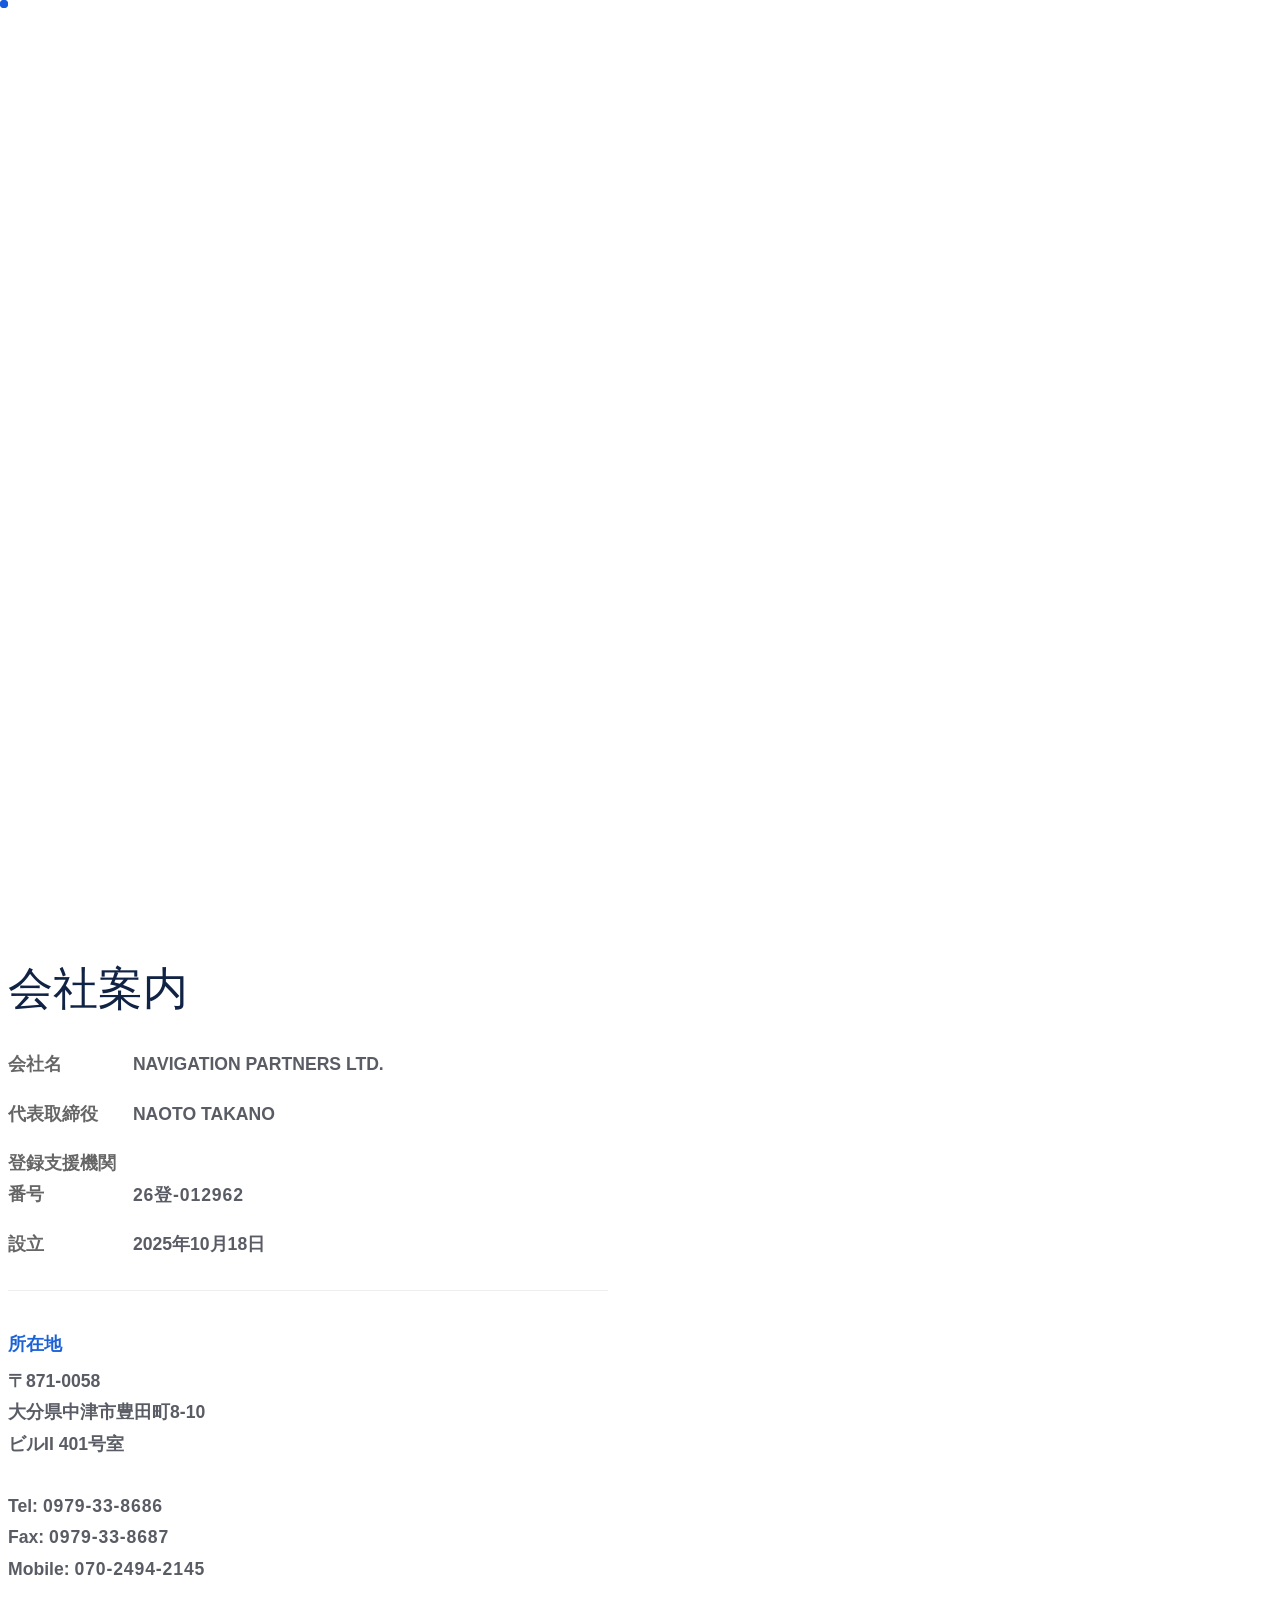
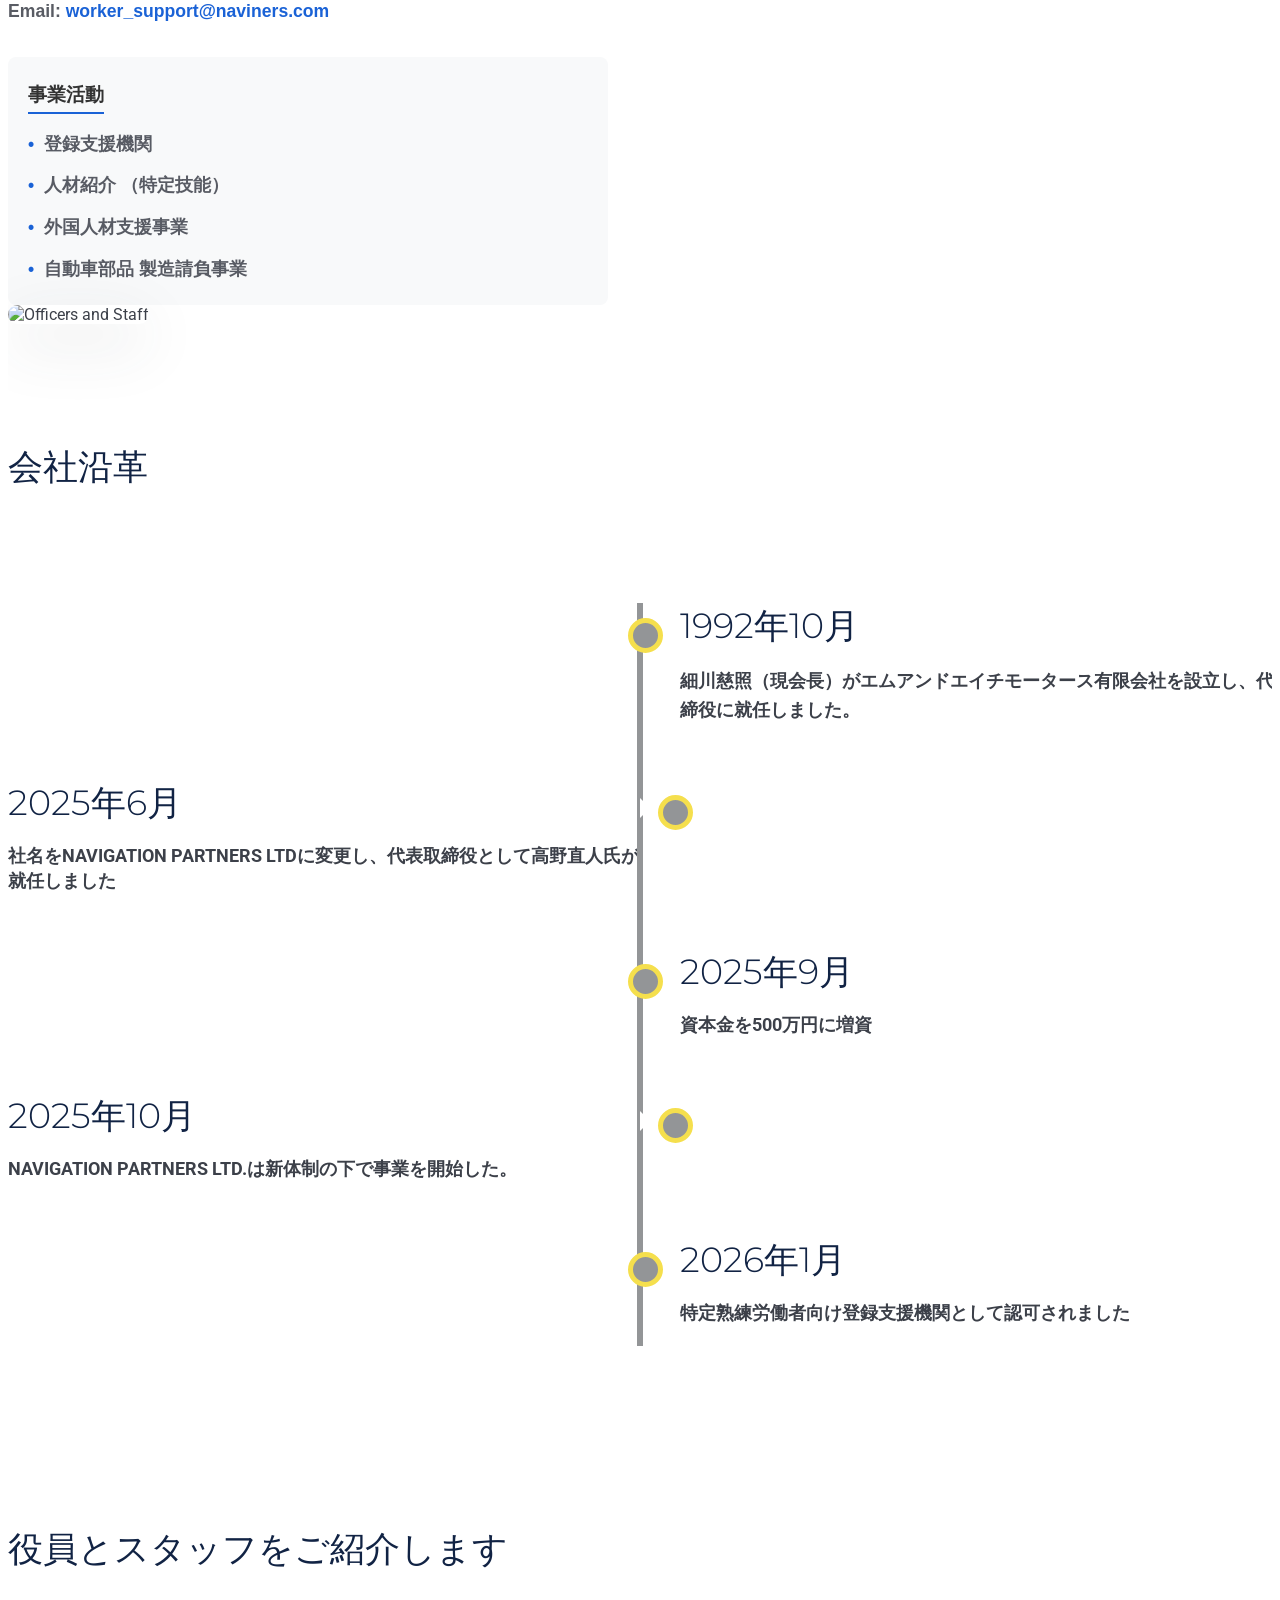
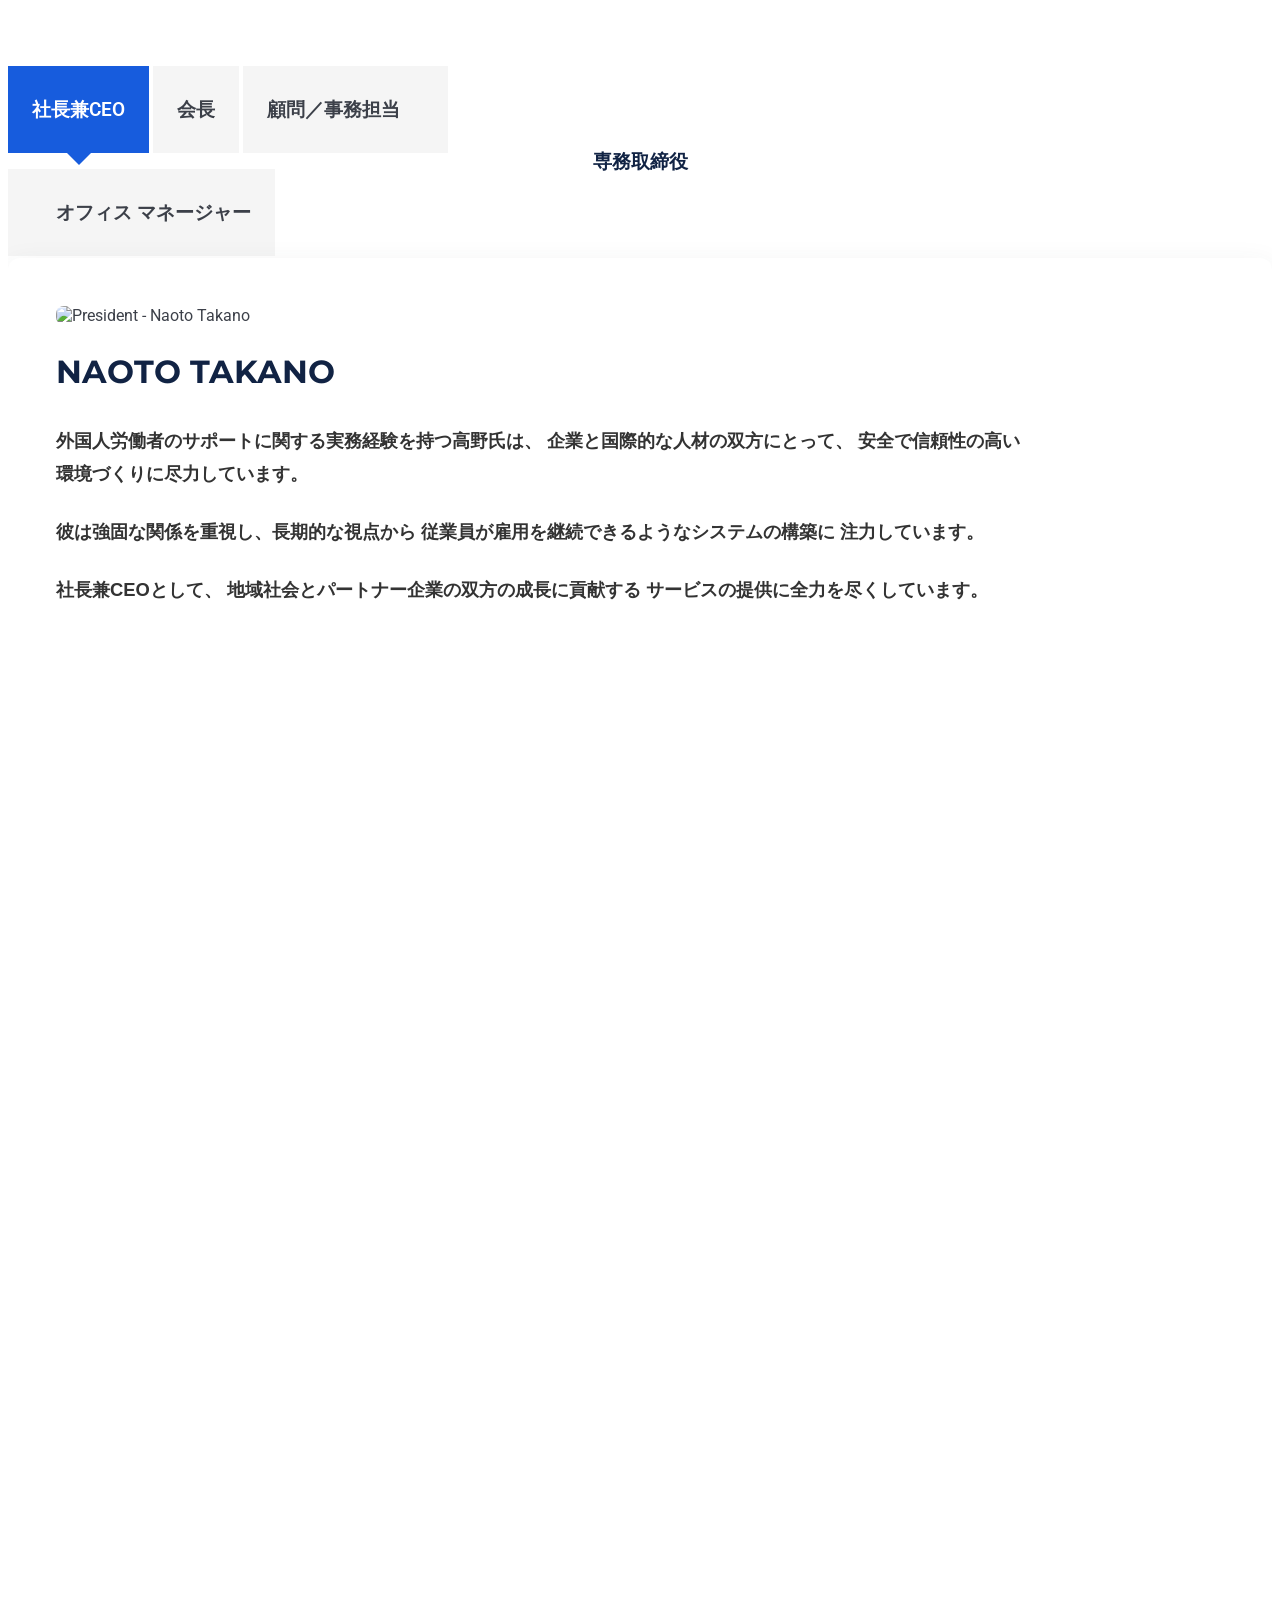
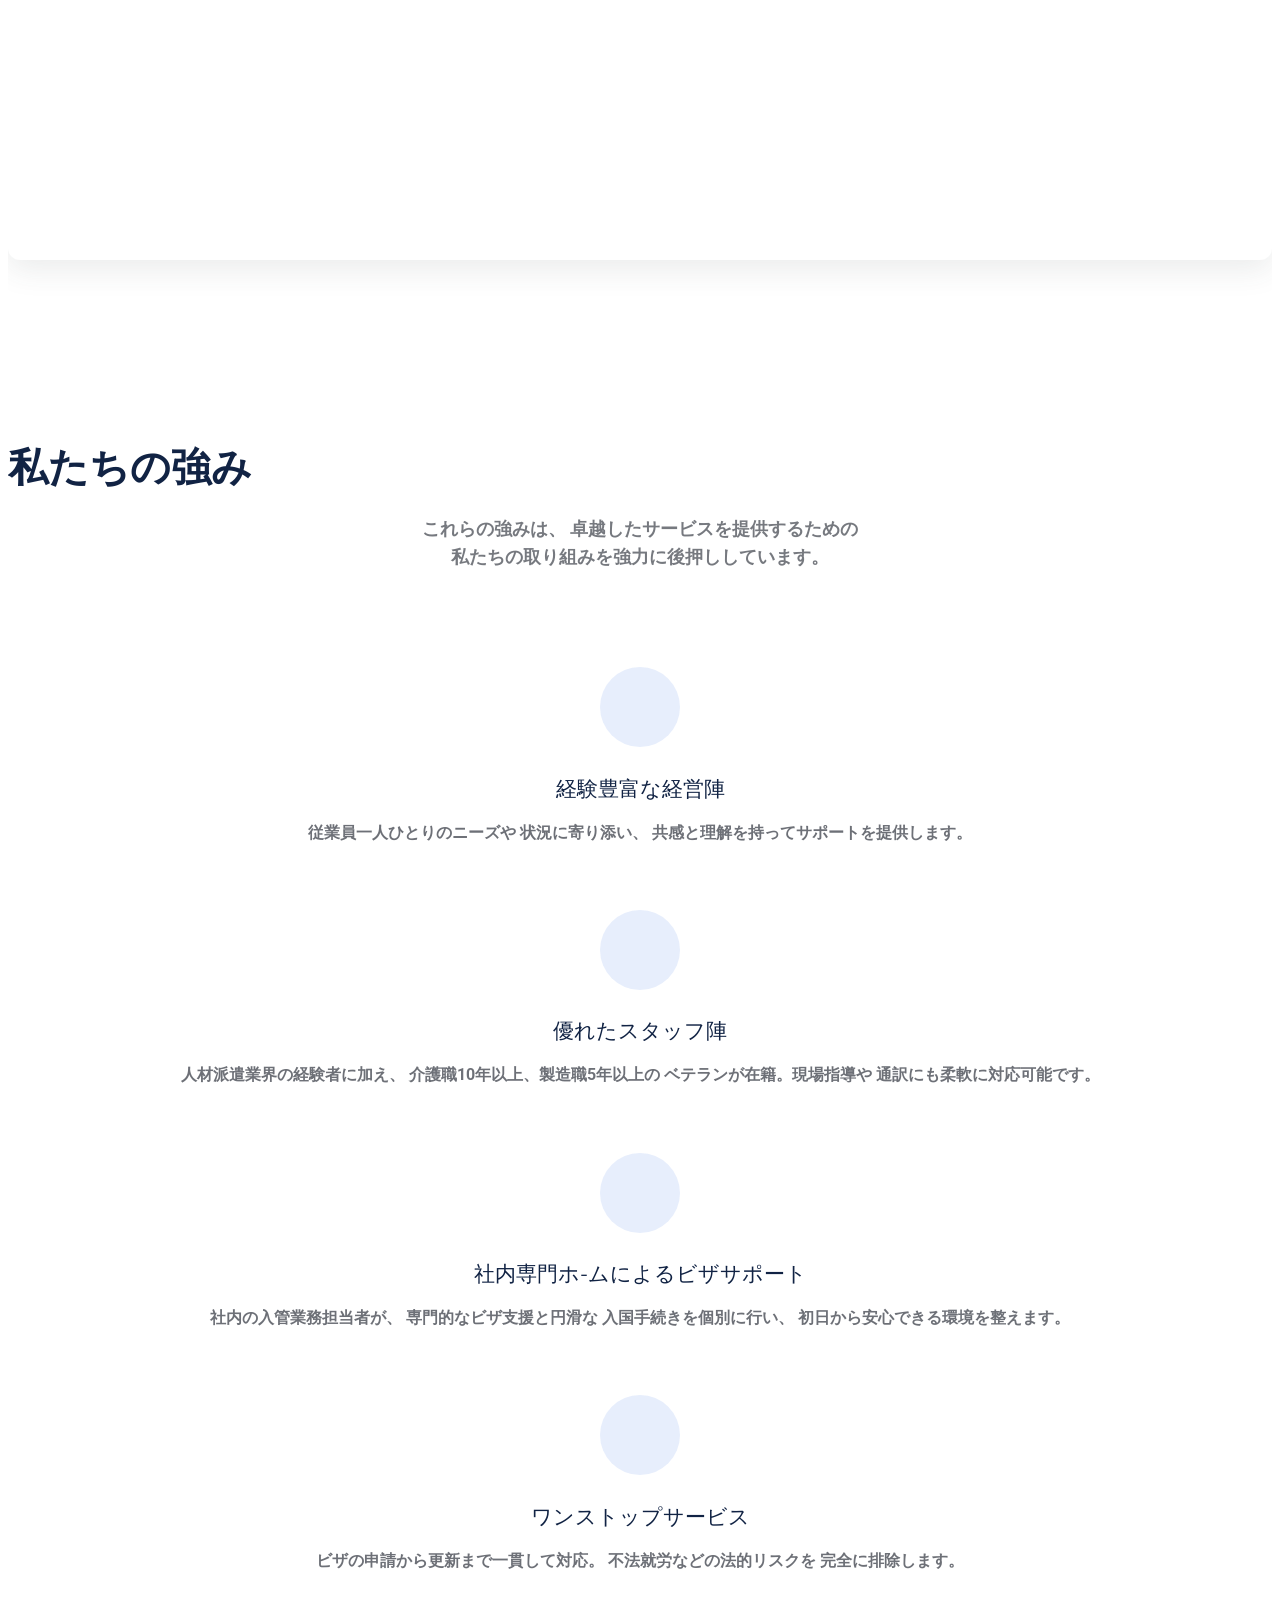
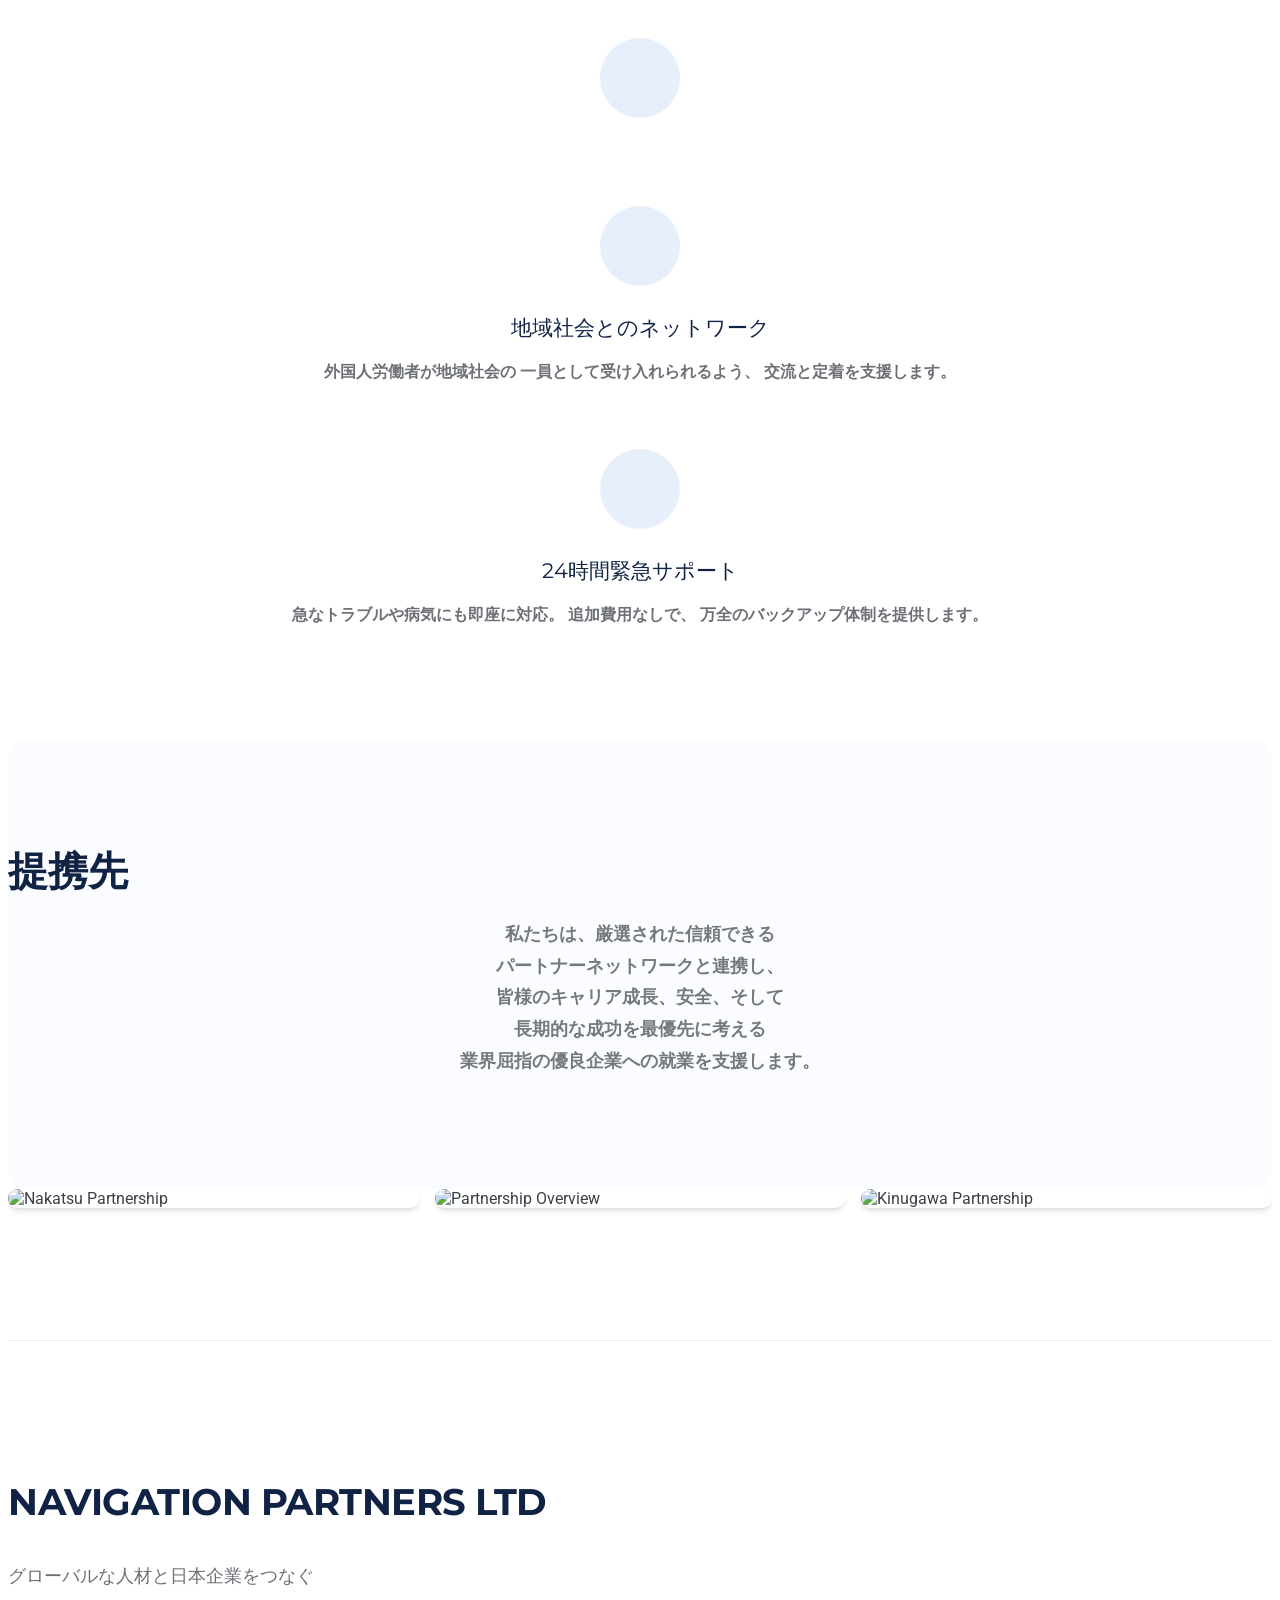
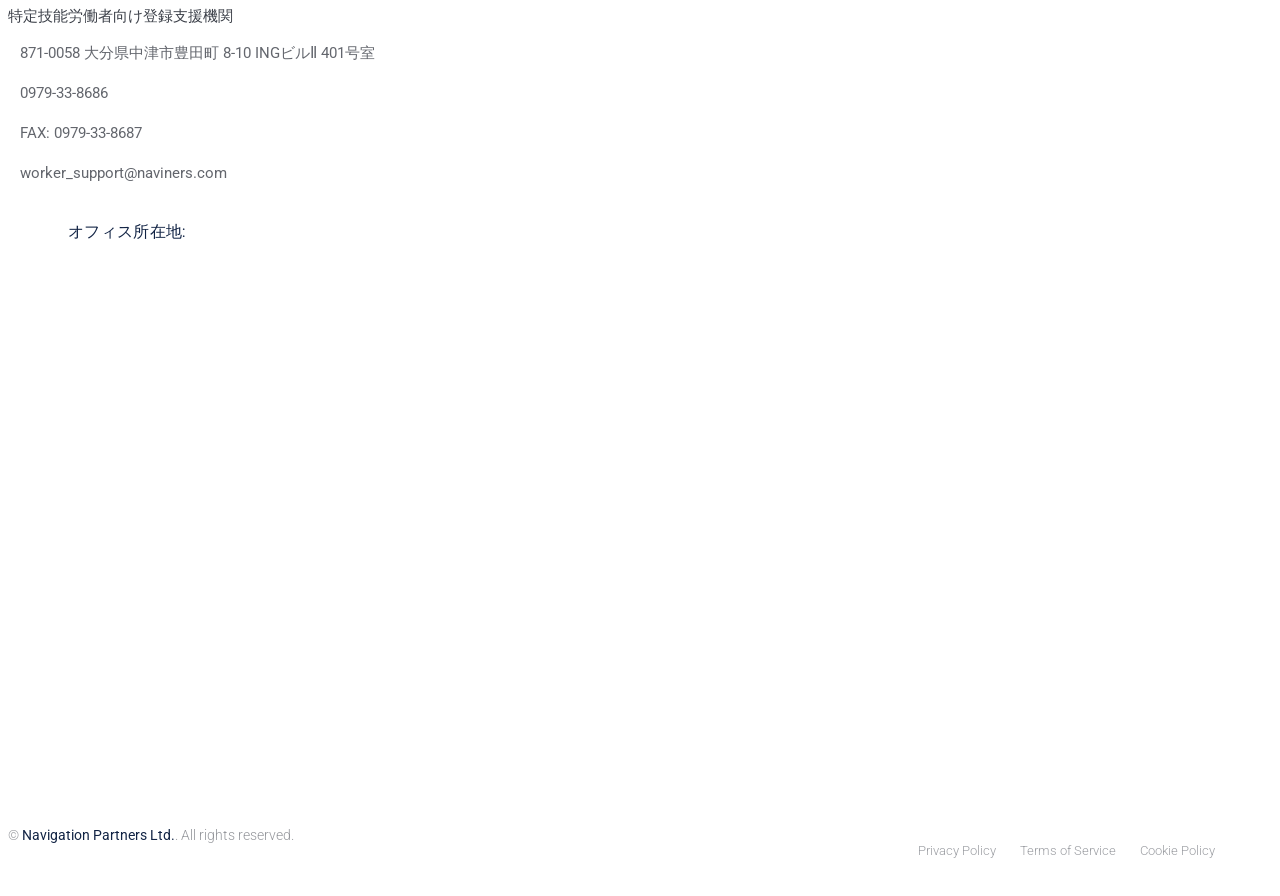
==== about.html @ 69f2903b "fix jisho name" ====
<!DOCTYPE html>
<html lang="ja">

<head>
  <meta charset="utf-8">
  <meta content="width=device-width, initial-scale=1.0" name="viewport">
  <title translate="no">About-Navigation Partners Ltd</title>
  <meta name="description" content="">
  <meta name="keywords" content="">

  <!-- Favicons -->
  <link href="assets/img/navpart-logo-2.jpg" rel="icon">
  <link href="assets/img/navpart-logo-2.jpg" rel="apple-touch-icon">

  <!-- Fonts -->
  <link href="https://fonts.googleapis.com" rel="preconnect">
  <link href="https://fonts.gstatic.com" rel="preconnect" crossorigin>
  <link
    href="https://fonts.googleapis.com/css2?family=Roboto:ital,wght@0,100;0,300;0,400;0,500;0,700;0,900;1,100;1,300;1,400;1,500;1,700;1,900&family=Montserrat:ital,wght@0,100;0,200;0,300;0,400;0,500;0,600;0,700;0,800;0,900;1,100;1,200;1,300;1,400;1,500;1,600;1,700;1,800;1,900&family=Lato:ital,wght@0,100;0,300;0,400;0,700;0,900;1,100;1,300;1,400;1,700;1,900&display=swap"
    rel="stylesheet">

  <!-- Vendor CSS Files -->
  <link href="assets/vendor/bootstrap/css/bootstrap.min.css" rel="stylesheet">
  <link href="assets/vendor/bootstrap-icons/bootstrap-icons.css" rel="stylesheet">
  <link href="assets/vendor/aos/aos.css" rel="stylesheet">
  <link href="assets/vendor/glightbox/css/glightbox.min.css" rel="stylesheet">
  <link href="assets/vendor/fontawesome-free/css/all.min.css" rel="stylesheet">
  <link href="assets/vendor/swiper/swiper-bundle.min.css" rel="stylesheet">

  <!-- Main CSS File -->
  <link href="assets/css/main.css" rel="stylesheet">

  
</head>

<body class="about-page">

  <header id="header" class="header fixed-top">

    <div class="topbar d-flex align-items-center dark-background">
      <div class="container d-flex justify-content-center justify-content-md-between">
        <div class="contact-info d-flex align-items-center">
          <i class="bi bi-envelope d-flex align-items-center"><a
              href="mailto:worker_support@naviners.com">worker_support@naviners.com</a></i>
          <i class="bi bi-phone d-flex align-items-center ms-4"><span>+81-70-2494-4186</span></i>
          <i class="bi bi-telephone d-flex align-items-center ms-4"><span>Tel: +81-979-33-8686</span></i>
          <i class="bi bi-calendar-check d-flex align-items-center ms-4"><span>Fax: +81-979-33-8687</span></i>
        </div>
        <div class="social-links d-none d-md-flex align-items-center">
          <a href="#!" class="twitter"><i class="bi bi-twitter-x"></i></a>
           <a href="https://www.facebook.com/naviner.japan" class="facebook"><i class="bi bi-facebook"></i></a>
          <a href="#!" class="instagram"><i class="bi bi-instagram"></i></a>
          <a href="#!" class="linkedin"><i class="bi bi-linkedin"></i></a>
        </div>
      </div>
    </div><!-- End Top Bar -->

    <div class="branding d-flex align-items-cente">

      <div class="container position-relative d-flex align-items-center justify-content-between">
        <a href="index.html" class="logo d-flex align-items-center">
          <img src="assets/img/navpart-logo-2.jpg" alt="Navigation Partners Logo">

          <div class="d-flex flex-column ms-2">
            <h4 class="sitename mb-0" translate="no" style="line-height: 1.2;">NAVIGATION PARTNERS LTD</h4>
            <small class="text-muted" style="font-size: 0.85rem;">ナビゲーション パートナーズ有限会社</small>
            <small class="text-muted" style="font-size: 0.75rem;">登録支援機関登録番号：26登-012962</small>
          </div>
        </a>

        <nav id="navmenu" class="navmenu">
          <ul>
            <!-- Home -->
            <li><a href="index.html" >ホーム</a></li>
              <!-- About Us -->
              <li><a href="about.html" class="active">会社案内</a></li>
              <!-- Job application -->
              <li><a href="departments.html">
                    <span style="display:none;">Employment Registration</span>求人応募
                  </a></li>
              <!-- Services -->
              <li><a href="services.html">サービス</a></li>
                  <!-- More Pages -->
              <li class="dropdown"><a href="#"><span>その他のページ</span> <i class="bi bi-chevron-down toggle-dropdown"></i></a>
            <ul>
              <li><a href="appointment.html">
                    <span style="display:none;">Schedule a Consultation</span>予約
                  </a></li>
      
              <li><a href="faq.html">よくあるご質問</a></li>
      
              <li><a href="gallery.html">ギャラリー</a></li>
      
              <li><a href="terms.html">
                    <span style="display:none;">Terms and Conditions</span>利用規約
                  </a></li>
      
              <li><a href="privacy.html">
                    <span style="display:none;">Data Privacy Policy</span>プライバシー
                  </a></li>
              </ul>
              </li>
              <!--Contact Us-->
              <li><a href="contact.html">お問い合わせ</a></li>
          <!-- </ul>
             <li> -->
              <!--Language Translator-->
         <div class="gtranslate_wrapper"></div>
<script>
  window.gtranslateSettings = {
    "default_language": "ja",
    "native_language_names": true,
    "detect_browser_language": false, 
    "languages": ["ja", "en", "my", "vi", "id"],
    "wrapper_selector": ".gtranslate_wrapper",
    "select_language_label": "Select Language"
  }
</script>
<script src="https://cdn.gtranslate.net/widgets/latest/dropdown.js" defer></script>


<script>
(function() {
    const STORAGE_KEY = 'userLanguage';

    function applySavedLanguage() {
        const savedLang = localStorage.getItem(STORAGE_KEY);
        // Ensure we don't loop if already in English
        if (!savedLang || savedLang === 'ja') return;

        const select = document.querySelector('.gt_selector');
        
        if (select && typeof doGTranslate === 'function') {
            if (select.value !== savedLang) {
                // Professional approach: change the value and trigger the global function
                select.value = savedLang;
                doGTranslate('ja|' + savedLang);
                console.log("Context updated to: " + savedLang);
            }
        }
    }

    // Capture user selection
    document.addEventListener('change', function(e) {
        if (e.target && e.target.classList.contains('gt_selector')) {
            const selectedLang = e.target.value.split('|')[1] || e.target.value;
            localStorage.setItem(STORAGE_KEY, selectedLang);
        }
    });

    // Check for initialization with a cleaner exit
    let attempts = 0;
    const checkWidget = setInterval(() => {
        const select = document.querySelector('.gt_selector');
        if (select && typeof doGTranslate === 'function') {
            applySavedLanguage();
            clearInterval(checkWidget); // Stop once found and applied
        }
        if (attempts++ > 30) clearInterval(checkWidget);
    }, 200);
})();
</script>

            </li>
          </ul>
          <i class="mobile-nav-toggle d-xl-none bi bi-list"></i>
        </nav>

      </div>

    </div>

  </header>

  <main class="main">

    <!-- Page Title -->
    <div class="page-title">
      <div class="heading">
        <div class="container">
          <div class="row d-flex justify-content-center text-center">
            <div class="col-lg-11">
              <h1 class="heading-title">会社案内</h1>
                <!-- <p class="mb-0" style="font-weight: bold; font-size: 1.1rem;">
                    NAVIGATION PARTNERS LTD. is a registered support organization dedicated to connecting foreign talent with Japanese companies.
                </p> 

                <p style="font-weight: bold; font-size: 1.1rem;">
                    We provide professional, reliable, and compassionate support to ensure that both employers and foreign workers can build long-term, successful partnerships.
                </p>

                <p style="font-weight: bold; font-size: 1.1rem;">
                    Licensed as a Registered Support Organization in January 2026, we are committed to delivering trustworthy and high-quality support services.
              </p> -->
              <!-- <div class="company-intro" style="font-family: 'Helvetica Neue', Arial, 'Hiragino Sans', 'Hiragino Kaku Gothic ProN', 'BIZ UDPGothic', 'Meiryo', sans-serif; line-height: 1.8; color: #333;">

                <p class="mb-0" style="font-weight: bold; font-size: 1.1rem; word-break: keep-all; margin-bottom: 20px;">
                  <span style="display:inline-block;">ナビゲーション パートナーズ有限会社は、</span>
                  <span style="display:inline-block;">外国籍の人材と</span><span style="display:inline-block;">日本企業を繋ぐ</span>
                  <span style="display:inline-block;">登録支援機関です。</span>
                </p>

                <p style="font-weight: bold; font-size: 1.1rem; word-break: keep-all; margin-bottom: 20px;">
                  <span style="display:inline-block;">私たちは、</span><span style="display:inline-block;">専門的で信頼性が高く、</span>
                  <span style="display:inline-block;">誠実なサポートを</span><span style="display:inline-block;">提供することで、</span>
                  <span style="display:inline-block;">雇用主と外国籍の皆様が</span><span style="display:inline-block;">長期的に成功できる</span>
                  <span style="display:inline-block;">パートナーシップの構築を</span><span style="display:inline-block;">支援いたします。</span>
                </p>

                <p style="font-weight: bold; font-size: 1.1rem; word-break: keep-all;">
                  <span style="display:inline-block;">2026年1月に</span><span style="display:inline-block;">登録支援機関として</span>
                  <span style="display:inline-block;">認可を受けて以来、</span><span style="display:inline-block;">私たちは信頼のおける</span>
                  <span style="display:inline-block;">高品質な支援サービスの</span><span style="display:inline-block;">提供に努めております。</span>
                </p>
                
              </div> -->

              <div class="company-intro" style="font-family: 'Helvetica Neue', Arial, 'Hiragino Sans', 'Hiragino Kaku Gothic ProN', 'BIZ UDPGothic', 'Meiryo', sans-serif; line-height: 1.8; color: #333; text-align: center;">

  <p class="mb-0" style="font-weight: bold; font-size: 1.1rem; margin-bottom: 20px;">
    ナビゲーション パートナーズ有限会社は、外国籍の人材と日本企業を繋ぐ登録支援機関です。
  </p>

  <p style="font-weight: bold; font-size: 1.1rem; margin-bottom: 20px;">
    私たちは、専門的で信頼性が高く、誠実なサポートを提供することで、雇用主と外国籍の皆様が長期的に成功できるパートナーシップの構築を支援いたします。
  </p>

  <p style="font-weight: bold; font-size: 1.1rem;">
    2026年1月に登録支援機関として認可を受けて以来、私たちは信頼のおける高品質な支援サービスの提供に努めております。
  </p>
                
</div>
              
            </div>
          </div>
        </div>
      </div>
      <nav class="breadcrumbs">
        <div class="container">
          <ol>
            <li><a href="index.html">ホーム</a></li>
            <li class="current">会社案内</li>
          </ol>
        </div>
      </nav>
    </div><!-- End Page Title -->

    <!-- About Section -->
    <section id="about" class="about section">

      <div class="container" data-aos="fade-up" data-aos-delay="100">

        <div class="row align-items-center">
          <div class="col-lg-6" data-aos="fade-right" data-aos-delay="100">
            <div class="about-content" style="font-weight: bold; line-height:1.9;">
              <h2>会社案内</h2>
               <!-- <p class="mb-0" translate="no">
                Company Name: <b> NAVIGATION PARTNERS LTD </b></p><br>
              <p>  Representative Director: <b>Naoto Takano</b><br>
                   Registered Support Organization No.: <b> 26登-012962 </b><br>
                   Established: <b>October 18, 2025</b></p>
              <p>Address: <br>
              
                  ING Building II, Room 401 8-10 Toyodamachi, Nakatsu City<br>
                  Oita 871-0058, Japan
              </p>

              <p>Tel: +81-979-33-8686<br>
              Fax: +81-979-33-8687<br>
              Mobile: +81-70-2494-2145</p>


                <div style="font-weight: bold; font-size: 2rem; line-height: 1.2;">
  
              <p style="margin: 0 0 5px 0;">Business Activities</p>
              
              <p style="margin: 0;">
                <span style="display:none;">Visa Support Agency for Foreign Workers</span>
                • Registered Support Organization (SSW)
              </p>
              
              <p style="margin: 0;">
                <span style="display:none;">Industrial Outsourcing and Production Contracts</span>
                • Manufacturing Contracting
              </p>
              
              <p style="margin: 0;">
                <span style="display:none;">Fee-Charging Employment Placement</span>
              • Fee-Charging Employment Placement
              </p>
              
              <p style="margin: 0;">
                <span style="display:none;">Comprehensive Lifestyle and Working Support</span>
                • Life Support Services
              </p>

              <p style="margin: 15px 0 0 0;">Email:</p>
              <p style="margin: 0;">worker_support@naviners.com</p> -->

              <div class="company-profile" style="font-family: 'Helvetica Neue', Arial, 'Hiragino Sans', 'Hiragino Kaku Gothic ProN', 'BIZ UDPGothic', 'Meiryo', sans-serif; line-height: 1.8; color: #333; max-width: 600px;">

  <div style="margin-bottom: 30px;">
    <p style="margin-bottom: 8px;">
      <span style="display:inline-block; width: 120px; color: #666;">会社名</span>
      <b style="font-size: 1.1rem;" translate="no">NAVIGATION PARTNERS LTD.</b>
    </p>
    <p style="margin-bottom: 8px;">
      <span style="display:inline-block; width: 120px; color: #666;">代表取締役</span>
      <b translate="no">NAOTO TAKANO</b>
    </p>
    <p style="margin-bottom: 8px;">
      <span style="display:inline-block; width: 120px; color: #666;">登録支援機関番号</span>
      <b style="letter-spacing: 0.05em;">26登-012962</b>
    </p>
    <p style="margin-bottom: 8px;">
      <span style="display:inline-block; width: 120px; color: #666;">設立</span>
      <b>2025年10月18日</b>
    </p>
  </div>

  <div style="margin-bottom: 30px; border-top: 1px solid #eee; padding-top: 20px;">
    <p style="font-weight: bold; margin-bottom: 5px; color: #1a62d6;">所在地</p>
    <p style="margin: 0; word-break: keep-all;">
      <span style="display:inline-block;">〒871-0058</span><br>
      <span style="display:inline-block;">大分県中津市豊田町8-10</span><br>
      <span style="display:inline-block;">ビルII 401号室</span>
    </p>
  </div>

  <div style="margin-bottom: 30px;">
    <p style="margin: 0;">Tel: <span style="letter-spacing: 0.05em;">0979-33-8686</span></p>
    <p style="margin: 0;">Fax: <span style="letter-spacing: 0.05em;">0979-33-8687</span></p>
    <p style="margin: 0;">Mobile: <span style="letter-spacing: 0.05em;">070-2494-2145</span></p>
    <p style="margin: 10px 0 0 0;">Email: <a href="mailto:worker_support@naviners.com" style="color: #1a62d6; text-decoration: none;">worker_support@naviners.com</a></p>
  </div>

  <div style="background-color: #f8f9fa; padding: 20px; border-radius: 8px;">
    <h3 style="font-size: 1.2rem; margin: 0 0 15px 0; color: #333; border-bottom: 2px solid #1a62d6; display: inline-block;">事業活動</h3>
    
    <div style="display: flex; flex-direction: column; gap: 10px;">
      <p style="margin: 0; display: flex; align-items: flex-start; word-break: keep-all;">
        <span style="color: #1a62d6; margin-right: 10px;">•</span>
        <span><b>登録支援機関</b></span>
      </p>
      
      <p style="margin: 0; display: flex; align-items: flex-start; word-break: keep-all;">
        <span style="color: #1a62d6; margin-right: 10px;">•</span>
        <span><b>人材紹介</b> （特定技能）</span>
      </p>
      
      <p style="margin: 0; display: flex; align-items: flex-start; word-break: keep-all;">
        <span style="color: #1a62d6; margin-right: 10px;">•</span>
        <span><b>外国人材支援事業</b></span>
      </p>
      
      <p style="margin: 0; display: flex; align-items: flex-start; word-break: keep-all;">
        <span style="color: #1a62d6; margin-right: 10px;">•</span>
        <span><b>自動車部品 製造請負事業</b></span>
      </p>
    </div>
  </div>


  
</div>

            </div>


            </div>
            
            <!-- End About Content -->
             <div class="col-lg-6" data-aos="fade-left" data-aos-delay="200">
            <div class="image-wrapper">
              <img src="assets/img/navpart-banner-2.jpg" class="img-fluid main-image" alt="Officers and Staff">
            </div><!-- End Image Wrapper -->
          </div>
          </div>

          
        </div>

        <!--Company History-->
        <div class="values-section" data-aos="fade-up" data-aos-delay="300">
          <div class="row">
            <div class="col-lg-12 text-center">
              <h3>会社沿革</h3>
            </div>
          </div>

  <section >
  <div class="container py-5">
    <div class="main-timeline">
       
      <!-- <div class="timeline left">
        <div class="card">
          <div class="card-body p-4">
            <h3>October 1992</h3>
            <p class="mb-0">Lorem ipsum dolor sit amet, quo ei simul congue exerci, ad nec admodum perfecto
              mnesarchum, vim ea mazim fierent detracto. Ea quis iuvaret expetendis his, te elit voluptua
              dignissim per, habeo iusto primis ea eam.</p>
          </div>
        </div>
      </div> -->
      <!-- <div class="timeline right">
        <div class="card">
          <div class="card-body p-4">
            <h3>1992年10月</h3>
             <p style="font-weight: bold; font-size: 1.15rem; line-height: 1.6; margin: 0; font-family: 'Helvetica Neue', Arial, 'Hiragino Sans', 'Hiragino Kaku Gothic ProN', 'BIZ UDPGothic', 'Meiryo', sans-serif;">
              <span style="display:inline-block;">細川 慈照（現会長）が</span>
              <span style="display:inline-block;">エムアンドエイチモータース有限会社</span><span style="display:inline-block;">設立し、</span>
              
              <span style="display:inline-block;"> 代表取締役に</span><span style="display:inline-block;">就任しました。</span>
            </p>
          </div>
        </div>
      </div> -->
      <div class="timeline right">
  <div class="card">
    <div class="card-body p-4">
      <h3>1992年10月</h3>
      <p style="font-weight: bold; font-size: 1.15rem; line-height: 1.6; margin: 0; font-family: 'Helvetica Neue', Arial, 'Hiragino Sans', 'Hiragino Kaku Gothic ProN', 'BIZ UDPGothic', 'Meiryo', sans-serif;">
        細川慈照（現会長）がエムアンドエイチモータース有限会社を設立し、代表取締役に就任しました。
      </p>
    </div>
  </div>
</div>
      <div class="timeline left">
        <div class="card">
          <div class="card-body p-4">
            <h3>2025年6月</h3>
            <p style="font-weight: bold; font-size: 1.15rem; line-height: 1.4; margin: 0;">社名をNAVIGATION PARTNERS LTDに変更し、代表取締役として高野直人氏が就任しました
            </p>
          </div>
        </div>
      </div>
      <div class="timeline right">
        <div class="card">
          <div class="card-body p-4">
            <h3>2025年9月</h3>
            <p style="font-weight: bold; font-size: 1.15rem; line-height: 1.4; margin: 0;">資本金を500万円に増資</p>
          </div>
        </div>
      </div>
      <div class="timeline left">
        <div class="card">
          <div class="card-body p-4">
            <h3>2025年10月</h3>
            <p style="font-weight: bold; font-size: 1.15rem; line-height: 1.4; margin: 0;">NAVIGATION PARTNERS LTD.は新体制の下で事業を開始した。</p>
          </div>
        </div>
      </div>
      <div class="timeline right">
        <div class="card">
          <div class="card-body p-4">
            <h3>2026年1月</h3>
           <p style="font-weight: bold; font-size: 1.15rem; line-height: 1.4; margin: 0;">特定熟練労働者向け登録支援機関として認可されました</p>
          </div>
        </div>
      </div>
    </div>
  </div>
</section>
<!-- Section: Timeline -->


          <!--About the Staff-->

          <div class="values-section" data-aos="fade-up" data-aos-delay="300">
          <div class="row">
            <div class="col-lg-12 text-center">
              <h3>役員とスタッフをご紹介します</h3>
            </div>
          </div>
          <section id="departments-tabs" class="departments-tabs section">

      <div class="container" data-aos="fade-up" data-aos-delay="100">

        <div class="medical-specialties">
          <div class="row">
            <div class="col-12">
              <div class="specialty-navigation">
                <div class="nav nav-pills d-flex" id="specialty-tabs" role="tablist" data-aos="fade-up"
                  data-aos-delay="400">
                  <a class="nav-link department-tab active" id="neurology-tab" data-bs-toggle="pill"
                    href="#departments-tabs-neurology" role="tab" aria-controls="departments-tabs-neurology"
                    aria-selected="true" data-aos="fade-up" data-aos-delay="100">社長兼CEO</a>
                  <a class="nav-link department-tab" id="surgery-tab" data-bs-toggle="pill"
                    href="#departments-tabs-surgery" role="tab" aria-controls="departments-tabs-surgery"
                    aria-selected="false" data-aos="fade-up" data-aos-delay="150">会長</a>
                  <a class="nav-link department-tab" id="dental-tab" data-bs-toggle="pill"
                    href="#departments-tabs-dental" role="tab" aria-controls="departments-tabs-dental"
                    aria-selected="false" data-aos="fade-up" data-aos-delay="200">顧問／事務担当</a>
                  <a class="nav-link department-tab" id="ophthalmology-tab" data-bs-toggle="pill"
                    href="#departments-tabs-ophthalmology" role="tab" aria-controls="departments-tabs-ophthalmology"
                    aria-selected="false" data-aos="fade-up" data-aos-delay="250"><h4>専務取締役</h4></a>
                  <!-- <a class="nav-link department-tab" id="cardiology-tab" data-bs-toggle="pill"
                    href="#departments-tabs-cardiology" role="tab" aria-controls="departments-tabs-cardiology"
                    aria-selected="false" data-aos="fade-up" data-aos-delay="300"><h4>管理部ベトナム代表</h4></a> -->
                  <a class="nav-link department-tab" id="cardiology-tab" data-bs-toggle="pill"
                    href="#departments-tabs-office-manager" role="tab" aria-controls="departments-tabs-office-manager"
                    aria-selected="false" data-aos="fade-up" data-aos-delay="300">オフィス マネージャー</a>
                </div>
              </div>
            </div>

            <div class="col-12">
              <div class="tab-content department-content" id="specialty-content" data-aos="fade-up"
                data-aos-delay="500">

                <div class="tab-pane fade show active" id="departments-tabs-neurology" role="tabpanel"
                  aria-labelledby="neurology-tab">
                  <div class="row department-layout">
                    <div class="col-lg-4 order-lg-2">
                      <div class="department-image">
                        <img src="assets/img/person/ceo-with badge.png" alt="President - Naoto Takano" class="img-fluid">
                      </div>
                    </div>
                    <!-- <div class="col-lg-8 order-lg-1">
                      <div class="department-info">
                        <h2 class="department-title" translate="no">NAOTO TAKANO</h2>
                        <p class="department-description">With hands-on experience in supporting foreign workers, Mr. Takano is dedicated to creating a safe and reliable environment for both companies and international talent. <br>
                              He values strong relationships and focuses on building systems that allow workers to continue their employment with confidence over the long term. <br>
                              As President and CEO, he strives to provide services that contribute to the growth of both the local community and partner businesses.
                        </p> -->

           <div class="col-lg-8 order-lg-1">
  <div class="department-info">
    <h2 class="department-title" translate="no" style="font-size: 2rem; margin-bottom: 15px;">NAOTO TAKANO</h2>
    
    <!-- <p class="department-description" style="font-weight: bold; font-size: 1.2rem; line-height: 1.6; word-break: keep-all; overflow-wrap: break-word;">
      With practical experience in supporting foreign workers, Mr. Takano is dedicated to 
      <span style="display: inline-block;">creating a safe and reliable</span> environment for both companies and international talent.
      <br><br>
      He values strong relationships and focuses on building systems that allow employees to continue 
      their employment from a <span style="display: inline-block;">long-term perspective.</span>
      <br><br>
      As President and CEO, he strives to provide services that contribute to the growth of both the local community and partner businesses.
    </p> -->
      <div class="ceo-description" style="font-family: 'Helvetica Neue', Arial, 'Hiragino Sans', 'Hiragino Kaku Gothic ProN', 'BIZ UDPGothic', 'Meiryo', sans-serif; font-weight: bold; font-size: 1.15rem; line-height: 1.8; color: #333;">

  <p style="margin-bottom: 25px; word-break: keep-all; overflow-wrap: anywhere;">
    <span style="display:inline-block;">外国人労働者のサポートに関する</span><span style="display:inline-block;">実務経験を持つ高野氏は、</span>
    <span style="display:inline-block;">企業と国際的な人材の</span><span style="display:inline-block;">双方にとって、</span>
    <span style="display:inline-block;">安全で信頼性の高い</span><span style="display:inline-block;">環境づくりに尽力しています。</span>
  </p>

  <p style="margin-bottom: 25px; word-break: keep-all; overflow-wrap: anywhere;">
    <span style="display:inline-block;">彼は強固な関係を重視し、</span><span style="display:inline-block;">長期的な視点から</span>
    <span style="display:inline-block;">従業員が雇用を継続できるような</span><span style="display:inline-block;">システムの構築に</span>
    <span style="display:inline-block;">注力しています。</span>
  </p>

  <p style="margin: 0; word-break: keep-all; overflow-wrap: anywhere;">
    <span style="display:inline-block;">社長兼CEOとして、</span>
    <span style="display:inline-block;">地域社会とパートナー企業の</span><span style="display:inline-block;">双方の成長に貢献する</span>
    <span style="display:inline-block;">サービスの提供に</span><span style="display:inline-block;">全力を尽くしています。</span>
  </p>

</div>

                        <!-- <h3>Key Responsibilites</h3>
                        <div class="row mt-4">
                          <div class="col-md-6">
                            <div class="service-item">
                              <div class="service-icon">
                                <i class="fas fa-brain"></i>
                              </div>
                              <div class="service-content">
                                <h4>Production Operation</h4>
                                <p>Operating, monitoring, and adjusting industrial machinery and conveyor lines.</p>
                              </div>
                            </div>
                          </div>
                          <div class="col-md-6">
                            <div class="service-item">
                              <div class="service-icon">
                                <i class="fas fa-wave-square"></i>
                              </div>
                              <div class="service-content">
                                <h4>Assembly & Fabrication</h4>
                                <p>Assembling components, parts, or products on a production line according to specifications.</p>
                              </div>
                            </div>
                          </div>
                          <div class="col-md-6">
                            <div class="service-item">
                              <div class="service-icon">
                                <i class="fas fa-stethoscope"></i>
                              </div>
                              <div class="service-content">
                                <h4>Quality Control</h4>
                                <p> Inspecting raw materials and finished goods for defects and compliance with standards.</p>
                              </div>
                            </div>
                          </div>
                          <div class="col-md-6">
                            <div class="service-item">
                              <div class="service-icon">
                                <i class="bi bi-people"></i>
                              </div>
                              <div class="service-content">
                                <h4>Team Collaboration</h4>
                                <p> Working with team members and supervisors to meet daily production quotas and solve issues.</p>
                              </div>
                            </div>
                          </div>
                        </div> -->
                      </div>
                    </div>
                  </div>
                </div><!-- End Neurology Tab -->

                <div class="tab-pane fade" id="departments-tabs-surgery" role="tabpanel" aria-labelledby="surgery-tab">
                  <div class="row department-layout">
                    <div class="col-lg-4 order-lg-2">
                      <div class="department-image">
                        <img src="assets/img/person/chairman-with badge.png" alt="Chairman - Jiso Hosokawa" class="img-fluid">
                      </div>
                    </div>
                    <!-- <div class="col-lg-8 order-lg-1">
                      <div class="department-info">
                        <h2 class="department-title" translate="no">HOSHOKAWA JISHO</h2>
                        <p class="department-description">Hosokawa Jisho has been actively involved in community and business activities for many years, supporting various projects through his extensive experience and wide network. <br>

                          He values human connections and upholds a philosophy of building honest and trustworthy organizations. <br>
                          As Chairman, he is committed to supporting the next generation and foreign talent, and to promoting business initiatives that contribute to the development of the local community.
                        </p> -->
                        <div class="col-lg-8 order-lg-1">
  <div class="department-info">
    <h2 class="department-title" translate="no" style="font-weight: bold;">HOSOKAWA JISHO</h2>
    
    <!-- <p class="department-description" lang="ja" style="font-weight: bold; word-break: keep-all; line-height: 1.6;">
      Hosokawa Jisho has been actively involved in community and business activities for many years, supporting various projects through his extensive experience and wide network. <br>
      He values human connections and upholds a philosophy of building honest and trustworthy organizations. <br>
      As Chairman, he is committed to supporting the next generation and foreign talent, and to promoting business initiatives that contribute to the development of the local community.
    </p> -->
   <div class="profile-section" style="line-height: 1.8; color: #333; font-family: 'Helvetica Neue', 'Arial', 'Hiragino Kaku Gothic ProN', 'Hiragino Sans', sans-serif; font-size: 1.1rem; font-weight: bold;">
  
  <p style="margin-bottom: 1.5rem;">
    <span style="display: inline-block;">細川慈照氏は長年にわたり、</span>
    <span style="display: inline-block;">豊富な経験と幅広いネットワークを活かし、</span><br>
    <span style="display: inline-block;">地域社会やビジネス活動に積極的に携わり、</span>
    <span style="display: inline-block;">様々なプロジェクトを支援してきました。</span>
  </p>

  <p style="margin-bottom: 1.5rem;">
    <span style="display: inline-block;">人の繋がりを大切にし、</span>
    <span style="display: inline-block;">誠実で信頼できる組織づくりを信条としています。</span>
  </p>

  <p>
    <span style="display: inline-block;">会長として、次世代や外国人人材の育成、</span>
    <span style="display: inline-block;">地域社会の発展に貢献する事業の推進に尽力しています。</span>
  </p>

</div>
                        <!-- <h2 class="department-title">Key Responsibilities</h2>
                        <div class="row mt-4">
                          <div class="col-md-6">
                            <div class="service-item">
                              <div class="service-icon">
                                <i class="fas fa-cut"></i>
                              </div>
                              <div class="service-content">
                                <h4>Patient Assessment & Care</h4>
                                <p>Perform physical exams, take vital signs (pulses, temperatures, blood pressure), and monitor conditions to evaluate needs.</p>
                              </div>
                            </div>
                          </div>
                          <div class="col-md-6">
                            <div class="service-item">
                              <div class="service-icon">
                                <i class="fas fa-tools"></i>
                              </div>
                              <div class="service-content">
                                <h4>Treatment Administration</h4>
                                <p>Administer medications, change wound dressings, and operate medical equipment.</p>
                              </div>
                            </div>
                          </div>
                          <div class="col-md-6">
                            <div class="service-item">
                              <div class="service-icon">
                                <i class="fas fa-shield-alt"></i>
                              </div>
                              <div class="service-content">
                                <h4>Care Planning</h4>
                                <p>Develop, implement, and update individualized patient care plans.</p>
                              </div>
                            </div>
                          </div>
                          <div class="col-md-6">
                            <div class="service-item">
                              <div class="service-icon">
                                <i class="fas fa-clock"></i>
                              </div>
                              <div class="service-content">
                                <h4>Collaboration & Communication</h4>
                                <p> Work with doctors and multidisciplinary teams, report changes in patient conditions, 
                                  and educate patients and families on disease prevention and treatment.</p>
                              </div>
                            </div>
                          </div>
                        </div> -->
                      </div>
                    </div>
                  </div>
                </div><!-- End Surgery Tab -->

                <div class="tab-pane fade" id="departments-tabs-dental" role="tabpanel" aria-labelledby="dental-tab">
                  <div class="row department-layout">
                    <div class="col-lg-4 order-lg-2">
                      <div class="department-image">
                        <img src="assets/img/person/advisor-with badge.png" alt="Advisor" class="img-fluid">
                      </div>
                    </div>
                    <!-- <div class="col-lg-8 order-lg-1">
                      <div class="department-info">
                        <h2 class="department-title" translate="no">TOMOHITO YANO</h2>
                        <p class="department-description">Tomohito Yano works as an administrative scrivener, handling corporate legal matters and various administrative procedures. <br>
                          With a commitment to accuracy and prompt service, he supports the creation of a safe and reliable environment for both companies and foreign workers. <br>
                          As an advisor, he contributes to the company’s stable operations and growth through legal support.
                        </p> -->
                        <div class="col-lg-8 order-lg-1">
  <div class="department-info">
    <h2 class="department-title" translate="no" style="font-weight: bold;">TOMOHITO YANO</h2>
    
    <!-- <p class="department-description" lang="ja" style="font-weight: bold; word-break: keep-all; line-height: 1.6;">
      Tomohito Yano works as an administrative scrivener, handling corporate legal matters and various administrative procedures. <br>
      With a commitment to accuracy and prompt service, he supports the creation of a safe and reliable environment for both companies and foreign workers. <br>
      As an advisor, he contributes to the company’s stable operations and growth through legal support.
    </p> -->
    <div class="profile-section" style="line-height: 1.8; color: #333; font-family: 'Helvetica Neue', 'Arial', 'Hiragino Kaku Gothic ProN', 'Hiragino Sans', sans-serif; font-size: 1.1rem; font-weight: bold;">
  
  <p style="margin-bottom: 1.5rem;">
    <span style="display: inline-block;">矢野朝仁は行政書士として、</span>
    <span style="display: inline-block;">企業の法務や様々な行政手続きを担当しています。</span>
  </p>

  <p style="margin-bottom: 1.5rem;">
    <span style="display: inline-block;">正確かつ迅速な対応を信条とし、</span>
    <span style="display: inline-block;">企業と外国人労働者の双方にとって、</span>
    <span style="display: inline-block;">安全で信頼性の高い環境づくりをサポートしています。</span>
  </p>

  <p>
    <span style="display: inline-block;">アドバイザーとして、</span>
    <span style="display: inline-block;">法務面からのサポートを通じて、</span>
    <span style="display: inline-block;">企業の安定した運営と成長に貢献しています。</span>
  </p>

</div>
                          <!-- <h2 class="department-title">Key Responsibilities</h2>
                        <div class="row mt-4">
                          <div class="col-md-6">
                            <div class="service-item">
                              <div class="service-icon">
                                <i class="far fa-smile"></i>
                              </div>
                              <div class="service-content">
                                <h4>Cultivation Management</h4>
                                <p>Planting seeds/seedlings, watering, fertilizing, and managing crop growth.</p>
                              </div>
                            </div>
                          </div>
                          <div class="col-md-6">
                            <div class="service-item">
                              <div class="service-icon">
                                <i class="fas fa-star"></i>
                              </div>
                              <div class="service-content">
                                <h4>Harvesting and Post-Harvest</h4>
                                <p>Harvesting, sorting, cleaning, packaging, and shipping products (e.g., lettuce, cabbage, tomatoes).</p>
                              </div>
                            </div>
                          </div>
                          <div class="col-md-6">
                            <div class="service-item">
                              <div class="service-icon">
                                <i class="fas fa-star"></i>
                              </div>
                              <div class="service-content">
                                <h4>Equipment Operation</h4>
                                <p>Using and maintaining farm machinery like tractors, sprayers, and greenhouses systems.</p>
                              </div>
                            </div>
                          </div>
                          <div class="col-md-6">
                            <div class="service-item">
                              <div class="service-icon">
                                <i class="fas fa-cog"></i>
                              </div>
                              <div class="service-content">
                                <h4>Livestock Management</h4>
                                <p>Feeding, breeding, and managing health for pigs, cattle, or chickens (if in livestock farming).</p>
                              </div>
                            </div>
                          </div>
                        </div> -->
                      </div>
                    </div>
                  </div>
                </div><!-- End Dental Tab -->

                <div class="tab-pane fade" id="departments-tabs-ophthalmology" role="tabpanel"
                  aria-labelledby="ophthalmology-tab">
                  <div class="row department-layout">
                    <div class="col-lg-4 order-lg-2">
                      <div class="department-image">
                        <img src="assets/img/person/arsylle - with badge.png" alt="Executive Director" class="img-fluid">
                      </div>
                    </div>
                    <!-- <div class="col-lg-8 order-lg-1">
                      <div class="department-info">
                        <h2 class="department-title" translate="no">ARSYLLE</h2>
                        <p class="department-description"> With an international perspective and hands-on experience, Arsylle plays a key role in connecting foreign talent with Japanese companies. <br>
                              She values personalized and attentive support for each individual, working to create a safe and comfortable environment where everyone can thrive. <br>
                              As Executive Director, she is committed to strengthening company operations, improving services, and contributing to the growth of both the local community and partner businesses.
                        </p> -->
                        <div class="col-lg-8 order-lg-1">
  <div class="department-info">
    <h2 class="department-title" translate="no" style="font-weight: bold;">ARSYLLE</h2>
    
    <!-- <p class="department-description" lang="ja" style="font-weight: bold; word-break: keep-all; line-height: 1.6;">
      With an international perspective and hands-on experience, Arsylle plays a key role in connecting foreign talent with Japanese companies. <br>
      She values personalized and attentive support for each individual, working to create a safe and comfortable environment where everyone can thrive. <br>
      As Executive Director, she is committed to strengthening company operations, improving services, and contributing to the growth of both the local community and partner businesses.
    </p> -->
    <div class="profile-section" style="line-height: 1.8; color: #333; font-family: 'Helvetica Neue', 'Arial', 'Hiragino Kaku Gothic ProN', 'Hiragino Sans', sans-serif; font-size: 1.1rem; font-weight: bold;">
  
  <p style="margin-bottom: 1.5rem;">
    <span style="display: inline-block;">国際的な視点と実務経験を持つ</span>
    <span style="display: inline-block;">Arsylleは、</span>
    <span style="display: inline-block;">外国人材と日本企業を繋ぐ</span>
    <span style="display: inline-block;">重要な役割を担っています。</span>
  </p>

  <p style="margin-bottom: 1.5rem;">
    <span style="display: inline-block;">一人ひとりに寄り添った</span>
    <span style="display: inline-block;">丁寧なサポートを大切にし、</span>
    <span style="display: inline-block;">誰もが安心して活躍できる</span>
    <span style="display: inline-block;">環境づくりに努めています。</span>
  </p>

  <p>
    <!-- <span style="display: inline-block;">常務取締役として、</span> -->
    <span style="display: inline-block;">運営体制の強化やサービスの向上に尽力し、</span>
    <span style="display: inline-block;">地域社会とパートナー企業の</span>
    <span style="display: inline-block;">双方の成長に貢献しています。</span>
  </p>

</div>
                          <!-- <h2 class="department-title">Key Responsibilities</h2>
                        <div class="row mt-4">
                          <div class="col-md-6">
                            <div class="service-item">
                              <div class="service-icon">
                                <i class="fas fa-shield"></i>
                              </div>
                              <div class="service-content">
                                <h4>Welder/Fabricator</h4>
                                <p>Specializes in structural welding, joining steel plates, and assembling ship components.</p>
                              </div>
                            </div>
                          </div>
                          <div class="col-md-6">
                            <div class="service-item">
                              <div class="service-icon">
                                <i class="fas fa-cog"></i>
                              </div>
                              <div class="service-content">
                                <h4>Steel Processing/Shipfitter</h4>
                                <p>Reads blueprints and sketches to cut, bend, and align steel parts for hull structures.</p>
                              </div>
                            </div>
                          </div>
                          <div class="col-md-6">
                            <div class="service-item">
                              <div class="service-icon">
                                <i class="fas fa-bolt"></i>
                              </div>
                              <div class="service-content">
                                <h4>Machinery & Electrical Installation</h4>
                                <p> Installs piping, engines, and electrical/electronic equipment.</p>
                              </div>
                            </div>
                          </div>
                          <div class="col-md-6">
                            <div class="service-item">
                              <div class="service-icon">
                                <i class="fas fa-prescription-bottle"></i>
                              </div>
                              <div class="service-content">
                                <h4>Inspection & Supervision</h4>
                                <p> Oversees ship assembly, conducts sea trials, and ensures quality standards. </p>
                              </div>
                            </div>
                          </div>
                        </div> -->
                      </div>
                    </div>
                  </div>
                </div><!-- End Ophthalmology Tab -->

               
<!-- 
                <div class="tab-pane fade" id="departments-tabs-cardiology" role="tabpanel"
                  aria-labelledby="cardiology-tab">
                  <div class="row department-layout">
                    <div class="col-lg-4 order-lg-2">
                      <div class="department-image">
                        <img src="assets/img/person/vietnam-representative-with badge.png" alt="Vietnam Representative" class="img-fluid">
                      </div>
                    </div> -->
                    <!-- <div class="col-lg-8 order-lg-1">
                      <div class="department-info">
                        <h2 class="department-title" translate="no">LYLY</h2>
                        <p class="department-description">She is in charge of administrative support for Vietnamese workers and companies. <br>
                          With a friendly and attentive approach, she provides smooth communication and daily support to ensure a comfortable working environment. <br>
                          She plays an important role in connecting Vietnamese staff with the company and supporting stable operations.
                        </p> -->
                        <!-- <div class="col-lg-8 order-lg-1">
  <div class="department-info">
    <h2 class="department-title" translate="no" style="font-weight: bold;">LYLY</h2>
     -->
    <!-- <p class="department-description" lang="ja" style="font-weight: bold; word-break: keep-all; line-height: 1.6;">
      She is in charge of administrative support for Vietnamese workers and companies. <br>
      With a friendly and attentive approach, she provides smooth communication and daily support to ensure a comfortable working environment. <br>
      She plays an important role in connecting Vietnamese staff with the company and supporting stable operations.
    </p> -->
    <!-- <div class="profile-section" style="line-height: 1.8; color: #333; font-family: 'Helvetica Neue', 'Arial', 'Hiragino Kaku Gothic ProN', 'Hiragino Sans', sans-serif; font-size: 1.1rem; font-weight: bold;">
  
  <p style="margin-bottom: 1.5rem;">
    <span style="display: inline-block;">ベトナム籍労働者と</span>
    <span style="display: inline-block;">企業への管理・事務サポートを</span>
    <span style="display: inline-block;">担当しています。</span>
  </p>

  <p style="margin-bottom: 1.5rem;">
    <span style="display: inline-block;">親しみやすく丁寧な対応を心がけ、</span>
    <span style="display: inline-block;">円滑なコミュニケーションと</span>
    <span style="display: inline-block;">日々のサポートを通じて、</span>
    <span style="display: inline-block;">安心して働ける環境づくりを</span>
    <span style="display: inline-block;">提供しています。</span>
  </p>

  <p>
    <span style="display: inline-block;">ベトナム人スタッフと企業を繋ぐ</span>
    <span style="display: inline-block;">重要な役割を担い、</span>
    <span style="display: inline-block;">安定した事業運営を支えています。</span>
  </p>

</div> -->
                          <!-- <h2 class="department-title">Key Responsibilities</h2>
                        <div class="row mt-4">
                          <div class="col-md-6">
                            <div class="service-item">
                              <div class="service-icon">
                                <i class="fas fa-heartbeat"></i>
                              </div>
                              <div class="service-content">
                                <h4>Key Roles</h4>
                                <p>Typical roles include general laborers, carpenters, steel fixers, scaffolders, and heavy machine operators.</p>
                              </div>
                            </div>
                          </div>
                          <div class="col-md-6">
                            <div class="service-item">
                              <div class="service-icon">
                                <i class="fas fa-chart-line"></i>
                              </div>
                              <div class="service-content">
                                <h4>Skills Needed</h4>
                                <p>Reading blueprints, assembling structures, pouring concrete, installing pipes/electrical systems, and maintaining tools.</p>
                              </div>
                            </div>
                          </div>
                          <div class="col-md-6">
                            <div class="service-item">
                              <div class="service-icon">
                                <i class="fas fa-tint"></i>
                              </div>
                              <div class="service-content">
                                <h4>Work Environment & Culture</h4>
                                <p>Strict adherence to safety (wearing PPE is mandatory), starting the day with radio taiso (warm-up exercises), and respecting strict hierarchical, team-based, and senior-junior relationships.</p>
                              </div>
                            </div>
                          </div>
                          <div class="col-md-6">
                            <div class="service-item">
                              <div class="service-icon">
                                <i class="fas fa-shield-heart"></i>
                              </div>
                              <div class="service-content">
                                <h4>Requirements</h4>
                                <p>Physical fitness and strength, ability to work outdoors in varying weather, and basic Japanese communication skills are generally required.</p>
                              </div>
                            </div>
                          </div>
                        </div> -->
                      <!-- </div>
                    </div>
                  </div>
                </div> -->
                <!-- End Cardiology Tab -->

                <!-- <div class="tab-pane fade" id="departments-tabs-myanmar" role="tabpanel"
                  aria-labelledby="cardiology-tab">
                  <div class="row department-layout">
                    <div class="col-lg-4 order-lg-2">
                      <div class="department-image">
                        <img src="assets/img/person/Myanmar Representativ - with badge.png" alt="Myanmar Representative" class="img-fluid">
                      </div>
                    </div>
                    <div class="col-lg-8 order-lg-1">
                      <div class="department-info">
                        <h2 class="department-title" translate="no">ＭＯＨＭＯＨ　WIN</h2>
                        <p class="department-description">Originally from Myanmar, She support Myanmar staff in their daily life and administrative procedures in Japan. <br>
                            She strive to create a comfortable working environment and act as a bridge between companies and foreign employees through careful and sincere support.
                        </p> -->
                          <!-- <h2 class="department-title">Key Responsibilities</h2>
                        <div class="row mt-4">
                          <div class="col-md-6">
                            <div class="service-item">
                              <div class="service-icon">
                                <i class="fas fa-heartbeat"></i>
                              </div>
                              <div class="service-content">
                                <h4>Key Roles</h4>
                                <p>Typical roles include general laborers, carpenters, steel fixers, scaffolders, and heavy machine operators.</p>
                              </div>
                            </div>
                          </div>
                          <div class="col-md-6">
                            <div class="service-item">
                              <div class="service-icon">
                                <i class="fas fa-chart-line"></i>
                              </div>
                              <div class="service-content">
                                <h4>Skills Needed</h4>
                                <p>Reading blueprints, assembling structures, pouring concrete, installing pipes/electrical systems, and maintaining tools.</p>
                              </div>
                            </div>
                          </div>
                          <div class="col-md-6">
                            <div class="service-item">
                              <div class="service-icon">
                                <i class="fas fa-tint"></i>
                              </div>
                              <div class="service-content">
                                <h4>Work Environment & Culture</h4>
                                <p>Strict adherence to safety (wearing PPE is mandatory), starting the day with radio taiso (warm-up exercises), and respecting strict hierarchical, team-based, and senior-junior relationships.</p>
                              </div>
                            </div>
                          </div>
                          <div class="col-md-6">
                            <div class="service-item">
                              <div class="service-icon">
                                <i class="fas fa-shield-heart"></i>
                              </div>
                              <div class="service-content">
                                <h4>Requirements</h4>
                                <p>Physical fitness and strength, ability to work outdoors in varying weather, and basic Japanese communication skills are generally required.</p>
                              </div>
                            </div>
                          </div>
                        </div> -->
                      <!-- </div>
                    </div>
                  </div>
                </div> -->
                <!-- End Cardiology Tab -->

                <div class="tab-pane fade" id="departments-tabs-office-manager" role="tabpanel"
                  aria-labelledby="cardiology-tab">
                  <div class="row department-layout">
                    <div class="col-lg-4 order-lg-2">
                      <div class="department-image">
                        <img src="assets/img/person/office-manager - with badge.png" alt="Office Manager" class="img-fluid">
                      </div>
                    </div>
                    <!-- <div class="col-lg-8 order-lg-1">
                      <div class="department-info">
                        <h2 class="department-title" translate="no">ARIYOSHI HATSUMI</h2>
                        <p class="department-description">As the Office Manager of NAVIGATION PARTNERS Ltd doversee general administrative operations and support services for foreign workers. <br>
                              I am committed to creating a safe and comfortable working environment for both companies and international staff, with a focus on careful, prompt, and reliable service. <br>
                              By making use of my experience, I strive to build smooth communication and strong relationships with everyone we work with.
                        </p> -->
                        <div class="col-lg-8 order-lg-1">
  <div class="department-info">
    <h2 class="department-title" translate="no" style="font-weight: bold;">ARIYOSHI HATSUMI</h2>
    
    <!-- <p class="department-description" lang="ja" style="font-weight: bold; word-break: keep-all; line-height: 1.6;">
      As the Office Manager of NAVIGATION PARTNERS Ltd, I oversee general administrative operations and support services for foreign workers. <br>
      I am committed to creating a safe and comfortable working environment for both companies and international staff, with a focus on careful, prompt, and reliable service. <br>
      By making use of my experience, I strive to build smooth communication and strong relationships with everyone we work with.
    </p> -->

    <div class="profile-section" style="line-height: 1.8; color: #333; font-family: 'Helvetica Neue', 'Arial', 'Hiragino Kaku Gothic ProN', 'Hiragino Sans', sans-serif; font-size: 1.1rem; font-weight: bold;">
  
  <p style="margin-bottom: 1.5rem;">
    <!-- <span style="display: inline-block;">株式会社 NAVIGATION PARTNERS の</span> -->
    <span style="display: inline-block;">オフィスマネージャーとして、</span>
    <span style="display: inline-block;">事務全般の管理および</span>
    <span style="display: inline-block;">外国人労働者へのサポート業務を</span>
    <span style="display: inline-block;">統括しています。</span>
  </p>

  <p style="margin-bottom: 1.5rem;">
    <span style="display: inline-block;">丁寧・迅速・誠実な対応をモットーに、</span>
    <span style="display: inline-block;">企業と外国人スタッフの双方が</span>
    <span style="display: inline-block;">安心して働ける環境づくりに</span>
    <span style="display: inline-block;">尽力しています。</span>
  </p>

  <p>
    <span style="display: inline-block;">これまでの経験を活かし、</span>
    <span style="display: inline-block;">関わるすべての方々との</span>
    <span style="display: inline-block;">円滑なコミュニケーションと</span>
    <span style="display: inline-block;">強固な信頼関係の構築に</span>
    <span style="display: inline-block;">努めてまいります。</span>
  </p>

</div>
                          <!-- <h2 class="department-title">Key Responsibilities</h2>
                        <div class="row mt-4">
                          <div class="col-md-6">
                            <div class="service-item">
                              <div class="service-icon">
                                <i class="fas fa-heartbeat"></i>
                              </div>
                              <div class="service-content">
                                <h4>Key Roles</h4>
                                <p>Typical roles include general laborers, carpenters, steel fixers, scaffolders, and heavy machine operators.</p>
                              </div>
                            </div>
                          </div>
                          <div class="col-md-6">
                            <div class="service-item">
                              <div class="service-icon">
                                <i class="fas fa-chart-line"></i>
                              </div>
                              <div class="service-content">
                                <h4>Skills Needed</h4>
                                <p>Reading blueprints, assembling structures, pouring concrete, installing pipes/electrical systems, and maintaining tools.</p>
                              </div>
                            </div>
                          </div>
                          <div class="col-md-6">
                            <div class="service-item">
                              <div class="service-icon">
                                <i class="fas fa-tint"></i>
                              </div>
                              <div class="service-content">
                                <h4>Work Environment & Culture</h4>
                                <p>Strict adherence to safety (wearing PPE is mandatory), starting the day with radio taiso (warm-up exercises), and respecting strict hierarchical, team-based, and senior-junior relationships.</p>
                              </div>
                            </div>
                          </div>
                          <div class="col-md-6">
                            <div class="service-item">
                              <div class="service-icon">
                                <i class="fas fa-shield-heart"></i>
                              </div>
                              <div class="service-content">
                                <h4>Requirements</h4>
                                <p>Physical fitness and strength, ability to work outdoors in varying weather, and basic Japanese communication skills are generally required.</p>
                              </div>
                            </div>
                          </div>
                        </div> -->
                      </div>
                    </div>
                  </div>
                </div><!-- End Cardiology Tab -->

              </div>
            </div>
          </div>
        </div>

      </div>

    </section>
          <!--End of About the Staff-->

       <div class="values-section" data-aos="fade-up" data-aos-delay="300">
  <div class="row">
    <div class="col-lg-12 text-center">
      <h3 style="font-weight: bold; font-size: 2.5rem; margin-bottom: 20px;">私たちの強み</h3>
      
      <!-- <p class="section-description" lang="ja" style="font-weight: bold; font-size: 1.25rem; word-break: keep-all; line-height: 1.6;">
       これらの強みは、卓越したサービスを提供するための私たちの取り組みを強力に後押ししています。
      </p> -->
      <p class="section-description" lang="ja" style="font-weight: bold; font-size: 1.1rem; line-height: 1.6; text-align: center;">
        <span style="display: inline-block;">これらの強みは、</span>
        <span style="display: inline-block;">卓越したサービスを提供するための</span>
        <span style="display: inline-block;">私たちの取り組みを強力に後押ししています。</span>
      </p>
    </div>
  </div>
</div>

         <div class="row">
  <div class="col-lg-3 col-md-6" data-aos="fade-up" data-aos-delay="100">
    <div class="value-item" style="font-weight: bold;">
      <div class="value-icon">
        <i class="bi bi-heart-pulse"></i>
      </div>
      <h4><span style="display: inline-block;">経験豊富な経営陣</span></h4>
      <p>
        <span style="display: inline-block;">従業員一人ひとりのニーズや</span>
        <span style="display: inline-block;">状況に寄り添い、</span>
        <span style="display: inline-block;">共感と理解を持ってサポートを提供します。</span>
      </p>
    </div>
  </div>

  <div class="col-lg-3 col-md-6" data-aos="fade-up" data-aos-delay="200">
    <div class="value-item" style="font-weight: bold;">
      <div class="value-icon">
        <i class="bi bi-people"></i>
      </div>
      <h4><span style="display: inline-block;">優れたスタッフ陣</span></h4>
      <p>
        <span style="display: inline-block;">人材派遣業界の経験者に加え、</span>
        <span style="display: inline-block;">介護職10年以上、製造職5年以上の</span>
        <span style="display: inline-block;">ベテランが在籍。現場指導や</span>
        <span style="display: inline-block;">通訳にも柔軟に対応可能です。</span>
      </p>
    </div>
  </div>

  <div class="col-lg-3 col-md-6" data-aos="fade-up" data-aos-delay="300">
    <div class="value-item" style="font-weight: bold;">
      <div class="value-icon">
        <i class="bi bi-shield-check"></i>
      </div>
      <h4><span style="display: inline-block;">社内専門家による</span><span style="display: inline-block;">ビザサポート</span></h4>
      <p>
        <span style="display: inline-block;">社内の入管業務担当者が、</span>
        <span style="display: inline-block;">専門的なビザ支援と円滑な</span>
        <span style="display: inline-block;">入国手続きを個別に行い、</span>
        <span style="display: inline-block;">初日から安心できる環境を整えます。</span>
      </p>
    </div>
  </div>

  <div class="col-lg-3 col-md-6" data-aos="fade-up" data-aos-delay="400">
    <div class="value-item" style="font-weight: bold;">
      <div class="value-icon">
        <i class="bi bi-star"></i>
      </div>
      <h4><span style="display: inline-block;">ワンストップサービス</span></h4>
      <p>
        <span style="display: inline-block;">ビザの申請から更新まで一貫して対応。</span>
        <span style="display: inline-block;">不法就労などの法的リスクを</span>
        <span style="display: inline-block;">完全に排除します。</span>
      </p>
    </div>
  </div>

  <div class="col-lg-3 col-md-6" data-aos="fade-up" data-aos-delay="500">
    <div class="value-item" style="font-weight: bold;">
      <div class="value-icon">
        <!-- <i class="bi bi-activity"></i> -->
      </div>
      <!-- <h4><span style="display: inline-block;">地域社会とのネットワーク</span></h4>
      <p>
        <span style="display: inline-block;">外国人労働者が地域社会の</span>
        <span style="display: inline-block;">一員として受け入れられるよう、</span>
        <span style="display: inline-block;">交流と定着を支援します。</span>
      </p> -->
    </div>
  </div>

  <div class="col-lg-3 col-md-6" data-aos="fade-up" data-aos-delay="500">
    <div class="value-item" style="font-weight: bold;">
      <div class="value-icon">
        <i class="bi bi-activity"></i>
      </div>
      <h4><span style="display: inline-block;">地域社会とのネットワーク</span></h4>
      <p>
        <span style="display: inline-block;">外国人労働者が地域社会の</span>
        <span style="display: inline-block;">一員として受け入れられるよう、</span>
        <span style="display: inline-block;">交流と定着を支援します。</span>
      </p>
    </div>
  </div>

  <div class="col-lg-3 col-md-6" data-aos="fade-up" data-aos-delay="600">
    <div class="value-item" style="font-weight: bold;">
      <div class="value-icon">
        <i class="bi bi-bandaid"></i>
      </div>
      <h4><span style="display: inline-block;">24時間緊急サポート</span></h4>
      <p>
        <span style="display: inline-block;">急なトラブルや病気にも即座に対応。</span>
        <span style="display: inline-block;">追加費用なしで、</span>
        <span style="display: inline-block;">万全のバックアップ体制を提供します。</span>
      </p>
    </div>
  </div>
</div><!-- End Values Row -->
        </div><!-- End Values Section -->


        <!-- <div class="certifications-section" data-aos="fade-up" data-aos-delay="400">
          <div class="row">
            <div class="col-lg-12 text-center">
              <h3>Partnership With</h3>
              <p class="section-description">We collaborate with a premier network of Trusted Partners to ensure you are placed with industry-leading employers who prioritize your professional growth, safety, and long-term success.</p>
            </div> -->

            <div class="certifications-section" data-aos="fade-up" data-aos-delay="400">
  <div class="row">
    <div class="col-lg-12 text-center">
      <h3 style="font-weight: bold; font-size: 2.5rem; margin-bottom: 20px;">提携先</h3>
      
      <!-- <p class="section-description" lang="ja" style="font-weight: bold; font-size: 1.25rem; word-break: keep-all; line-height: 1.6;">
        We collaborate with a premier network of Trusted Partners to ensure you are placed with industry-leading employers who prioritize your professional growth, safety, and long-term success.
      </p> -->
      <p class="section-description" lang="ja" style="font-weight: bold; font-size: 1.1rem; line-height: 1.8; text-align: center;">
        <span style="display: inline-block;">私たちは、厳選された信頼できる</span>
        <span style="display: inline-block;">パートナーネットワークと連携し、</span>
        <span style="display: inline-block;">皆様のキャリア成長、安全、そして</span>
        <span style="display: inline-block;">長期的な成功を最優先に考える</span>
        <span style="display: inline-block;">業界屈指の優良企業への就業を支援します。</span>
      </p>
    </div>
  </div>
</div>

            <!-- </div>
                <img src="assets/img/NAKATSU.png" width="600" 
                    style="border: 2px solid white; border-radius: 8px;">
                <img src="assets/img/partnership-01.png" width="600" 
                    style="border: 2px solid white; border-radius: 8px;">
                <img src="assets/img/KINUGAWA.jpg" width="600" 
                    style="border: 2px solid white; border-radius: 8px; display: block; margin: 0 auto;">
            </div> -->

            <div class="row" style="display: flex; flex-wrap: wrap; gap: 1rem; justify-content: center; align-items: center; margin-bottom: 2rem;">
  
  <div class="col-sm-6 col-md-4" style="flex: 1 0 21rem;">
    <img src="assets/img/NAKATSU.png" alt="Nakatsu Partnership" 
         style="width: 100%; height: auto; display: block; 
                border-radius: 1rem; border: none; 
                box-shadow: 0 4px 6px -1px rgba(0,0,0,0.1), 0 2px 4px -2px rgba(0,0,0,0.1); 
                transition: transform 0.3s ease-in-out;"
         onmouseover="this.style.transform='translateY(-5px)';" onmouseout="this.style.transform='translateY(0px)';">
  </div>

  <div class="col-sm-6 col-md-4" style="flex: 1 0 21rem;">
    <img src="assets/img/partnership-01.png" alt="Partnership Overview" 
         style="width: 100%; height: auto; display: block; 
                border-radius: 1rem; border: none; 
                box-shadow: 0 4px 6px -1px rgba(0,0,0,0.1), 0 2px 4px -2px rgba(0,0,0,0.1); 
                transition: transform 0.3s ease-in-out;"
         onmouseover="this.style.transform='translateY(-5px)';" onmouseout="this.style.transform='translateY(0px)';">
  </div>

  <div class="col-sm-6 col-md-4" style="flex: 1 0 21rem;">
    <img src="assets/img/KINUGAWA.jpg" alt="Kinugawa Partnership" 
         style="width: 100%; height: auto; display: block; 
                border-radius: 1rem; border: none; 
                box-shadow: 0 4px 6px -1px rgba(0,0,0,0.1), 0 2px 4px -2px rgba(0,0,0,0.1); 
                transition: transform 0.3s ease-in-out;"
         onmouseover="this.style.transform='translateY(-5px)';" onmouseout="this.style.transform='translateY(0px)';">
  </div>

</div>
            
          </div>

        
        </div>  
<!--Certification Section-->
        <!-- <div class="certifications-section" data-aos="fade-up" data-aos-delay="400">
          <div class="row">
            <div class="col-lg-12 text-center">
              <h3>Accreditations &amp; Certifications</h3>
              <p class="section-description">Recognized by leading organizations for our commitment to
                quality service.</p>
            </div>
          </div>
          <div style="display: flex; justify-content: center;">
                <img src="assets/img/License RSO.jpg" width="600" style="border: 2px solid white; border-radius: 8px;">
          </div> -->

          <!-- <div class="row justify-content-center">
            <div class="col-lg-2 col-md-3 col-sm-4 col-6" data-aos="zoom-in" data-aos-delay="100">
              <div class="certification-item">
                <img src="assets/img/clients/clients-1.webp" class="img-fluid" alt="Healthcare certification">
              </div>
            </div>
            <div class="col-lg-2 col-md-3 col-sm-4 col-6" data-aos="zoom-in" data-aos-delay="200">
              <div class="certification-item">
                <img src="assets/img/clients/clients-2.webp" class="img-fluid" alt="Medical accreditation">
              </div>
            </div>
            <div class="col-lg-2 col-md-3 col-sm-4 col-6" data-aos="zoom-in" data-aos-delay="300">
              <div class="certification-item">
                <img src="assets/img/clients/clients-3.webp" class="img-fluid" alt="Healthcare certification">
              </div>
            </div>
            <div class="col-lg-2 col-md-3 col-sm-4 col-6" data-aos="zoom-in" data-aos-delay="400">
              <div class="certification-item">
                <img src="assets/img/clients/clients-4.webp" class="img-fluid" alt="Medical certification">
              </div>
            </div>
            <div class="col-lg-2 col-md-3 col-sm-4 col-6" data-aos="zoom-in" data-aos-delay="500">
              <div class="certification-item">
                <img src="assets/img/clients/clients-5.webp" class="img-fluid" alt="Healthcare accreditation">
              </div>
            </div>
          </div> -->
          <!-- End Certifications Row -->
        </div><!-- End Certifications Section -->

      </div>

    </section><!-- /About Section -->

  </main>

  <footer id="footer" class="footer-16 footer position-relative">

    <div class="container">

      <div class="footer-main" data-aos="fade-up" data-aos-delay="100">
        <div class="row align-items-start">

          <div class="col-lg-5">
            <div class="brand-section">
              <a href="index.html" class="logo d-flex align-items-center mb-4">
                  <span class="sitename" translate="no"><h3>NAVIGATION PARTNERS LTD</h3></span>
              </a>
              <p class="brand-description">グローバルな人材と日本企業をつなぐ</p>
              <p>特定技能労働者向け登録支援機関</p>


              <div class="contact-info mt-5">
                <div class="contact-item">
                  <i class="bi bi-geo-alt"></i>
                    <span translate="no">871-0058 大分県中津市豊田町 8-10 INGビルⅡ   401号室</span>
                </div>
                <div class="contact-item">
                  <i class="bi bi-telephone"></i>
                  <span translate="no">0979-33-8686</span>
                </div>
                <div class="contact-item">
                  <i class="bi bi-phone"></i>
                  <span translate="no">FAX: 0979-33-8687</span>
                </div>
                <div class="contact-item">
                  <i class="bi bi-envelope"></i>
                  <span translate="no">worker_support@naviners.com</span>
                </div>
              </div>
            </div>
          </div>

          <div class="col-lg-7">
            <div class="footer-nav-wrapper">
              <div class="row">

                <div class="col-6 col-lg-3">
                  <div class="nav-column">
                    <h6>オフィス所在地:</h6>
                    <nav class="footer-nav">
                    <iframe src="https://www.google.com/maps/embed?pb=!1m18!1m12!1m3!1d3323.268463812861!2d131.18675371127625!3d33.59833817322004!2m3!1f0!2f0!3f0!3m2!1i1024!2i768!4f13.1!3m3!1m2!1s0x3543fa0861bb1df1%3A0xeb32a2fe505efa97!2s8-10%20Toyodamachi%2C%20Nakatsu%2C%20Oita%20871-0058%2C%20Japan!5e0!3m2!1sen!2sph!4v1773978835990!5m2!1sen!2sph" width="600" height="450" style="border:0;" allowfullscreen="" loading="lazy" referrerpolicy="no-referrer-when-downgrade"></iframe>
                   </nav>
                  </div>
                </div>


              </div>
            </div>
          </div>

        </div>
      </div>

    </div>

    <div class="footer-bottom">
      <div class="container">
        <div class="bottom-content" data-aos="fade-up" data-aos-delay="300">
          <div class="row align-items-center">

            <div class="col-lg-6">
              <div class="copyright">
                <p>© <span class="sitename">Navigation Partners Ltd.</span>. All rights reserved.</p>
              </div>
            </div>

            <div class="col-lg-6">
              <div class="legal-links">
                <a href="privacy.html">Privacy Policy</a>
                <a href="terms.html">Terms of Service</a>
                <a href="#!">Cookie Policy</a>
                <div class="credits">
                     </div>
              </div>
            </div>

          </div>
        </div>
      </div>
    </div>

  </footer>

  <!-- Scroll Top -->
  <a href="#!" id="scroll-top" class="scroll-top d-flex align-items-center justify-content-center"><i
      class="bi bi-arrow-up-short"></i></a>

  <!-- Preloader -->
  <div id="preloader"></div>

  <!-- Vendor JS Files -->
  <script src="assets/vendor/bootstrap/js/bootstrap.bundle.min.js"></script>
  <script src="assets/vendor/php-email-form/validate.js"></script>
  <script src="assets/vendor/aos/aos.js"></script>
  <script src="assets/vendor/glightbox/js/glightbox.min.js"></script>
  <script src="assets/vendor/purecounter/purecounter_vanilla.js"></script>
  <script src="assets/vendor/swiper/swiper-bundle.min.js"></script>

  <!-- Main JS File -->
  <script src="assets/js/main.js"></script>


<!--For fixing translation-->
 <script>
 const translationMap = {
  // 'NAVIGATION PARTNERS LTD.': 'ナビゲーション パートナーズ有限会社',
  // 'NAVIGATION PARTNERS CO. LTD.': 'ナビゲーション パートナーズ有限会社',
  'ナビゲーションパートナーズ株式会社': 'ナビゲーション パートナーズ有限会社', //Navigation Partners LTD
  '株式会社ナビゲーションパートナーズ': 'ナビゲーション パートナーズ有限会社', //Navigation Partners LTD
  'M&Hモーターズ株式会社': 'M&Hモーターズ有限会社', //M&H M&Hモーターズ有限会社
  '工業メーカー': '製造業', //Industrial Manufacturer
  // '介護': '介護事業', // Nursing Care
  '看護ケア': '介護', //Nursing Care
  '農業ホーム' : '農業', // Agriculture 
  // '農学者': '農業家', // Agriculturist
  '食品サービス' : '飲食業', // Food Service
  '外食産業' : '飲食業', //Food Service
  //'細川治照': '細川慈照さん', //hosokawa jisho
  '細川治照' : '細川慈照', // correct translation for jisho
  '細川地章' : '細川慈照', // Hoshokawa Jisho
  '執行役員' : '専務取締役', // position ni Arsylle
  '細川慈照（現会長）が設立 M&H Motors LTD そして、代表取締役として任命された。' : '細川慈祥（現会長）がM&H Motors LTDを設立し、代表取締役に就任いたしました。', // for company history Hoshokawa Jisho
  '家':'ホ-ム', // home
  '会社概要' : '会社案内', // About Us
  '私たちについて' : '会社案内', // about us
  'M&Hモータース株式会社を' : 'エムアンドエイチモータース有限', // M&H motors ltd
  '特定技能労働者向け登録支援組織' : '特定技能労働者向け登録支援機関', //Registered Support Organization for Specified Skilled Workers
  'top talent from around the world' : 'Global Talent', // banner text fix translation
  'inquiry' : 'Contact Us', // fix translation for contact us
  'service' : 'Services', // fix translation for Services
  'Company Profile' : 'About Us', // fix translation for About Us
  'reservation' : 'Set Appointment', // fix translation for Set Appointment
  'terms of Service' : 'Terms of Services', //fix translation for Terms of Services
  'privacy' : 'Privacy', //fix translation for Privacy
   'Navigation Partners Co., Ltd.' : 'Navigation Partners Ltd.',
   'Hosokawa Jishou' : 'Hosokawa Jisho',
   'Yoshiteru Hosokawa' : 'Hosokawa Jisho',
   'M&H Motors Co., Ltd.' : 'M&H Motors Ltd.',
   'chairman' : 'Chairman',
};

const observer = new MutationObserver((mutations) => {
  // Disconnect to prevent the loop while we make changes
  observer.disconnect();

  const walker = document.createTreeWalker(document.body, NodeFilter.SHOW_TEXT, null, false);
  let node;

  while(node = walker.nextNode()) {
    let text = node.nodeValue;
    let changed = false;

    for (const [wrong, right] of Object.entries(translationMap)) {
      // Logic: Only replace if the text contains 'wrong' AND does NOT already contain 'right'
      if (text.includes(wrong) && !text.includes(right)) {
        text = text.replace(new RegExp(wrong, 'g'), right);
        changed = true;
      }
    }

    if (changed) {
      node.nodeValue = text;
    }
  }

  // Reconnect after finishing the updates
  startObserving();
});

function startObserving() {
  observer.observe(document.body, {
    childList: true,
    subtree: true,
    characterData: true
  });
}

startObserving();
</script>

</body>

</html>
---- assets/css/main.css ----
/**
* Template Name: Clinic
* Template URL: https://bootstrapmade.com/clinic-bootstrap-template/
* Updated: Jul 23 2025 with Bootstrap v5.3.7
* Author: BootstrapMade.com
* License: https://bootstrapmade.com/license/
*/

@charset "UTF-8";

/*--------------------------------------------------------------
# Font & Color Variables
# Help: https://bootstrapmade.com/color-system/
--------------------------------------------------------------*/
/* Fonts */
:root {
  --default-font: "Roboto",  system-ui, -apple-system, "Segoe UI", Roboto, "Helvetica Neue", Arial, "Noto Sans", "Liberation Sans", sans-serif, "Apple Color Emoji", "Segoe UI Emoji", "Segoe UI Symbol", "Noto Color Emoji";
  --heading-font: "Montserrat",  sans-serif;
  --nav-font: "Lato",  sans-serif;
}

/* Global Colors - The following color variables are used throughout the website. Updating them here will change the color scheme of the entire website */
:root { 
  --background-color: #ffffff; /* Background color for the entire website, including individual sections */
  --default-color: #3c4049; /* Default color used for the majority of the text content across the entire website */
  --heading-color: #112344; /* Color for headings, subheadings and title throughout the website */
  --accent-color: #175cdd; /* Accent color that represents your brand on the website. It's used for buttons, links, and other elements that need to stand out */
  --surface-color: #ffffff; /* The surface color is used as a background of boxed elements within sections, such as cards, icon boxes, or other elements that require a visual separation from the global background. */
  --contrast-color: #ffffff; /* Contrast color for text, ensuring readability against backgrounds of accent, heading, or default colors. */
}

/* Nav Menu Colors - The following color variables are used specifically for the navigation menu. They are separate from the global colors to allow for more customization options */
:root {
  --nav-color: #3c4049;  /* The default color of the main navmenu links */
  --nav-hover-color: #175cdd; /* Applied to main navmenu links when they are hovered over or active */
  --nav-mobile-background-color: #ffffff; /* Used as the background color for mobile navigation menu */
  --nav-dropdown-background-color: #ffffff; /* Used as the background color for dropdown items that appear when hovering over primary navigation items */
  --nav-dropdown-color: #3c4049; /* Used for navigation links of the dropdown items in the navigation menu. */
  --nav-dropdown-hover-color: #175cdd; /* Similar to --nav-hover-color, this color is applied to dropdown navigation links when they are hovered over. */
}

/* Color Presets - These classes override global colors when applied to any section or element, providing reuse of the sam color scheme. */

.light-background {
  --background-color: #f4f8ff;
  --surface-color: #ffffff;
}

.dark-background {
  --background-color: #021418;
  --default-color: #ffffff;
  --heading-color: #ffffff;
  --surface-color: #11262a;
  --contrast-color: #ffffff;
}

/* Smooth scroll */
:root {
  scroll-behavior: smooth;
}

/*--------------------------------------------------------------
# General Styling & Shared Classes
--------------------------------------------------------------*/
body {
  color: var(--default-color);
  background-color: var(--background-color);
  font-family: var(--default-font);
}

a {
  color: var(--accent-color);
  text-decoration: none;
  transition: 0.3s;
}

a:hover {
  color: color-mix(in srgb, var(--accent-color), transparent 25%);
  text-decoration: none;
}

h1,
h2,
h3,
h4,
h5,
h6 {
  color: var(--heading-color);
  font-family: var(--heading-font);
}

/* PHP Email Form Messages
------------------------------*/
.php-email-form .error-message {
  display: none;
  background: #df1529;
  color: #ffffff;
  text-align: left;
  padding: 15px;
  margin-bottom: 24px;
  font-weight: 600;
}

.php-email-form .sent-message {
  display: none;
  color: #ffffff;
  background: #059652;
  text-align: center;
  padding: 15px;
  margin-bottom: 24px;
  font-weight: 600;
}

.php-email-form .loading {
  display: none;
  background: var(--surface-color);
  text-align: center;
  padding: 15px;
  margin-bottom: 24px;
}

.php-email-form .loading:before {
  content: "";
  display: inline-block;
  border-radius: 50%;
  width: 24px;
  height: 24px;
  margin: 0 10px -6px 0;
  border: 3px solid var(--accent-color);
  border-top-color: var(--surface-color);
  animation: php-email-form-loading 1s linear infinite;
}

@keyframes php-email-form-loading {
  0% {
    transform: rotate(0deg);
  }

  100% {
    transform: rotate(360deg);
  }
}

/*--------------------------------------------------------------
# Global Header
--------------------------------------------------------------*/
.header {
  --background-color: rgba(255, 255, 255, 0);
  color: var(--default-color);
  transition: all 0.5s;
  z-index: 997;
  background-color: var(--background-color);
  box-shadow: 0px 0 18px rgba(0, 0, 0, 0.1);
}

.header .topbar {
  background-color: var(--accent-color);
  height: 40px;
  padding: 0;
  font-size: 14px;
  transition: all 0.5s;
}

.header .topbar .contact-info i {
  font-style: normal;
  color: var(--contrast-color);
}

.header .topbar .contact-info i a,
.header .topbar .contact-info i span {
  padding-left: 5px;
  color: var(--contrast-color);
}

@media (max-width: 575px) {

  .header .topbar .contact-info i a,
  .header .topbar .contact-info i span {
    font-size: 13px;
  }
}

.header .topbar .contact-info i a {
  line-height: 0;
  transition: 0.3s;
}

.header .topbar .contact-info i a:hover {
  color: var(--contrast-color);
  text-decoration: underline;
}

.header .topbar .social-links a {
  color: color-mix(in srgb, var(--contrast-color), transparent 40%);
  line-height: 0;
  transition: 0.3s;
  margin-left: 20px;
}

.header .topbar .social-links a:hover {
  color: var(--contrast-color);
}

.header .branding {
  min-height: 60px;
  padding: 10px 0;
}

.header .logo {
  line-height: 1;
}

.header .logo img {
  max-height: 36px;
  margin-right: 8px;
}

.header .logo h1 {
  font-size: 30px;
  margin: 0;
  font-weight: 600;
  color: var(--heading-color);
}

.scrolled .header .topbar {
  height: 0;
  visibility: hidden;
  overflow: hidden;
}

/* Global Header on Scroll
------------------------------*/
.scrolled .header {
  --background-color: #ffffff;
}

/*--------------------------------------------------------------
# Navigation Menu
--------------------------------------------------------------*/
/* Desktop Navigation */
@media (min-width: 1200px) {
  .navmenu {
    padding: 0;
  }

  .navmenu ul {
    margin: 0;
    padding: 0;
    display: flex;
    list-style: none;
    align-items: center;
  }

  .navmenu li {
    position: relative;
  }

  .navmenu>ul>li {
    white-space: nowrap;
    padding: 15px 14px;
  }

  .navmenu>ul>li:last-child {
    padding-right: 0;
  }

  .navmenu a,
  .navmenu a:focus {
    color: var(--nav-color);
    font-size: 15px;
    padding: 0 2px;
    font-family: var(--nav-font);
    font-weight: 500;
    display: flex;
    align-items: center;
    justify-content: space-between;
    white-space: nowrap;
    transition: 0.3s;
    position: relative;
  }

  .navmenu a i,
  .navmenu a:focus i {
    font-size: 12px;
    line-height: 0;
    margin-left: 5px;
    transition: 0.3s;
  }

  .navmenu>ul>li>a:before {
    content: "";
    position: absolute;
    width: 100%;
    height: 2px;
    bottom: -6px;
    left: 0;
    background-color: var(--accent-color);
    visibility: hidden;
    width: 0px;
    transition: all 0.3s ease-in-out 0s;
  }

  .navmenu a:hover:before,
  .navmenu li:hover>a:before,
  .navmenu .active:before {
    visibility: visible;
    width: 100%;
  }

  .navmenu li:hover>a,
  .navmenu .active,
  .navmenu .active:focus {
    color: var(--nav-hover-color);
  }

  .navmenu .dropdown ul {
    margin: 0;
    padding: 10px 0;
    background: var(--nav-dropdown-background-color);
    display: block;
    position: absolute;
    visibility: hidden;
    left: 14px;
    top: 130%;
    opacity: 0;
    transition: 0.3s;
    border-radius: 4px;
    z-index: 99;
    box-shadow: 0px 0px 30px rgba(0, 0, 0, 0.1);
  }

  .navmenu .dropdown ul li {
    min-width: 200px;
  }

  .navmenu .dropdown ul a {
    padding: 10px 20px;
    font-size: 15px;
    text-transform: none;
    color: var(--nav-dropdown-color);
  }

  .navmenu .dropdown ul a i {
    font-size: 12px;
  }

  .navmenu .dropdown ul a:hover,
  .navmenu .dropdown ul .active:hover,
  .navmenu .dropdown ul li:hover>a {
    color: var(--nav-dropdown-hover-color);
  }

  .navmenu .dropdown:hover>ul {
    opacity: 1;
    top: 100%;
    visibility: visible;
  }

  .navmenu .dropdown .dropdown ul {
    top: 0;
    left: -90%;
    visibility: hidden;
  }

  .navmenu .dropdown .dropdown:hover>ul {
    opacity: 1;
    top: 0;
    left: -100%;
    visibility: visible;
  }
}

/* Mobile Navigation */
@media (max-width: 1199px) {
  .mobile-nav-toggle {
    color: var(--nav-color);
    font-size: 28px;
    line-height: 0;
    margin-right: 10px;
    cursor: pointer;
    transition: color 0.3s;
  }

  .navmenu {
    padding: 0;
    z-index: 9997;
  }

  .navmenu ul {
    display: none;
    list-style: none;
    position: absolute;
    inset: 60px 20px 20px 20px;
    padding: 10px 0;
    margin: 0;
    border-radius: 6px;
    background-color: var(--nav-mobile-background-color);
    border: 1px solid color-mix(in srgb, var(--default-color), transparent 90%);
    box-shadow: none;
    overflow-y: auto;
    transition: 0.3s;
    z-index: 9998;
  }

  .navmenu a,
  .navmenu a:focus {
    color: var(--nav-dropdown-color);
    padding: 10px 20px;
    font-family: var(--nav-font);
    font-size: 17px;
    font-weight: 500;
    display: flex;
    align-items: center;
    justify-content: space-between;
    white-space: nowrap;
    transition: 0.3s;
  }

  .navmenu a i,
  .navmenu a:focus i {
    font-size: 12px;
    line-height: 0;
    margin-left: 5px;
    width: 30px;
    height: 30px;
    display: flex;
    align-items: center;
    justify-content: center;
    border-radius: 50%;
    transition: 0.3s;
    background-color: color-mix(in srgb, var(--accent-color), transparent 90%);
  }

  .navmenu a i:hover,
  .navmenu a:focus i:hover {
    background-color: var(--accent-color);
    color: var(--contrast-color);
  }

  .navmenu a:hover,
  .navmenu .active,
  .navmenu .active:focus {
    color: var(--nav-dropdown-hover-color);
  }

  .navmenu .active i,
  .navmenu .active:focus i {
    background-color: var(--accent-color);
    color: var(--contrast-color);
    transform: rotate(180deg);
  }

  .navmenu .dropdown ul {
    position: static;
    display: none;
    z-index: 99;
    padding: 10px 0;
    margin: 10px 20px;
    background-color: var(--nav-dropdown-background-color);
    transition: all 0.5s ease-in-out;
  }

  .navmenu .dropdown ul ul {
    background-color: rgba(33, 37, 41, 0.1);
  }

  .navmenu .dropdown>.dropdown-active {
    display: block;
    background-color: rgba(33, 37, 41, 0.03);
  }

  .mobile-nav-active {
    overflow: hidden;
  }

  .mobile-nav-active .mobile-nav-toggle {
    color: #fff;
    position: absolute;
    font-size: 32px;
    top: 15px;
    right: 15px;
    margin-right: 0;
    z-index: 9999;
  }

  .mobile-nav-active .navmenu {
    position: fixed;
    overflow: hidden;
    inset: 0;
    background: rgba(33, 37, 41, 0.8);
    transition: 0.3s;
  }

  .mobile-nav-active .navmenu>ul {
    display: block;
  }
}

/*--------------------------------------------------------------
# Global Footer
--------------------------------------------------------------*/
.footer-16 {
  background: var(--background-color);
  color: var(--default-color);
  font-size: 15px;
  padding: 100px 0 0;
  border-top: 1px solid color-mix(in srgb, var(--default-color), transparent 92%);
}

.footer-16 .footer-main {
  margin-bottom: 80px;
}

.footer-16 .brand-section .logo {
  text-decoration: none;
}

.footer-16 .brand-section .logo .sitename {
  font-family: var(--heading-font);
  font-size: 32px;
  font-weight: 300;
  color: var(--heading-color);
  letter-spacing: -0.5px;
}

.footer-16 .brand-section .brand-description {
  font-size: 18px;
  line-height: 1.7;
  color: color-mix(in srgb, var(--default-color), transparent 25%);
  font-weight: 300;
  max-width: 380px;
  margin: 0;
}

.footer-16 .brand-section .contact-info .contact-item {
  display: flex;
  align-items: flex-start;
  margin-bottom: 16px;
  font-size: 15px;
  color: color-mix(in srgb, var(--default-color), transparent 20%);
}

.footer-16 .brand-section .contact-info .contact-item i {
  font-size: 16px;
  color: var(--accent-color);
  margin-right: 12px;
  margin-top: 3px;
  flex-shrink: 0;
}

.footer-16 .brand-section .contact-info .contact-item span {
  line-height: 1.6;
}

.footer-16 .footer-nav-wrapper {
  padding-left: 60px;
}

@media (max-width: 991px) {
  .footer-16 .footer-nav-wrapper {
    padding-left: 0;
    margin-top: 50px;
  }
}

.footer-16 .nav-column {
  margin-bottom: 40px;
}

.footer-16 .nav-column h6 {
  font-family: var(--heading-font);
  font-size: 16px;
  font-weight: 400;
  color: var(--heading-color);
  margin-bottom: 24px;
  letter-spacing: 0.3px;
}

.footer-16 .nav-column .footer-nav {
  display: flex;
  flex-direction: column;
  gap: 12px;
}

.footer-16 .nav-column .footer-nav a {
  color: color-mix(in srgb, var(--default-color), transparent 30%);
  text-decoration: none;
  font-size: 15px;
  font-weight: 300;
  transition: all 0.3s ease;
  line-height: 1.4;
}

.footer-16 .nav-column .footer-nav a:hover {
  color: var(--accent-color);
  transform: translateX(4px);
}

.footer-16 .footer-social {
  padding: 50px 0;
  border-top: 1px solid color-mix(in srgb, var(--default-color), transparent 94%);
  border-bottom: 1px solid color-mix(in srgb, var(--default-color), transparent 94%);
}

.footer-16 .footer-social .newsletter-section h5 {
  font-family: var(--heading-font);
  font-size: 20px;
  font-weight: 300;
  color: var(--heading-color);
  margin-bottom: 12px;
  letter-spacing: -0.2px;
}

.footer-16 .footer-social .newsletter-section p {
  font-size: 16px;
  color: color-mix(in srgb, var(--default-color), transparent 35%);
  margin: 0;
  line-height: 1.6;
  max-width: 340px;
}

.footer-16 .footer-social .social-section {
  display: flex;
  justify-content: flex-end;
}

@media (max-width: 991px) {
  .footer-16 .footer-social .social-section {
    justify-content: flex-start;
    margin-top: 30px;
  }
}

.footer-16 .footer-social .social-links {
  display: flex;
  gap: 32px;
  align-items: center;
}

@media (max-width: 576px) {
  .footer-16 .footer-social .social-links {
    gap: 20px;
    flex-wrap: wrap;
  }
}

.footer-16 .footer-social .social-links .social-link {
  display: flex;
  align-items: center;
  gap: 8px;
  text-decoration: none;
  color: color-mix(in srgb, var(--default-color), transparent 40%);
  font-size: 14px;
  font-weight: 400;
  transition: all 0.3s ease;
}

.footer-16 .footer-social .social-links .social-link i {
  font-size: 18px;
  transition: all 0.3s ease;
}

.footer-16 .footer-social .social-links .social-link span {
  transition: all 0.3s ease;
}

.footer-16 .footer-social .social-links .social-link:hover {
  color: var(--accent-color);
  transform: translateY(-2px);
}

.footer-16 .footer-social .social-links .social-link:hover i {
  transform: scale(1.1);
}

.footer-16 .footer-bottom {
  padding: 30px 0;
}

.footer-16 .footer-bottom .copyright p {
  margin: 0;
  font-size: 14px;
  color: color-mix(in srgb, var(--default-color), transparent 45%);
  font-weight: 300;
}

.footer-16 .footer-bottom .copyright p .sitename {
  color: var(--heading-color);
  font-weight: 400;
}

.footer-16 .footer-bottom .legal-links {
  display: flex;
  align-items: center;
  justify-content: flex-end;
  gap: 24px;
}

@media (max-width: 991px) {
  .footer-16 .footer-bottom .legal-links {
    justify-content: flex-start;
    margin-top: 20px;
    flex-wrap: wrap;
  }
}

.footer-16 .footer-bottom .legal-links a {
  font-size: 13px;
  color: color-mix(in srgb, var(--default-color), transparent 50%);
  text-decoration: none;
  font-weight: 300;
  transition: color 0.3s ease;
}

.footer-16 .footer-bottom .legal-links a:hover {
  color: var(--accent-color);
}

.footer-16 .footer-bottom .legal-links .credits {
  font-size: 12px;
  color: color-mix(in srgb, var(--default-color), transparent 60%);
  margin-left: 8px;
  padding-left: 24px;
  border-left: 1px solid color-mix(in srgb, var(--default-color), transparent 90%);
}

@media (max-width: 576px) {
  .footer-16 .footer-bottom .legal-links .credits {
    margin-left: 0;
    padding-left: 0;
    border-left: none;
    width: 100%;
    margin-top: 12px;
  }
}

.footer-16 .footer-bottom .legal-links .credits a {
  color: var(--accent-color);
  font-size: 12px;
}

.footer-16 .footer-bottom .legal-links .credits a:hover {
  text-decoration: underline;
}

@media (max-width: 768px) {
  .footer-16 {
    padding: 70px 0 0;
  }

  .footer-16 .brand-section {
    text-align: center;
    margin-bottom: 50px;
  }

  .footer-16 .brand-section .brand-description {
    max-width: none;
  }

  .footer-16 .brand-section .contact-info {
    text-align: left;
    display: inline-block;
  }

  .footer-16 .footer-nav-wrapper .nav-column {
    text-align: left;
  }

  .footer-16 .footer-nav-wrapper .nav-column h6 {
    margin-bottom: 16px;
  }

  .footer-16 .footer-nav-wrapper .nav-column .footer-nav {
    gap: 10px;
  }

  .footer-16 .footer-social {
    text-align: center;
  }

  .footer-16 .footer-social .newsletter-section p {
    max-width: none;
  }

  .footer-16 .footer-social .social-links {
    justify-content: center;
  }

  .footer-16 .footer-bottom {
    text-align: center;
  }

  .footer-16 .footer-bottom .legal-links {
    justify-content: center;
  }
}

/*--------------------------------------------------------------
# Preloader
--------------------------------------------------------------*/
#preloader {
  position: fixed;
  inset: 0;
  z-index: 9999;
  overflow: hidden;
  background-color: var(--background-color);
  transition: all 0.6s ease-out;
  width: 100%;
  height: 100vh;
}

#preloader:before,
#preloader:after {
  content: "";
  position: absolute;
  border: 4px solid var(--accent-color);
  border-radius: 50%;
  animation: animate-preloader 2s cubic-bezier(0, 0.2, 0.8, 1) infinite;
}

#preloader:after {
  animation-delay: -0.5s;
}

@keyframes animate-preloader {
  0% {
    width: 10px;
    height: 10px;
    top: calc(50% - 5px);
    left: calc(50% - 5px);
    opacity: 1;
  }

  100% {
    width: 72px;
    height: 72px;
    top: calc(50% - 36px);
    left: calc(50% - 36px);
    opacity: 0;
  }
}

/*--------------------------------------------------------------
# Scroll Top Button
--------------------------------------------------------------*/
.scroll-top {
  position: fixed;
  visibility: hidden;
  opacity: 0;
  right: 15px;
  bottom: -15px;
  z-index: 99999;
  background-color: var(--accent-color);
  width: 44px;
  height: 44px;
  border-radius: 50px;
  transition: all 0.4s;
}

.scroll-top i {
  font-size: 24px;
  color: var(--contrast-color);
  line-height: 0;
}

.scroll-top:hover {
  background-color: color-mix(in srgb, var(--accent-color), transparent 20%);
  color: var(--contrast-color);
}

.scroll-top.active {
  visibility: visible;
  opacity: 1;
  bottom: 15px;
}

/*--------------------------------------------------------------
# Disable aos animation delay on mobile devices
--------------------------------------------------------------*/
@media screen and (max-width: 768px) {
  [data-aos-delay] {
    transition-delay: 0 !important;
  }
}

/*--------------------------------------------------------------
# Global Page Titles & Breadcrumbs
--------------------------------------------------------------*/
.page-title {
  color: var(--default-color);
  background-color: var(--background-color);
  position: relative;
  padding-top: 100px;
}

.page-title .heading {
  padding: 80px 0;
}

.page-title .heading h1 {
  font-size: 38px;
  font-weight: 500;
}

.page-title nav {
  background-color: color-mix(in srgb, var(--default-color), transparent 96%);
  padding: 20px 0;
}

.page-title nav ol {
  display: flex;
  flex-wrap: wrap;
  list-style: none;
  padding: 0;
  margin: 0;
  font-size: 16px;
  font-weight: 400;
}

.page-title nav ol li+li {
  padding-left: 10px;
}

.page-title nav ol li+li::before {
  content: "/";
  display: inline-block;
  padding-right: 10px;
  color: color-mix(in srgb, var(--default-color), transparent 70%);
}

/*--------------------------------------------------------------
# Global Sections
--------------------------------------------------------------*/
section,
.section {
  color: var(--default-color);
  background-color: var(--background-color);
  padding: 60px 0;
  scroll-margin-top: 90px;
  overflow: clip;
}

@media (max-width: 1199px) {

  section,
  .section {
    scroll-margin-top: 66px;
  }
}

/*--------------------------------------------------------------
# Global Section Titles
--------------------------------------------------------------*/
.section-title {
  text-align: center;
  padding-bottom: 60px;
  position: relative;
}

.section-title h2 {
  font-size: 32px;
  font-weight: 500;
  margin-bottom: 20px;
  padding-bottom: 20px;
  position: relative;
}

.section-title h2:before {
  content: "";
  position: absolute;
  display: block;
  width: 160px;
  height: 1px;
  background: color-mix(in srgb, var(--default-color), transparent 60%);
  left: 0;
  right: 0;
  bottom: 1px;
  margin: auto;
}

.section-title h2::after {
  content: "";
  position: absolute;
  display: block;
  width: 60px;
  height: 3px;
  background: var(--accent-color);
  left: 0;
  right: 0;
  bottom: 0;
  margin: auto;
}

.section-title p {
  margin-bottom: 0;
}

/*--------------------------------------------------------------
# Hero Section
--------------------------------------------------------------*/
.hero {
  position: relative;
  min-height: 100vh;
  display: flex;
  align-items: center;
  background: linear-gradient(135deg, var(--surface-color) 0%, color-mix(in srgb, var(--accent-color), transparent 95%) 100%);
  overflow: hidden;
}

.hero::before {
  content: "";
  position: absolute;
  top: 0;
  left: 0;
  right: 0;
  bottom: 0;
  background: url("../img/bg/abstract-bg-3.webp") center/cover;
  opacity: 0.08;
  z-index: 0;
}

.hero .container {
  position: relative;
  z-index: 1;
}

.hero .hero-content {
  padding: 2rem 0;
}

.hero .hero-content .trust-badges {
  display: flex;
  gap: 1.5rem;
  flex-wrap: wrap;
}

.hero .hero-content .trust-badges .badge-item {
  display: flex;
  align-items: center;
  gap: 0.5rem;
  padding: 0.5rem 1rem;
  background: color-mix(in srgb, var(--accent-color), transparent 90%);
  border-radius: 50px;
  color: var(--accent-color);
  font-size: 0.875rem;
  font-weight: 500;
}

.hero .hero-content .trust-badges .badge-item i {
  font-size: 1rem;
}

@media (max-width: 576px) {
  .hero .hero-content .trust-badges {
    gap: 0.75rem;
  }

  .hero .hero-content .trust-badges .badge-item {
    font-size: 0.75rem;
    padding: 0.4rem 0.8rem;
  }
}

.hero .hero-content h1 {
  font-size: 3.5rem;
  font-weight: 700;
  line-height: 1.2;
  margin: 1.5rem 0;
  color: var(--heading-color);
}

.hero .hero-content h1 .highlight {
  color: var(--accent-color);
  position: relative;
}

.hero .hero-content h1 .highlight::after {
  content: "";
  position: absolute;
  bottom: 0;
  left: 0;
  right: 0;
  height: 3px;
  background: var(--accent-color);
  border-radius: 2px;
}

@media (max-width: 992px) {
  .hero .hero-content h1 {
    font-size: 2.5rem;
  }
}

@media (max-width: 576px) {
  .hero .hero-content h1 {
    font-size: 2rem;
  }
}

.hero .hero-content .hero-description {
  font-size: 1.125rem;
  line-height: 1.7;
  color: color-mix(in srgb, var(--default-color), transparent 20%);
  margin-bottom: 2rem;
  max-width: 500px;
}

.hero .hero-content .hero-stats {
  display: flex;
  gap: 2rem;
}

.hero .hero-content .hero-stats .stat-item {
  text-align: left;
}

.hero .hero-content .hero-stats .stat-item h3 {
  font-size: 2rem;
  font-weight: 700;
  color: var(--accent-color);
  margin: 0;
  line-height: 1;
}

.hero .hero-content .hero-stats .stat-item p {
  color: color-mix(in srgb, var(--default-color), transparent 30%);
  margin: 0.25rem 0 0 0;
  font-size: 0.875rem;
  font-weight: 500;
}

@media (max-width: 576px) {
  .hero .hero-content .hero-stats {
    gap: 1rem;
  }

  .hero .hero-content .hero-stats .stat-item h3 {
    font-size: 1.5rem;
  }
}

.hero .hero-content .hero-actions {
  display: flex;
  gap: 1rem;
  align-items: center;
  margin-bottom: 2rem;
}

.hero .hero-content .hero-actions .btn {
  padding: 1rem 2rem;
  font-weight: 600;
  border-radius: 50px;
  text-decoration: none;
  display: inline-flex;
  align-items: center;
  transition: all 0.3s ease;
  border: 2px solid transparent;
}

.hero .hero-content .hero-actions .btn.btn-primary {
  background: var(--accent-color);
  color: var(--contrast-color);
}

.hero .hero-content .hero-actions .btn.btn-primary:hover {
  background: color-mix(in srgb, var(--accent-color), black 10%);
  transform: translateY(-2px);
}

.hero .hero-content .hero-actions .btn.btn-outline {
  color: var(--accent-color);
  border-color: var(--accent-color);
  background: transparent;
}

.hero .hero-content .hero-actions .btn.btn-outline:hover {
  background: var(--accent-color);
  color: var(--contrast-color);
}

@media (max-width: 576px) {
  .hero .hero-content .hero-actions {
    flex-direction: column;
    align-items: stretch;
  }

  .hero .hero-content .hero-actions .btn {
    text-align: center;
    justify-content: center;
  }
}

.hero .hero-content .emergency-contact {
  display: flex;
  align-items: center;
  gap: 1rem;
  padding: 1rem;
  background: color-mix(in srgb, var(--surface-color), transparent 50%);
  border: 1px solid color-mix(in srgb, var(--accent-color), transparent 80%);
  border-radius: 12px;
  backdrop-filter: blur(10px);
}

.hero .hero-content .emergency-contact .emergency-icon {
  width: 50px;
  height: 50px;
  background: var(--accent-color);
  color: var(--contrast-color);
  border-radius: 50%;
  display: flex;
  align-items: center;
  justify-content: center;
  font-size: 1.25rem;
}

.hero .hero-content .emergency-contact .emergency-info small {
  display: block;
  color: color-mix(in srgb, var(--default-color), transparent 40%);
  font-size: 0.75rem;
  margin-bottom: 0.25rem;
}

.hero .hero-content .emergency-contact .emergency-info strong {
  color: var(--heading-color);
  font-size: 1.125rem;
  font-weight: 600;
}

.hero .hero-visual {
  position: relative;
  height: 600px;
}

.hero .hero-visual .main-image {
  position: relative;
  height: 100%;
  border-radius: 20px;
  overflow: hidden;
  box-shadow: 0 20px 60px color-mix(in srgb, var(--default-color), transparent 85%);
}

.hero .hero-visual .main-image img {
  width: 100%;
  height: 100%;
  object-fit: cover;
}

.hero .hero-visual .main-image .floating-card {
  position: absolute;
  background: var(--surface-color);
  padding: 1.5rem;
  border-radius: 16px;
  box-shadow: 0 15px 40px color-mix(in srgb, var(--default-color), transparent 85%);
  backdrop-filter: blur(10px);
  border: 1px solid color-mix(in srgb, var(--default-color), transparent 90%);
}

.hero .hero-visual .main-image .floating-card.appointment-card {
  top: 20px;
  right: 20px;
  display: flex;
  align-items: center;
  gap: 1rem;
  min-width: 200px;
}

.hero .hero-visual .main-image .floating-card.appointment-card .card-icon {
  width: 50px;
  height: 50px;
  background: color-mix(in srgb, var(--accent-color), transparent 90%);
  color: var(--accent-color);
  border-radius: 12px;
  display: flex;
  align-items: center;
  justify-content: center;
  font-size: 1.25rem;
}

.hero .hero-visual .main-image .floating-card.appointment-card .card-content h6 {
  margin: 0 0 0.25rem 0;
  color: var(--heading-color);
  font-weight: 600;
  font-size: 0.875rem;
}

.hero .hero-visual .main-image .floating-card.appointment-card .card-content p {
  margin: 0 0 0.25rem 0;
  color: var(--default-color);
  font-weight: 600;
  font-size: 1rem;
}

.hero .hero-visual .main-image .floating-card.appointment-card .card-content small {
  color: color-mix(in srgb, var(--default-color), transparent 40%);
  font-size: 0.75rem;
}

.hero .hero-visual .main-image .floating-card.rating-card {
  bottom: 20px;
  left: 20px;
  text-align: center;
  min-width: 140px;
}

.hero .hero-visual .main-image .floating-card.rating-card .rating-stars {
  color: #ffc107;
  margin-bottom: 0.5rem;
}

.hero .hero-visual .main-image .floating-card.rating-card .rating-stars i {
  font-size: 1rem;
}

.hero .hero-visual .main-image .floating-card.rating-card h6 {
  margin: 0 0 0.25rem 0;
  color: var(--heading-color);
  font-weight: 700;
  font-size: 1.125rem;
}

.hero .hero-visual .main-image .floating-card.rating-card small {
  color: color-mix(in srgb, var(--default-color), transparent 40%);
  font-size: 0.75rem;
}

@media (max-width: 768px) {
  .hero .hero-visual .main-image .floating-card.appointment-card {
    right: 10px;
    top: 10px;
    padding: 1rem;
    min-width: 160px;
  }

  .hero .hero-visual .main-image .floating-card.rating-card {
    left: 10px;
    bottom: 10px;
    padding: 1rem;
    min-width: 120px;
  }
}

.hero .hero-visual .background-elements {
  position: absolute;
  top: 0;
  left: 0;
  right: 0;
  bottom: 0;
  z-index: -1;
}

.hero .hero-visual .background-elements .element {
  position: absolute;
  border-radius: 50%;
  background: var(--accent-color);
  opacity: 0.1;
}

.hero .hero-visual .background-elements .element.element-1 {
  width: 200px;
  height: 200px;
  top: -50px;
  left: -50px;
  animation: float1 6s ease-in-out infinite;
}

.hero .hero-visual .background-elements .element.element-2 {
  width: 150px;
  height: 150px;
  bottom: -30px;
  right: -30px;
  animation: float2 8s ease-in-out infinite;
}

.hero .hero-visual .background-elements .element.element-3 {
  width: 100px;
  height: 100px;
  top: 50%;
  left: -25px;
  transform: translateY(-50%);
  animation: float3 7s ease-in-out infinite;
}

@media (max-width: 992px) {
  .hero .hero-visual {
    height: 400px;
    margin-top: 2rem;
  }
}

@keyframes float1 {

  0%,
  100% {
    transform: translateY(0px) rotate(0deg);
  }

  50% {
    transform: translateY(-20px) rotate(180deg);
  }
}

@keyframes float2 {

  0%,
  100% {
    transform: translateY(0px) rotate(0deg);
  }

  50% {
    transform: translateY(-15px) rotate(-180deg);
  }
}

@keyframes float3 {

  0%,
  100% {
    transform: translateY(-50%) rotate(0deg);
  }

  50% {
    transform: translateY(-70%) rotate(180deg);
  }
}

/*--------------------------------------------------------------
# Home About Section
--------------------------------------------------------------*/
.home-about {
  padding: 100px 0;
  background-color: var(--surface-color);
}

.home-about .about-content .section-heading {
  font-size: 2.5rem;
  font-weight: 300;
  line-height: 1.3;
  margin-bottom: 1.5rem;
}

@media (max-width: 768px) {
  .home-about .about-content .section-heading {
    font-size: 2rem;
  }
}

.home-about .about-content .lead-text {
  font-size: 1.25rem;
  font-weight: 300;
  line-height: 1.7;
  color: color-mix(in srgb, var(--default-color), transparent 15%);
  margin-bottom: 1.5rem;
}

.home-about .about-content p {
  font-size: 1.1rem;
  line-height: 1.8;
  color: color-mix(in srgb, var(--default-color), transparent 20%);
  margin-bottom: 2.5rem;
}

.home-about .about-content .stats-grid {
  display: grid;
  grid-template-columns: repeat(3, 1fr);
  gap: 2rem;
  margin-bottom: 3rem;
}

@media (max-width: 576px) {
  .home-about .about-content .stats-grid {
    grid-template-columns: 1fr;
    gap: 1.5rem;
  }
}

.home-about .about-content .stats-grid .stat-item {
  text-align: center;
}

.home-about .about-content .stats-grid .stat-item .stat-number {
  font-size: 2.5rem;
  font-weight: 300;
  color: var(--accent-color);
  display: block;
  line-height: 1;
}

.home-about .about-content .stats-grid .stat-item .stat-number::after {
  content: "+";
  font-size: 1.5rem;
  margin-left: 2px;
}

.home-about .about-content .stats-grid .stat-item .stat-label {
  font-size: 0.95rem;
  color: color-mix(in srgb, var(--default-color), transparent 30%);
  margin-top: 0.5rem;
  font-weight: 400;
}

.home-about .about-content .cta-section {
  display: flex;
  align-items: center;
  gap: 2rem;
  flex-wrap: wrap;
}

.home-about .about-content .cta-section .btn-primary {
  background-color: var(--accent-color);
  color: var(--contrast-color);
  padding: 12px 30px;
  font-size: 1rem;
  font-weight: 400;
  text-decoration: none;
  border-radius: 6px;
  transition: all 0.3s ease;
}

.home-about .about-content .cta-section .btn-primary:hover {
  background-color: color-mix(in srgb, var(--accent-color), black 10%);
  transform: translateY(-2px);
  color: var(--contrast-color);
}

.home-about .about-content .cta-section .btn-secondary {
  color: var(--heading-color);
  text-decoration: none;
  font-weight: 500;
  display: flex;
  align-items: center;
  gap: 0.5rem;
  transition: all 0.3s ease;
}

.home-about .about-content .cta-section .btn-secondary i {
  font-size: 1.5rem;
  color: var(--accent-color);
}

.home-about .about-content .cta-section .btn-secondary:hover {
  color: var(--accent-color);
  transform: translateX(5px);
}

.home-about .about-visual {
  position: relative;
}

.home-about .about-visual .main-image {
  border-radius: 8px;
  overflow: hidden;
  box-shadow: 0 20px 60px color-mix(in srgb, var(--default-color), transparent 85%);
}

.home-about .about-visual .main-image img {
  width: 100%;
  height: auto;
  transition: transform 0.3s ease;
}

.home-about .about-visual .main-image:hover img {
  transform: scale(1.05);
}

.home-about .about-visual .floating-card {
  position: absolute;
  bottom: -30px;
  left: -30px;
  background-color: var(--surface-color);
  padding: 1.5rem;
  border-radius: 8px;
  box-shadow: 0 15px 40px color-mix(in srgb, var(--default-color), transparent 90%);
  border: 1px solid color-mix(in srgb, var(--default-color), transparent 92%);
}

@media (max-width: 768px) {
  .home-about .about-visual .floating-card {
    position: static;
    margin-top: 2rem;
    left: auto;
    bottom: auto;
  }
}

.home-about .about-visual .floating-card .card-content {
  display: flex;
  align-items: center;
  gap: 1rem;
}

.home-about .about-visual .floating-card .card-content .icon {
  background-color: color-mix(in srgb, var(--accent-color), transparent 90%);
  width: 50px;
  height: 50px;
  border-radius: 50%;
  display: flex;
  align-items: center;
  justify-content: center;
  flex-shrink: 0;
}

.home-about .about-visual .floating-card .card-content .icon i {
  color: var(--accent-color);
  font-size: 1.5rem;
}

.home-about .about-visual .floating-card .card-content .card-text h4 {
  font-size: 1rem;
  font-weight: 600;
  margin-bottom: 0.25rem;
  line-height: 1.2;
}

.home-about .about-visual .floating-card .card-content .card-text p {
  font-size: 0.875rem;
  color: color-mix(in srgb, var(--default-color), transparent 40%);
  margin: 0;
  line-height: 1.4;
}

.home-about .about-visual .experience-badge {
  position: absolute;
  top: 20px;
  right: -20px;
  background-color: var(--accent-color);
  color: var(--contrast-color);
  padding: 1.25rem;
  border-radius: 8px;
  text-align: center;
  box-shadow: 0 15px 40px color-mix(in srgb, var(--accent-color), transparent 70%);
}

@media (max-width: 768px) {
  .home-about .about-visual .experience-badge {
    position: static;
    margin-bottom: 2rem;
    right: auto;
    top: auto;
    display: inline-block;
  }
}

.home-about .about-visual .experience-badge .badge-content .years {
  display: block;
  font-size: 1.5rem;
  font-weight: 600;
  line-height: 1;
}

.home-about .about-visual .experience-badge .badge-content .text {
  display: block;
  font-size: 0.75rem;
  font-weight: 400;
  margin-top: 0.25rem;
  opacity: 0.9;
}

@media (max-width: 992px) {
  .home-about {
    padding: 80px 0;
  }

  .home-about .row {
    text-align: center;
  }

  .home-about .about-content .stats-grid {
    margin: 2rem 0;
  }
}

/*--------------------------------------------------------------
# Featured Departments Section
--------------------------------------------------------------*/
.featured-departments .specialty-card {
  background: var(--surface-color);
  border-radius: 20px;
  overflow: hidden;
  box-shadow: 0 8px 40px color-mix(in srgb, var(--default-color), transparent 92%);
  transition: all 0.4s ease;
  height: 100%;
  display: flex;
  flex-direction: column;
}

.featured-departments .specialty-card:hover {
  transform: translateY(-8px);
  box-shadow: 0 20px 60px color-mix(in srgb, var(--default-color), transparent 85%);
}

.featured-departments .specialty-content {
  padding: 40px;
  flex: 1;
  display: flex;
  flex-direction: column;
}

.featured-departments .specialty-meta {
  margin-bottom: 15px;
}

.featured-departments .specialty-meta .specialty-label {
  display: inline-block;
  background: color-mix(in srgb, var(--accent-color), transparent 90%);
  color: var(--accent-color);
  font-size: 12px;
  font-weight: 600;
  text-transform: uppercase;
  letter-spacing: 0.5px;
  padding: 8px 16px;
  border-radius: 20px;
}

.featured-departments h3 {
  font-size: 28px;
  font-weight: 300;
  color: var(--heading-color);
  margin-bottom: 20px;
  line-height: 1.3;
}

.featured-departments .specialty-card p {
  color: color-mix(in srgb, var(--default-color), transparent 25%);
  font-size: 16px;
  line-height: 1.7;
  margin-bottom: 25px;
  flex: 1;
}

.featured-departments .specialty-features {
  display: flex;
  flex-direction: column;
  gap: 12px;
  margin-bottom: 30px;
}

.featured-departments .specialty-features span {
  display: flex;
  align-items: center;
  gap: 10px;
  font-size: 14px;
  color: color-mix(in srgb, var(--default-color), transparent 15%);
}

.featured-departments .specialty-features span i {
  color: var(--accent-color);
  font-size: 16px;
}

.featured-departments .specialty-link {
  display: inline-flex;
  align-items: center;
  gap: 10px;
  color: var(--accent-color);
  font-weight: 400;
  font-size: 16px;
  text-decoration: none;
  transition: all 0.3s ease;
}

.featured-departments .specialty-link:hover {
  color: color-mix(in srgb, var(--accent-color), transparent 20%);
  transform: translateX(5px);
}

.featured-departments .specialty-link i {
  transition: transform 0.3s ease;
}

.featured-departments .specialty-link:hover i {
  transform: translateX(3px);
}

.featured-departments .specialty-visual {
  height: 250px;
  position: relative;
  overflow: hidden;
}

.featured-departments .specialty-visual img {
  width: 100%;
  height: 100%;
  object-fit: cover;
  transition: transform 0.4s ease;
}

.featured-departments .specialty-visual .visual-overlay {
  position: absolute;
  top: 20px;
  right: 20px;
  width: 50px;
  height: 50px;
  background: color-mix(in srgb, var(--contrast-color), transparent 10%);
  border-radius: 50%;
  display: flex;
  align-items: center;
  justify-content: center;
  backdrop-filter: blur(10px);
}

.featured-departments .specialty-visual .visual-overlay i {
  color: var(--accent-color);
  font-size: 24px;
}

.featured-departments .specialty-card:hover .specialty-visual img {
  transform: scale(1.08);
}

.featured-departments .department-highlight {
  background: var(--surface-color);
  border-radius: 16px;
  padding: 40px 30px;
  height: 100%;
  text-align: center;
  border: 1px solid color-mix(in srgb, var(--default-color), transparent 92%);
  transition: all 0.3s ease;
}

.featured-departments .department-highlight:hover {
  border-color: color-mix(in srgb, var(--accent-color), transparent 70%);
  transform: translateY(-3px);
}

.featured-departments .highlight-icon {
  width: 80px;
  height: 80px;
  background: linear-gradient(135deg, var(--accent-color), color-mix(in srgb, var(--accent-color), #667eea 30%));
  border-radius: 50%;
  display: flex;
  align-items: center;
  justify-content: center;
  margin: 0 auto 25px;
}

.featured-departments .highlight-icon i {
  color: var(--contrast-color);
  font-size: 32px;
}

.featured-departments h4 {
  font-size: 22px;
  font-weight: 400;
  color: var(--heading-color);
  margin-bottom: 15px;
}

.featured-departments .department-highlight p {
  color: color-mix(in srgb, var(--default-color), transparent 25%);
  font-size: 15px;
  line-height: 1.6;
  margin-bottom: 25px;
}

.featured-departments .highlight-list {
  list-style: none;
  padding: 0;
  margin: 0 0 30px 0;
}

.featured-departments .highlight-list li {
  padding: 8px 0;
  color: color-mix(in srgb, var(--default-color), transparent 20%);
  font-size: 14px;
  position: relative;
}

.featured-departments .highlight-list li:before {
  content: "→";
  color: var(--accent-color);
  font-weight: bold;
  margin-right: 10px;
}

.featured-departments .highlight-cta {
  color: var(--accent-color);
  text-decoration: none;
  font-weight: 500;
  font-size: 14px;
  transition: all 0.3s ease;
  text-transform: uppercase;
  letter-spacing: 0.5px;
}

.featured-departments .highlight-cta:hover {
  color: color-mix(in srgb, var(--accent-color), transparent 20%);
}

.featured-departments .emergency-banner {
  background: linear-gradient(135deg, var(--accent-color), color-mix(in srgb, var(--accent-color), #667eea 30%));
  border-radius: 20px;
  padding: 40px;
  margin-top: 60px;
  color: var(--contrast-color);
}

.featured-departments .emergency-banner h3 {
  color: var(--contrast-color);
  font-size: 28px;
  font-weight: 400;
  margin-bottom: 10px;
}

.featured-departments .emergency-banner p {
  color: color-mix(in srgb, var(--contrast-color), transparent 15%);
  font-size: 16px;
  line-height: 1.6;
  margin-bottom: 0;
}

.featured-departments .emergency-btn {
  display: inline-flex;
  align-items: center;
  gap: 12px;
  background: var(--contrast-color);
  color: var(--accent-color);
  padding: 16px 30px;
  border-radius: 50px;
  text-decoration: none;
  font-weight: 600;
  font-size: 16px;
  transition: all 0.3s ease;
}

.featured-departments .emergency-btn:hover {
  background: color-mix(in srgb, var(--contrast-color), transparent 10%);
  transform: translateY(-2px);
  color: var(--accent-color);
}

.featured-departments .emergency-btn i {
  font-size: 18px;
}

@media (max-width: 992px) {
  .featured-departments .specialty-card {
    flex-direction: column;
  }

  .featured-departments .specialty-visual {
    height: 200px;
    order: -1;
  }
}

@media (max-width: 768px) {
  .featured-departments .specialty-content {
    padding: 30px 25px;
  }

  .featured-departments h3 {
    font-size: 24px;
  }

  .featured-departments .department-highlight {
    padding: 30px 20px;
    text-align: center;
  }

  .featured-departments .highlight-icon {
    width: 60px;
    height: 60px;
    margin-bottom: 20px;
  }

  .featured-departments .highlight-icon i {
    font-size: 24px;
  }

  .featured-departments h4 {
    font-size: 20px;
  }

  .featured-departments .emergency-banner {
    padding: 30px 25px;
    text-align: center;
  }

  .featured-departments .emergency-banner h3 {
    font-size: 24px;
    margin-bottom: 15px;
  }

  .featured-departments .emergency-banner .emergency-btn {
    margin-top: 20px;
    padding: 14px 25px;
    font-size: 15px;
  }
}

/*--------------------------------------------------------------
# Featured Services Section
--------------------------------------------------------------*/
.featured-services {
  padding: 100px 0;
}

.featured-services .featured-service-main {
  height: 100%;
  display: flex;
  flex-direction: column;
}

.featured-services .service-image-wrapper {
  position: relative;
  height: 400px;
  overflow: hidden;
  border-radius: 8px;
}

.featured-services .service-image-wrapper img {
  width: 100%;
  height: 100%;
  object-fit: cover;
  transition: transform 0.5s ease;
}

.featured-services .service-image-wrapper:hover img {
  transform: scale(1.02);
}

.featured-services .service-overlay {
  position: absolute;
  top: 0;
  left: 0;
  right: 0;
  bottom: 0;
  background: linear-gradient(135deg, color-mix(in srgb, var(--accent-color), transparent 20%) 0%, transparent 70%);
  display: flex;
  align-items: flex-start;
  justify-content: flex-start;
  padding: 40px;
}

.featured-services .service-badge {
  background: var(--surface-color);
  padding: 16px 24px;
  border-radius: 50px;
  display: flex;
  align-items: center;
  gap: 12px;
  box-shadow: 0 8px 25px color-mix(in srgb, var(--default-color), transparent 90%);
}

.featured-services .service-badge i {
  font-size: 20px;
  color: var(--accent-color);
}

.featured-services .service-badge span {
  font-weight: 500;
  color: var(--heading-color);
  font-size: 14px;
}

.featured-services .service-details {
  padding: 40px 0 0 0;
}

.featured-services .service-details h2 {
  font-size: 32px;
  font-weight: 300;
  line-height: 1.3;
  margin-bottom: 24px;
  color: var(--heading-color);
}

.featured-services .service-details p {
  font-size: 16px;
  line-height: 1.7;
  color: color-mix(in srgb, var(--default-color), transparent 15%);
  margin-bottom: 32px;
}

.featured-services .main-cta {
  display: inline-flex;
  align-items: center;
  padding: 0;
  color: var(--accent-color);
  text-decoration: none;
  font-weight: 400;
  font-size: 16px;
  position: relative;
  transition: all 0.3s ease;
}

.featured-services .main-cta::after {
  content: "";
  position: absolute;
  bottom: -2px;
  left: 0;
  width: 100%;
  height: 1px;
  background: var(--accent-color);
  transition: transform 0.3s ease;
}

.featured-services .main-cta:hover {
  color: var(--heading-color);
}

.featured-services .main-cta:hover::after {
  transform: scaleX(1.1);
}

.featured-services .services-sidebar {
  height: 100%;
  display: flex;
  flex-direction: column;
  gap: 0;
  padding-left: 60px;
}

.featured-services .service-item {
  padding: 32px 0;
  border-bottom: 1px solid color-mix(in srgb, var(--default-color), transparent 92%);
  display: flex;
  gap: 20px;
  transition: all 0.3s ease;
}

.featured-services .service-item:last-child {
  border-bottom: none;
}

.featured-services .service-item:hover {
  transform: translateX(8px);
}

.featured-services .service-icon-wrapper {
  width: 50px;
  height: 50px;
  border-radius: 50%;
  background: color-mix(in srgb, var(--accent-color), transparent 92%);
  display: flex;
  align-items: center;
  justify-content: center;
  flex-shrink: 0;
  transition: all 0.3s ease;
}

.featured-services .service-icon-wrapper i {
  font-size: 20px;
  color: var(--accent-color);
  transition: all 0.3s ease;
}

.service-item:hover .featured-services .service-icon-wrapper {
  background: var(--accent-color);
  transform: scale(1.1);
}

.service-item:hover .featured-services .service-icon-wrapper i {
  color: var(--contrast-color);
}

.featured-services .service-info {
  flex: 1;
}

.featured-services .service-info h4 {
  font-size: 18px;
  font-weight: 400;
  margin-bottom: 8px;
  color: var(--heading-color);
  line-height: 1.4;
}

.featured-services .service-info p {
  font-size: 14px;
  line-height: 1.6;
  color: color-mix(in srgb, var(--default-color), transparent 30%);
  margin-bottom: 12px;
}

.featured-services .service-link {
  font-size: 13px;
  color: var(--accent-color);
  text-decoration: none;
  font-weight: 500;
  transition: all 0.3s ease;
}

.featured-services .service-link:hover {
  color: var(--heading-color);
}

.featured-services .specialties-grid {
  margin-top: 80px;
}

.featured-services .specialty-card {
  text-align: center;
  transition: transform 0.3s ease;
}

.featured-services .specialty-card:hover {
  transform: translateY(-5px);
}

.featured-services .specialty-card:hover .specialty-image img {
  transform: scale(1.05);
}

.featured-services .specialty-image {
  width: 120px;
  height: 120px;
  border-radius: 50%;
  overflow: hidden;
  margin: 0 auto 20px;
  position: relative;
}

.featured-services .specialty-image img {
  width: 100%;
  height: 100%;
  object-fit: cover;
  transition: transform 0.3s ease;
}

.featured-services .specialty-content h5 {
  font-size: 16px;
  font-weight: 400;
  color: var(--heading-color);
  margin-bottom: 8px;
}

.featured-services .specialty-content span {
  font-size: 13px;
  color: color-mix(in srgb, var(--default-color), transparent 40%);
  line-height: 1.5;
}

@media (max-width: 992px) {
  .featured-services .services-sidebar {
    padding-left: 0;
    margin-top: 40px;
  }

  .featured-services .service-details h2 {
    font-size: 28px;
  }
}

@media (max-width: 768px) {
  .featured-services {
    padding: 60px 0;
  }

  .featured-services .service-image-wrapper {
    height: 280px;
  }

  .featured-services .service-overlay {
    padding: 24px;
  }

  .featured-services .service-details {
    padding-top: 24px;
  }

  .featured-services .service-details h2 {
    font-size: 24px;
  }

  .featured-services .service-details p {
    font-size: 15px;
  }

  .featured-services .service-item {
    padding: 24px 0;
  }

  .featured-services .specialties-grid {
    margin-top: 50px;
  }

  .featured-services .specialty-image {
    width: 80px;
    height: 80px;
    margin-bottom: 16px;
  }

  .featured-services .specialty-content h5 {
    font-size: 14px;
  }

  .featured-services .specialty-content span {
    font-size: 12px;
  }
}

/*--------------------------------------------------------------
# Find A Doctor Section
--------------------------------------------------------------*/
.find-a-doctor .search-section {
  max-width: 100%;
  margin: 0 auto;
}

.find-a-doctor .search-section .search-title {
  font-size: 2.5rem;
  font-weight: 300;
  color: var(--heading-color);
  margin-bottom: 1rem;
  letter-spacing: -0.02em;
  line-height: 1.2;
}

.find-a-doctor .search-section .search-subtitle {
  font-size: 1.125rem;
  color: color-mix(in srgb, var(--default-color), transparent 20%);
  margin-bottom: 3rem;
  line-height: 1.6;
  font-weight: 300;
}

.find-a-doctor .search-section .search-form .search-input-group {
  display: flex;
  align-items: stretch;
  background: var(--surface-color);
  border-radius: 60px;
  padding: 8px;
  box-shadow: 0 20px 60px color-mix(in srgb, var(--default-color), transparent 94%);
  transition: all 0.4s ease;
}

.find-a-doctor .search-section .search-form .search-input-group:focus-within {
  box-shadow: 0 25px 80px color-mix(in srgb, var(--accent-color), transparent 90%);
}

.find-a-doctor .search-section .search-form .input-wrapper,
.find-a-doctor .search-section .search-form .select-wrapper {
  position: relative;
  flex: 1;
  display: flex;
  align-items: center;
}

.find-a-doctor .search-section .search-form .input-wrapper i,
.find-a-doctor .search-section .search-form .select-wrapper i {
  position: absolute;
  left: 20px;
  color: color-mix(in srgb, var(--default-color), transparent 40%);
  font-size: 1.1rem;
  z-index: 2;
}

.find-a-doctor .search-section .search-form .form-control,
.find-a-doctor .search-section .search-form .form-select {
  border: none;
  background: transparent;
  padding: 20px 20px 20px 50px;
  font-size: 1rem;
  color: var(--default-color);
  border-radius: 0;
}

.find-a-doctor .search-section .search-form .form-control:focus,
.find-a-doctor .search-section .search-form .form-select:focus {
  box-shadow: none;
  background: transparent;
}

.find-a-doctor .search-section .search-form .form-control::placeholder,
.find-a-doctor .search-section .search-form .form-select::placeholder {
  color: color-mix(in srgb, var(--default-color), transparent 50%);
  font-weight: 300;
}

.find-a-doctor .search-section .search-form .search-btn {
  background: var(--accent-color);
  color: var(--contrast-color);
  border: none;
  border-radius: 50px;
  padding: 18px 32px;
  font-weight: 500;
  font-size: 1rem;
  display: flex;
  align-items: center;
  gap: 8px;
  transition: all 0.3s ease;
  white-space: nowrap;
}

.find-a-doctor .search-section .search-form .search-btn:hover {
  background: color-mix(in srgb, var(--accent-color), black 10%);
  transform: translateY(-2px);
  box-shadow: 0 10px 25px color-mix(in srgb, var(--accent-color), transparent 70%);
}

.find-a-doctor .search-section .search-form .search-btn i {
  font-size: 1.1rem;
}

.find-a-doctor .doctors-grid {
  display: grid;
  grid-template-columns: repeat(auto-fit, minmax(350px, 1fr));
  gap: 2.5rem;
  margin-top: 4rem;
}

.find-a-doctor .doctor-profile {
  background: var(--surface-color);
  border-radius: 24px;
  padding: 2rem;
  transition: all 0.4s cubic-bezier(0.4, 0, 0.2, 1);
  border: 1px solid color-mix(in srgb, var(--default-color), transparent 95%);
}

.find-a-doctor .doctor-profile:hover {
  transform: translateY(-8px);
  box-shadow: 0 25px 60px color-mix(in srgb, var(--default-color), transparent 88%);
  border-color: color-mix(in srgb, var(--accent-color), transparent 80%);
}

.find-a-doctor .doctor-profile .profile-header {
  display: flex;
  align-items: flex-start;
  gap: 1.5rem;
  margin-bottom: 1.5rem;
}

.find-a-doctor .doctor-profile .profile-header .doctor-avatar {
  position: relative;
  flex-shrink: 0;
}

.find-a-doctor .doctor-profile .profile-header .doctor-avatar img {
  width: 80px;
  height: 80px;
  border-radius: 20px;
  object-fit: cover;
}

.find-a-doctor .doctor-profile .profile-header .doctor-avatar .status-indicator {
  position: absolute;
  bottom: -2px;
  right: -2px;
  width: 20px;
  height: 20px;
  border-radius: 50%;
  border: 3px solid var(--surface-color);
}

.find-a-doctor .doctor-profile .profile-header .doctor-avatar .status-indicator.available {
  background: #10b981;
}

.find-a-doctor .doctor-profile .profile-header .doctor-avatar .status-indicator.busy {
  background: #f59e0b;
}

.find-a-doctor .doctor-profile .profile-header .doctor-avatar .status-indicator.offline {
  background: color-mix(in srgb, var(--default-color), transparent 40%);
}

.find-a-doctor .doctor-profile .profile-header .doctor-details {
  flex: 1;
}

.find-a-doctor .doctor-profile .profile-header .doctor-details h4 {
  font-size: 1.375rem;
  font-weight: 500;
  color: var(--heading-color);
  margin-bottom: 0.5rem;
  line-height: 1.3;
}

.find-a-doctor .doctor-profile .profile-header .doctor-details .specialty-tag {
  display: inline-block;
  background: color-mix(in srgb, var(--accent-color), transparent 90%);
  color: var(--accent-color);
  font-size: 0.875rem;
  font-weight: 500;
  padding: 4px 12px;
  border-radius: 12px;
  margin-bottom: 0.75rem;
}

.find-a-doctor .doctor-profile .profile-header .doctor-details .experience-info {
  display: flex;
  align-items: center;
  gap: 0.5rem;
  color: color-mix(in srgb, var(--default-color), transparent 30%);
  font-size: 0.9rem;
}

.find-a-doctor .doctor-profile .profile-header .doctor-details .experience-info i {
  color: color-mix(in srgb, var(--accent-color), transparent 20%);
  font-size: 1rem;
}

.find-a-doctor .doctor-profile .rating-section {
  display: flex;
  align-items: center;
  gap: 1rem;
  margin-bottom: 1.5rem;
}

.find-a-doctor .doctor-profile .rating-section .stars {
  display: flex;
  gap: 2px;
}

.find-a-doctor .doctor-profile .rating-section .stars i {
  color: #fbbf24;
  font-size: 1rem;
}

.find-a-doctor .doctor-profile .rating-section .rating-score {
  font-weight: 600;
  font-size: 1.125rem;
  color: var(--heading-color);
}

.find-a-doctor .doctor-profile .rating-section .review-count {
  color: color-mix(in srgb, var(--default-color), transparent 40%);
  font-size: 0.875rem;
}

.find-a-doctor .doctor-profile .action-buttons {
  display: grid;
  grid-template-columns: 1fr 1fr;
  gap: 0.75rem;
}

.find-a-doctor .doctor-profile .action-buttons .btn-secondary,
.find-a-doctor .doctor-profile .action-buttons .btn-primary {
  padding: 12px 20px;
  border-radius: 12px;
  font-weight: 500;
  font-size: 0.9rem;
  text-align: center;
  text-decoration: none;
  transition: all 0.3s ease;
  border: 1px solid;
}

.find-a-doctor .doctor-profile .action-buttons .btn-secondary:hover,
.find-a-doctor .doctor-profile .action-buttons .btn-primary:hover {
  transform: translateY(-1px);
  text-decoration: none;
}

.find-a-doctor .doctor-profile .action-buttons .btn-secondary {
  background: transparent;
  color: var(--default-color);
  border-color: color-mix(in srgb, var(--default-color), transparent 80%);
}

.find-a-doctor .doctor-profile .action-buttons .btn-secondary:hover {
  background: color-mix(in srgb, var(--default-color), transparent 95%);
  color: var(--default-color);
  border-color: color-mix(in srgb, var(--default-color), transparent 70%);
}

.find-a-doctor .doctor-profile .action-buttons .btn-primary {
  background: var(--accent-color);
  color: var(--contrast-color);
  border-color: var(--accent-color);
}

.find-a-doctor .doctor-profile .action-buttons .btn-primary:hover {
  background: color-mix(in srgb, var(--accent-color), black 10%);
  border-color: color-mix(in srgb, var(--accent-color), black 10%);
  color: var(--contrast-color);
}

.find-a-doctor .btn-view-all {
  display: inline-flex;
  align-items: center;
  gap: 0.75rem;
  padding: 16px 32px;
  background: transparent;
  color: var(--accent-color);
  border: 2px solid var(--accent-color);
  border-radius: 50px;
  font-weight: 500;
  font-size: 1.1rem;
  text-decoration: none;
  transition: all 0.3s ease;
}

.find-a-doctor .btn-view-all:hover {
  background: var(--accent-color);
  color: var(--contrast-color);
  transform: translateY(-2px);
  text-decoration: none;
  box-shadow: 0 8px 25px color-mix(in srgb, var(--accent-color), transparent 70%);
}

.find-a-doctor .btn-view-all i {
  transition: transform 0.3s ease;
}

.find-a-doctor .btn-view-all:hover i {
  transform: translateX(4px);
}

@media (max-width: 768px) {
  .find-a-doctor .search-section .search-title {
    font-size: 2rem;
  }

  .find-a-doctor .search-section .search-subtitle {
    font-size: 1rem;
    margin-bottom: 2rem;
  }

  .find-a-doctor .search-section .search-input-group {
    flex-direction: column;
    gap: 1rem;
    padding: 1.5rem;
    border-radius: 24px;
  }

  .find-a-doctor .search-section .search-input-group .search-btn {
    border-radius: 16px;
    justify-content: center;
  }

  .find-a-doctor .search-section .search-input-group .form-control,
  .find-a-doctor .search-section .search-input-group .form-select {
    padding: 16px 20px;
  }

  .find-a-doctor .search-section .search-input-group .input-wrapper i,
  .find-a-doctor .search-section .search-input-group .select-wrapper i {
    display: none;
  }

  .find-a-doctor .doctors-grid {
    grid-template-columns: 1fr;
    gap: 1.5rem;
    margin-top: 2.5rem;
  }

  .find-a-doctor .doctor-profile {
    padding: 1.5rem;
  }

  .find-a-doctor .doctor-profile .profile-header {
    gap: 1rem;
  }

  .find-a-doctor .doctor-profile .profile-header .doctor-avatar img {
    width: 60px;
    height: 60px;
  }

  .find-a-doctor .doctor-profile .profile-header .doctor-details h4 {
    font-size: 1.25rem;
  }

  .find-a-doctor .doctor-profile .action-buttons {
    grid-template-columns: 1fr;
    gap: 0.5rem;
  }
}

@media (max-width: 576px) {
  .find-a-doctor .search-section .search-title {
    font-size: 1.75rem;
  }

  .find-a-doctor .doctor-profile {
    border-radius: 16px;
    padding: 1.25rem;
  }
}

/*--------------------------------------------------------------
# Call To Action Section
--------------------------------------------------------------*/
.call-to-action {
  padding: 120px 0 100px;
}

.call-to-action .hero-content {
  margin-bottom: 120px;
}

.call-to-action .hero-content .content-wrapper {
  padding-right: 40px;
}

@media (max-width: 992px) {
  .call-to-action .hero-content .content-wrapper {
    padding-right: 0;
    margin-bottom: 60px;
    text-align: center;
  }
}

.call-to-action .hero-content h1 {
  font-size: 3.5rem;
  font-weight: 300;
  line-height: 1.2;
  margin-bottom: 30px;
  color: var(--heading-color);
}

@media (max-width: 768px) {
  .call-to-action .hero-content h1 {
    font-size: 2.5rem;
  }
}

@media (max-width: 576px) {
  .call-to-action .hero-content h1 {
    font-size: 2rem;
  }
}

.call-to-action .hero-content p {
  font-size: 18px;
  line-height: 1.8;
  color: color-mix(in srgb, var(--default-color), transparent 25%);
  margin-bottom: 50px;
}

.call-to-action .hero-content .cta-wrapper {
  display: flex;
  flex-direction: column;
  gap: 20px;
}

@media (max-width: 992px) {
  .call-to-action .hero-content .cta-wrapper {
    align-items: center;
  }
}

.call-to-action .hero-content .cta-wrapper .primary-cta,
.call-to-action .hero-content .cta-wrapper .secondary-cta {
  display: inline-flex;
  align-items: center;
  text-decoration: none;
  font-weight: 400;
  font-size: 16px;
  transition: all 0.3s ease;
  width: fit-content;
}

.call-to-action .hero-content .cta-wrapper .primary-cta span,
.call-to-action .hero-content .cta-wrapper .secondary-cta span {
  margin-right: 8px;
}

.call-to-action .hero-content .cta-wrapper .primary-cta i,
.call-to-action .hero-content .cta-wrapper .secondary-cta i {
  font-size: 14px;
  transition: transform 0.3s ease;
}

.call-to-action .hero-content .cta-wrapper .primary-cta:hover i,
.call-to-action .hero-content .cta-wrapper .secondary-cta:hover i {
  transform: translateX(4px);
}

.call-to-action .hero-content .cta-wrapper .primary-cta {
  color: var(--accent-color);
  border-bottom: 1px solid var(--accent-color);
  padding-bottom: 2px;
}

.call-to-action .hero-content .cta-wrapper .primary-cta:hover {
  color: color-mix(in srgb, var(--accent-color), black 20%);
  border-color: color-mix(in srgb, var(--accent-color), black 20%);
}

.call-to-action .hero-content .cta-wrapper .secondary-cta {
  color: color-mix(in srgb, var(--default-color), transparent 40%);
}

.call-to-action .hero-content .cta-wrapper .secondary-cta:hover {
  color: var(--default-color);
}

.call-to-action .hero-content .image-container {
  position: relative;
}

.call-to-action .hero-content .image-container img {
  width: 100%;
  height: 500px;
  object-fit: cover;
  border-radius: 4px;
}

@media (max-width: 768px) {
  .call-to-action .hero-content .image-container img {
    height: 300px;
  }
}

.call-to-action .features-section {
  margin-bottom: 120px;
}

.call-to-action .features-section .feature-block {
  padding: 60px 40px;
  text-align: left;
  border-right: 1px solid color-mix(in srgb, var(--default-color), transparent 90%);
  height: 100%;
}

@media (max-width: 992px) {
  .call-to-action .features-section .feature-block {
    border-right: none;
    border-bottom: 1px solid color-mix(in srgb, var(--default-color), transparent 90%);
    text-align: center;
  }
}

.call-to-action .features-section .feature-block:last-child {
  border-right: none;
}

@media (max-width: 992px) {
  .call-to-action .features-section .feature-block:last-child {
    border-bottom: none;
  }
}

.call-to-action .features-section .feature-block .feature-icon {
  margin-bottom: 30px;
}

.call-to-action .features-section .feature-block .feature-icon i {
  font-size: 2.5rem;
  color: var(--accent-color);
}

.call-to-action .features-section .feature-block h3 {
  font-size: 1.4rem;
  font-weight: 400;
  margin-bottom: 20px;
  color: var(--heading-color);
}

.call-to-action .features-section .feature-block p {
  font-size: 15px;
  line-height: 1.7;
  color: color-mix(in srgb, var(--default-color), transparent 30%);
  margin-bottom: 0;
}

.call-to-action .contact-block {
  background-color: color-mix(in srgb, var(--accent-color), transparent 95%);
  padding: 60px 40px;
  border-radius: 4px;
}

.call-to-action .contact-block .contact-content h2 {
  font-size: 2rem;
  font-weight: 300;
  margin-bottom: 20px;
  color: var(--heading-color);
}

@media (max-width: 768px) {
  .call-to-action .contact-block .contact-content h2 {
    font-size: 1.6rem;
  }
}

.call-to-action .contact-block .contact-content p {
  font-size: 16px;
  line-height: 1.7;
  color: color-mix(in srgb, var(--default-color), transparent 25%);
  margin-bottom: 0;
}

@media (max-width: 992px) {
  .call-to-action .contact-block .contact-content p {
    margin-bottom: 30px;
  }
}

.call-to-action .contact-block .contact-actions {
  display: flex;
  flex-direction: column;
  align-items: flex-end;
  gap: 15px;
}

@media (max-width: 992px) {
  .call-to-action .contact-block .contact-actions {
    align-items: center;
  }
}

.call-to-action .contact-block .contact-actions .emergency-call {
  display: inline-flex;
  align-items: center;
  background-color: var(--accent-color);
  color: var(--contrast-color);
  padding: 15px 25px;
  border-radius: 4px;
  text-decoration: none;
  font-weight: 500;
  font-size: 16px;
  transition: all 0.3s ease;
}

.call-to-action .contact-block .contact-actions .emergency-call i {
  margin-right: 10px;
  font-size: 16px;
}

.call-to-action .contact-block .contact-actions .emergency-call:hover {
  background-color: color-mix(in srgb, var(--accent-color), black 15%);
  transform: translateY(-2px);
}

.call-to-action .contact-block .contact-actions .contact-link {
  color: color-mix(in srgb, var(--default-color), transparent 40%);
  text-decoration: none;
  font-size: 14px;
  transition: color 0.3s ease;
}

.call-to-action .contact-block .contact-actions .contact-link:hover {
  color: var(--default-color);
}

@media (max-width: 992px) {
  .call-to-action .contact-block {
    text-align: center;
  }
}

/*--------------------------------------------------------------
# About Section
--------------------------------------------------------------*/
.about {
  padding: 100px 0;
}

.about .about-content h2 {
  font-size: 2.8rem;
  font-weight: 300;
  margin-bottom: 2rem;
  line-height: 1.3;
}

.about .about-content p.lead {
  font-size: 1.25rem;
  font-weight: 300;
  color: color-mix(in srgb, var(--default-color), transparent 20%);
  margin-bottom: 2rem;
  line-height: 1.7;
}

.about .about-content p {
  font-size: 1.1rem;
  line-height: 1.8;
  margin-bottom: 3rem;
  color: color-mix(in srgb, var(--default-color), transparent 15%);
}

.about .stats-grid {
  display: grid;
  grid-template-columns: repeat(3, 1fr);
  gap: 2rem;
  margin-top: 2rem;
}

@media (max-width: 576px) {
  .about .stats-grid {
    grid-template-columns: 1fr;
    gap: 1.5rem;
  }
}

.about .stats-grid .stat-item {
  text-align: center;
  padding: 1.5rem;
  border-radius: 8px;
  background: color-mix(in srgb, var(--accent-color), transparent 95%);
  transition: transform 0.3s ease;
}

.about .stats-grid .stat-item:hover {
  transform: translateY(-5px);
}

.about .stats-grid .stat-item .stat-number {
  display: block;
  font-size: 2.5rem;
  font-weight: 300;
  color: var(--accent-color);
  margin-bottom: 0.5rem;
}

.about .stats-grid .stat-item .stat-label {
  font-size: 0.9rem;
  color: color-mix(in srgb, var(--default-color), transparent 30%);
  font-weight: 500;
}

.about .image-wrapper {
  position: relative;
}

.about .image-wrapper .main-image {
  border-radius: 12px;
  box-shadow: 0 20px 60px color-mix(in srgb, var(--default-color), transparent 85%);
}

.about .image-wrapper .floating-image {
  position: absolute;
  bottom: -30px;
  right: -30px;
  width: 200px;
  height: 200px;
  border-radius: 50%;
  overflow: hidden;
  border: 8px solid var(--surface-color);
  box-shadow: 0 15px 40px color-mix(in srgb, var(--default-color), transparent 80%);
}

@media (max-width: 768px) {
  .about .image-wrapper .floating-image {
    width: 150px;
    height: 150px;
    bottom: -20px;
    right: -20px;
    border-width: 6px;
  }
}

.about .image-wrapper .floating-image img {
  width: 100%;
  height: 100%;
  object-fit: cover;
}

.about .values-section {
  margin-top: 120px;
}

.about .values-section h3 {
  font-size: 2.2rem;
  font-weight: 300;
  margin-bottom: 1rem;
}

.about .values-section .section-description {
  font-size: 1.1rem;
  color: color-mix(in srgb, var(--default-color), transparent 30%);
  margin-bottom: 4rem;
  max-width: 600px;
  margin-left: auto;
  margin-right: auto;
  line-height: 1.7;
}

.about .values-section .value-item {
  text-align: center;
  padding: 2rem 1rem;
  transition: transform 0.3s ease;
}

.about .values-section .value-item:hover {
  transform: translateY(-5px);
}

.about .values-section .value-item .value-icon {
  width: 80px;
  height: 80px;
  border-radius: 50%;
  background: color-mix(in srgb, var(--accent-color), transparent 90%);
  display: flex;
  align-items: center;
  justify-content: center;
  margin: 0 auto 1.5rem;
  transition: all 0.3s ease;
}

.about .values-section .value-item .value-icon i {
  font-size: 2rem;
  color: var(--accent-color);
}

.about .values-section .value-item h4 {
  font-size: 1.3rem;
  font-weight: 400;
  margin-bottom: 1rem;
}

.about .values-section .value-item p {
  font-size: 1rem;
  line-height: 1.7;
  color: color-mix(in srgb, var(--default-color), transparent 25%);
  margin: 0;
}

.about .values-section .value-item:hover .value-icon {
  background: var(--accent-color);
  transform: scale(1.1);
}

.about .values-section .value-item:hover .value-icon i {
  color: var(--contrast-color);
}

.about .certifications-section {
  margin-top: 80px;
  padding: 4rem 0;
  background: color-mix(in srgb, var(--accent-color), transparent 98%);
  border-radius: 16px;
}

.about .certifications-section h3 {
  font-size: 2rem;
  font-weight: 300;
  margin-bottom: 1rem;
}

.about .certifications-section .section-description {
  font-size: 1.1rem;
  color: color-mix(in srgb, var(--default-color), transparent 30%);
  margin-bottom: 3rem;
  max-width: 500px;
  margin-left: auto;
  margin-right: auto;
  line-height: 1.7;
}

.about .certifications-section .certification-item {
  padding: 1.5rem;
  background: var(--surface-color);
  border-radius: 12px;
  text-align: center;
  transition: all 0.3s ease;
  height: 120px;
  display: flex;
  align-items: center;
  justify-content: center;
  margin-bottom: 2rem;
}

.about .certifications-section .certification-item:hover {
  transform: translateY(-5px);
  box-shadow: 0 10px 30px color-mix(in srgb, var(--default-color), transparent 85%);
}

.about .certifications-section .certification-item img {
  max-height: 60px;
  max-width: 100%;
  opacity: 0.7;
  transition: opacity 0.3s ease;
  filter: grayscale(100%);
}

.about .certifications-section .certification-item:hover img {
  opacity: 1;
  filter: grayscale(0%);
}

@media (max-width: 992px) {
  .about {
    padding: 80px 0;
  }

  .about .about-content {
    margin-bottom: 3rem;
  }

  .about .about-content h2 {
    font-size: 2.4rem;
  }

  .about .values-section {
    margin-top: 80px;
  }

  .about .image-wrapper .floating-image {
    position: relative;
    bottom: auto;
    right: auto;
    margin: 2rem auto 0;
    display: block;
  }
}

@media (max-width: 768px) {
  .about .about-content h2 {
    font-size: 2rem;
  }

  .about .stats-grid .stat-item .stat-number {
    font-size: 2rem;
  }

  .about .values-section .value-item {
    margin-bottom: 2rem;
  }

  .about .certifications-section {
    margin-top: 60px;
    padding: 3rem 1rem;
  }
}

/*--------------------------------------------------------------
# Departments Tabs Section
--------------------------------------------------------------*/
.departments-tabs .section-label {
  color: var(--accent-color);
  font-size: 14px;
  font-weight: 600;
  letter-spacing: 3px;
  text-transform: uppercase;
  margin-bottom: 0;
  display: block;
}

.departments-tabs .medical-specialties {
  margin-top: 3rem;
}

.departments-tabs .specialty-navigation {
  margin-bottom: 2rem;
}

.departments-tabs .specialty-navigation .nav-pills {
  flex-wrap: wrap;
  gap: 0;
  justify-content: center;
}

@media (max-width: 768px) {
  .departments-tabs .specialty-navigation .nav-pills {
    flex-direction: column;
    gap: 0.5rem;
  }
}

.departments-tabs .specialty-navigation .department-tab {
  background-color: color-mix(in srgb, var(--default-color), transparent 95%);
  border: none;
  border-radius: 0;
  color: var(--default-color);
  font-size: 1.2rem;
  font-weight: 600;
  padding: 2rem 1.5rem;
  position: relative;
  transition: all 0.3s ease;
  flex: 1;
  text-align: center;
}

@media (max-width: 992px) {
  .departments-tabs .specialty-navigation .department-tab {
    font-size: 1rem;
    padding: 1.5rem 1rem;
  }
}

@media (max-width: 768px) {
  .departments-tabs .specialty-navigation .department-tab {
    width: 100%;
    margin-bottom: 0;
  }
}

.departments-tabs .specialty-navigation .department-tab:hover {
  background-color: color-mix(in srgb, var(--accent-color), transparent 10%);
  color: var(--contrast-color);
  transform: translateY(-2px);
}

.departments-tabs .specialty-navigation .department-tab.active {
  background-color: var(--accent-color);
  color: var(--contrast-color);
}

.departments-tabs .specialty-navigation .department-tab.active::after {
  content: "";
  position: absolute;
  bottom: -12px;
  left: 50%;
  transform: translateX(-50%);
  width: 0;
  height: 0;
  border-left: 12px solid transparent;
  border-right: 12px solid transparent;
  border-top: 12px solid var(--accent-color);
}

@media (max-width: 768px) {
  .departments-tabs .specialty-navigation .department-tab.active::after {
    display: none;
  }
}

.departments-tabs .department-content {
  background-color: var(--surface-color);
  border-radius: 12px;
  box-shadow: 0 10px 30px color-mix(in srgb, var(--default-color), transparent 90%);
  padding: 3rem;
  margin-top: 1.5rem;
}

@media (max-width: 768px) {
  .departments-tabs .department-content {
    padding: 2rem 1.5rem;
  }
}

.departments-tabs .department-layout {
  align-items: stretch;
}

.departments-tabs .department-image {
  height: 100%;
  border-radius: 8px;
  overflow: hidden;
}

.departments-tabs .department-image img {
  height: 100%;
  object-fit: cover;
  transition: transform 0.3s ease;
}

.departments-tabs .department-image img:hover {
  transform: scale(1.05);
}

@media (max-width: 992px) {
  .departments-tabs .department-image {
    height: 300px;
    margin-bottom: 2rem;
  }
}

.departments-tabs .department-info {
  height: 100%;
  display: flex;
  flex-direction: column;
  justify-content: center;
}

@media (max-width: 992px) {
  .departments-tabs .department-info {
    height: auto;
  }
}

.departments-tabs .department-title {
  color: var(--heading-color);
  font-size: 2.2rem;
  font-weight: 700;
  margin-bottom: 1.5rem;
}

@media (max-width: 768px) {
  .departments-tabs .department-title {
    font-size: 1.8rem;
  }
}

.departments-tabs .department-description {
  color: color-mix(in srgb, var(--default-color), transparent 20%);
  font-size: 1.1rem;
  line-height: 1.6;
  margin-bottom: 2rem;
}

.departments-tabs .service-item {
  display: flex;
  align-items: flex-start;
  margin-bottom: 2rem;
  padding: 1rem;
  border-radius: 8px;
  transition: all 0.3s ease;
}

.departments-tabs .service-item:hover {
  background-color: color-mix(in srgb, var(--accent-color), transparent 95%);
  transform: translateY(-2px);
}

.departments-tabs .service-icon {
  background-color: var(--accent-color);
  border-radius: 50%;
  width: 60px;
  height: 60px;
  display: flex;
  align-items: center;
  justify-content: center;
  margin-right: 1rem;
  flex-shrink: 0;
}

.departments-tabs .service-icon i {
  color: var(--contrast-color);
  font-size: 1.5rem;
}

.departments-tabs .service-content {
  flex: 1;
}

.departments-tabs .service-content h4 {
  color: var(--heading-color);
  font-size: 1.1rem;
  font-weight: 600;
  margin-bottom: 0.5rem;
  text-transform: uppercase;
}

.departments-tabs .service-content p {
  color: color-mix(in srgb, var(--default-color), transparent 30%);
  font-size: 0.95rem;
  line-height: 1.5;
  margin-bottom: 0;
}

.departments-tabs .tab-pane {
  opacity: 0;
  transform: translateY(20px);
  transition: all 0.3s ease;
}

.departments-tabs .tab-pane.show.active {
  opacity: 1;
  transform: translateY(0);
}

/*--------------------------------------------------------------
# Departments Section
--------------------------------------------------------------*/
.departments .department-card {
  position: relative;
  background-color: var(--surface-color);
  border-radius: 8px;
  overflow: hidden;
  transition: all 0.4s ease;
  height: 100%;
  display: flex;
  flex-direction: column;
}

.departments .department-card:hover {
  transform: translateY(-8px);
  box-shadow: 0 15px 40px rgba(0, 0, 0, 0.08);
}

.departments .department-card:hover .department-image img {
  transform: scale(1.05);
}

.departments .department-card:hover .department-icon {
  transform: scale(1.1);
  color: var(--contrast-color);
  background: linear-gradient(135deg, var(--accent-color), color-mix(in srgb, var(--accent-color), var(--heading-color) 20%));
}

.departments .department-card:hover .learn-more {
  color: var(--accent-color);
}

.departments .department-card:hover .learn-more i {
  transform: translateX(5px);
}

.departments .department-icon {
  position: absolute;
  top: 20px;
  right: 20px;
  width: 60px;
  height: 60px;
  background-color: color-mix(in srgb, var(--accent-color), transparent 85%);
  border-radius: 12px;
  display: flex;
  align-items: center;
  justify-content: center;
  color: var(--accent-color);
  font-size: 24px;
  transition: all 0.4s ease;
  z-index: 2;
}

.departments .department-image {
  position: relative;
  height: 240px;
  overflow: hidden;
}

.departments .department-image img {
  width: 100%;
  height: 100%;
  object-fit: cover;
  transition: transform 0.4s ease;
}

.departments .department-content {
  padding: 30px 25px 25px;
  flex: 1;
  display: flex;
  flex-direction: column;
}

.departments .department-content h3 {
  font-size: 22px;
  font-weight: 300;
  margin-bottom: 15px;
  color: var(--heading-color);
  font-family: var(--heading-font);
  line-height: 1.3;
}

.departments .department-content p {
  color: color-mix(in srgb, var(--default-color), transparent 20%);
  font-size: 15px;
  line-height: 1.7;
  margin-bottom: 20px;
  flex: 1;
}

.departments .department-content .learn-more {
  display: inline-flex;
  align-items: center;
  gap: 8px;
  color: var(--heading-color);
  text-decoration: none;
  font-size: 14px;
  font-weight: 500;
  transition: all 0.3s ease;
  margin-top: auto;
}

.departments .department-content .learn-more span {
  font-family: var(--heading-font);
}

.departments .department-content .learn-more i {
  font-size: 12px;
  transition: transform 0.3s ease;
}

@media (max-width: 768px) {
  .departments .department-card {
    margin-bottom: 20px;
  }

  .departments .department-image {
    height: 200px;
  }

  .departments .department-content {
    padding: 25px 20px 20px;
  }

  .departments .department-content h3 {
    font-size: 20px;
  }

  .departments .department-content p {
    font-size: 14px;
  }

  .departments .department-icon {
    width: 50px;
    height: 50px;
    top: 15px;
    right: 15px;
    font-size: 20px;
  }
}

/*--------------------------------------------------------------
# Department Details Section
--------------------------------------------------------------*/
.department-details .department-hero {
  padding: 2rem 0;
}

.department-details .department-hero .badge-wrap {
  margin-bottom: 1.5rem;
}

.department-details .department-hero .badge-wrap .specialty-badge {
  display: inline-block;
  padding: 0.5rem 1rem;
  background-color: color-mix(in srgb, var(--accent-color), transparent 90%);
  color: var(--accent-color);
  font-size: 0.875rem;
  font-weight: 500;
  border-radius: 20px;
  text-transform: uppercase;
  letter-spacing: 0.5px;
}

.department-details .department-hero .department-title {
  font-size: 3.5rem;
  font-weight: 300;
  line-height: 1.1;
  color: var(--heading-color);
  margin-bottom: 1.5rem;
  letter-spacing: -0.02em;
}

.department-details .department-hero .department-intro {
  font-size: 1.125rem;
  line-height: 1.7;
  color: color-mix(in srgb, var(--default-color), transparent 25%);
  margin-bottom: 3rem;
  max-width: 90%;
}

.department-details .department-hero .key-highlights {
  display: flex;
  gap: 2.5rem;
  margin-bottom: 3rem;
  flex-wrap: wrap;
}

.department-details .department-hero .key-highlights .highlight-item {
  display: flex;
  flex-direction: column;
  align-items: flex-start;
}

.department-details .department-hero .key-highlights .highlight-item .highlight-number {
  font-size: 2.25rem;
  font-weight: 300;
  color: var(--accent-color);
  line-height: 1;
  margin-bottom: 0.25rem;
}

.department-details .department-hero .key-highlights .highlight-item .highlight-text {
  font-size: 0.875rem;
  color: color-mix(in srgb, var(--default-color), transparent 40%);
  text-transform: uppercase;
  letter-spacing: 0.5px;
  font-weight: 500;
}

.department-details .department-hero .action-group {
  display: flex;
  gap: 2rem;
  align-items: center;
  flex-wrap: wrap;
}

.department-details .department-hero .action-group .btn-primary {
  background-color: var(--accent-color);
  color: var(--contrast-color);
  padding: 1rem 2.5rem;
  border-radius: 0;
  font-weight: 400;
  font-size: 1rem;
  text-decoration: none;
  transition: all 0.3s ease;
  border: 1px solid var(--accent-color);
}

.department-details .department-hero .action-group .btn-primary:hover {
  background-color: color-mix(in srgb, var(--accent-color), black 15%);
  transform: translateX(5px);
}

.department-details .department-hero .action-group .btn-secondary {
  display: flex;
  align-items: center;
  gap: 0.75rem;
  color: var(--default-color);
  text-decoration: none;
  font-weight: 400;
  font-size: 1rem;
  transition: all 0.3s ease;
}

.department-details .department-hero .action-group .btn-secondary i {
  transition: transform 0.3s ease;
}

.department-details .department-hero .action-group .btn-secondary:hover {
  color: var(--accent-color);
}

.department-details .department-hero .action-group .btn-secondary:hover i {
  transform: translateX(3px);
}

@media (max-width: 768px) {
  .department-details .department-hero .department-title {
    font-size: 2.5rem;
  }

  .department-details .department-hero .key-highlights {
    gap: 1.5rem;
  }

  .department-details .department-hero .action-group {
    flex-direction: column;
    align-items: flex-start;
    gap: 1.5rem;
  }
}

.department-details .department-visual .image-container {
  position: relative;
  height: 100%;
  min-height: 500px;
}

.department-details .department-visual .image-container .primary-image {
  width: 100%;
  height: 100%;
  object-fit: cover;
  border-radius: 0;
}

.department-details .department-visual .image-container .floating-card {
  position: absolute;
  bottom: 2rem;
  left: 2rem;
  background-color: var(--surface-color);
  padding: 1.5rem;
  border-radius: 12px;
  box-shadow: 0 20px 40px rgba(0, 0, 0, 0.1);
  max-width: 280px;
}

.department-details .department-visual .image-container .floating-card .card-icon {
  width: 50px;
  height: 50px;
  background-color: var(--accent-color);
  border-radius: 8px;
  display: flex;
  align-items: center;
  justify-content: center;
  margin-bottom: 1rem;
}

.department-details .department-visual .image-container .floating-card .card-icon i {
  font-size: 1.5rem;
  color: var(--contrast-color);
}

.department-details .department-visual .image-container .floating-card .card-content h4 {
  font-size: 1.125rem;
  font-weight: 600;
  color: var(--heading-color);
  margin-bottom: 0.5rem;
}

.department-details .department-visual .image-container .floating-card .card-content p {
  font-size: 0.875rem;
  color: color-mix(in srgb, var(--default-color), transparent 30%);
  margin-bottom: 0;
  line-height: 1.5;
}

@media (max-width: 991px) {
  .department-details .department-visual {
    margin-top: 3rem;
  }

  .department-details .department-visual .image-container {
    min-height: 400px;
  }

  .department-details .department-visual .image-container .floating-card {
    bottom: 1rem;
    left: 1rem;
    max-width: 250px;
  }
}

.department-details .services-overview {
  margin-top: 8rem;
  margin-bottom: 6rem;
}

.department-details .services-overview .overview-header {
  text-align: center;
  margin-bottom: 4rem;
}

.department-details .services-overview .overview-header h3 {
  font-size: 2.5rem;
  font-weight: 300;
  color: var(--heading-color);
  margin-bottom: 1.5rem;
  letter-spacing: -0.01em;
}

.department-details .services-overview .overview-header p {
  font-size: 1.125rem;
  line-height: 1.7;
  color: color-mix(in srgb, var(--default-color), transparent 25%);
  max-width: 600px;
  margin: 0 auto;
}

.department-details .services-overview .services-grid .service-item {
  text-align: left;
  padding: 2rem 0;
  border-bottom: 1px solid color-mix(in srgb, var(--default-color), transparent 90%);
  transition: all 0.3s ease;
}

.department-details .services-overview .services-grid .service-item:hover {
  padding-left: 1rem;
}

.department-details .services-overview .services-grid .service-item:hover .service-icon {
  background-color: var(--accent-color);
}

.department-details .services-overview .services-grid .service-item:hover .service-icon i {
  color: var(--contrast-color);
}

.department-details .services-overview .services-grid .service-item .service-icon {
  width: 60px;
  height: 60px;
  background-color: color-mix(in srgb, var(--accent-color), transparent 90%);
  border-radius: 8px;
  display: flex;
  align-items: center;
  justify-content: center;
  margin-bottom: 1.5rem;
  transition: all 0.3s ease;
}

.department-details .services-overview .services-grid .service-item .service-icon i {
  font-size: 1.5rem;
  color: var(--accent-color);
  transition: color 0.3s ease;
}

.department-details .services-overview .services-grid .service-item h4 {
  font-size: 1.25rem;
  font-weight: 500;
  color: var(--heading-color);
  margin-bottom: 1rem;
}

.department-details .services-overview .services-grid .service-item p {
  color: color-mix(in srgb, var(--default-color), transparent 30%);
  line-height: 1.6;
  margin-bottom: 0;
}

.department-details .expert-care-section {
  margin-top: 6rem;
}

.department-details .expert-care-section .expert-image img {
  width: 100%;
  height: auto;
  border-radius: 0;
}

.department-details .expert-care-section .expert-content {
  padding-left: 3rem;
}

.department-details .expert-care-section .expert-content h3 {
  font-size: 2.25rem;
  font-weight: 300;
  color: var(--heading-color);
  margin-bottom: 1.5rem;
  letter-spacing: -0.01em;
}

.department-details .expert-care-section .expert-content .lead {
  font-size: 1.125rem;
  line-height: 1.7;
  color: color-mix(in srgb, var(--default-color), transparent 20%);
  margin-bottom: 2.5rem;
}

.department-details .expert-care-section .expert-content .expertise-list {
  margin-bottom: 3rem;
}

.department-details .expert-care-section .expert-content .expertise-list .expertise-item {
  display: flex;
  align-items: center;
  gap: 1rem;
  margin-bottom: 1rem;
}

.department-details .expert-care-section .expert-content .expertise-list .expertise-item i {
  color: var(--accent-color);
  font-size: 1.125rem;
  flex-shrink: 0;
}

.department-details .expert-care-section .expert-content .expertise-list .expertise-item span {
  color: color-mix(in srgb, var(--default-color), transparent 15%);
  line-height: 1.6;
}

.department-details .expert-care-section .expert-content .contact-info .contact-item {
  display: flex;
  align-items: center;
  gap: 1rem;
  margin-bottom: 1.5rem;
}

.department-details .expert-care-section .expert-content .contact-info .contact-item i {
  width: 40px;
  height: 40px;
  background-color: color-mix(in srgb, var(--accent-color), transparent 90%);
  color: var(--accent-color);
  border-radius: 8px;
  display: flex;
  align-items: center;
  justify-content: center;
  flex-shrink: 0;
}

.department-details .expert-care-section .expert-content .contact-info .contact-item div {
  display: flex;
  flex-direction: column;
}

.department-details .expert-care-section .expert-content .contact-info .contact-item div .contact-label {
  font-size: 0.875rem;
  color: color-mix(in srgb, var(--default-color), transparent 40%);
  margin-bottom: 0.25rem;
}

.department-details .expert-care-section .expert-content .contact-info .contact-item div .contact-value {
  font-weight: 500;
  color: var(--default-color);
}

@media (max-width: 991px) {
  .department-details .expert-care-section .expert-content {
    padding-left: 0;
    margin-top: 3rem;
  }
}

@media (max-width: 768px) {
  .department-details .expert-care-section .expert-content h3 {
    font-size: 1.875rem;
  }
}

/*--------------------------------------------------------------
# Services Section
--------------------------------------------------------------*/
.services {
  padding: 80px 0;
}

.services .service-item {
  background: var(--surface-color);
  border-radius: 15px;
  overflow: hidden;
  box-shadow: 0 5px 30px rgba(0, 0, 0, 0.1);
  transition: all 0.3s ease;
  height: 100%;
  display: flex;
  flex-direction: column;
}

.services .service-item:hover {
  transform: translateY(-10px);
  box-shadow: 0 15px 40px rgba(0, 0, 0, 0.15);
}

.services .service-image {
  position: relative;
  height: 250px;
  overflow: hidden;
}

.services .service-image img {
  width: 100%;
  height: 100%;
  object-fit: cover;
  transition: transform 0.3s ease;
}

.services .service-image .service-overlay {
  position: absolute;
  top: 0;
  left: 0;
  right: 0;
  bottom: 0;
  background: linear-gradient(45deg, var(--accent-color), color-mix(in srgb, var(--accent-color), transparent 20%));
  opacity: 0;
  display: flex;
  align-items: center;
  justify-content: center;
  transition: opacity 0.3s ease;
}

.services .service-image .service-overlay i {
  font-size: 3rem;
  color: var(--contrast-color);
  transform: scale(0.7);
  transition: transform 0.3s ease;
}

.services .service-image:hover img {
  transform: scale(1.05);
}

.services .service-image:hover .service-overlay {
  opacity: 0.9;
}

.services .service-image:hover .service-overlay i {
  transform: scale(1);
}

.services .service-content {
  padding: 30px 25px;
  flex: 1;
  display: flex;
  flex-direction: column;
}

.services .service-content h3 {
  color: var(--heading-color);
  font-size: 1.5rem;
  font-weight: 600;
  margin-bottom: 15px;
  line-height: 1.3;
}

.services .service-content p {
  color: color-mix(in srgb, var(--default-color), transparent 20%);
  font-size: 0.95rem;
  line-height: 1.6;
  margin-bottom: 20px;
  flex: 1;
}

.services .service-content .service-features {
  display: flex;
  flex-wrap: wrap;
  gap: 15px;
  margin-bottom: 25px;
}

.services .service-content .service-features .feature-item {
  display: flex;
  align-items: center;
  font-size: 0.85rem;
  color: var(--default-color);
}

.services .service-content .service-features .feature-item i {
  color: var(--accent-color);
  font-size: 0.75rem;
  margin-right: 8px;
}

.services .service-content .service-btn {
  display: inline-flex;
  align-items: center;
  justify-content: space-between;
  width: 100%;
  padding: 15px 20px;
  background: color-mix(in srgb, var(--accent-color), transparent 5%);
  color: var(--contrast-color);
  text-decoration: none;
  border-radius: 8px;
  font-weight: 500;
  transition: all 0.3s ease;
  margin-top: auto;
}

.services .service-content .service-btn i {
  font-size: 0.9rem;
  transition: transform 0.3s ease;
}

.services .service-content .service-btn:hover {
  background: var(--accent-color);
  color: var(--contrast-color);
}

.services .service-content .service-btn:hover i {
  transform: translateX(5px);
}

@media (max-width: 768px) {
  .services {
    padding: 60px 0;
  }

  .services .service-image {
    height: 200px;
  }

  .services .service-content {
    padding: 25px 20px;
  }

  .services .service-content h3 {
    font-size: 1.3rem;
  }

  .services .service-content p {
    font-size: 0.9rem;
  }

  .services .service-content .service-features .feature-item {
    font-size: 0.8rem;
  }
}

@media (max-width: 576px) {
  .services .service-features {
    flex-direction: column;
    gap: 10px;
  }

  .services .service-features .feature-item {
    justify-content: flex-start;
  }
}

/*--------------------------------------------------------------
# Service Details 2 Section
--------------------------------------------------------------*/
.service-details-2 .service-header .service-category span {
  display: inline-block;
  background: linear-gradient(135deg, var(--accent-color), color-mix(in srgb, var(--accent-color), transparent 20%));
  color: var(--contrast-color);
  padding: 8px 20px;
  border-radius: 50px;
  font-size: 14px;
  font-weight: 600;
  text-transform: uppercase;
  letter-spacing: 0.5px;
  margin-bottom: 2rem;
}

.service-details-2 .service-header h2 {
  font-size: 3rem;
  margin-bottom: 1.5rem;
  font-weight: 700;
  line-height: 1.15;
}

@media (max-width: 768px) {
  .service-details-2 .service-header h2 {
    font-size: 2.2rem;
  }
}

.service-details-2 .service-header .lead {
  font-size: 1.25rem;
  color: color-mix(in srgb, var(--default-color), transparent 25%);
  font-weight: 400;
  line-height: 1.5;
}

.service-details-2 .service-details .detail-item {
  display: flex;
  align-items: flex-start;
  gap: 1.5rem;
  margin-bottom: 2.5rem;
}

.service-details-2 .service-details .detail-item .icon-wrapper {
  width: 60px;
  height: 60px;
  background: linear-gradient(135deg, var(--accent-color), color-mix(in srgb, var(--accent-color), black 15%));
  border-radius: 16px;
  display: flex;
  align-items: center;
  justify-content: center;
  flex-shrink: 0;
  box-shadow: 0 8px 25px color-mix(in srgb, var(--accent-color), transparent 70%);
}

.service-details-2 .service-details .detail-item .icon-wrapper i {
  font-size: 1.5rem;
  color: var(--contrast-color);
}

.service-details-2 .service-details .detail-item .content h4 {
  font-size: 1.3rem;
  margin-bottom: 0.8rem;
  font-weight: 600;
  color: var(--heading-color);
}

.service-details-2 .service-details .detail-item .content p {
  color: color-mix(in srgb, var(--default-color), transparent 20%);
  line-height: 1.6;
  margin: 0;
}

.service-details-2 .service-visual {
  position: relative;
  border-radius: 20px;
  overflow: hidden;
}

.service-details-2 .service-visual img {
  border-radius: 20px;
  box-shadow: 0 15px 40px rgba(0, 0, 0, 0.15);
}

.service-details-2 .service-visual .visual-overlay {
  position: absolute;
  bottom: 20px;
  left: 20px;
  right: 20px;
}

.service-details-2 .service-visual .stats-card {
  background: rgba(255, 255, 255, 0.95);
  backdrop-filter: blur(10px);
  border-radius: 16px;
  padding: 1.5rem;
  display: flex;
  justify-content: space-around;
  box-shadow: 0 10px 30px rgba(0, 0, 0, 0.1);
}

.service-details-2 .service-visual .stats-card .stat {
  text-align: center;
}

.service-details-2 .service-visual .stats-card .stat .number {
  display: block;
  font-size: 1.8rem;
  font-weight: 700;
  color: var(--accent-color);
  line-height: 1;
}

.service-details-2 .service-visual .stats-card .stat .label {
  display: block;
  font-size: 0.9rem;
  color: color-mix(in srgb, var(--default-color), transparent 30%);
  font-weight: 500;
  margin-top: 0.3rem;
}

.service-details-2 .service-overview {
  background: var(--surface-color);
  padding: 3rem;
  border-radius: 20px;
  box-shadow: 0 10px 40px rgba(0, 0, 0, 0.05);
}

.service-details-2 .service-overview h3 {
  font-size: 2rem;
  margin-bottom: 1.5rem;
  font-weight: 600;
}

@media (max-width: 768px) {
  .service-details-2 .service-overview h3 {
    font-size: 1.6rem;
  }
}

.service-details-2 .service-overview p {
  font-size: 1.1rem;
  line-height: 1.7;
  color: color-mix(in srgb, var(--default-color), transparent 15%);
  margin-bottom: 2rem;
}

.service-details-2 .service-overview .features-grid {
  display: grid;
  grid-template-columns: repeat(2, 1fr);
  gap: 1rem;
}

@media (max-width: 576px) {
  .service-details-2 .service-overview .features-grid {
    grid-template-columns: 1fr;
  }
}

.service-details-2 .service-overview .features-grid .feature {
  display: flex;
  align-items: center;
  gap: 0.8rem;
  padding: 0.8rem;
  background: color-mix(in srgb, var(--accent-color), transparent 95%);
  border-radius: 12px;
}

.service-details-2 .service-overview .features-grid .feature i {
  color: var(--accent-color);
  font-size: 1.2rem;
}

.service-details-2 .service-overview .features-grid .feature span {
  font-weight: 500;
  color: var(--heading-color);
}

.service-details-2 .service-overview .treatment-areas {
  background: color-mix(in srgb, var(--default-color), transparent 97%);
  padding: 2rem;
  border-radius: 16px;
}

.service-details-2 .service-overview .treatment-areas h4 {
  font-size: 1.3rem;
  margin-bottom: 1.5rem;
  color: var(--heading-color);
  font-weight: 600;
}

.service-details-2 .service-overview .treatment-areas .condition-tags {
  display: flex;
  flex-wrap: wrap;
  gap: 0.8rem;
}

.service-details-2 .service-overview .treatment-areas .condition-tags .tag {
  background: var(--surface-color);
  color: color-mix(in srgb, var(--default-color), transparent 10%);
  padding: 0.6rem 1.2rem;
  border-radius: 25px;
  font-size: 0.9rem;
  font-weight: 500;
  border: 1px solid color-mix(in srgb, var(--default-color), transparent 90%);
  transition: all 0.3s ease;
}

.service-details-2 .service-overview .treatment-areas .condition-tags .tag:hover {
  background: var(--accent-color);
  color: var(--contrast-color);
  border-color: var(--accent-color);
  transform: translateY(-2px);
}

@media (max-width: 992px) {
  .service-details-2 .service-overview {
    padding: 2rem;
  }

  .service-details-2 .service-overview .treatment-areas {
    margin-top: 2rem;
  }
}

.service-details-2 .action-card {
  background: var(--surface-color);
  padding: 2rem;
  border-radius: 20px;
  text-align: center;
  height: 100%;
  border: 2px solid transparent;
  transition: all 0.3s ease;
  box-shadow: 0 8px 30px rgba(0, 0, 0, 0.08);
}

.service-details-2 .action-card.primary {
  border-color: var(--accent-color);
  background: linear-gradient(135deg, var(--surface-color), color-mix(in srgb, var(--accent-color), transparent 97%));
}

.service-details-2 .action-card.primary .card-header i {
  color: var(--accent-color);
}

.service-details-2 .action-card.primary .btn-action {
  background: var(--accent-color);
  color: var(--contrast-color);
}

.service-details-2 .action-card.primary .btn-action:hover {
  background: color-mix(in srgb, var(--accent-color), black 10%);
  transform: translateY(-3px);
}

.service-details-2 .action-card.secondary {
  border-color: color-mix(in srgb, var(--heading-color), transparent 70%);
}

.service-details-2 .action-card.secondary .card-header i {
  color: var(--heading-color);
}

.service-details-2 .action-card.secondary .btn-action {
  background: transparent;
  color: var(--default-color);
  border: 2px solid color-mix(in srgb, var(--default-color), transparent 50%);
}

.service-details-2 .action-card.secondary .btn-action:hover {
  color: var(--accent-color);
  border-color: var(--accent-color);
  transform: translateY(-3px);
}

.service-details-2 .action-card.tertiary {
  border-color: color-mix(in srgb, var(--default-color), transparent 80%);
}

.service-details-2 .action-card.tertiary .card-header i {
  color: color-mix(in srgb, var(--default-color), transparent 20%);
}

.service-details-2 .action-card.tertiary .btn-action {
  background: transparent;
  color: var(--default-color);
  border: 2px solid color-mix(in srgb, var(--default-color), transparent 50%);
}

.service-details-2 .action-card.tertiary .btn-action:hover {
  color: var(--accent-color);
  border-color: var(--accent-color);
  transform: translateY(-3px);
}

.service-details-2 .action-card:hover {
  transform: translateY(-5px);
  box-shadow: 0 20px 50px rgba(0, 0, 0, 0.15);
}

.service-details-2 .action-card .card-header {
  margin-bottom: 1rem;
}

.service-details-2 .action-card .card-header i {
  font-size: 2.5rem;
  margin-bottom: 1rem;
  display: block;
}

.service-details-2 .action-card .card-header h4 {
  font-size: 1.3rem;
  font-weight: 600;
  margin: 0;
}

.service-details-2 .action-card p {
  color: color-mix(in srgb, var(--default-color), transparent 25%);
  margin-bottom: 2rem;
  line-height: 1.5;
}

.service-details-2 .action-card .card-footer .btn-action {
  display: inline-block;
  padding: 12px 28px;
  border-radius: 30px;
  text-decoration: none;
  font-weight: 600;
  transition: all 0.3s ease;
  margin-bottom: 1rem;
  width: 100%;
}

.service-details-2 .action-card .card-footer .availability {
  display: block;
  font-size: 0.85rem;
  color: color-mix(in srgb, var(--default-color), transparent 40%);
  font-weight: 500;
}

@media (max-width: 768px) {
  .service-details-2 .service-header {
    margin-bottom: 3rem;
  }

  .service-details-2 .service-header .service-category span {
    margin-bottom: 1rem;
  }

  .service-details-2 .service-details {
    margin-bottom: 3rem;
  }

  .service-details-2 .service-details .detail-item {
    margin-bottom: 2rem;
  }

  .service-details-2 .visual-overlay {
    position: static !important;
    margin-top: 1rem;
  }

  .service-details-2 .visual-overlay .stats-card {
    background: var(--surface-color);
    backdrop-filter: none;
  }
}

/*--------------------------------------------------------------
# Doctors Section
--------------------------------------------------------------*/
.doctors .doctor-card {
  background: var(--surface-color);
  border-radius: 15px;
  padding: 25px;
  text-align: center;
  height: 100%;
  transition: all 0.3s ease;
  box-shadow: 0 5px 20px color-mix(in srgb, var(--default-color), transparent 90%);
}

.doctors .doctor-card:hover {
  transform: translateY(-10px);
  box-shadow: 0 15px 40px color-mix(in srgb, var(--default-color), transparent 80%);
}

.doctors .doctor-card:hover .doctor-overlay {
  opacity: 1;
}

.doctors .doctor-image {
  position: relative;
  margin-bottom: 25px;
  overflow: hidden;
  border-radius: 50%;
  width: 150px;
  height: 150px;
  margin: 0 auto 25px;
}

.doctors .doctor-image img {
  width: 100%;
  height: 100%;
  object-fit: cover;
  border-radius: 50%;
}

.doctors .doctor-overlay {
  position: absolute;
  top: 0;
  left: 0;
  width: 100%;
  height: 100%;
  background: color-mix(in srgb, var(--accent-color), transparent 20%);
  border-radius: 50%;
  display: flex;
  align-items: center;
  justify-content: center;
  opacity: 0;
  transition: all 0.3s ease;
}

.doctors .doctor-overlay .social-links {
  display: flex;
  gap: 10px;
}

.doctors .doctor-overlay .social-links a {
  width: 35px;
  height: 35px;
  background: var(--contrast-color);
  color: var(--accent-color);
  border-radius: 50%;
  display: flex;
  align-items: center;
  justify-content: center;
  text-decoration: none;
  transition: all 0.3s ease;
}

.doctors .doctor-overlay .social-links a:hover {
  background: var(--accent-color);
  color: var(--contrast-color);
}

.doctors .doctor-overlay .social-links a i {
  font-size: 16px;
}

.doctors .doctor-content h4 {
  font-size: 22px;
  font-weight: 700;
  margin-bottom: 8px;
  color: var(--heading-color);
}

.doctors .doctor-content .specialty {
  color: var(--accent-color);
  font-weight: 600;
  font-size: 16px;
  margin-bottom: 15px;
  display: block;
}

.doctors .doctor-content p {
  font-size: 14px;
  line-height: 1.6;
  margin-bottom: 20px;
  color: color-mix(in srgb, var(--default-color), transparent 20%);
}

.doctors .doctor-meta {
  margin-bottom: 20px;
}

.doctors .doctor-meta .experience,
.doctors .doctor-meta .department {
  display: flex;
  align-items: center;
  justify-content: center;
  gap: 8px;
  font-size: 13px;
  color: color-mix(in srgb, var(--default-color), transparent 30%);
  margin-bottom: 8px;
}

.doctors .doctor-meta .experience i,
.doctors .doctor-meta .department i {
  color: var(--accent-color);
  font-size: 14px;
}

.doctors .doctor-meta .department {
  margin-bottom: 0;
}

.doctors .btn-appointment {
  background: var(--accent-color);
  color: var(--contrast-color);
  padding: 12px 30px;
  border-radius: 25px;
  text-decoration: none;
  font-weight: 600;
  font-size: 14px;
  transition: all 0.3s ease;
  display: inline-block;
}

.doctors .btn-appointment:hover {
  background: color-mix(in srgb, var(--accent-color) 90%, black 15%);
  color: var(--contrast-color);
  transform: translateY(-2px);
}

@media (max-width: 768px) {
  .doctors .doctor-card {
    padding: 20px;
  }

  .doctors .doctor-image {
    width: 120px;
    height: 120px;
  }

  .doctors .doctor-content h4 {
    font-size: 20px;
  }

  .doctors .doctor-content .specialty {
    font-size: 14px;
  }

  .doctors .doctor-content p {
    font-size: 13px;
  }

  .doctors .btn-appointment {
    padding: 10px 25px;
    font-size: 13px;
  }
}

/*--------------------------------------------------------------
# Appointmnet Section
--------------------------------------------------------------*/
.appointmnet .booking-wrapper {
  background-color: var(--surface-color);
  border-radius: 15px;
  padding: 60px 40px;
  box-shadow: 0 5px 25px color-mix(in srgb, var(--default-color), transparent 90%);
}

.appointmnet .booking-header {
  margin-bottom: 50px;
}

.appointmnet .booking-header h2 {
  font-size: 2.5rem;
  font-weight: 700;
  margin-bottom: 20px;
  color: var(--heading-color);
}

.appointmnet .booking-header p {
  font-size: 1.1rem;
  color: color-mix(in srgb, var(--default-color), transparent 20%);
  max-width: 600px;
  margin: 0 auto;
}

.appointmnet .booking-steps {
  display: flex;
  justify-content: center;
  gap: 30px;
  margin-bottom: 50px;
  padding: 30px 0;
}

.appointmnet .booking-steps .step {
  text-align: center;
  flex: 1;
  max-width: 200px;
  position: relative;
}

.appointmnet .booking-steps .step:not(:last-child)::after {
  content: "";
  position: absolute;
  top: 30px;
  right: -15px;
  width: 30px;
  height: 2px;
  background-color: var(--accent-color);
  z-index: 1;
}

.appointmnet .booking-steps .step .step-icon {
  width: 60px;
  height: 60px;
  background-color: var(--accent-color);
  border-radius: 50%;
  display: flex;
  align-items: center;
  justify-content: center;
  margin: 0 auto 15px;
  position: relative;
  z-index: 2;
}

.appointmnet .booking-steps .step .step-icon i {
  font-size: 24px;
  color: var(--contrast-color);
}

.appointmnet .booking-steps .step .step-content h4 {
  font-size: 1.1rem;
  font-weight: 600;
  margin-bottom: 8px;
  color: var(--heading-color);
}

.appointmnet .booking-steps .step .step-content p {
  font-size: 0.9rem;
  color: color-mix(in srgb, var(--default-color), transparent 30%);
  margin: 0;
}

@media (max-width: 768px) {
  .appointmnet .booking-steps {
    flex-direction: column;
    gap: 20px;
  }

  .appointmnet .booking-steps .step {
    max-width: none;
  }

  .appointmnet .booking-steps .step:not(:last-child)::after {
    display: none;
  }
}

.appointmnet .appointment-form .php-email-form input[type=text],
.appointmnet .appointment-form .php-email-form input[type=email],
.appointmnet .appointment-form .php-email-form input[type=tel],
.appointmnet .appointment-form .php-email-form input[type=date],
.appointmnet .appointment-form .php-email-form select,
.appointmnet .appointment-form .php-email-form textarea {
  color: var(--default-color);
  background-color: transparent;
  font-size: 14px;
  border: 2px solid color-mix(in srgb, var(--default-color), transparent 80%);
  border-radius: 8px;
  padding: 15px;
  transition: all 0.3s ease;
}

.appointmnet .appointment-form .php-email-form input[type=text]:focus,
.appointmnet .appointment-form .php-email-form input[type=email]:focus,
.appointmnet .appointment-form .php-email-form input[type=tel]:focus,
.appointmnet .appointment-form .php-email-form input[type=date]:focus,
.appointmnet .appointment-form .php-email-form select:focus,
.appointmnet .appointment-form .php-email-form textarea:focus {
  border-color: var(--accent-color);
  box-shadow: 0 0 0 0.2rem color-mix(in srgb, var(--accent-color), transparent 80%);
  outline: none;
}

.appointmnet .appointment-form .php-email-form input[type=text]::placeholder,
.appointmnet .appointment-form .php-email-form input[type=email]::placeholder,
.appointmnet .appointment-form .php-email-form input[type=tel]::placeholder,
.appointmnet .appointment-form .php-email-form input[type=date]::placeholder,
.appointmnet .appointment-form .php-email-form select::placeholder,
.appointmnet .appointment-form .php-email-form textarea::placeholder {
  color: color-mix(in srgb, var(--default-color), transparent 70%);
}

.appointmnet .appointment-form .php-email-form .form-select {
  background-image: url("data:image/svg+xml,%3csvg xmlns='http://www.w3.org/2000/svg' viewBox='0 0 16 16'%3e%3cpath fill='none' stroke='%23343a40' stroke-linecap='round' stroke-linejoin='round' stroke-width='2' d='M2 5l6 6 6-6'/%3e%3c/svg%3e");
}

.appointmnet .appointment-form .php-email-form .btn-book {
  background-color: var(--accent-color);
  color: var(--contrast-color);
  padding: 15px 40px;
  border: none;
  border-radius: 8px;
  font-size: 1.1rem;
  font-weight: 600;
  text-transform: uppercase;
  letter-spacing: 0.5px;
  transition: all 0.3s ease;
  width: 100%;
  cursor: pointer;
}

.appointmnet .appointment-form .php-email-form .btn-book:hover {
  background-color: color-mix(in srgb, var(--accent-color), black 10%);
  transform: translateY(-2px);
}

.appointmnet .appointment-form .php-email-form .btn-book:active {
  transform: translateY(0);
}

.appointmnet .emergency-info {
  margin-top: 30px;
  padding: 20px;
  background-color: color-mix(in srgb, var(--accent-color), transparent 90%);
  border-radius: 8px;
  text-align: center;
}

.appointmnet .emergency-info p {
  margin: 0;
  color: var(--heading-color);
  font-size: 0.9rem;
}

.appointmnet .emergency-info p i {
  color: #dc3545;
  margin-right: 8px;
}

.appointmnet .emergency-info p strong {
  color: #dc3545;
  font-weight: 700;
}

@media (max-width: 768px) {
  .appointmnet .booking-wrapper {
    padding: 40px 25px;
  }

  .appointmnet .booking-header h2 {
    font-size: 2rem;
  }
}

/*--------------------------------------------------------------
# Featured Testimonials Section
--------------------------------------------------------------*/
.featured-testimonials .testimonial-item {
  background-color: color-mix(in srgb, var(--default-color), transparent 96%);
  padding: 24px;
  border-radius: 8px;
  transition: all 0.3s;
}

.featured-testimonials .testimonial-item .stars {
  margin-bottom: 16px;
  color: #f7b50d;
}

.featured-testimonials .testimonial-item .stars i {
  font-size: 18px;
  margin: 0 2px;
}

.featured-testimonials .testimonial-item p {
  font-size: 15px;
  font-style: italic;
  margin: 0 0 20px 0;
}

.featured-testimonials .testimonial-item .profile {
  display: flex;
  align-items: center;
  gap: 16px;
}

.featured-testimonials .testimonial-item .profile .testimonial-img {
  width: 48px;
  height: 48px;
  border-radius: 50%;
  object-fit: cover;
}

.featured-testimonials .testimonial-item .profile .info h4 {
  font-size: 16px;
  font-weight: 600;
  margin: 0 0 4px 0;
}

.featured-testimonials .testimonial-item .profile .info h4 i {
  font-size: 14px;
  color: var(--accent-color);
  margin-left: 4px;
}

.featured-testimonials .testimonial-item .profile .info span {
  font-size: 14px;
  color: color-mix(in srgb, var(--default-color), transparent 30%);
}

.featured-testimonials .swiper-wrapper {
  height: auto !important;
}

.featured-testimonials .swiper-pagination {
  margin-top: 30px;
  position: relative;
}

.featured-testimonials .swiper-pagination .swiper-pagination-bullet {
  width: 8px;
  height: 8px;
  background-color: color-mix(in srgb, var(--default-color), transparent 70%);
  opacity: 1;
}

.featured-testimonials .swiper-pagination .swiper-pagination-bullet.swiper-pagination-bullet-active {
  background-color: var(--accent-color);
  width: 20px;
  border-radius: 4px;
}

@media (max-width: 1199.98px) {
  .featured-testimonials .testimonial-item {
    margin: 0;
  }
}

/*--------------------------------------------------------------
# Testimonials Section
--------------------------------------------------------------*/
.testimonials .testimonial-item {
  background-color: var(--surface-color);
  border-radius: 12px;
  padding: 30px;
  margin-bottom: 20px;
  box-shadow: 0 5px 20px rgba(0, 0, 0, 0.05);
  height: 100%;
  transition: transform 0.3s ease, box-shadow 0.3s ease;
}

.testimonials .testimonial-item:hover {
  transform: translateY(-5px);
  box-shadow: 0 8px 25px rgba(0, 0, 0, 0.08);
}

.testimonials .testimonial-item .stars {
  margin-bottom: 15px;
  color: #FFD700;
}

.testimonials .testimonial-item .stars i {
  margin-right: 2px;
}

.testimonials .testimonial-item p {
  font-size: 16px;
  line-height: 1.6;
  margin-bottom: 25px;
  color: var(--default-color);
}

.testimonials .testimonial-item .testimonial-footer {
  display: flex;
  justify-content: space-between;
  align-items: center;
}

.testimonials .testimonial-item .testimonial-footer .testimonial-author {
  display: flex;
  align-items: center;
}

.testimonials .testimonial-item .testimonial-footer .testimonial-author img {
  width: 50px;
  height: 50px;
  border-radius: 50%;
  object-fit: cover;
  margin-right: 15px;
  border: 3px solid color-mix(in srgb, var(--accent-color), transparent 80%);
}

.testimonials .testimonial-item .testimonial-footer .testimonial-author div h5 {
  margin: 0 0 5px;
  font-size: 18px;
  font-weight: 600;
  color: var(--heading-color);
}

.testimonials .testimonial-item .testimonial-footer .testimonial-author div span {
  font-size: 14px;
  color: color-mix(in srgb, var(--default-color), transparent 30%);
}

.testimonials .testimonial-item .testimonial-footer .quote-icon {
  font-size: 36px;
  color: color-mix(in srgb, var(--accent-color), transparent 70%);
  line-height: 1;
}

.testimonials .testimonial-item .testimonial-footer .quote-icon i {
  transform: scaleX(-1);
}

@media (max-width: 768px) {
  .testimonials .testimonial-item {
    padding: 25px 20px;
  }

  .testimonials .testimonial-item p {
    font-size: 15px;
    margin-bottom: 20px;
  }

  .testimonials .testimonial-item .testimonial-footer .testimonial-author img {
    width: 45px;
    height: 45px;
  }

  .testimonials .testimonial-item .testimonial-footer .testimonial-author div h5 {
    font-size: 16px;
  }

  .testimonials .testimonial-item .testimonial-footer .testimonial-author div span {
    font-size: 13px;
  }

  .testimonials .testimonial-item .testimonial-footer .quote-icon {
    font-size: 30px;
  }
}

@media (max-width: 576px) {
  .testimonials .testimonial-item {
    padding: 20px 15px;
  }

  .testimonials .testimonial-item .testimonial-footer .testimonial-author img {
    width: 40px;
    height: 40px;
    margin-right: 10px;
  }
}

/*--------------------------------------------------------------
# Gallery Section
--------------------------------------------------------------*/
.gallery .gallery-item {
  position: relative;
  overflow: hidden;
  border-radius: 10px;
}

.gallery .gallery-item img {
  transition: 0.3s;
}

.gallery .gallery-links {
  position: absolute;
  inset: 0;
  opacity: 0;
  transition: all ease-in-out 0.3s;
  background: rgba(0, 0, 0, 0.6);
  z-index: 3;
}

.gallery .gallery-links .preview-link,
.gallery .gallery-links .details-link {
  font-size: 20px;
  color: rgba(255, 255, 255, 0.5);
  transition: 0.3s;
  line-height: 1.2;
  margin: 30px 8px 0 8px;
}

.gallery .gallery-links .preview-link:hover,
.gallery .gallery-links .details-link:hover {
  color: #ffffff;
}

.gallery .gallery-links .details-link {
  font-size: 30px;
  line-height: 0;
}

.gallery .gallery-item:hover .gallery-links {
  opacity: 1;
}

.gallery .gallery-item:hover .preview-link,
.gallery .gallery-item:hover .details-link {
  margin-top: 0;
}

.gallery .gallery-item:hover img {
  transform: scale(1.1);
}

.glightbox-clean .gslide-description {
  background: #272727;
}

.glightbox-clean .gslide-title {
  color: rgba(255, 255, 255, 0.8);
  margin: 0;
}

/*--------------------------------------------------------------
# Faq Section
--------------------------------------------------------------*/
.faq .faq-item {
  margin-bottom: 0;
  border-bottom: 1px solid color-mix(in srgb, var(--default-color), transparent 90%);
  transition: all 0.4s cubic-bezier(0.25, 0.46, 0.45, 0.94);
}

.faq .faq-item:last-child {
  border-bottom: none;
}

.faq .faq-item.faq-active .faq-header .faq-number {
  color: var(--accent-color);
  font-weight: 500;
}

.faq .faq-item.faq-active .faq-header h4 {
  color: var(--accent-color);
}

.faq .faq-item.faq-active .faq-header .faq-toggle {
  color: var(--accent-color);
  transform: rotate(0deg);
}

.faq .faq-item.faq-active .faq-header .faq-toggle i.bi-plus {
  opacity: 0;
  transform: rotate(90deg);
}

.faq .faq-item.faq-active .faq-header .faq-toggle i.bi-dash {
  opacity: 1;
  transform: rotate(0deg);
}

.faq .faq-item.faq-active .faq-content {
  grid-template-rows: 1fr;
  visibility: visible;
  opacity: 1;
}

.faq .faq-item:not(.faq-active) .faq-header .faq-toggle i.bi-plus {
  opacity: 1;
  transform: rotate(0deg);
}

.faq .faq-item:not(.faq-active) .faq-header .faq-toggle i.bi-dash {
  opacity: 0;
  transform: rotate(-90deg);
}

.faq .faq-item .faq-header {
  display: flex;
  align-items: center;
  padding: 40px 0;
  cursor: pointer;
  gap: 0;
  transition: all 0.3s ease;
}

.faq .faq-item .faq-header:hover .faq-number {
  transform: scale(1.1);
}

.faq .faq-item .faq-header:hover .faq-toggle {
  transform: scale(1.1);
}

.faq .faq-item .faq-header .faq-number {
  flex-shrink: 0;
  width: 80px;
  font-family: var(--heading-font);
  font-size: 1.1rem;
  font-weight: 300;
  color: color-mix(in srgb, var(--default-color), transparent 50%);
  transition: all 0.3s ease;
  letter-spacing: -0.02em;
}

.faq .faq-item .faq-header h4 {
  flex: 1;
  margin: 0;
  font-family: var(--heading-font);
  font-size: 1.25rem;
  font-weight: 300;
  color: var(--heading-color);
  transition: all 0.3s ease;
  line-height: 1.5;
  letter-spacing: -0.01em;
  margin-right: 20px;
}

.faq .faq-item .faq-header .faq-toggle {
  flex-shrink: 0;
  width: 24px;
  height: 24px;
  display: flex;
  align-items: center;
  justify-content: center;
  color: color-mix(in srgb, var(--default-color), transparent 40%);
  font-size: 18px;
  transition: all 0.3s ease;
  position: relative;
}

.faq .faq-item .faq-header .faq-toggle i {
  position: absolute;
  transition: all 0.3s cubic-bezier(0.25, 0.46, 0.45, 0.94);
}

.faq .faq-item .faq-content {
  display: grid;
  grid-template-rows: 0fr;
  transition: 0.4s cubic-bezier(0.25, 0.46, 0.45, 0.94);
  visibility: hidden;
  opacity: 0;
}

.faq .faq-item .faq-content .content-inner {
  padding: 0 80px 40px 80px;
  overflow: hidden;
}

.faq .faq-item .faq-content .content-inner p {
  margin: 0;
  color: color-mix(in srgb, var(--default-color), transparent 25%);
  line-height: 1.8;
  font-size: 1rem;
  font-weight: 300;
}

@media (max-width: 768px) {
  .faq .faq-item .faq-header {
    padding: 30px 0;
  }

  .faq .faq-item .faq-header .faq-number {
    width: 60px;
    font-size: 1rem;
  }

  .faq .faq-item .faq-header h4 {
    font-size: 1.1rem;
    margin-right: 15px;
  }

  .faq .faq-item .faq-header .faq-toggle {
    width: 20px;
    height: 20px;
    font-size: 16px;
  }

  .faq .faq-item .faq-content .content-inner {
    padding: 0 60px 30px 60px;
  }

  .faq .faq-item .faq-content .content-inner p {
    font-size: 0.95rem;
  }
}

@media (max-width: 576px) {
  .faq .faq-item .faq-header {
    padding: 25px 0;
  }

  .faq .faq-item .faq-header .faq-number {
    width: 50px;
    font-size: 0.9rem;
  }

  .faq .faq-item .faq-header h4 {
    font-size: 1rem;
    margin-right: 10px;
  }

  .faq .faq-item .faq-content .content-inner {
    padding: 0 50px 25px 50px;
  }

  .faq .faq-item .faq-content .content-inner p {
    font-size: 0.9rem;
  }
}

/*--------------------------------------------------------------
# Contact Section
--------------------------------------------------------------*/
.contact .contact-info-wrapper {
  display: flex;
  flex-direction: column;
  gap: 30px;
}

.contact .contact-info-item {
  display: flex;
  gap: 20px;
  align-items: flex-start;
}

.contact .contact-info-item .info-icon {
  flex-shrink: 0;
  width: 60px;
  height: 60px;
  border-radius: 50%;
  background-color: color-mix(in srgb, var(--accent-color), transparent 90%);
  display: flex;
  align-items: center;
  justify-content: center;
}

.contact .contact-info-item .info-icon i {
  font-size: 24px;
  color: var(--accent-color);
}

.contact .contact-info-item .info-content h3 {
  font-size: 20px;
  font-weight: 600;
  margin-bottom: 10px;
}

.contact .contact-info-item .info-content p {
  margin-bottom: 5px;
  color: color-mix(in srgb, var(--default-color), transparent 20%);
  line-height: 1.7;
}

.contact .contact-info-item .info-content p:last-child {
  margin-bottom: 0;
}

.contact .contact-form-card {
  background-color: var(--surface-color);
  border-radius: 12px;
  padding: 40px;
  box-shadow: 0 5px 25px rgba(0, 0, 0, 0.03);
}

.contact .contact-form-card h2 {
  font-size: 28px;
  font-weight: 600;
  margin-bottom: 10px;
}

.contact .contact-form-card p {
  color: color-mix(in srgb, var(--default-color), transparent 20%);
  line-height: 1.7;
  margin-bottom: 30px;
}

.contact .contact-form-card .form-control {
  border-radius: 8px;
  border: 1px solid color-mix(in srgb, var(--default-color), transparent 80%);
  padding: 15px 20px;
  height: calc(3.5rem + 2px);
  background-color: var(--surface-color);
  color: var(--default-color);
  margin-bottom: 20px;
}

.contact .contact-form-card .form-control:focus {
  border-color: var(--accent-color);
  box-shadow: 0 0 0 0.25rem color-mix(in srgb, var(--accent-color), transparent 90%);
}

.contact .contact-form-card .form-control::placeholder {
  color: color-mix(in srgb, var(--default-color), transparent 40%);
}

.contact .contact-form-card textarea.form-control {
  min-height: 150px;
  margin-bottom: 25px;
}

.contact .btn-submit {
  background-color: var(--accent-color);
  color: var(--contrast-color);
  border: none;
  padding: 15px 30px;
  font-size: 16px;
  font-weight: 500;
  border-radius: 8px;
  transition: all 0.3s ease;
  width: 100%;
}

.contact .btn-submit:hover {
  background-color: color-mix(in srgb, var(--accent-color), transparent 15%);
  transform: translateY(-3px);
  box-shadow: 0 10px 20px rgba(0, 0, 0, 0.05);
}

.contact .map-container {
  position: relative;
  margin-top: 50px;
  padding: 0;
}

.contact .map-container .map-overlay {
  position: absolute;
  top: -30px;
  left: 0;
  right: 0;
  height: 60px;
  background: linear-gradient(to bottom, var(--background-color), transparent);
  z-index: 10;
}

.contact .map-container iframe {
  display: block;
  width: 100%;
  height: 500px;
  border: 0;
  border-radius: 12px;
  box-shadow: 0 5px 25px rgba(0, 0, 0, 0.05);
}

@media (max-width: 992px) {
  .contact .contact-form-card {
    padding: 30px;
  }

  .contact .map-container {
    margin-top: 40px;
  }

  .contact .map-container .map-overlay {
    top: -25px;
    height: 50px;
  }

  .contact .map-container iframe {
    height: 450px;
  }
}

@media (max-width: 768px) {
  .contact .contact-info-wrapper {
    gap: 25px;
  }

  .contact .contact-info-item {
    gap: 15px;
  }

  .contact .contact-info-item .info-icon {
    width: 50px;
    height: 50px;
  }

  .contact .contact-form-card {
    padding: 25px;
  }

  .contact .contact-form-card h2 {
    font-size: 24px;
  }

  .contact .map-container {
    margin-top: 30px;
  }

  .contact .map-container .map-overlay {
    top: -20px;
    height: 40px;
  }

  .contact .map-container iframe {
    height: 400px;
  }
}

@media (max-width: 576px) {
  .contact .contact-form-card {
    padding: 20px;
  }

  .contact .map-container {
    margin-top: 25px;
  }

  .contact .map-container .map-overlay {
    top: -15px;
    height: 30px;
  }

  .contact .map-container iframe {
    height: 350px;
    border-radius: 8px;
  }
}

/*--------------------------------------------------------------
# Terms Of Service Section
--------------------------------------------------------------*/
.terms-of-service .tos-header {
  margin-bottom: 60px;
}

.terms-of-service .tos-header .last-updated {
  display: inline-block;
  padding: 8px 20px;
  background-color: color-mix(in srgb, var(--accent-color), transparent 90%);
  border-radius: 30px;
  color: var(--accent-color);
  font-size: 0.95rem;
  margin-bottom: 20px;
}

.terms-of-service .tos-header h2 {
  font-size: 2.5rem;
  margin-bottom: 15px;
}

.terms-of-service .tos-header p {
  color: color-mix(in srgb, var(--default-color), transparent 30%);
  font-size: 1.1rem;
  max-width: 700px;
  margin: 0 auto;
}

.terms-of-service .tos-content .content-section {
  margin-bottom: 50px;
  scroll-margin-top: 100px;
}

.terms-of-service .tos-content .content-section:last-child {
  margin-bottom: 0;
}

.terms-of-service .tos-content .content-section h3 {
  font-size: 1.8rem;
  margin-bottom: 20px;
  color: var(--heading-color);
}

.terms-of-service .tos-content .content-section p {
  color: color-mix(in srgb, var(--default-color), transparent 20%);
  line-height: 1.7;
  margin-bottom: 20px;
}

.terms-of-service .tos-content .content-section p:last-child {
  margin-bottom: 0;
}

.terms-of-service .tos-content .content-section .info-box {
  display: flex;
  align-items: flex-start;
  gap: 15px;
  padding: 20px;
  background-color: color-mix(in srgb, var(--accent-color), transparent 95%);
  border-radius: 15px;
  margin-top: 20px;
}

.terms-of-service .tos-content .content-section .info-box i {
  font-size: 1.5rem;
  color: var(--accent-color);
  flex-shrink: 0;
}

.terms-of-service .tos-content .content-section .info-box p {
  margin: 0;
  font-size: 0.95rem;
}

.terms-of-service .tos-content .content-section .list-items {
  list-style: none;
  padding: 0;
  margin: 20px 0;
}

.terms-of-service .tos-content .content-section .list-items li {
  position: relative;
  padding-left: 25px;
  margin-bottom: 12px;
  color: color-mix(in srgb, var(--default-color), transparent 20%);
}

.terms-of-service .tos-content .content-section .list-items li:last-child {
  margin-bottom: 0;
}

.terms-of-service .tos-content .content-section .list-items li::before {
  content: "";
  position: absolute;
  left: 0;
  top: 10px;
  width: 6px;
  height: 6px;
  border-radius: 50%;
  background-color: var(--accent-color);
}

.terms-of-service .tos-content .content-section .alert-box {
  display: flex;
  gap: 20px;
  padding: 25px;
  background-color: var(--surface-color);
  border-radius: 15px;
  border-left: 4px solid var(--accent-color);
  margin-top: 20px;
}

.terms-of-service .tos-content .content-section .alert-box i {
  font-size: 2rem;
  color: var(--accent-color);
  flex-shrink: 0;
}

.terms-of-service .tos-content .content-section .alert-box .alert-content h5 {
  font-size: 1.1rem;
  margin-bottom: 8px;
}

.terms-of-service .tos-content .content-section .alert-box .alert-content p {
  margin: 0;
  font-size: 0.95rem;
}

.terms-of-service .tos-content .content-section .prohibited-list {
  display: grid;
  grid-template-columns: repeat(2, 1fr);
  gap: 20px;
  margin-top: 20px;
}

@media (max-width: 576px) {
  .terms-of-service .tos-content .content-section .prohibited-list {
    grid-template-columns: 1fr;
  }
}

.terms-of-service .tos-content .content-section .prohibited-list .prohibited-item {
  display: flex;
  align-items: center;
  gap: 12px;
  padding: 15px;
  background-color: var(--surface-color);
  border-radius: 12px;
}

.terms-of-service .tos-content .content-section .prohibited-list .prohibited-item i {
  color: #dc3545;
  font-size: 1.2rem;
}

.terms-of-service .tos-content .content-section .prohibited-list .prohibited-item span {
  font-size: 0.95rem;
  color: color-mix(in srgb, var(--default-color), transparent 20%);
}

.terms-of-service .tos-content .content-section .disclaimer-box {
  background-color: var(--surface-color);
  padding: 25px;
  border-radius: 15px;
  margin-top: 20px;
}

.terms-of-service .tos-content .content-section .disclaimer-box p {
  margin-bottom: 15px;
  font-weight: 500;
}

.terms-of-service .tos-content .content-section .disclaimer-box ul {
  list-style: none;
  padding: 0;
  margin: 0;
}

.terms-of-service .tos-content .content-section .disclaimer-box ul li {
  position: relative;
  padding-left: 25px;
  margin-bottom: 12px;
  color: color-mix(in srgb, var(--default-color), transparent 20%);
  font-size: 0.95rem;
}

.terms-of-service .tos-content .content-section .disclaimer-box ul li:last-child {
  margin-bottom: 0;
}

.terms-of-service .tos-content .content-section .disclaimer-box ul li::before {
  content: "•";
  position: absolute;
  left: 8px;
  color: var(--accent-color);
}

.terms-of-service .tos-content .content-section .notice-box {
  display: flex;
  align-items: center;
  gap: 15px;
  padding: 20px;
  background-color: color-mix(in srgb, var(--accent-color), transparent 95%);
  border-radius: 15px;
  margin-top: 20px;
}

.terms-of-service .tos-content .content-section .notice-box i {
  font-size: 1.5rem;
  color: var(--accent-color);
  flex-shrink: 0;
}

.terms-of-service .tos-content .content-section .notice-box p {
  margin: 0;
  font-size: 0.95rem;
}

.terms-of-service .tos-contact {
  margin-top: 60px;
}

.terms-of-service .tos-contact .contact-box {
  background: linear-gradient(135deg, color-mix(in srgb, var(--accent-color), transparent 95%) 0%, color-mix(in srgb, var(--accent-color), transparent 98%) 100%);
  border-radius: 20px;
  padding: 40px;
  display: flex;
  align-items: center;
  gap: 30px;
}

@media (max-width: 576px) {
  .terms-of-service .tos-contact .contact-box {
    flex-direction: column;
    text-align: center;
  }
}

.terms-of-service .tos-contact .contact-box .contact-icon {
  width: 60px;
  height: 60px;
  background-color: var(--accent-color);
  border-radius: 15px;
  display: flex;
  align-items: center;
  justify-content: center;
  flex-shrink: 0;
}

.terms-of-service .tos-contact .contact-box .contact-icon i {
  font-size: 1.8rem;
  color: var(--contrast-color);
}

.terms-of-service .tos-contact .contact-box .contact-content {
  flex: 1;
}

.terms-of-service .tos-contact .contact-box .contact-content h4 {
  font-size: 1.4rem;
  margin-bottom: 8px;
}

.terms-of-service .tos-contact .contact-box .contact-content p {
  color: color-mix(in srgb, var(--default-color), transparent 30%);
  margin-bottom: 15px;
}

.terms-of-service .tos-contact .contact-box .contact-content .contact-link {
  display: inline-flex;
  align-items: center;
  gap: 8px;
  padding: 12px 25px;
  background-color: var(--accent-color);
  color: var(--contrast-color);
  border-radius: 30px;
  text-decoration: none;
  font-weight: 500;
  transition: all 0.3s;
}

.terms-of-service .tos-contact .contact-box .contact-content .contact-link:hover {
  transform: translateY(-2px);
  box-shadow: 0 5px 15px rgba(0, 0, 0, 0.1);
}

@media print {
  .terms-of-service .tos-contact {
    display: none;
  }

  .terms-of-service .content-section {
    page-break-inside: avoid;
  }
}

/*--------------------------------------------------------------
# Privacy Section
--------------------------------------------------------------*/
.privacy {
  font-size: 1rem;
  line-height: 1.7;
}

.privacy .privacy-header {
  margin-bottom: 60px;
  text-align: center;
  border-bottom: 1px solid color-mix(in srgb, var(--default-color), transparent 90%);
  padding-bottom: 40px;
}

.privacy .privacy-header .header-content {
  max-width: 800px;
  margin: 0 auto;
}

.privacy .privacy-header .header-content .last-updated {
  font-size: 0.95rem;
  color: color-mix(in srgb, var(--default-color), transparent 40%);
  margin-bottom: 20px;
}

.privacy .privacy-header .header-content h1 {
  font-size: 2.8rem;
  color: var(--heading-color);
  margin-bottom: 20px;
  font-weight: 600;
}

.privacy .privacy-header .header-content .intro-text {
  font-size: 1.2rem;
  color: color-mix(in srgb, var(--default-color), transparent 20%);
  line-height: 1.6;
}

.privacy .privacy-content {
  max-width: 800px;
  margin: 0 auto 60px;
}

.privacy .privacy-content .content-section {
  margin-bottom: 50px;
}

.privacy .privacy-content .content-section:last-child {
  margin-bottom: 0;
}

.privacy .privacy-content .content-section h2 {
  font-size: 1.8rem;
  color: var(--heading-color);
  margin-bottom: 25px;
  font-weight: 600;
}

.privacy .privacy-content .content-section h3 {
  font-size: 1.4rem;
  color: var(--heading-color);
  margin: 30px 0 20px;
  font-weight: 500;
}

.privacy .privacy-content .content-section p {
  margin-bottom: 20px;
}

.privacy .privacy-content .content-section p:last-child {
  margin-bottom: 0;
}

.privacy .privacy-content .content-section ul {
  list-style: none;
  padding: 0;
  margin: 0 0 20px;
}

.privacy .privacy-content .content-section ul li {
  position: relative;
  padding-left: 25px;
  margin-bottom: 12px;
}

.privacy .privacy-content .content-section ul li:last-child {
  margin-bottom: 0;
}

.privacy .privacy-content .content-section ul li::before {
  content: "•";
  position: absolute;
  left: 8px;
  color: var(--accent-color);
}

.privacy .privacy-contact {
  max-width: 800px;
  margin: 0 auto;
  padding-top: 40px;
  border-top: 1px solid color-mix(in srgb, var(--default-color), transparent 90%);
}

.privacy .privacy-contact h2 {
  font-size: 1.8rem;
  color: var(--heading-color);
  margin-bottom: 20px;
  font-weight: 600;
}

.privacy .privacy-contact p {
  margin-bottom: 20px;
}

.privacy .privacy-contact .contact-details {
  background-color: var(--surface-color);
  padding: 25px;
  border-radius: 10px;
}

.privacy .privacy-contact .contact-details p {
  margin-bottom: 10px;
}

.privacy .privacy-contact .contact-details p:last-child {
  margin-bottom: 0;
}

.privacy .privacy-contact .contact-details p strong {
  color: var(--heading-color);
  font-weight: 600;
}

@media print {
  .privacy {
    font-size: 12pt;
    line-height: 1.5;
  }

  .privacy .privacy-header {
    text-align: left;
    border-bottom: 1pt solid #000;
    padding-bottom: 20pt;
    margin-bottom: 30pt;
  }

  .privacy h1 {
    font-size: 24pt;
  }

  .privacy h2 {
    font-size: 18pt;
    page-break-after: avoid;
  }

  .privacy h3 {
    font-size: 14pt;
    page-break-after: avoid;
  }

  .privacy p,
  .privacy ul {
    page-break-inside: avoid;
  }

  .privacy .contact-details {
    border: 1pt solid #000;
    padding: 15pt;
  }
}

@media (max-width: 767px) {
  .privacy .privacy-header {
    margin-bottom: 40px;
    padding-bottom: 30px;
  }

  .privacy .privacy-header .header-content h1 {
    font-size: 2.2rem;
  }

  .privacy .privacy-header .header-content .intro-text {
    font-size: 1.1rem;
  }

  .privacy .privacy-content .content-section {
    margin-bottom: 40px;
  }

  .privacy .privacy-content .content-section h2 {
    font-size: 1.6rem;
  }

  .privacy .privacy-content .content-section h3 {
    font-size: 1.3rem;
  }
}

/*--------------------------------------------------------------
# Error 404 Section
--------------------------------------------------------------*/
.error-404 {
  padding: 120px 0;
  min-height: 100vh;
  display: flex;
  align-items: center;
  background: linear-gradient(135deg, var(--surface-color) 0%, color-mix(in srgb, var(--accent-color), transparent 97%) 100%);
}

.error-404 .error-number {
  font-size: clamp(120px, 20vw, 280px);
  font-weight: 300;
  color: color-mix(in srgb, var(--heading-color), transparent 15%);
  line-height: 0.8;
  margin-bottom: 40px;
  font-family: var(--heading-font);
  letter-spacing: -0.02em;
}

.error-404 .error-title {
  font-size: clamp(32px, 5vw, 48px);
  font-weight: 300;
  color: var(--heading-color);
  margin-bottom: 32px;
  letter-spacing: -0.01em;
}

.error-404 .error-description {
  font-size: 18px;
  line-height: 1.7;
  color: color-mix(in srgb, var(--default-color), transparent 20%);
  margin-bottom: 48px;
  max-width: 600px;
  margin-left: auto;
  margin-right: auto;
}

.error-404 .error-actions {
  display: flex;
  flex-direction: column;
  gap: 16px;
  align-items: center;
  margin-bottom: 80px;
}

@media (min-width: 576px) {
  .error-404 .error-actions {
    flex-direction: row;
    justify-content: center;
    gap: 24px;
  }
}

.error-404 .error-actions .btn-primary {
  display: inline-flex;
  align-items: center;
  gap: 12px;
  padding: 16px 32px;
  background-color: var(--accent-color);
  color: var(--contrast-color);
  border-radius: 8px;
  text-decoration: none;
  font-weight: 400;
  font-size: 16px;
  transition: all 0.3s ease;
  border: 2px solid var(--accent-color);
}

.error-404 .error-actions .btn-primary:hover {
  background-color: transparent;
  color: var(--accent-color);
  transform: translateY(-2px);
}

.error-404 .error-actions .btn-primary i {
  font-size: 18px;
}

.error-404 .error-actions .btn-secondary {
  display: inline-flex;
  align-items: center;
  gap: 12px;
  padding: 16px 32px;
  background-color: transparent;
  color: var(--heading-color);
  border-radius: 8px;
  text-decoration: none;
  font-weight: 400;
  font-size: 16px;
  transition: all 0.3s ease;
  border: 2px solid color-mix(in srgb, var(--default-color), transparent 80%);
}

.error-404 .error-actions .btn-secondary:hover {
  border-color: var(--accent-color);
  color: var(--accent-color);
  transform: translateY(-2px);
}

.error-404 .error-actions .btn-secondary i {
  font-size: 18px;
}

.error-404 .helpful-links {
  text-align: center;
}

.error-404 .helpful-links h3 {
  font-size: 24px;
  font-weight: 300;
  color: var(--heading-color);
  margin-bottom: 40px;
}

.error-404 .helpful-links .links-grid {
  display: grid;
  grid-template-columns: repeat(auto-fit, minmax(200px, 1fr));
  gap: 20px;
  max-width: 800px;
  margin: 0 auto;
}

@media (min-width: 768px) {
  .error-404 .helpful-links .links-grid {
    grid-template-columns: repeat(3, 1fr);
  }
}

.error-404 .helpful-links .link-item {
  display: flex;
  flex-direction: column;
  align-items: center;
  gap: 12px;
  padding: 32px 20px;
  background-color: var(--surface-color);
  border-radius: 8px;
  text-decoration: none;
  color: var(--default-color);
  transition: all 0.3s ease;
  border: 1px solid color-mix(in srgb, var(--default-color), transparent 90%);
}

.error-404 .helpful-links .link-item:hover {
  transform: translateY(-4px);
  box-shadow: 0 8px 30px color-mix(in srgb, var(--default-color), transparent 90%);
  color: var(--accent-color);
  border-color: color-mix(in srgb, var(--accent-color), transparent 70%);
}

.error-404 .helpful-links .link-item i {
  font-size: 24px;
  color: var(--accent-color);
  transition: all 0.3s ease;
}

.error-404 .helpful-links .link-item span {
  font-size: 16px;
  font-weight: 400;
}

.error-404 .helpful-links .link-item:hover i {
  transform: scale(1.1);
}

@media (max-width: 768px) {
  .error-404 {
    padding: 80px 0;
  }

  .error-404 .error-actions {
    margin-bottom: 60px;
  }

  .error-404 .helpful-links .links-grid {
    grid-template-columns: repeat(2, 1fr);
  }
}

@media (max-width: 576px) {
  .error-404 .helpful-links .links-grid {
    grid-template-columns: 1fr;
  }
}

/*--------------------------------------------------------------
# Starter Section Section
--------------------------------------------------------------*/
.starter-section {
  padding-top: 60px;
  padding-bottom: 60px;
  /* Add your styles here */
}


/*-------------------------------------------------------------
# About Us - Timeline
---------------------------------------------------------------*/
/* The actual timeline (the vertical ruler) */
.main-timeline {
  position: relative;
}

/* The actual timeline (the vertical ruler) */
.main-timeline::after {
  content: "";
  position: absolute;
  width: 6px;
  background-color: #939597;
  top: 0;
  bottom: 0;
  left: 50%;
  margin-left: -3px;
}

/* Container around content */
.timeline {
  position: relative;
  background-color: inherit;
  width: 50%;
}

/* The circles on the timeline */
.timeline::after {
  content: "";
  position: absolute;
  width: 25px;
  height: 25px;
  right: -13px;
  background-color: #939597;
  border: 5px solid #f5df4d;
  top: 15px;
  border-radius: 50%;
  z-index: 1;
}

/* Place the container to the left */
.left {
  padding: 0px 40px 20px 0px;
  left: 0;
}

/* Place the container to the right */
.right {
  padding: 0px 0px 20px 40px;
  left: 50%;
}

/* Add arrows to the left container (pointing right) */
.left::before {
  content: " ";
  position: absolute;
  top: 18px;
  z-index: 1;
  right: 30px;
  border: medium solid white;
  border-width: 10px 0 10px 10px;
  border-color: transparent transparent transparent white;
}

/* Add arrows to the right container (pointing left) */
.right::before {
  content: " ";
  position: absolute;
  top: 18px;
  z-index: 1;
  left: 30px;
  border: medium solid white;
  border-width: 10px 10px 10px 0;
  border-color: transparent white transparent transparent;
}

/* Fix the circle for containers on the right side */
.right::after {
  left: -12px;
}

/* Media queries - Responsive timeline on screens less than 600px wide */
@media screen and (max-width: 600px) {
  /* Place the timelime to the left */
  .main-timeline::after {
    left: 31px;
  }

  /* Full-width containers */
  .timeline {
    width: 100%;
    padding-left: 70px;
    padding-right: 25px;
  }

  /* Make sure that all arrows are pointing leftwards */
  .timeline::before {
    left: 60px;
    border: medium solid white;
    border-width: 10px 10px 10px 0;
    border-color: transparent white transparent transparent;
  }

  /* Make sure all circles are at the same spot */
  .left::after,
  .right::after {
    left: 18px;
  }

  .left::before {
    right: auto;
  }

  /* Make all right containers behave like the left ones */
  .right {
    left: 0%;
  }
}

/*for translation content adjustment*/
.emergency-content h2 {
    height: auto;           /* Allows the box to grow if the text wraps */
    line-height: 1.4;       /* Gives breathing room for Myanmar/Japanese characters */
    word-wrap: break-word;  /* Prevents long Vietnamese words from breaking the layout */
    margin-bottom: 15px;    /* Adds space between the star-icons */
}


/*for Japanese font design*/

.japanese-subtitle {
  font-size: 1.1rem;
  color: #6c757d;
  font-weight: 500;
  margin-top: -10px;
  margin-bottom: 20px;
}

blockquote {
  font-style: italic;
  color: #444;
  background: #f8f9fa;
  padding: 15px;
}

/* Prevent CSS from forcing case changes on translated text */
.gtranslate_wrapper, 
body {
    text-transform: none !important;
}

/* Optional: If you have specific headers that MUST be uppercase, 
   target them specifically rather than globally. */

/* Force the first letter of each list item to be uppercase */
.service-info h5::first-letter {
    text-transform: uppercase;
}

/* Ensure no other weird capitalization is being forced by existing CSS */
.service-info h5 {
    text-transform: none;
}
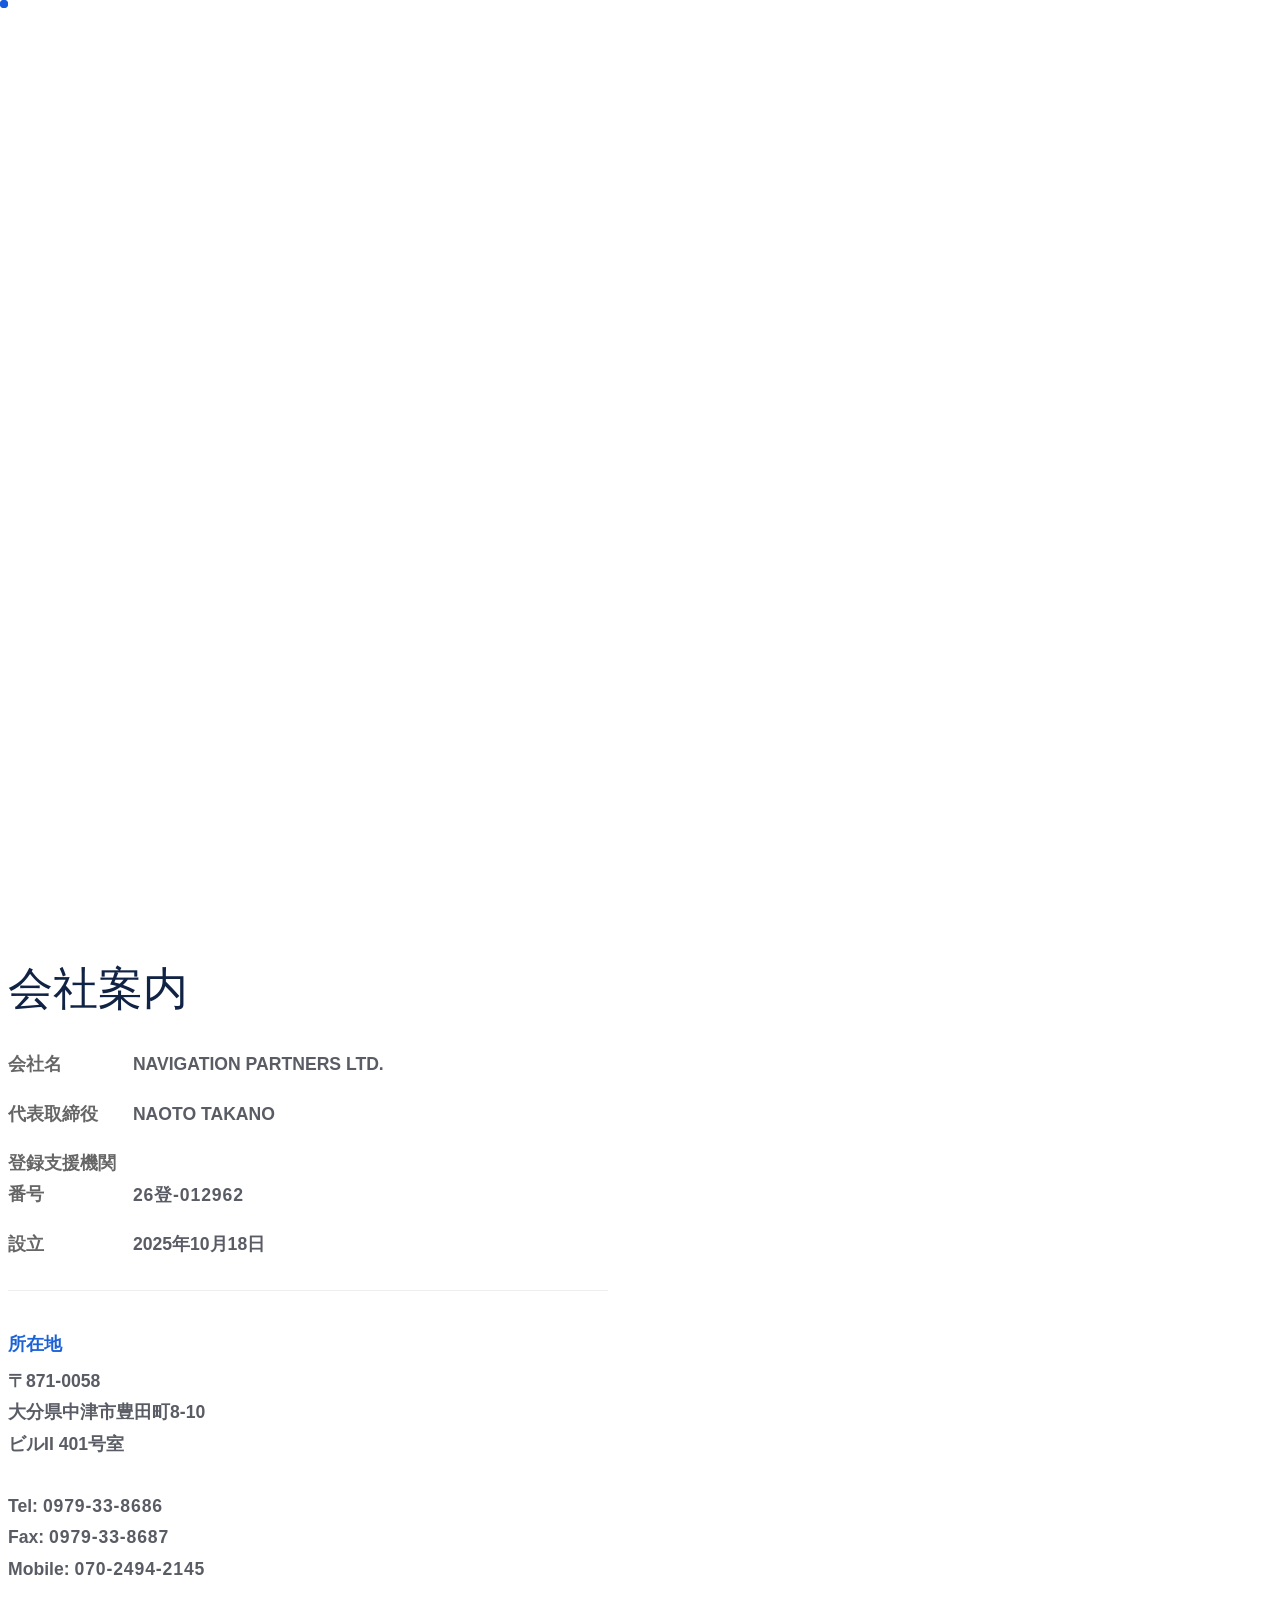
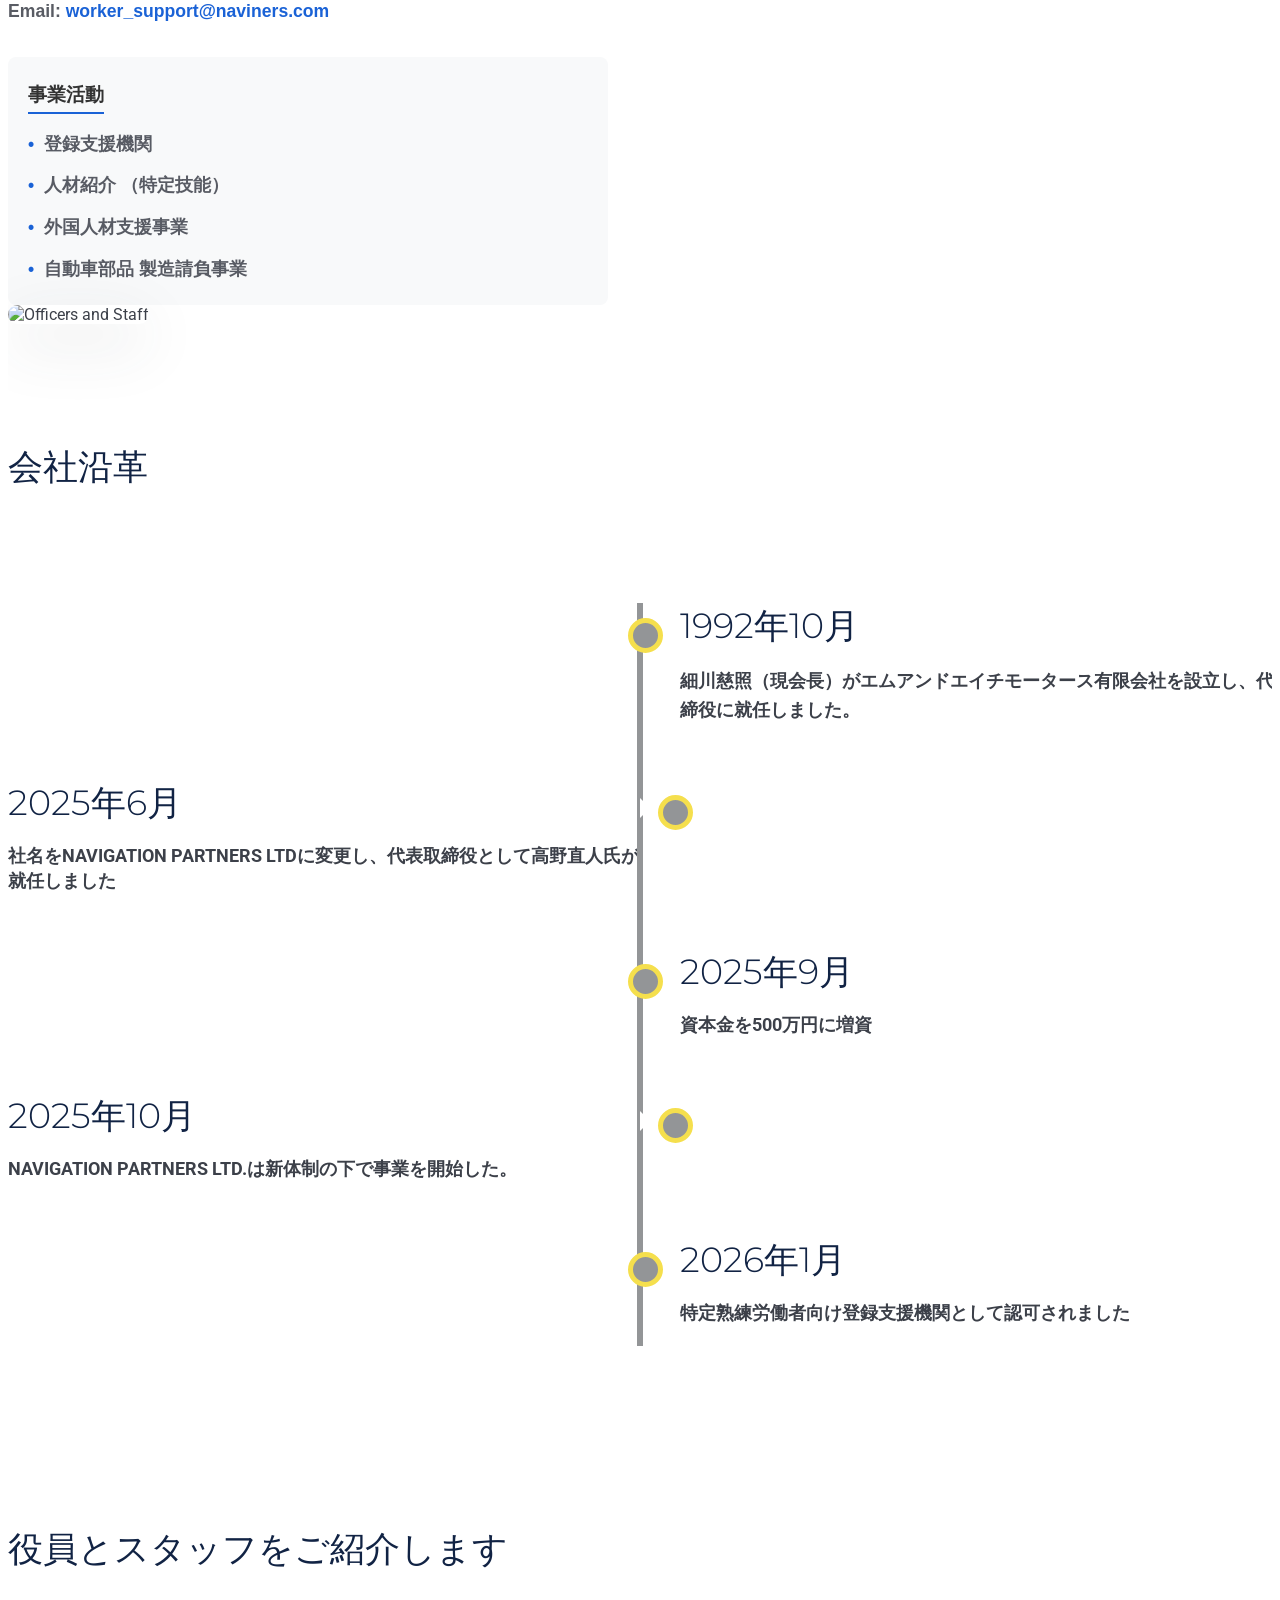
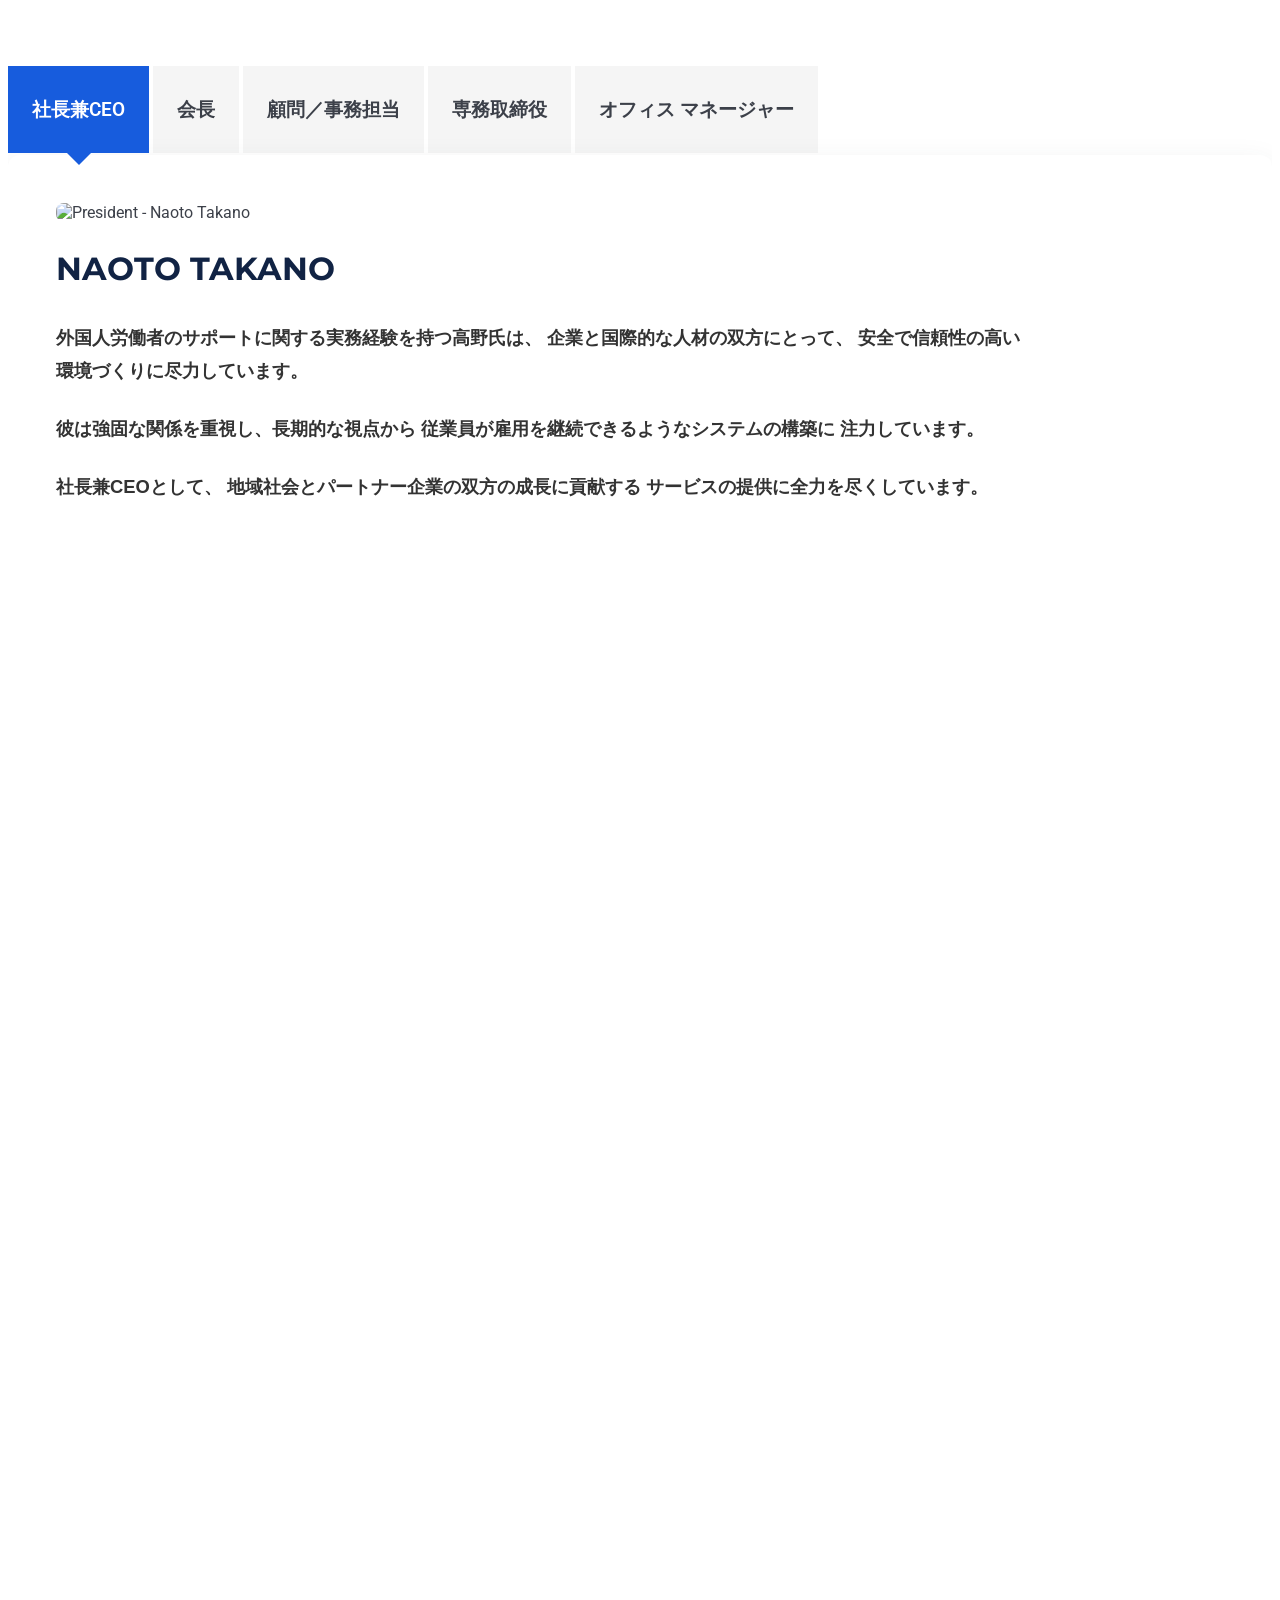
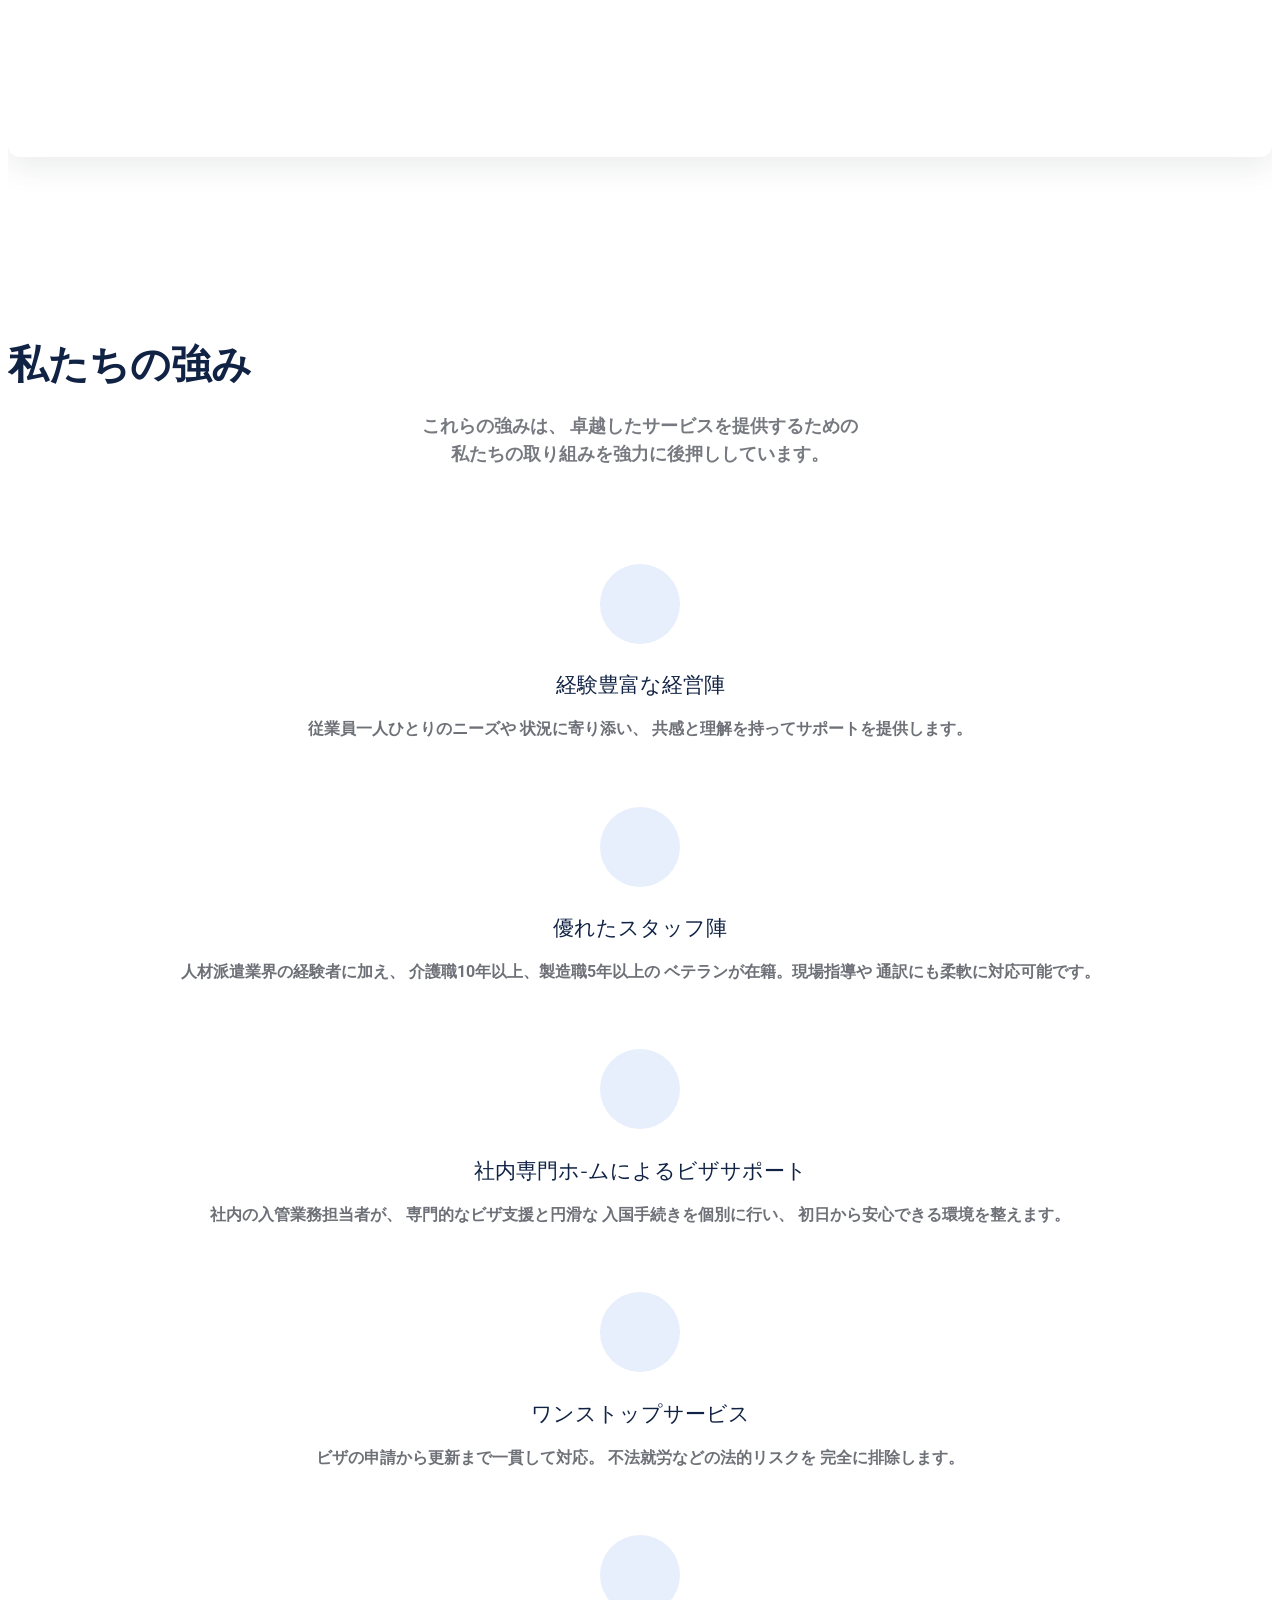
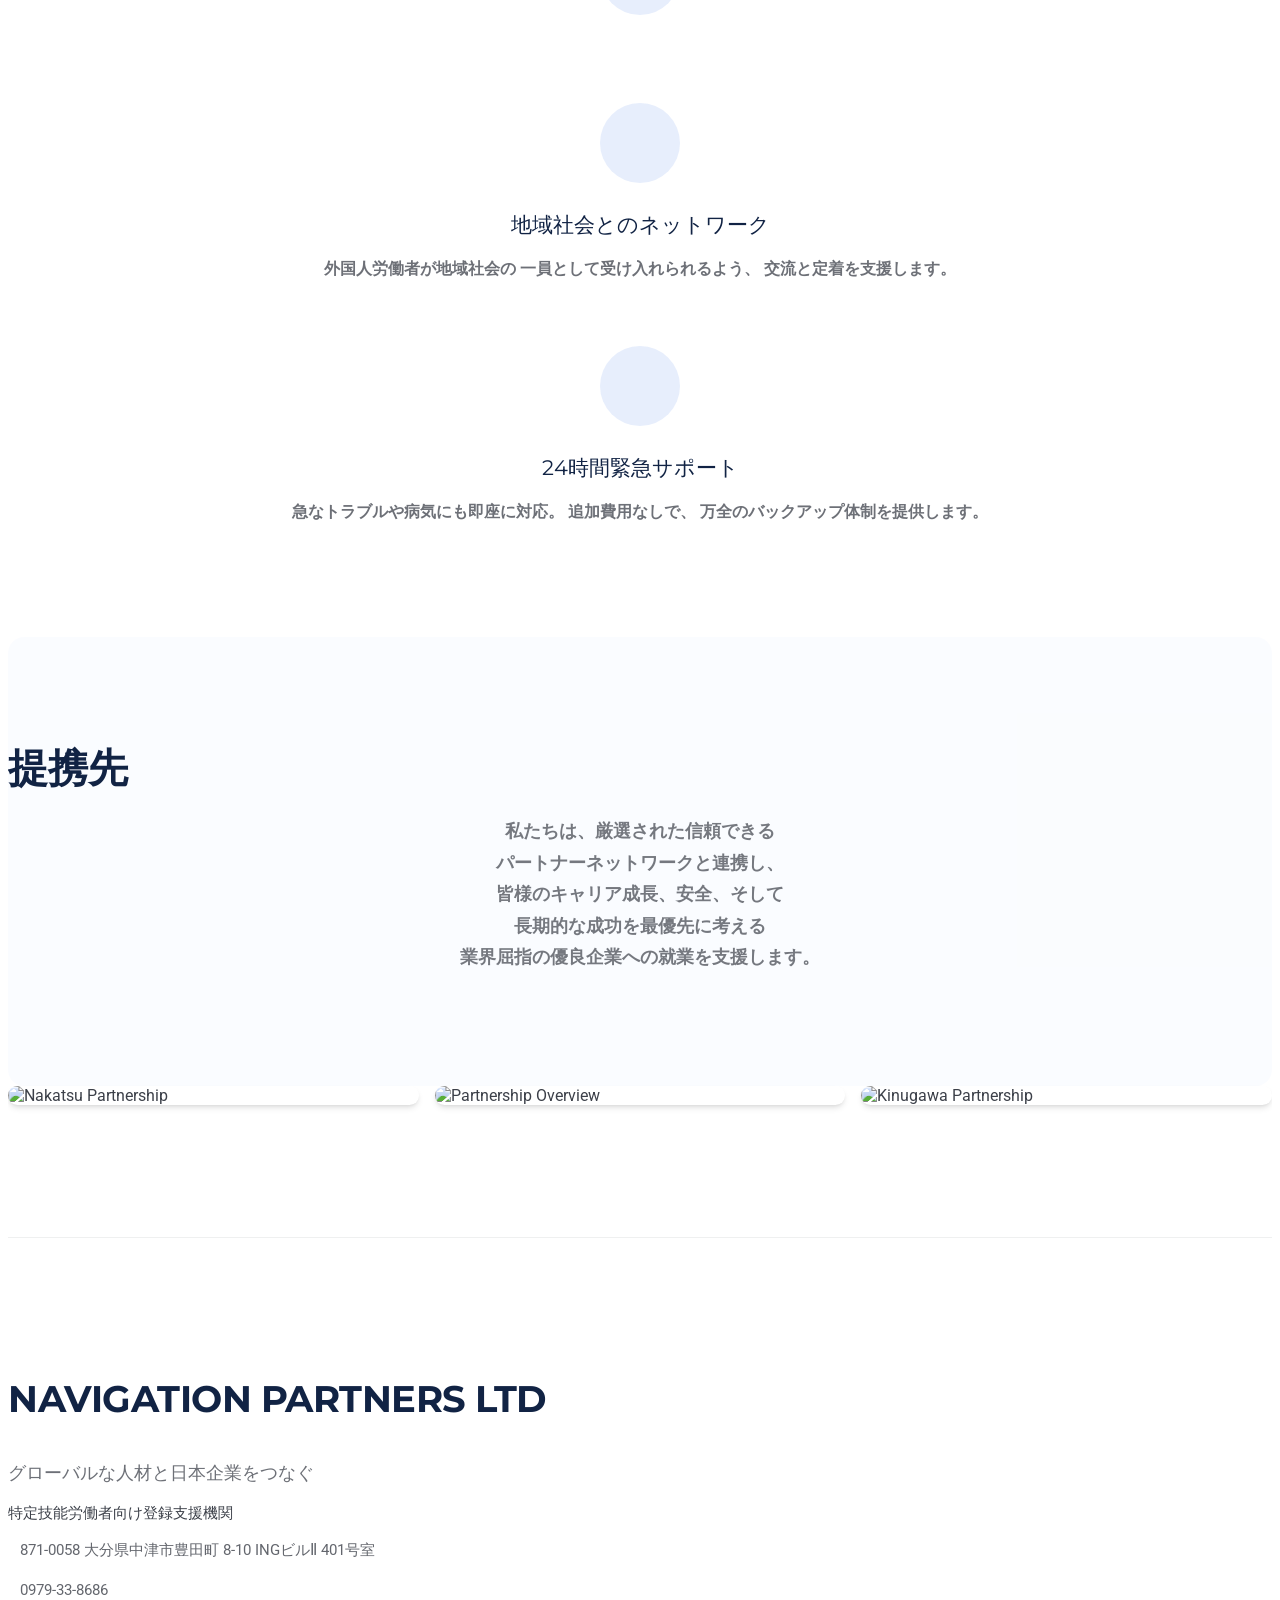
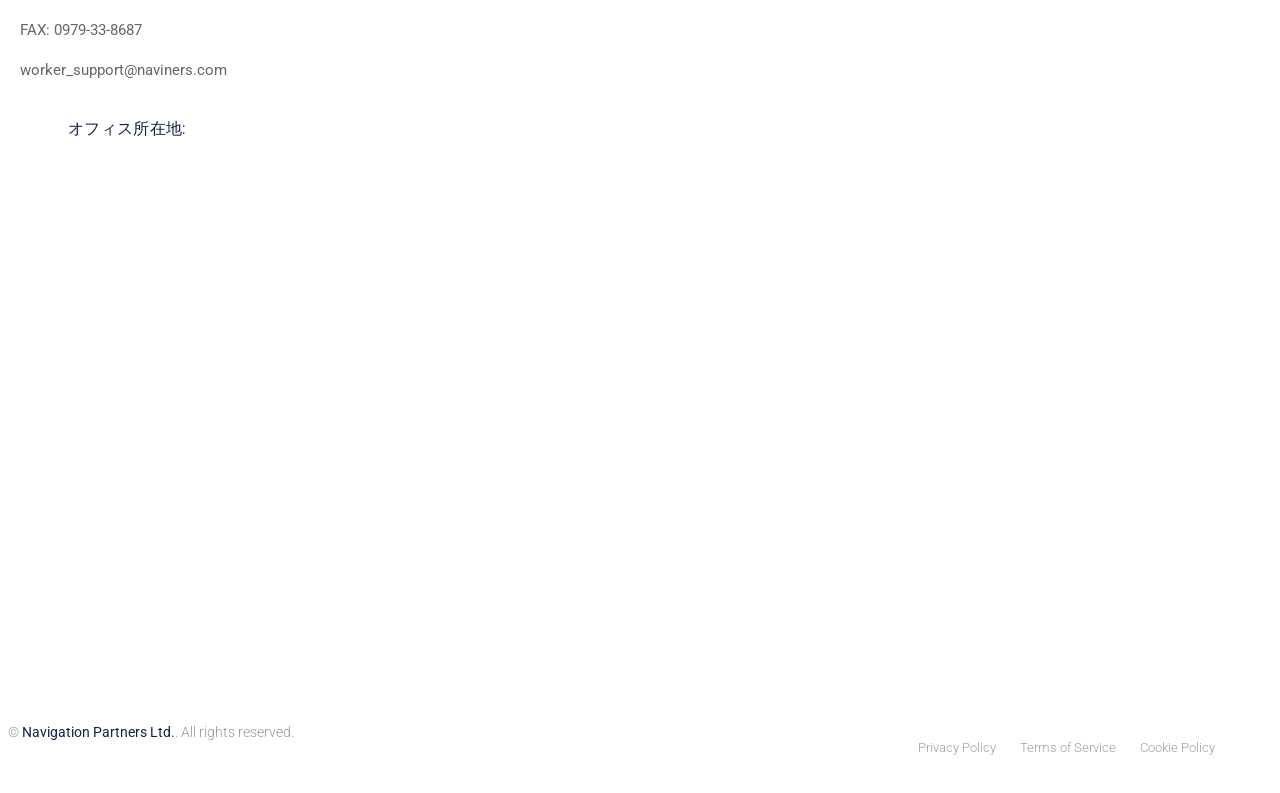
==== commit 8a4872d2: "fix arsylle header" ====
--- a/about.html
+++ b/about.html
@@ -493,7 +493,7 @@
                     aria-selected="false" data-aos="fade-up" data-aos-delay="200">顧問／事務担当</a>
                   <a class="nav-link department-tab" id="ophthalmology-tab" data-bs-toggle="pill"
                     href="#departments-tabs-ophthalmology" role="tab" aria-controls="departments-tabs-ophthalmology"
-                    aria-selected="false" data-aos="fade-up" data-aos-delay="250"><h4>専務取締役</h4></a>
+                    aria-selected="false" data-aos="fade-up" data-aos-delay="250">専務取締役</a>
                   <!-- <a class="nav-link department-tab" id="cardiology-tab" data-bs-toggle="pill"
                     href="#departments-tabs-cardiology" role="tab" aria-controls="departments-tabs-cardiology"
                     aria-selected="false" data-aos="fade-up" data-aos-delay="300"><h4>管理部ベトナム代表</h4></a> -->
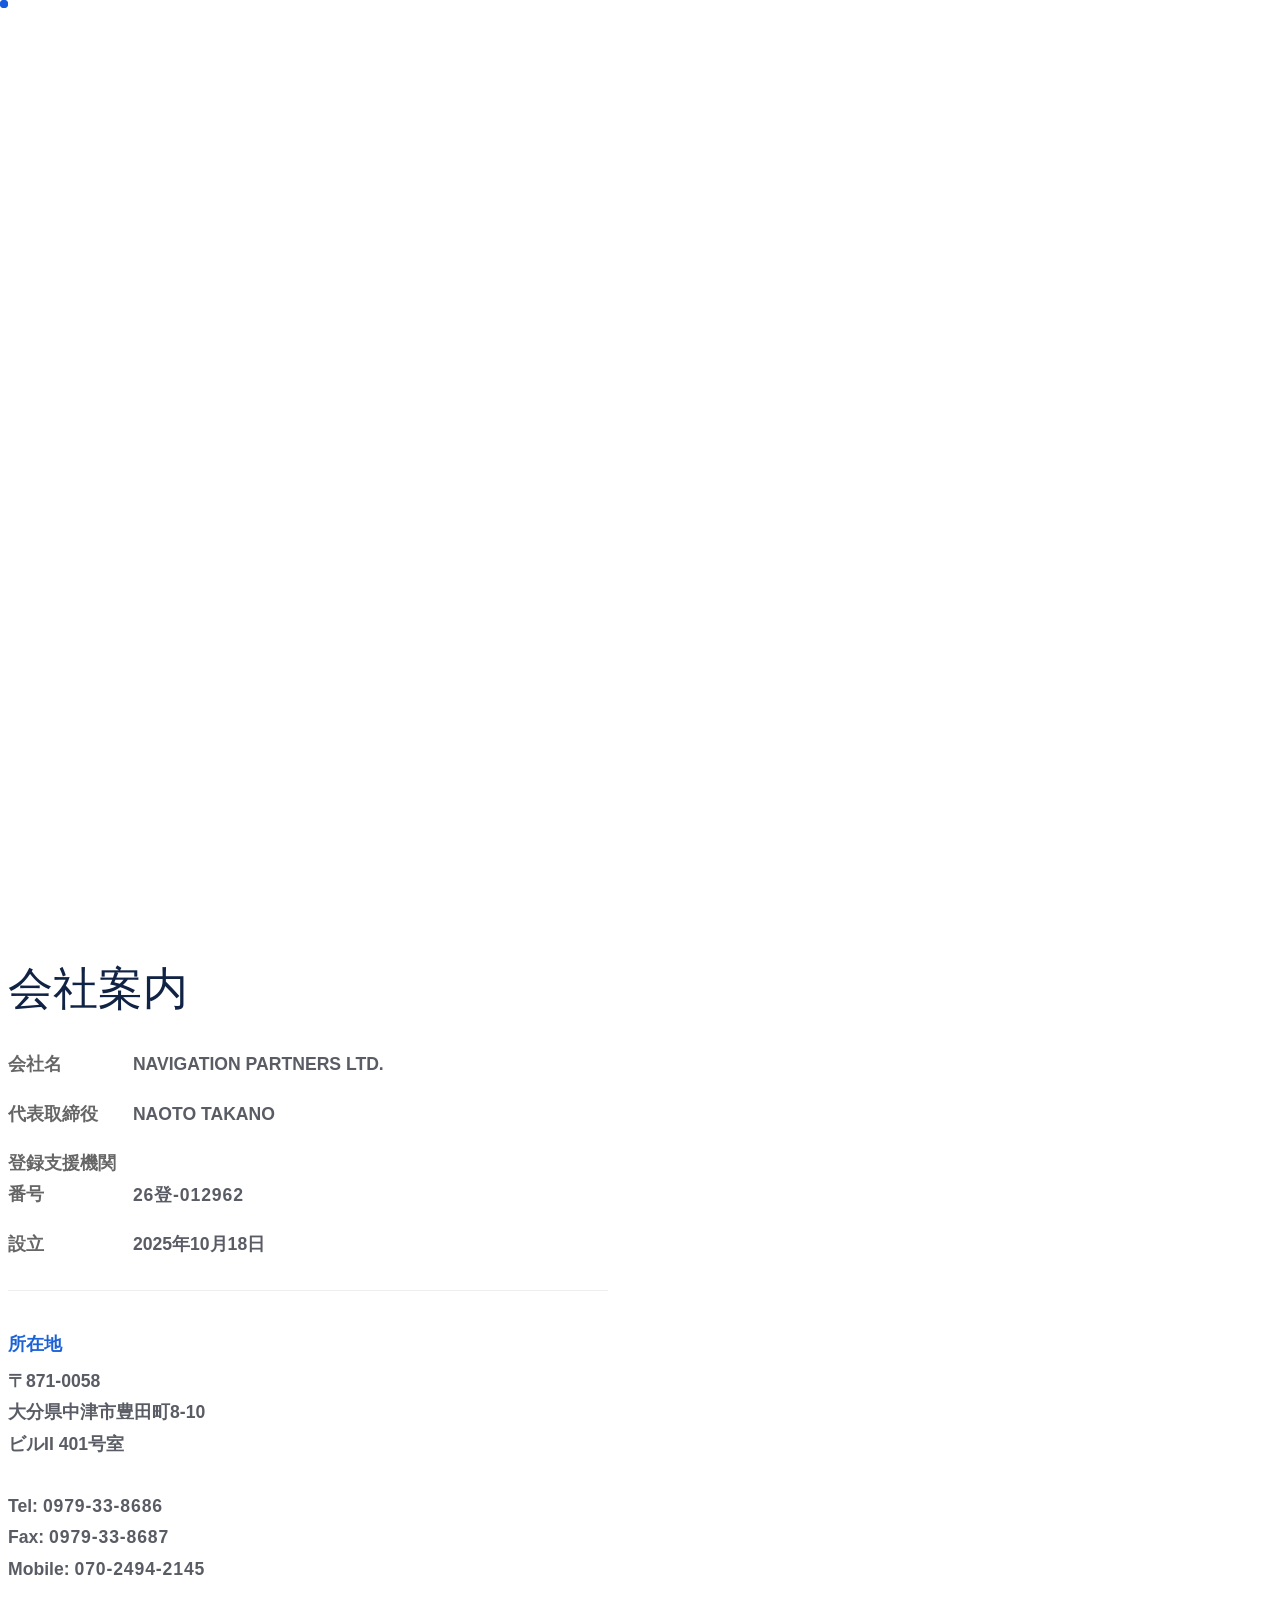
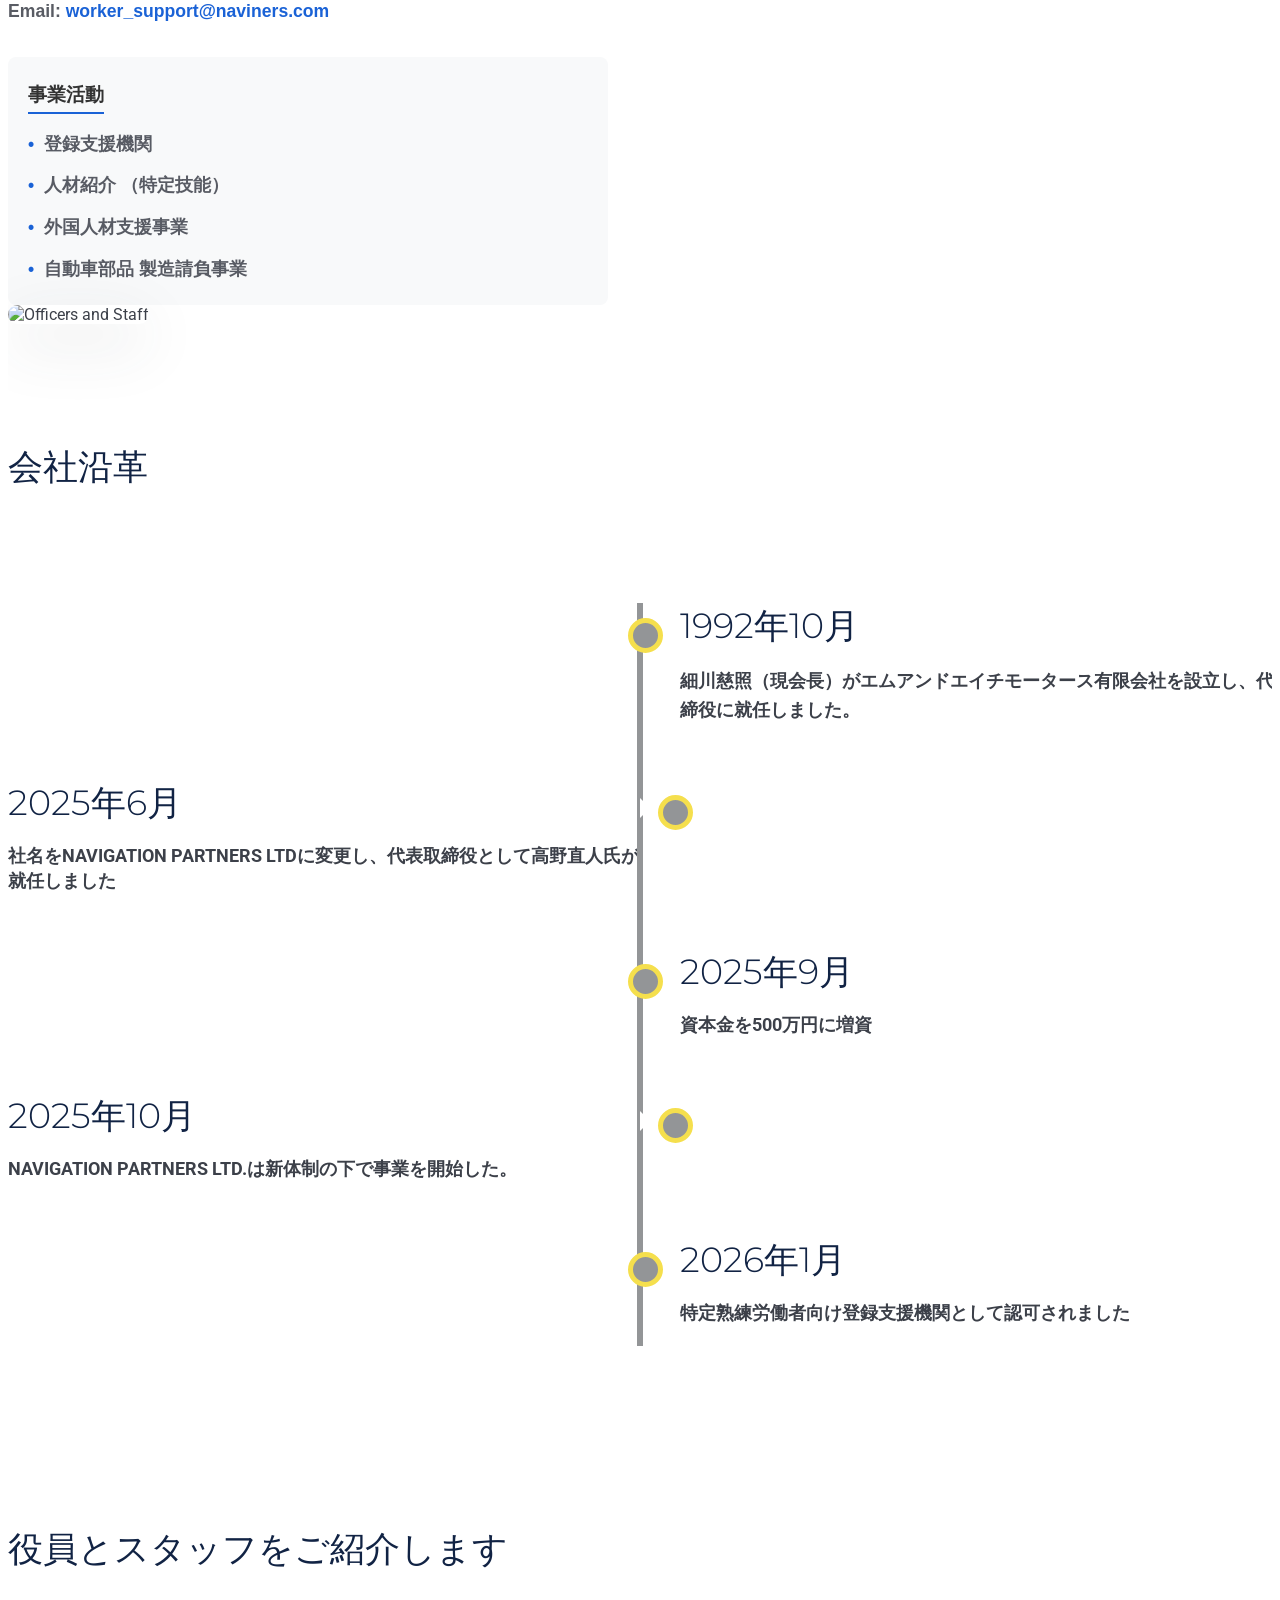
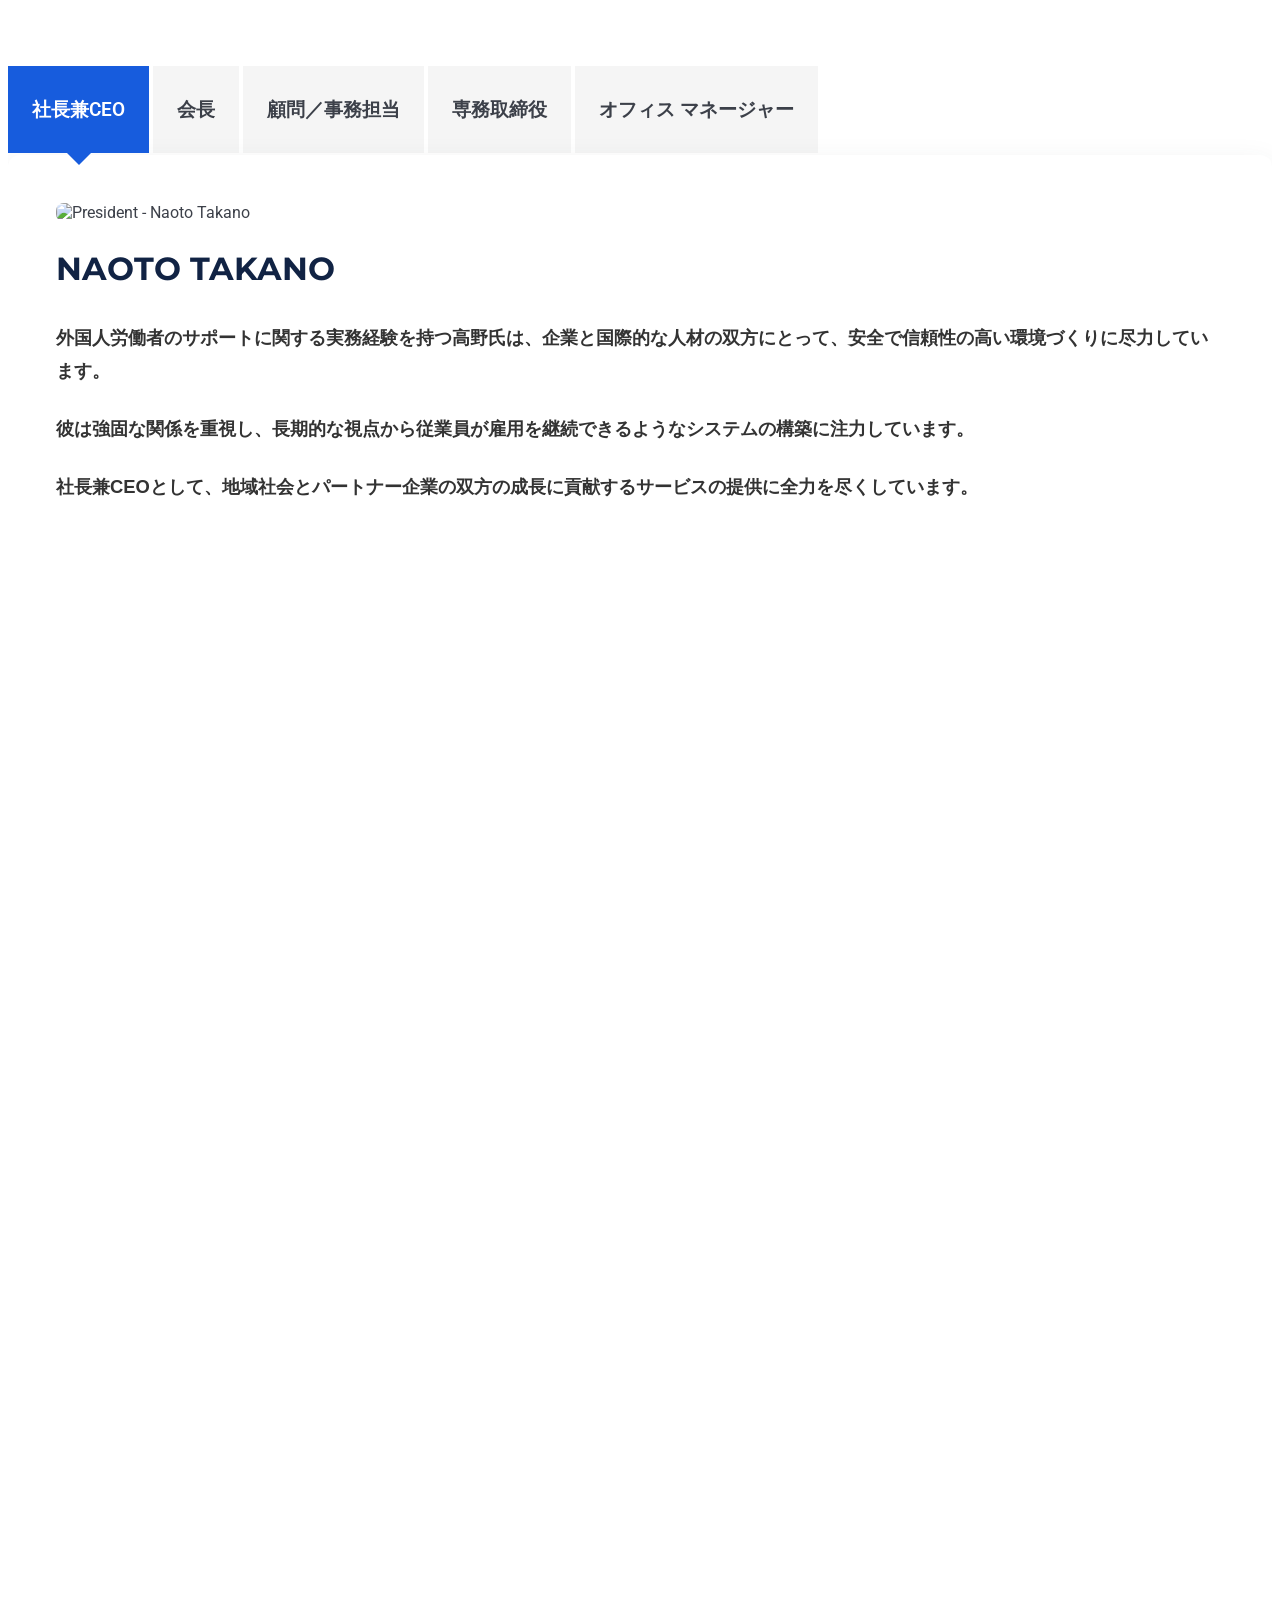
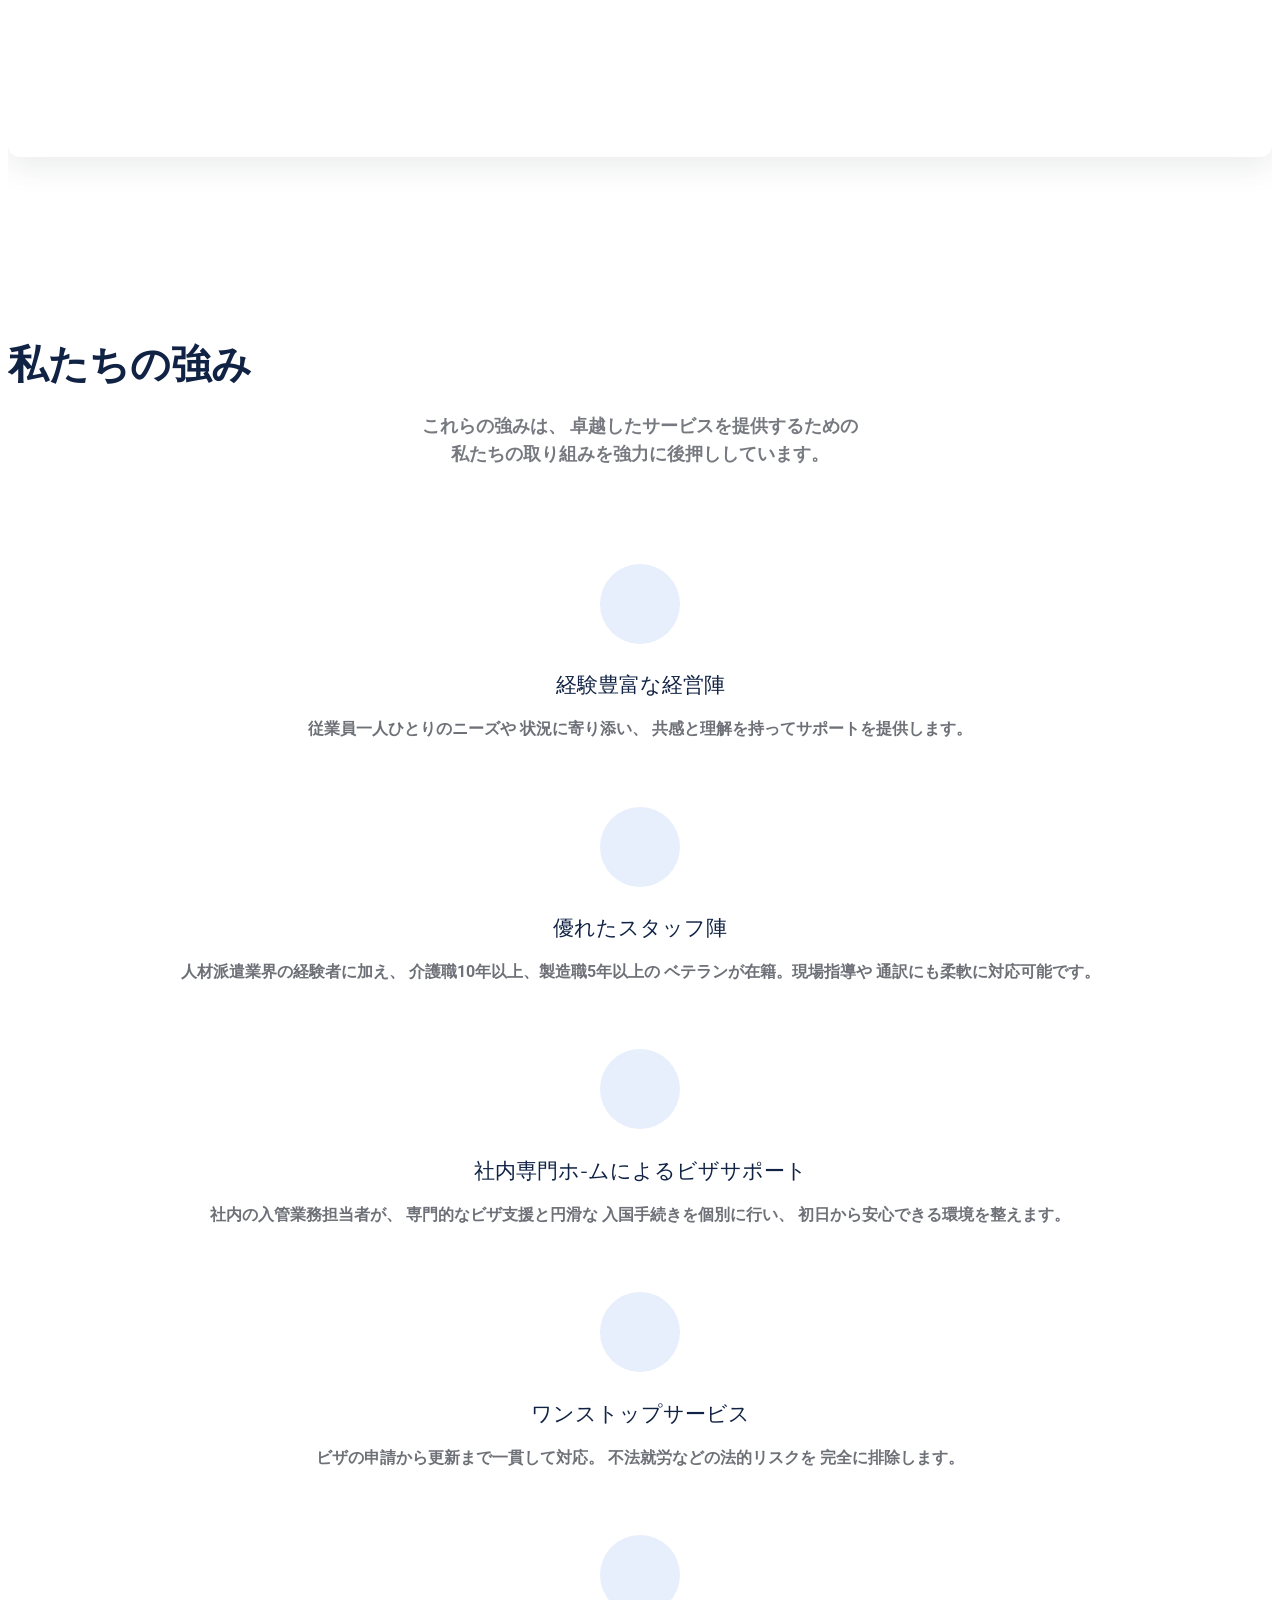
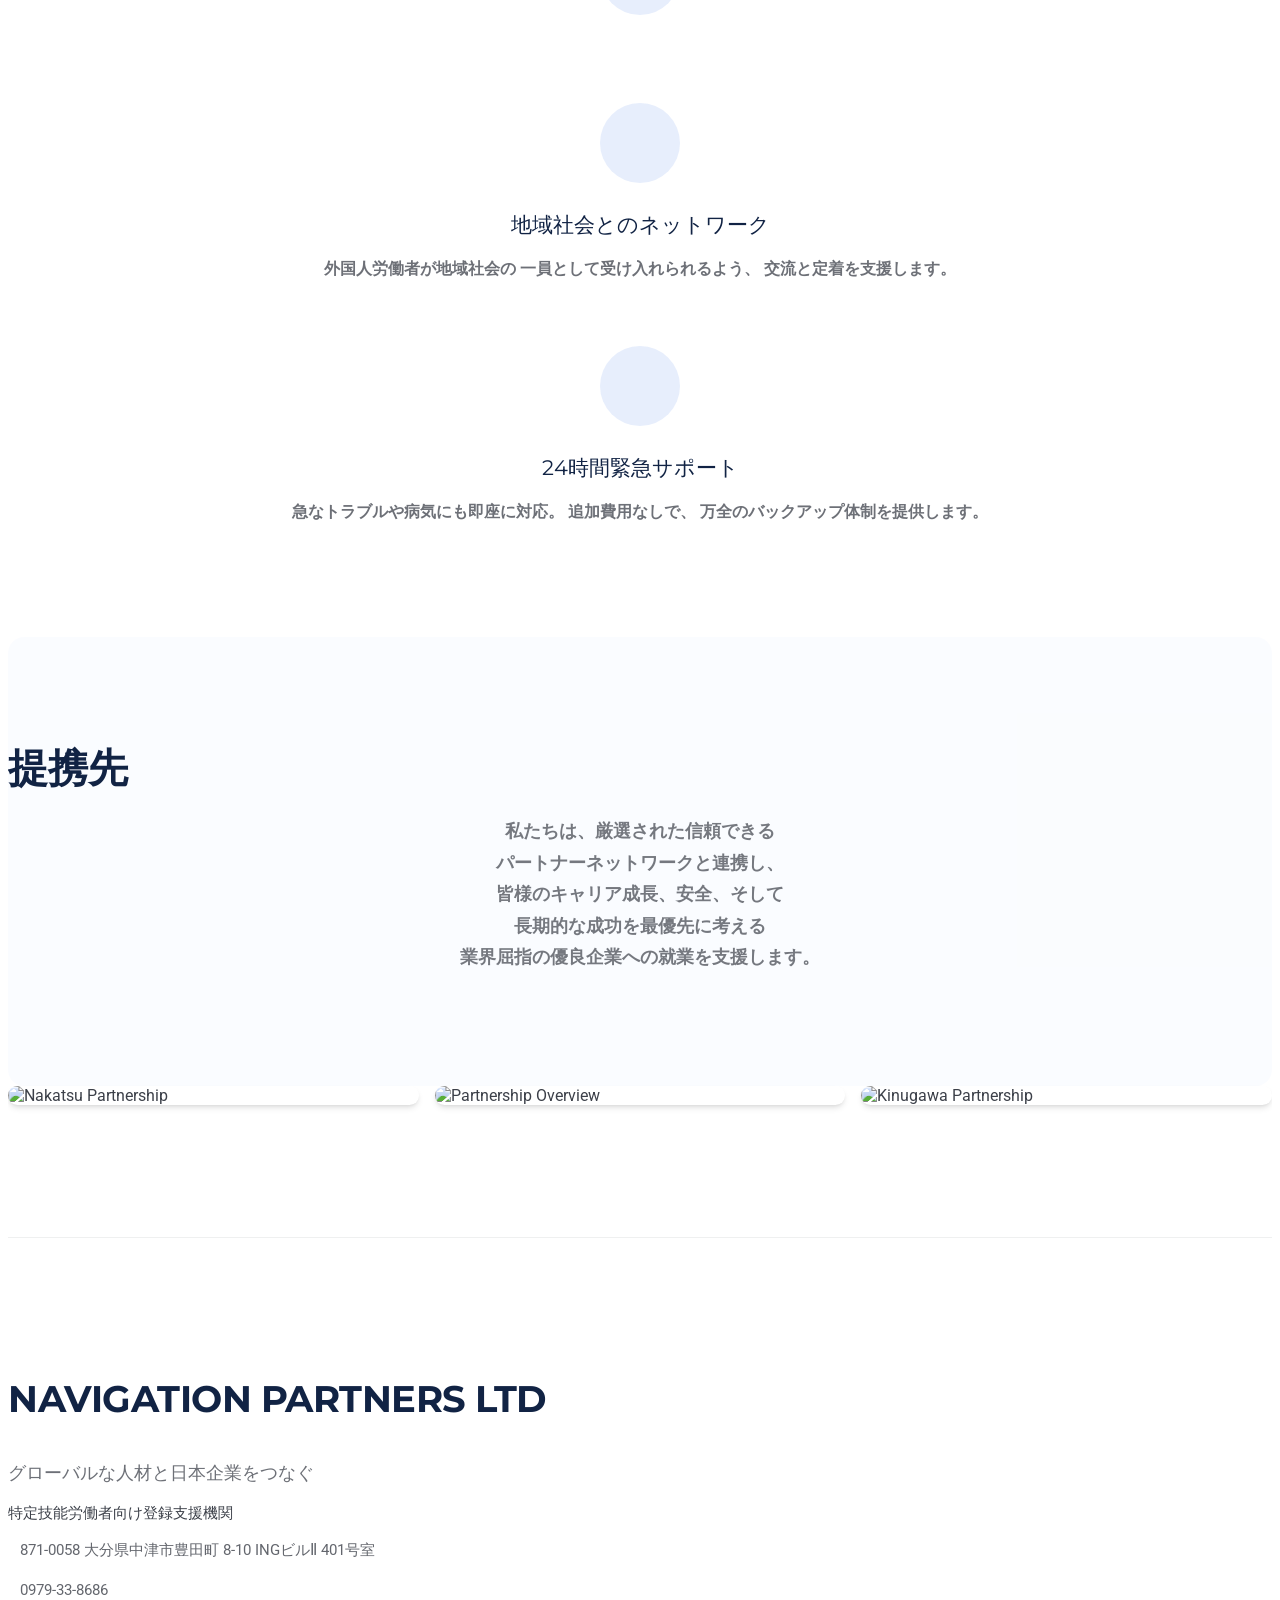
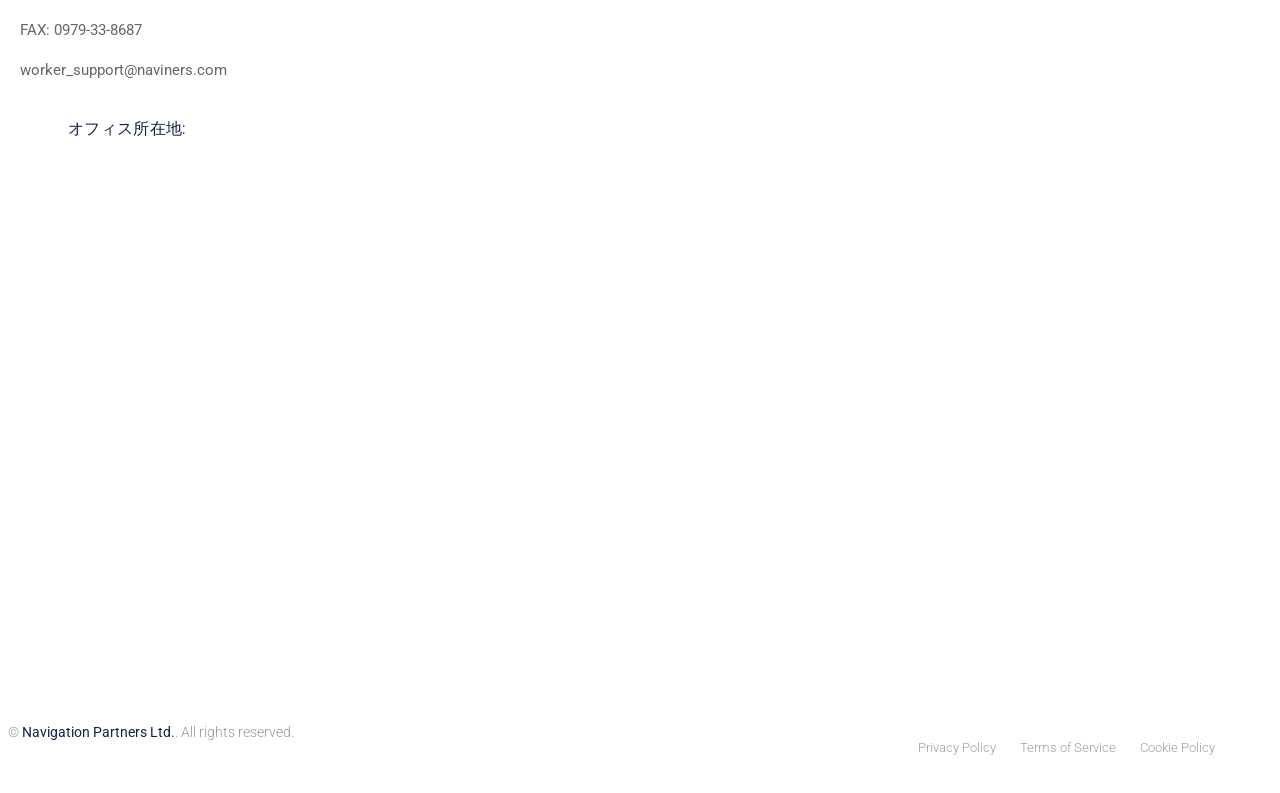
==== commit 1cf06856: "fix about us - Naoto Takano" ====
--- a/about.html
+++ b/about.html
@@ -537,7 +537,7 @@
       <br><br>
       As President and CEO, he strives to provide services that contribute to the growth of both the local community and partner businesses.
     </p> -->
-      <div class="ceo-description" style="font-family: 'Helvetica Neue', Arial, 'Hiragino Sans', 'Hiragino Kaku Gothic ProN', 'BIZ UDPGothic', 'Meiryo', sans-serif; font-weight: bold; font-size: 1.15rem; line-height: 1.8; color: #333;">
+      <!-- <div class="ceo-description" style="font-family: 'Helvetica Neue', Arial, 'Hiragino Sans', 'Hiragino Kaku Gothic ProN', 'BIZ UDPGothic', 'Meiryo', sans-serif; font-weight: bold; font-size: 1.15rem; line-height: 1.8; color: #333;">
 
   <p style="margin-bottom: 25px; word-break: keep-all; overflow-wrap: anywhere;">
     <span style="display:inline-block;">外国人労働者のサポートに関する</span><span style="display:inline-block;">実務経験を持つ高野氏は、</span>
@@ -555,6 +555,22 @@
     <span style="display:inline-block;">社長兼CEOとして、</span>
     <span style="display:inline-block;">地域社会とパートナー企業の</span><span style="display:inline-block;">双方の成長に貢献する</span>
     <span style="display:inline-block;">サービスの提供に</span><span style="display:inline-block;">全力を尽くしています。</span>
+  </p>
+
+</div> -->
+
+<div class="ceo-description" style="font-family: 'Helvetica Neue', Arial, 'Hiragino Sans', 'Hiragino Kaku Gothic ProN', 'BIZ UDPGothic', 'Meiryo', sans-serif; font-weight: bold; font-size: 1.15rem; line-height: 1.8; color: #333;">
+
+  <p style="margin-bottom: 25px;">
+    外国人労働者のサポートに関する実務経験を持つ高野氏は、企業と国際的な人材の双方にとって、安全で信頼性の高い環境づくりに尽力しています。
+  </p>
+
+  <p style="margin-bottom: 25px;">
+    彼は強固な関係を重視し、長期的な視点から従業員が雇用を継続できるようなシステムの構築に注力しています。
+  </p>
+
+  <p style="margin: 0;">
+    社長兼CEOとして、地域社会とパートナー企業の双方の成長に貢献するサービスの提供に全力を尽くしています。
   </p>
 
 </div>
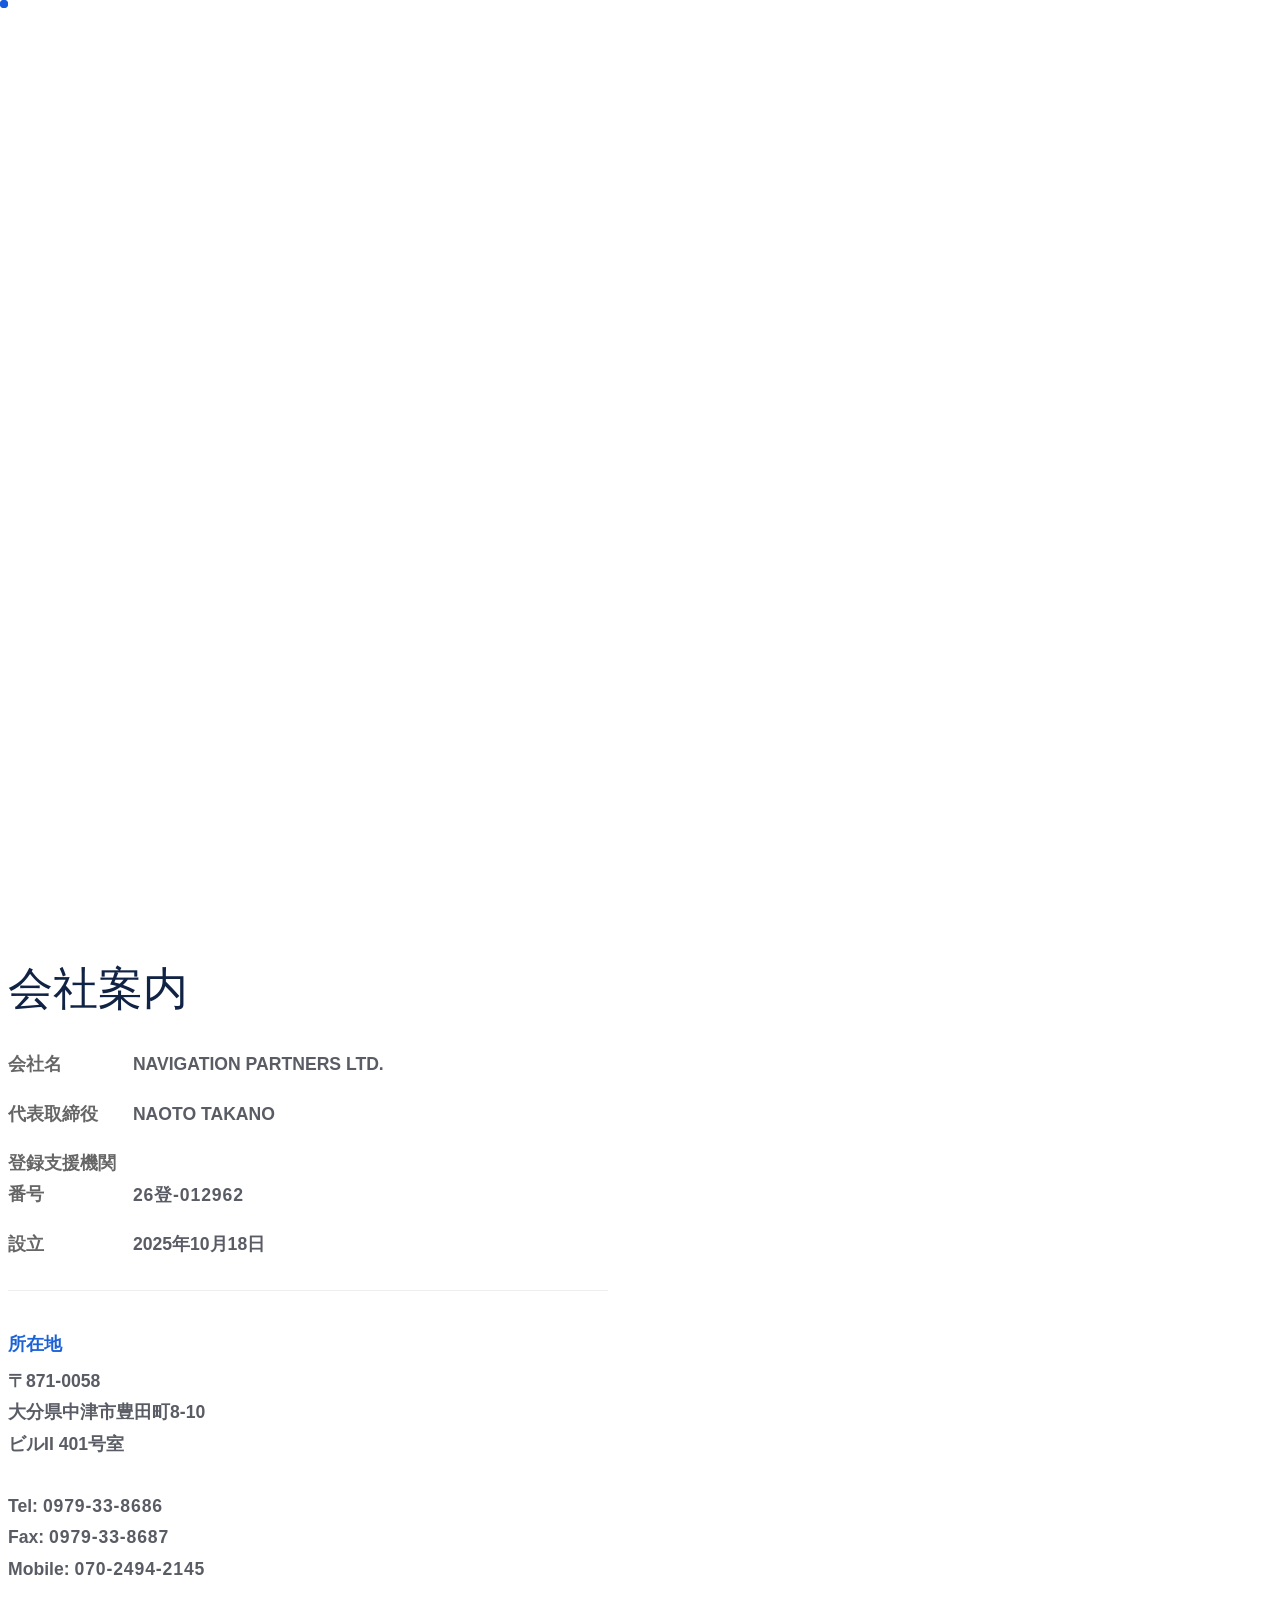
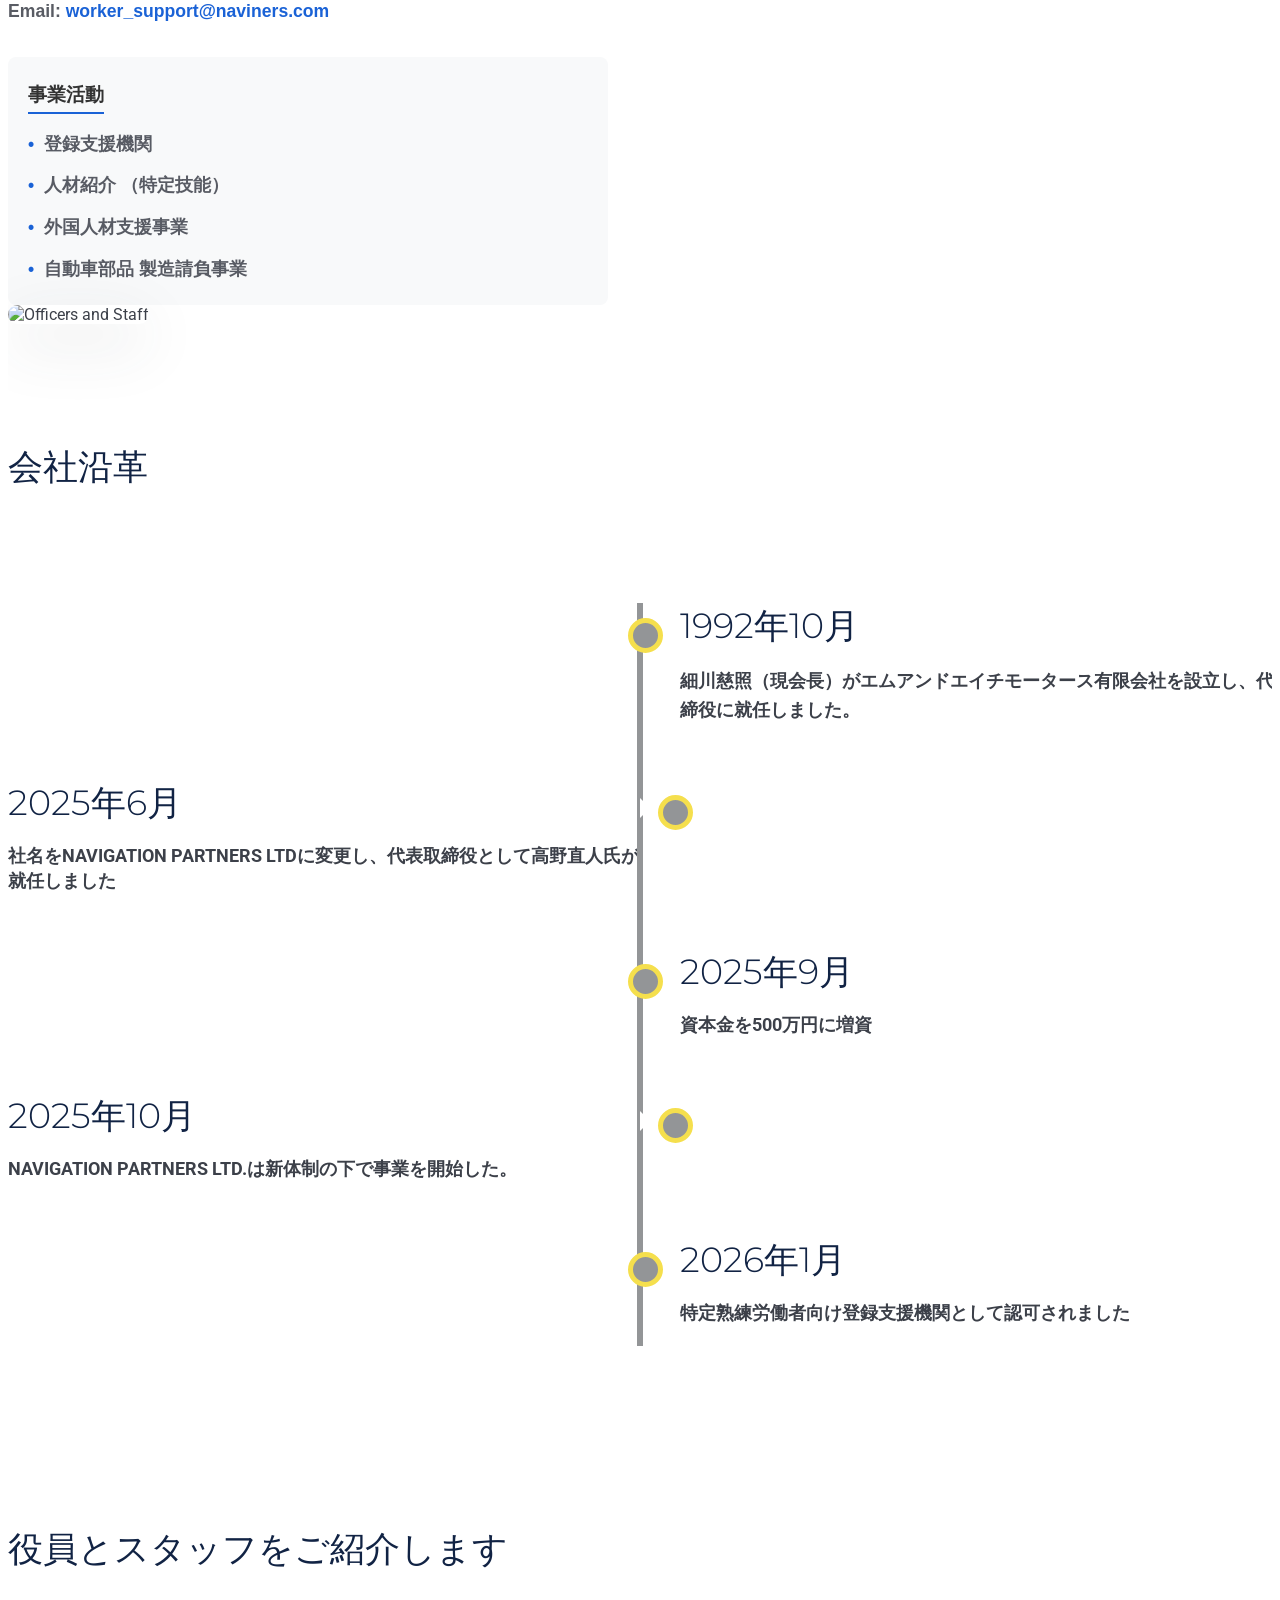
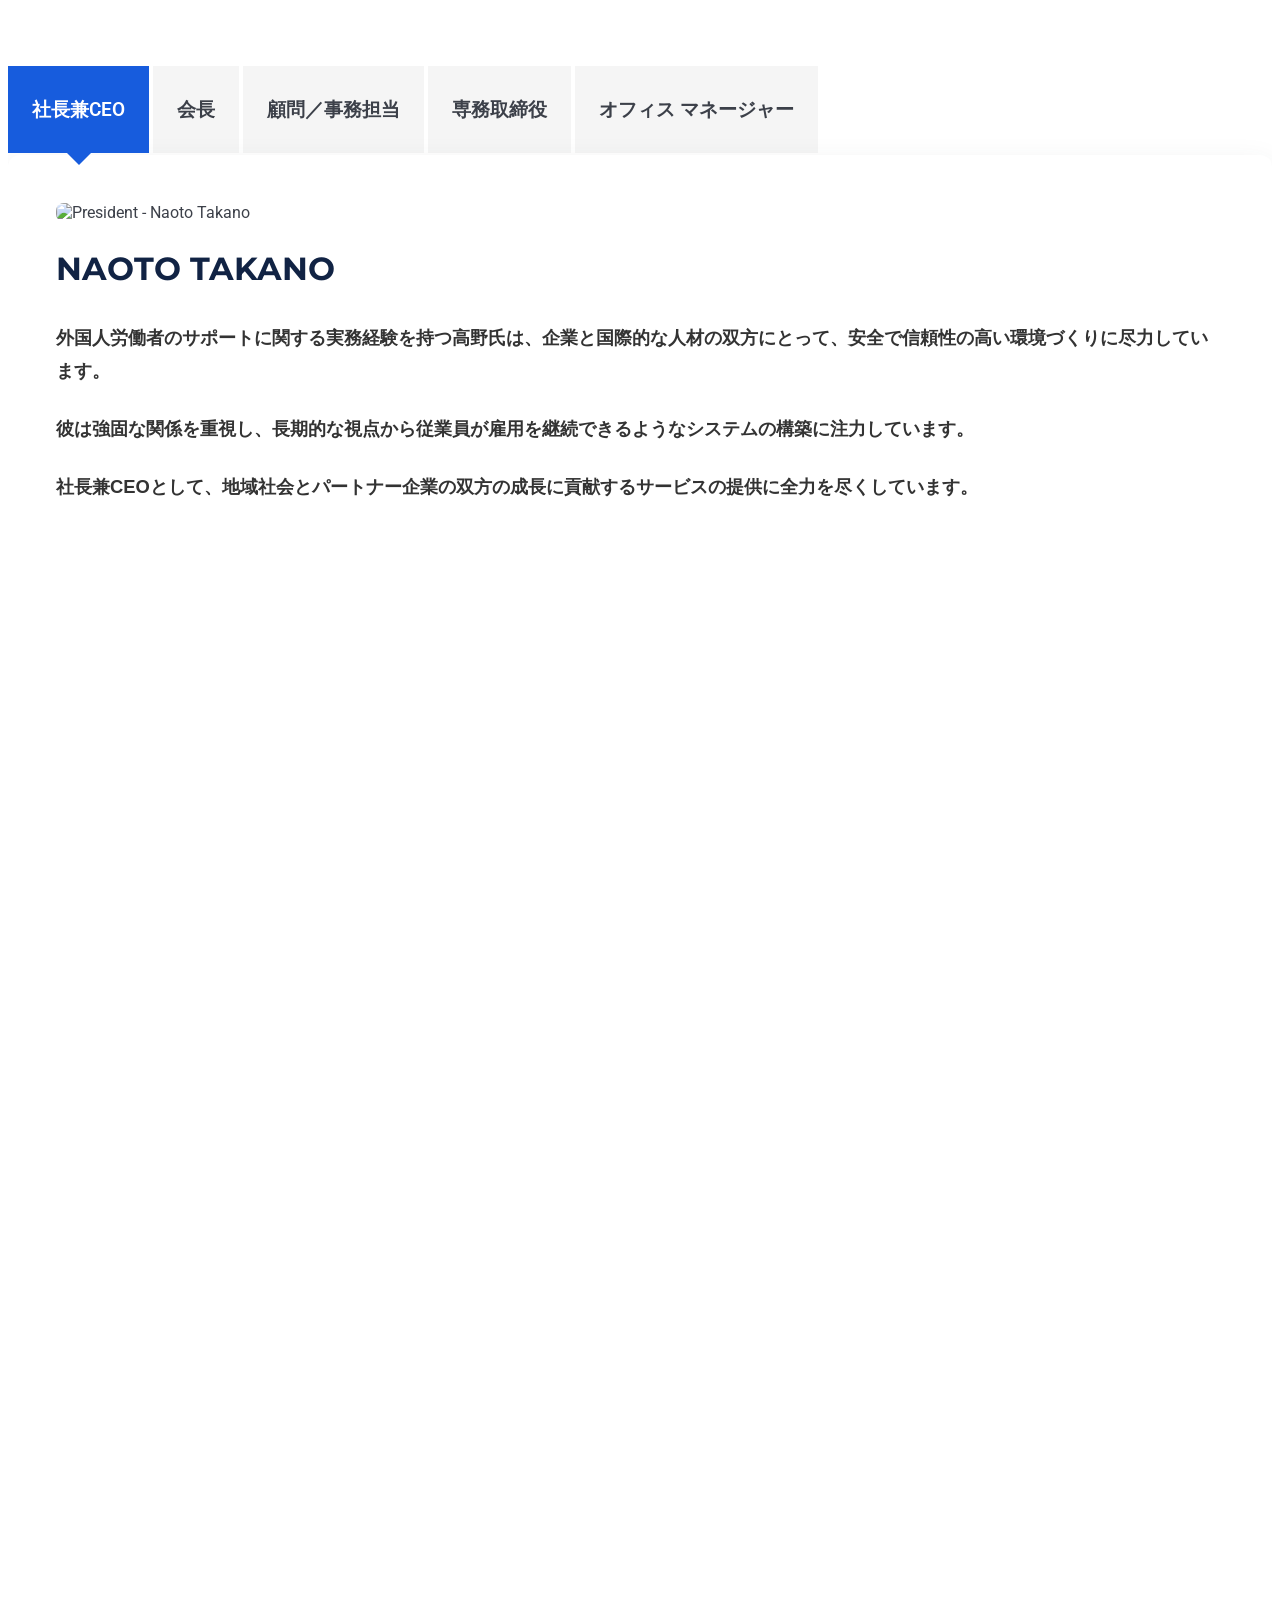
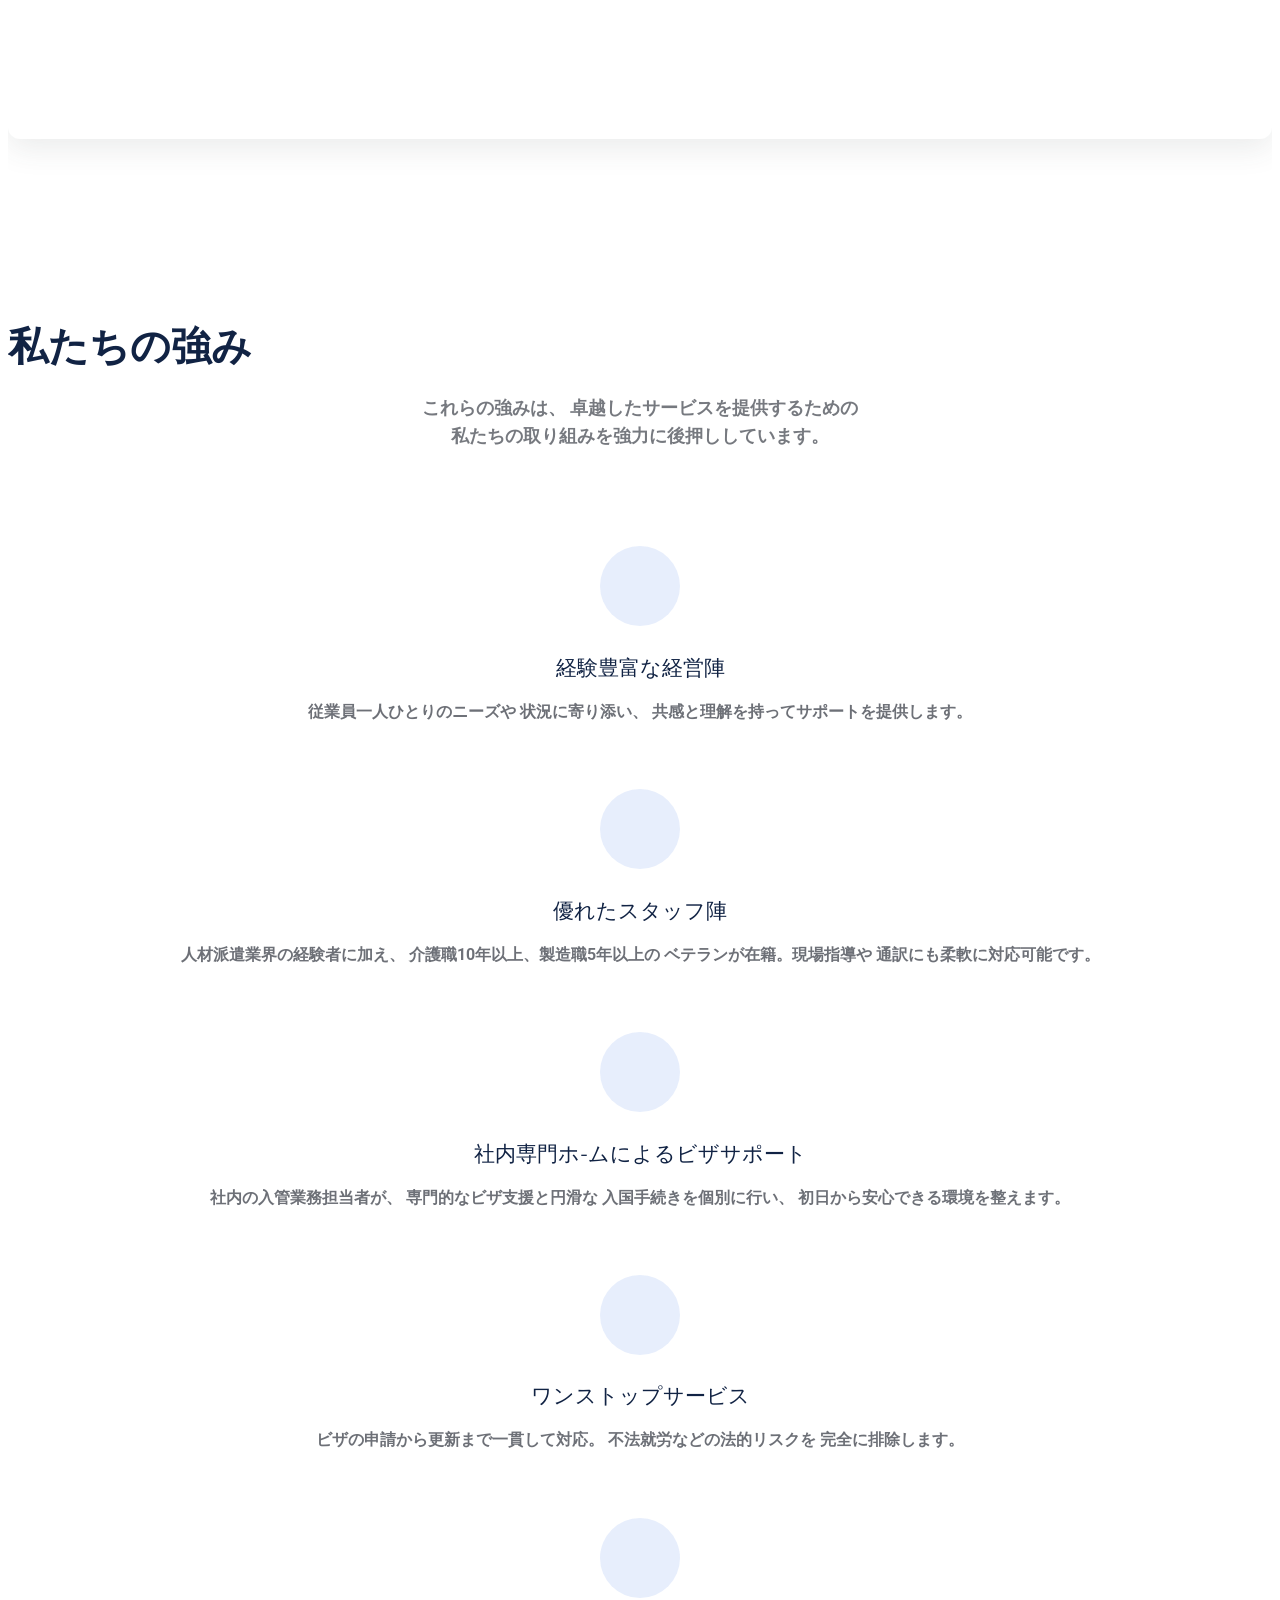
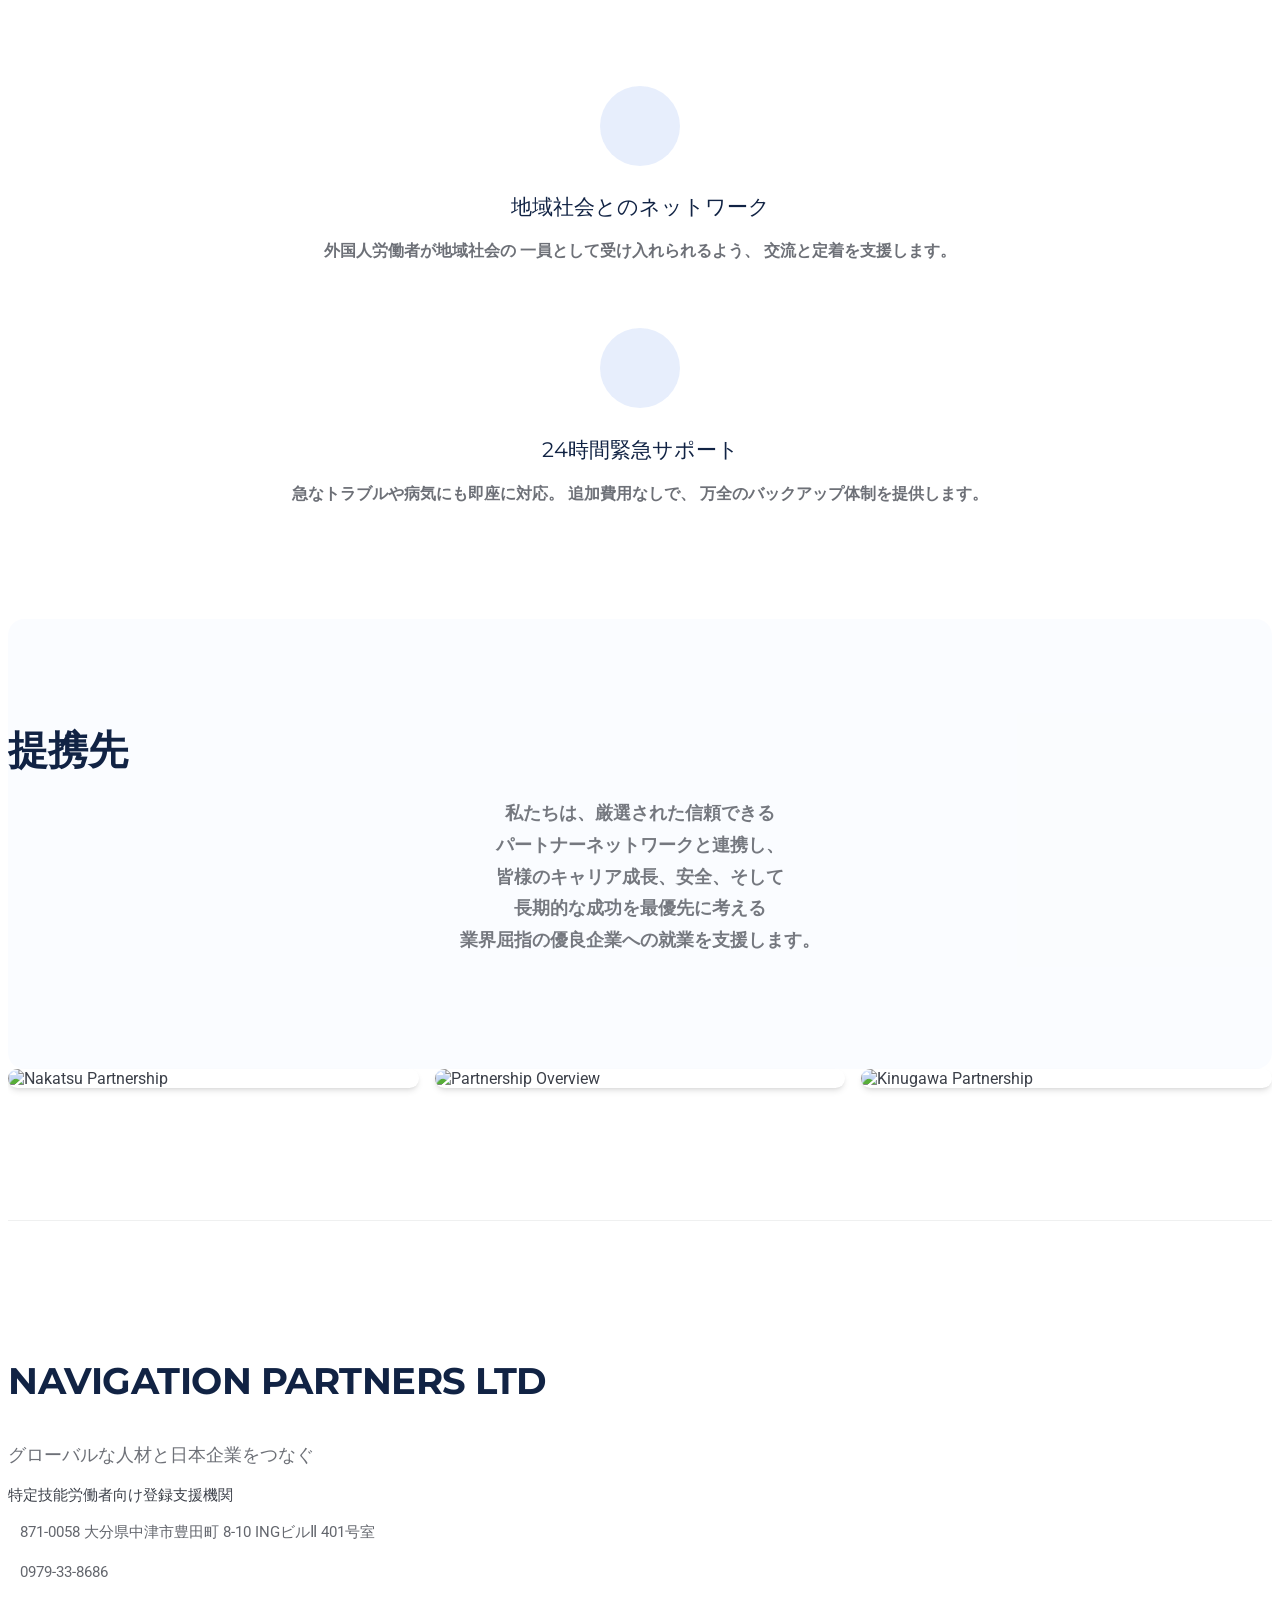
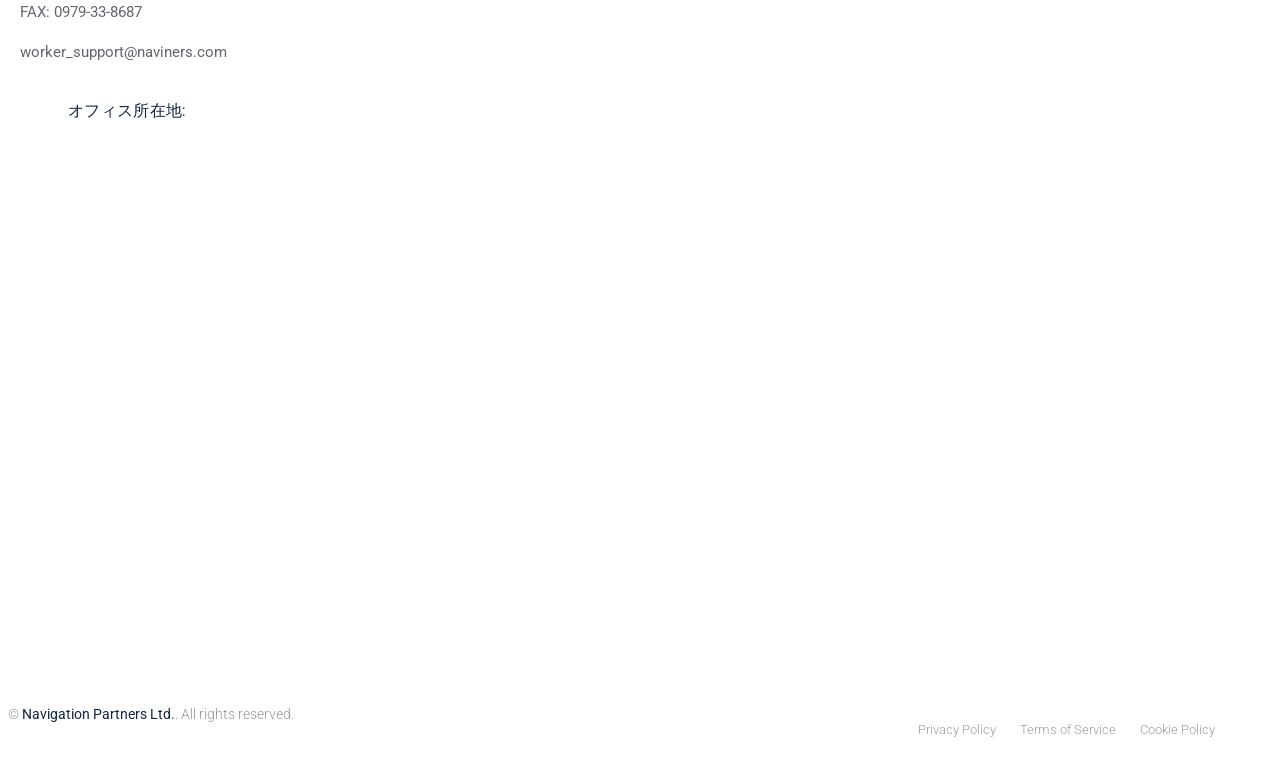
==== commit fcdfa576: "fix jisho description" ====
--- a/about.html
+++ b/about.html
@@ -651,7 +651,7 @@
       He values human connections and upholds a philosophy of building honest and trustworthy organizations. <br>
       As Chairman, he is committed to supporting the next generation and foreign talent, and to promoting business initiatives that contribute to the development of the local community.
     </p> -->
-   <div class="profile-section" style="line-height: 1.8; color: #333; font-family: 'Helvetica Neue', 'Arial', 'Hiragino Kaku Gothic ProN', 'Hiragino Sans', sans-serif; font-size: 1.1rem; font-weight: bold;">
+   <!-- <div class="profile-section" style="line-height: 1.8; color: #333; font-family: 'Helvetica Neue', 'Arial', 'Hiragino Kaku Gothic ProN', 'Hiragino Sans', sans-serif; font-size: 1.1rem; font-weight: bold;">
   
   <p style="margin-bottom: 1.5rem;">
     <span style="display: inline-block;">細川慈照氏は長年にわたり、</span>
@@ -668,6 +668,22 @@
   <p>
     <span style="display: inline-block;">会長として、次世代や外国人人材の育成、</span>
     <span style="display: inline-block;">地域社会の発展に貢献する事業の推進に尽力しています。</span>
+  </p>
+
+</div> -->
+
+<div class="profile-section" style="line-height: 1.8; color: #333; font-family: 'Helvetica Neue', 'Arial', 'Hiragino Kaku Gothic ProN', 'Hiragino Sans', sans-serif; font-size: 1.1rem; font-weight: bold;">
+  
+  <p style="margin-bottom: 1.5rem;">
+    細川慈照氏は長年にわたり、豊富な経験と幅広いネットワークを活かし、地域社会やビジネス活動に積極的に携わり、様々なプロジェクトを支援してきました。
+  </p>
+
+  <p style="margin-bottom: 1.5rem;">
+    人の繋がりを大切にし、誠実で信頼できる組織づくりを信条としています。
+  </p>
+
+  <p style="margin: 0;">
+    会長として、次世代や外国人人材の育成、地域社会の発展に貢献する事業の推進に尽力しています。
   </p>
 
 </div>
@@ -1585,6 +1601,9 @@
    'Yoshiteru Hosokawa' : 'Hosokawa Jisho',
    'M&H Motors Co., Ltd.' : 'M&H Motors Ltd.',
    'chairman' : 'Chairman',
+   'Ms. Takano' : 'Mr. Takano',
+   'Servicess' : 'Services',
+   'I am fully' : 'He is fully',
 };
 
 const observer = new MutationObserver((mutations) => {
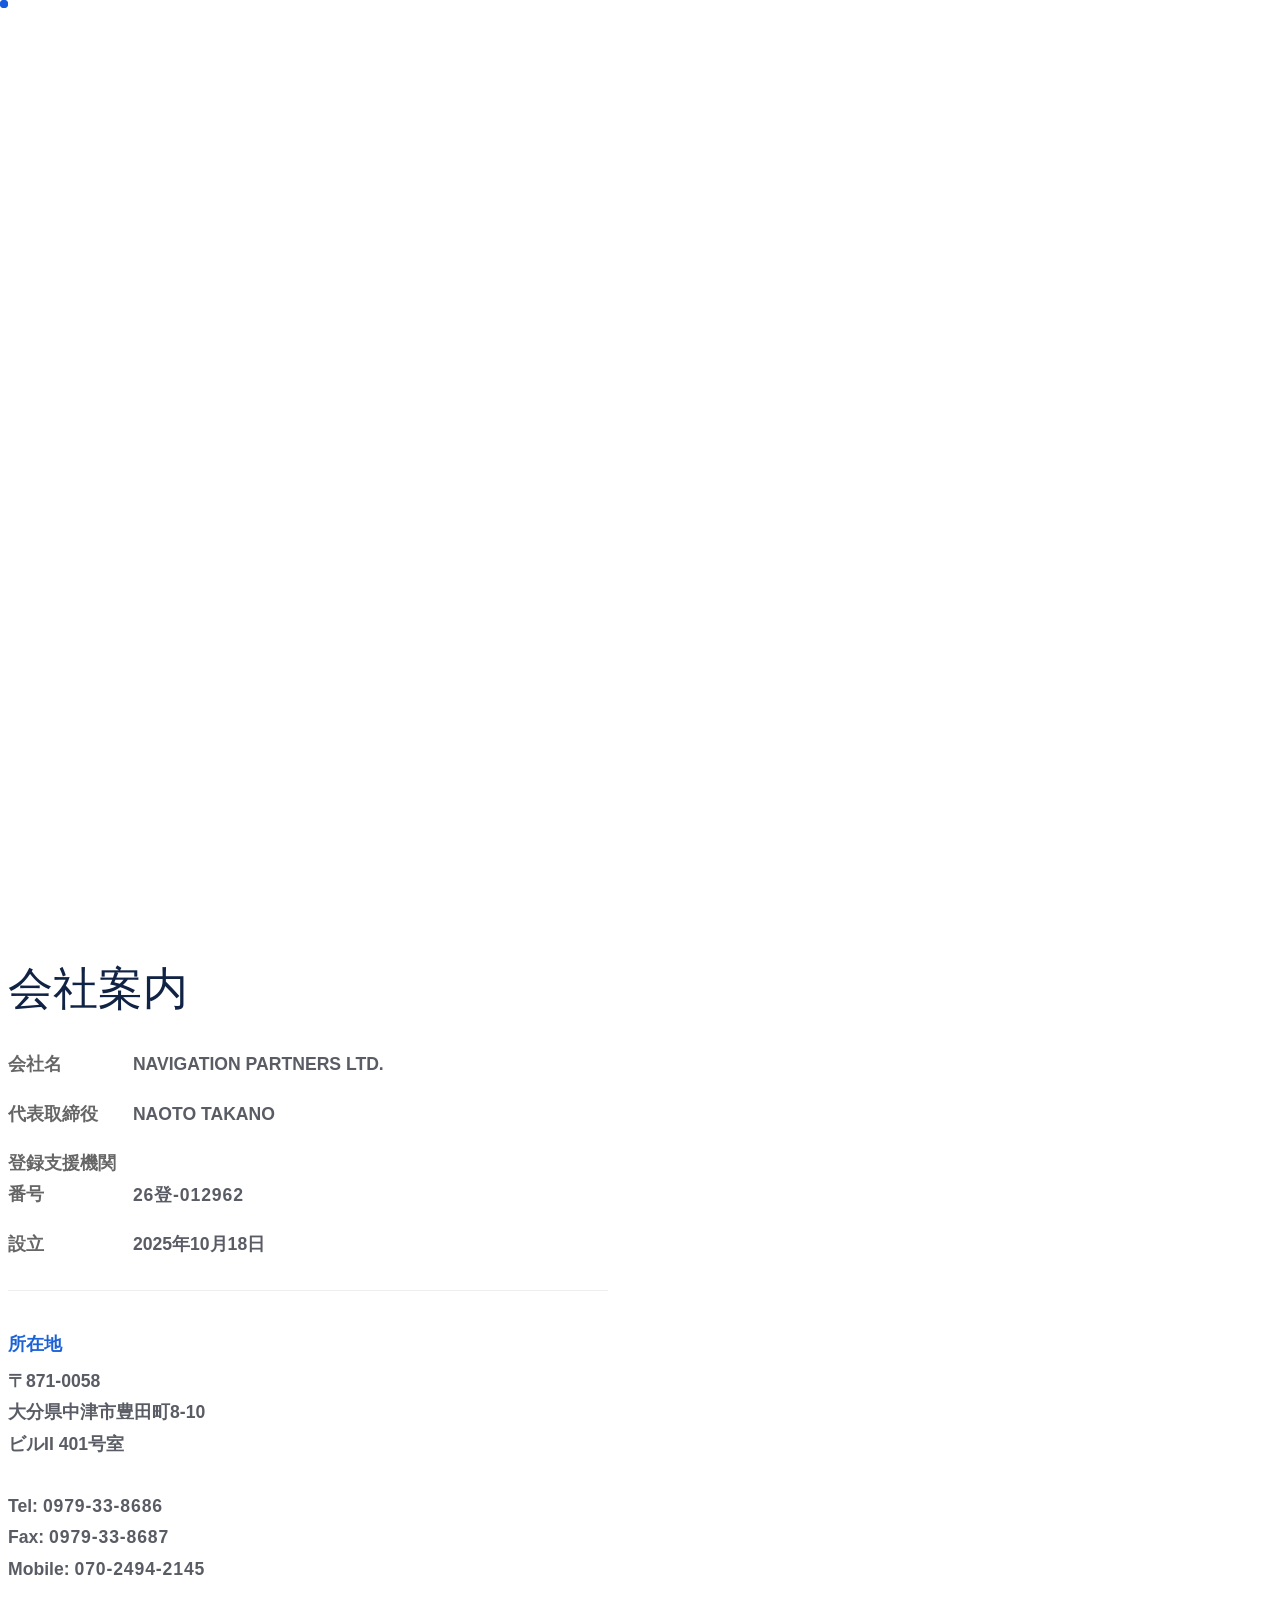
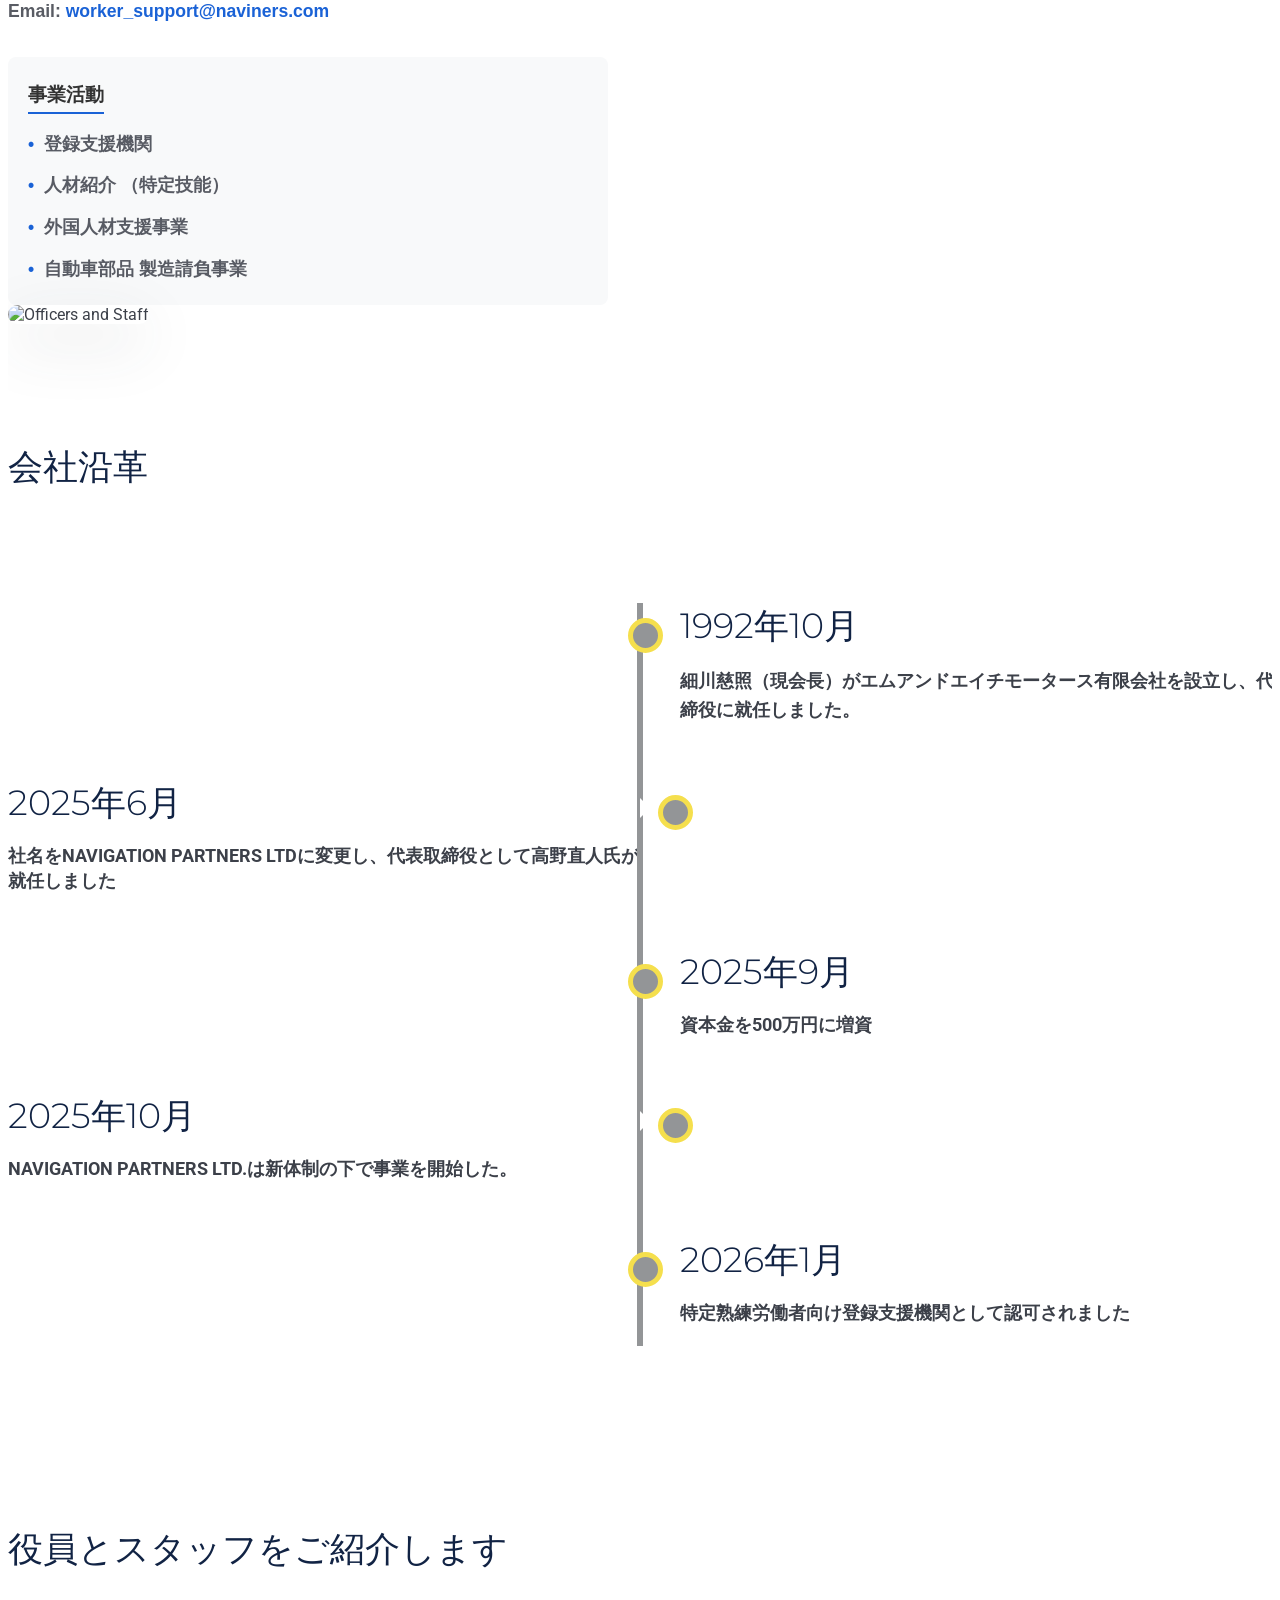
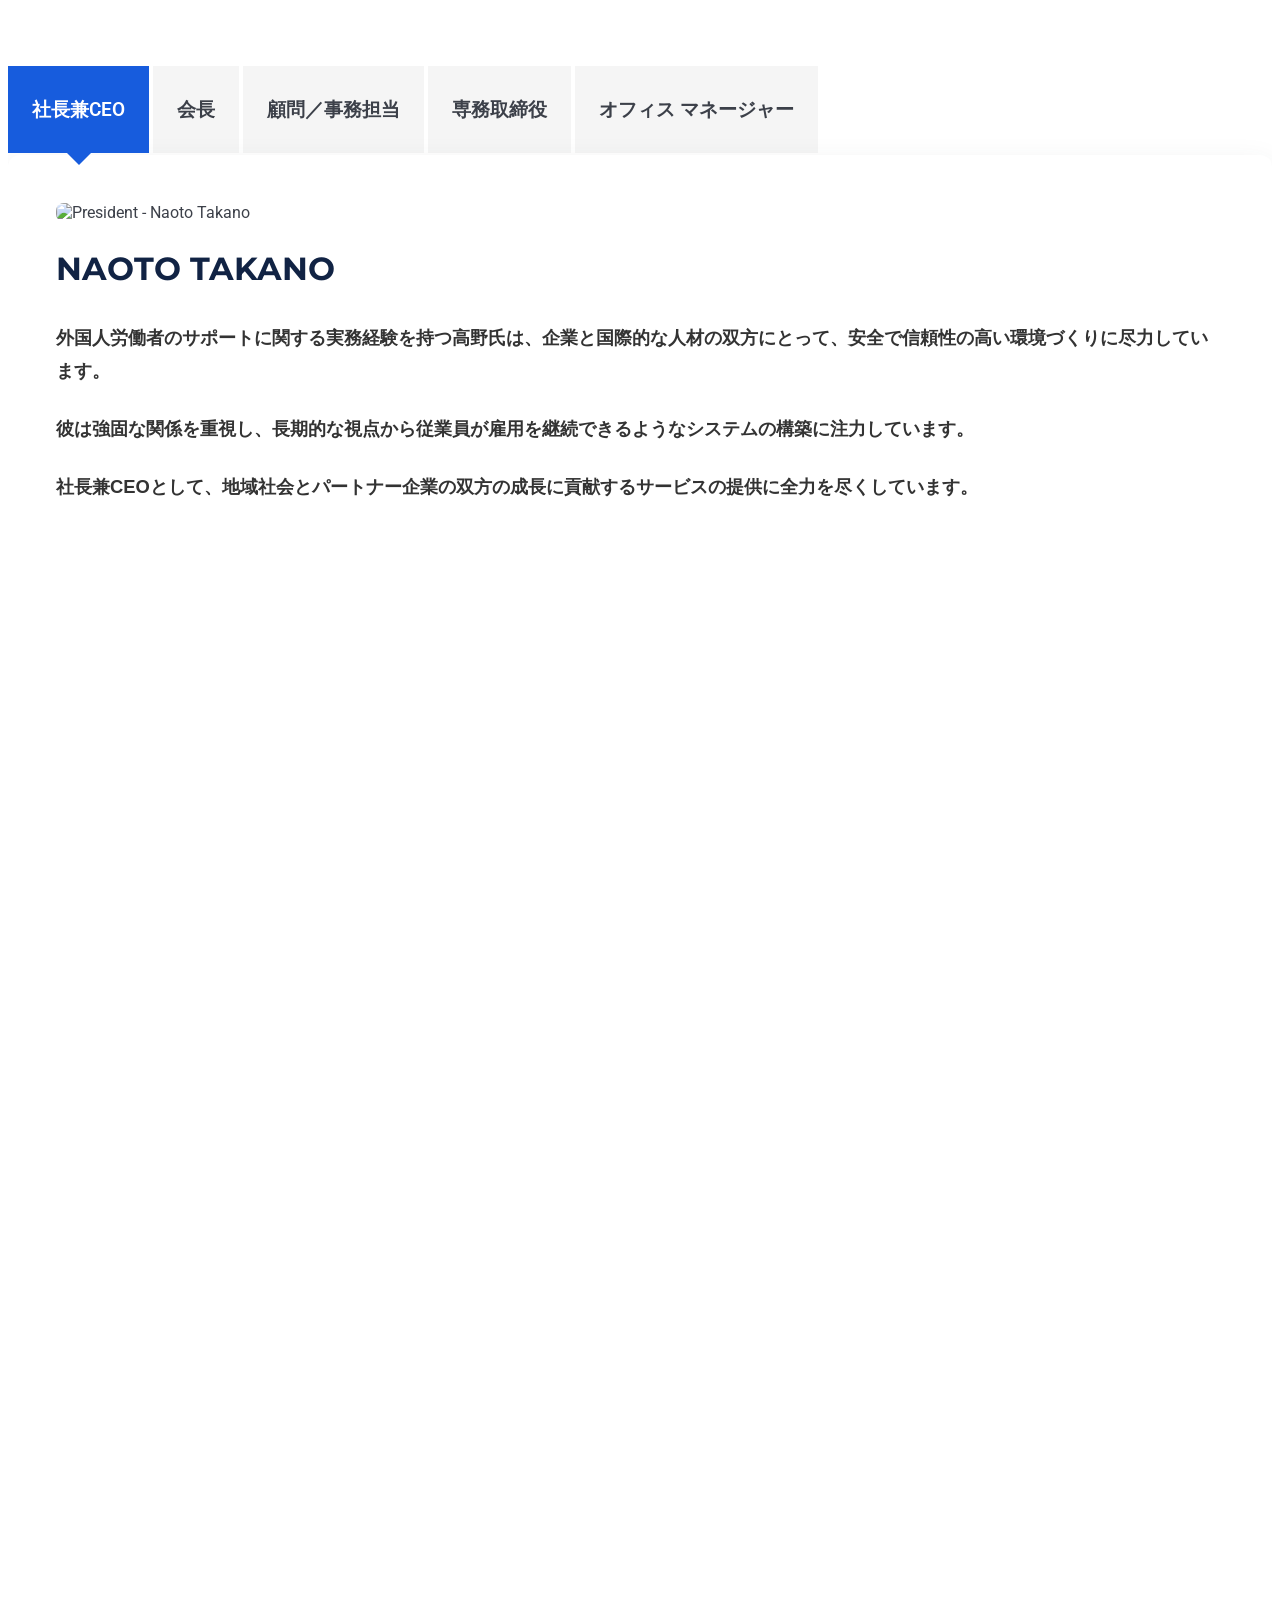
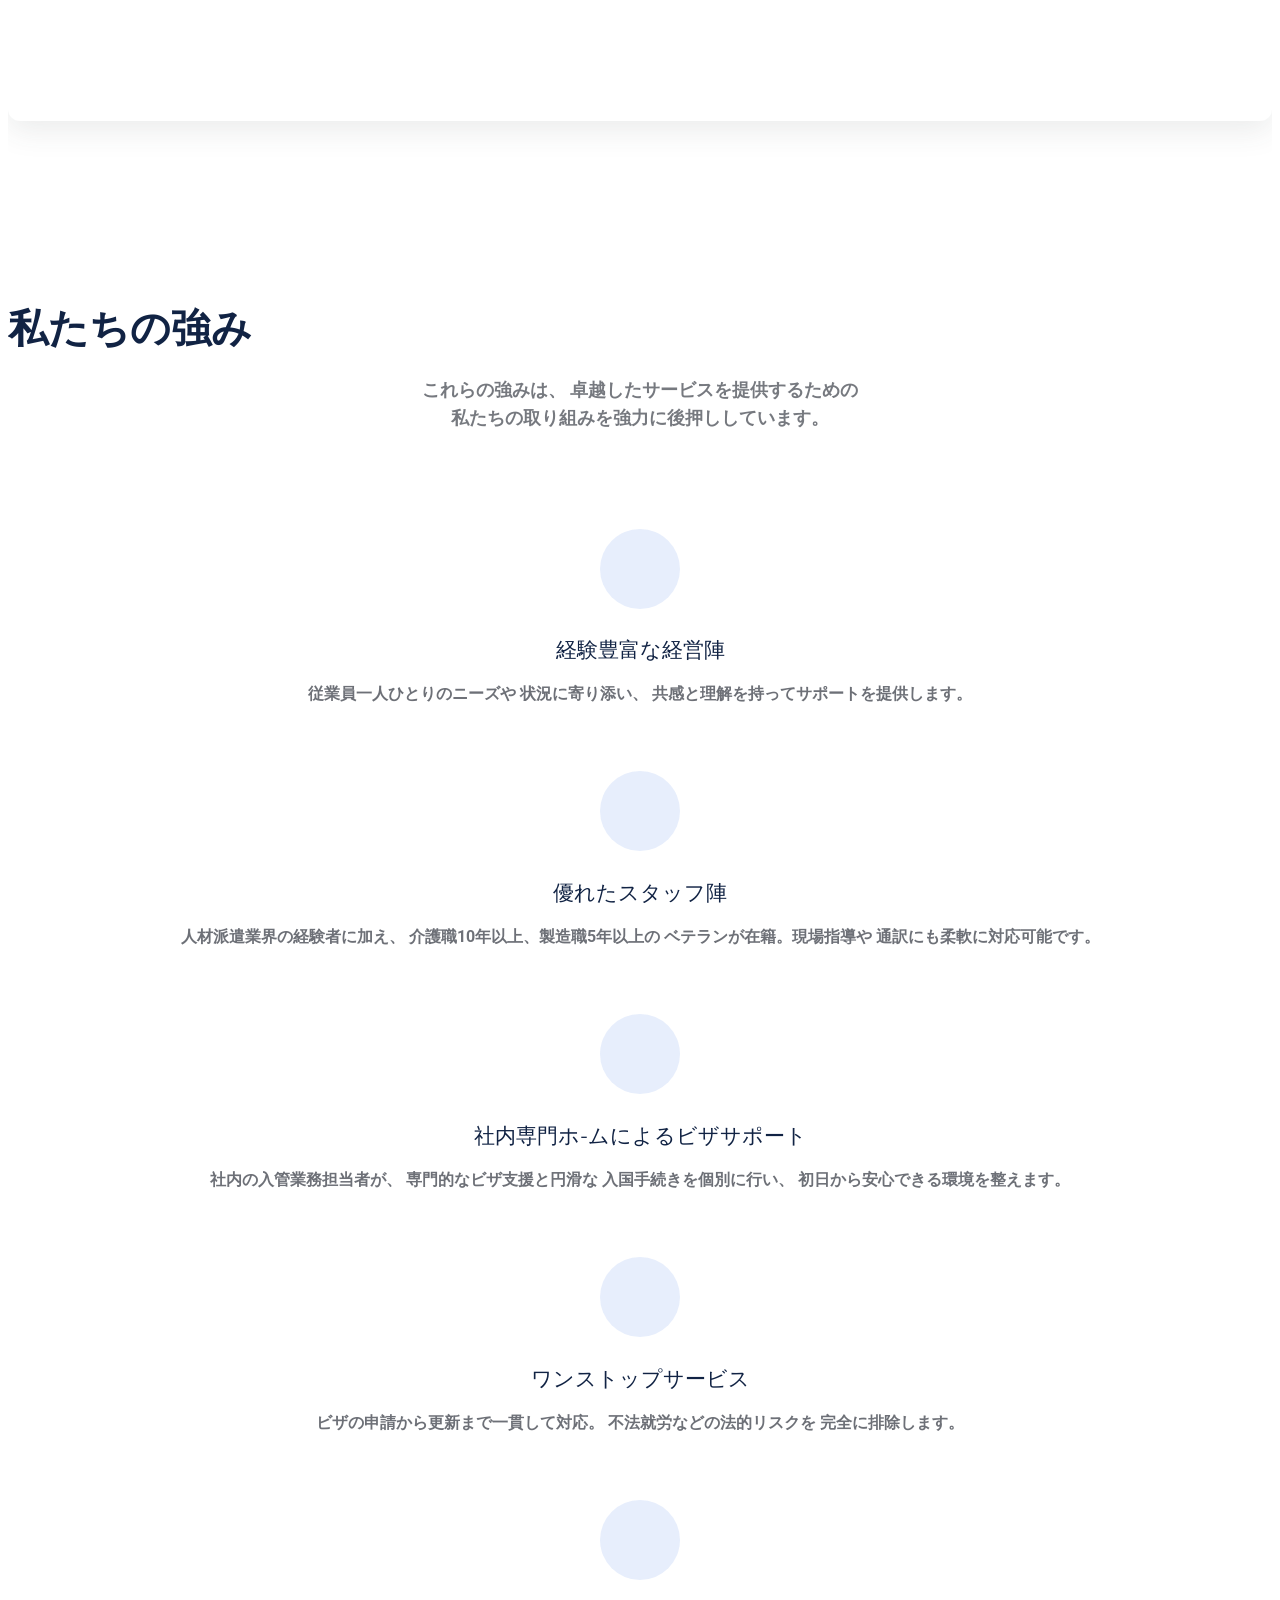
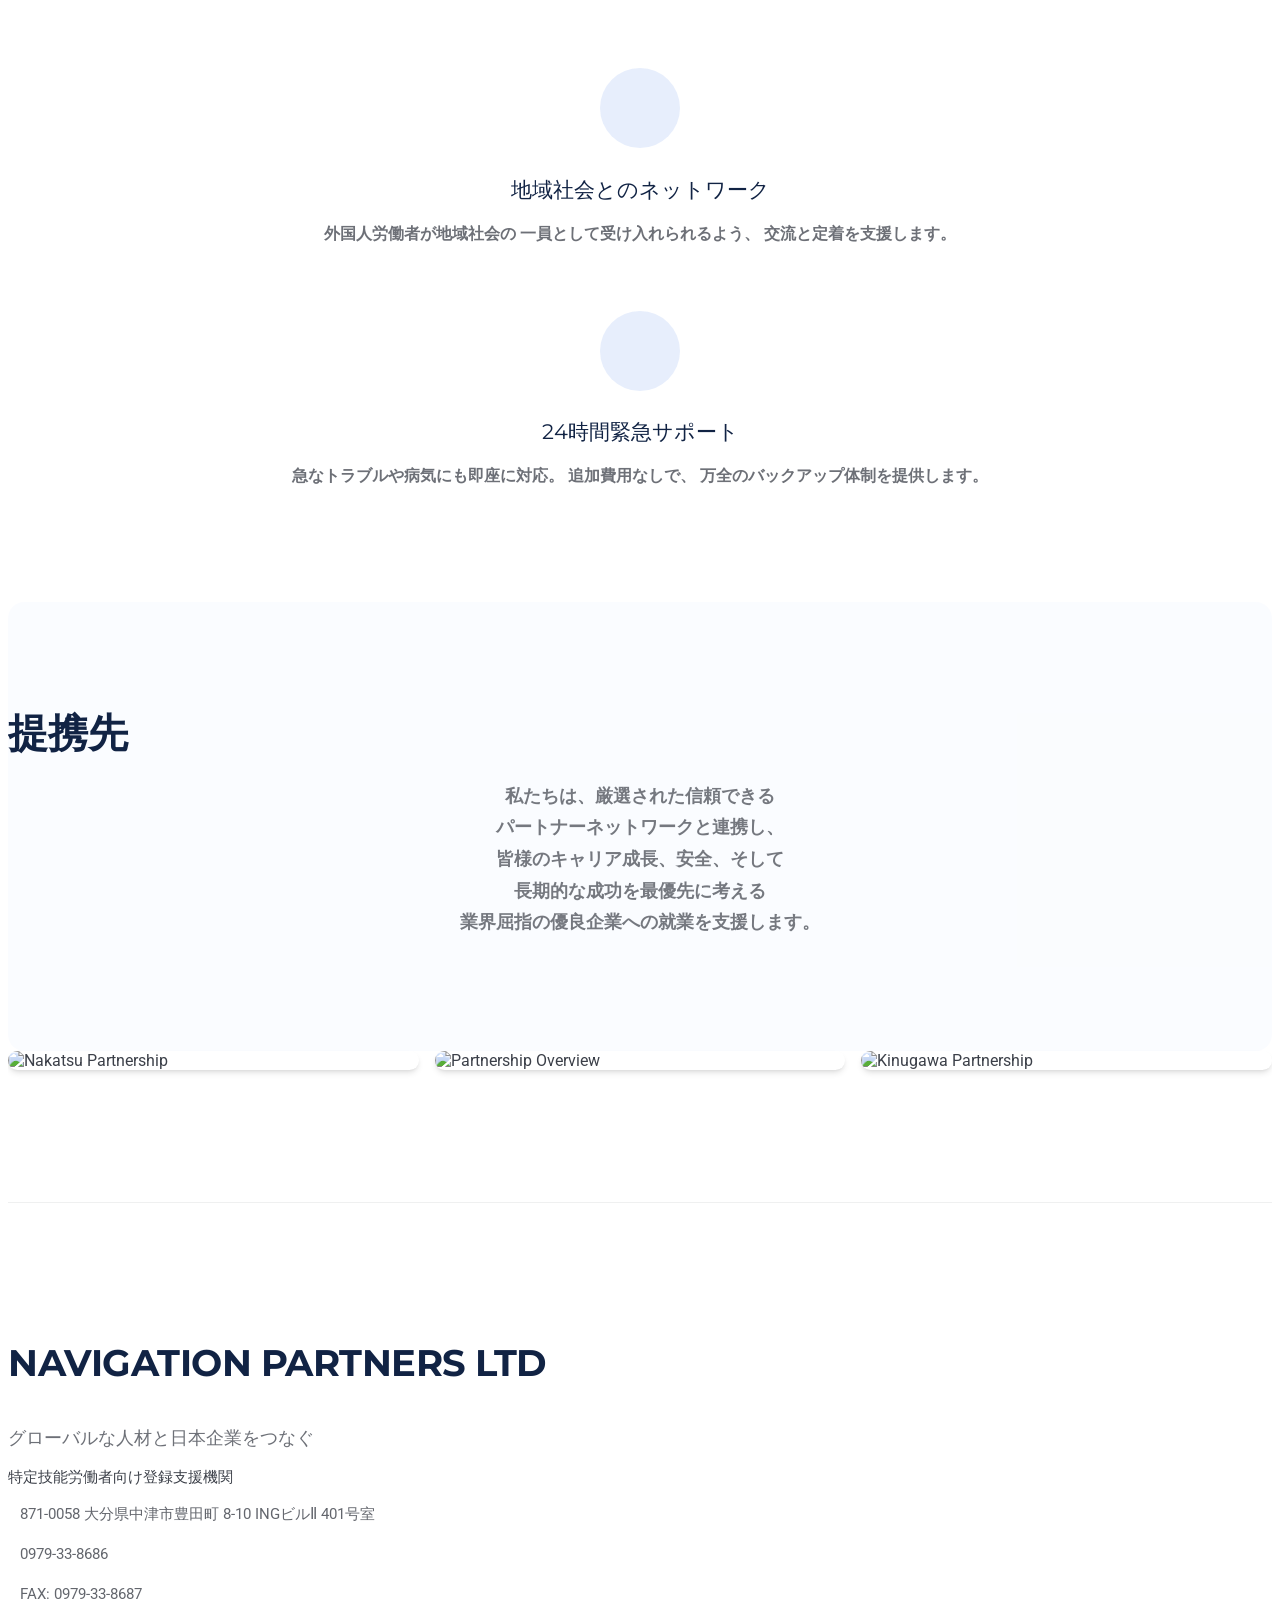
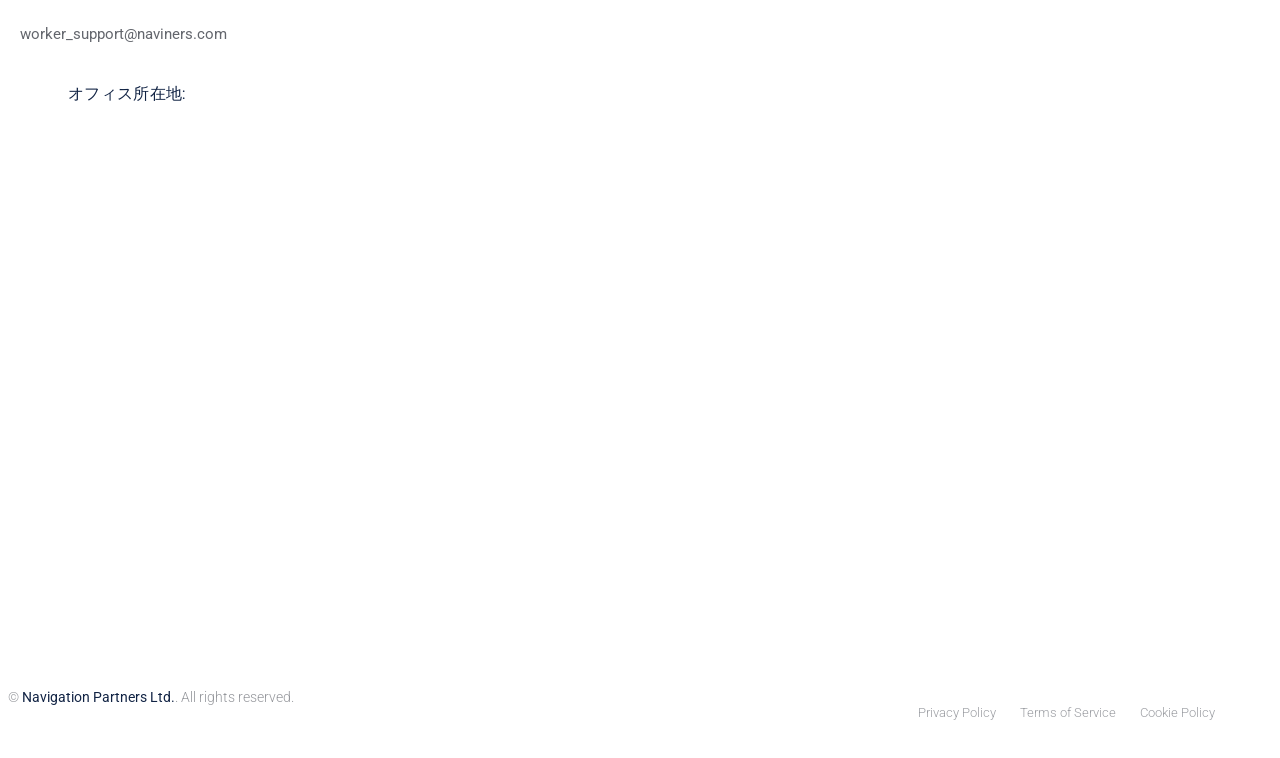
==== commit 013586b4: "fix yano description" ====
--- a/about.html
+++ b/about.html
@@ -763,7 +763,7 @@
       With a commitment to accuracy and prompt service, he supports the creation of a safe and reliable environment for both companies and foreign workers. <br>
       As an advisor, he contributes to the company’s stable operations and growth through legal support.
     </p> -->
-    <div class="profile-section" style="line-height: 1.8; color: #333; font-family: 'Helvetica Neue', 'Arial', 'Hiragino Kaku Gothic ProN', 'Hiragino Sans', sans-serif; font-size: 1.1rem; font-weight: bold;">
+    <!-- <div class="profile-section" style="line-height: 1.8; color: #333; font-family: 'Helvetica Neue', 'Arial', 'Hiragino Kaku Gothic ProN', 'Hiragino Sans', sans-serif; font-size: 1.1rem; font-weight: bold;">
   
   <p style="margin-bottom: 1.5rem;">
     <span style="display: inline-block;">矢野朝仁は行政書士として、</span>
@@ -780,6 +780,21 @@
     <span style="display: inline-block;">アドバイザーとして、</span>
     <span style="display: inline-block;">法務面からのサポートを通じて、</span>
     <span style="display: inline-block;">企業の安定した運営と成長に貢献しています。</span>
+  </p>
+
+</div> -->
+<div class="profile-section" style="line-height: 1.8; color: #333; font-family: 'Helvetica Neue', 'Arial', 'Hiragino Kaku Gothic ProN', 'Hiragino Sans', sans-serif; font-size: 1.1rem; font-weight: bold;">
+  
+  <p style="margin-bottom: 1.5rem;">
+    矢野朝仁は行政書士として、企業の法務や様々な行政手続きを担当しています。
+  </p>
+
+  <p style="margin-bottom: 1.5rem;">
+    正確かつ迅速な対応を信条とし、企業と外国人労働者の双方にとって、安全で信頼性の高い環境づくりをサポートしています。
+  </p>
+
+  <p style="margin: 0;">
+    アドバイザーとして、法務面からのサポートを通じて、企業の安定した運営と成長に貢献しています。
   </p>
 
 </div>
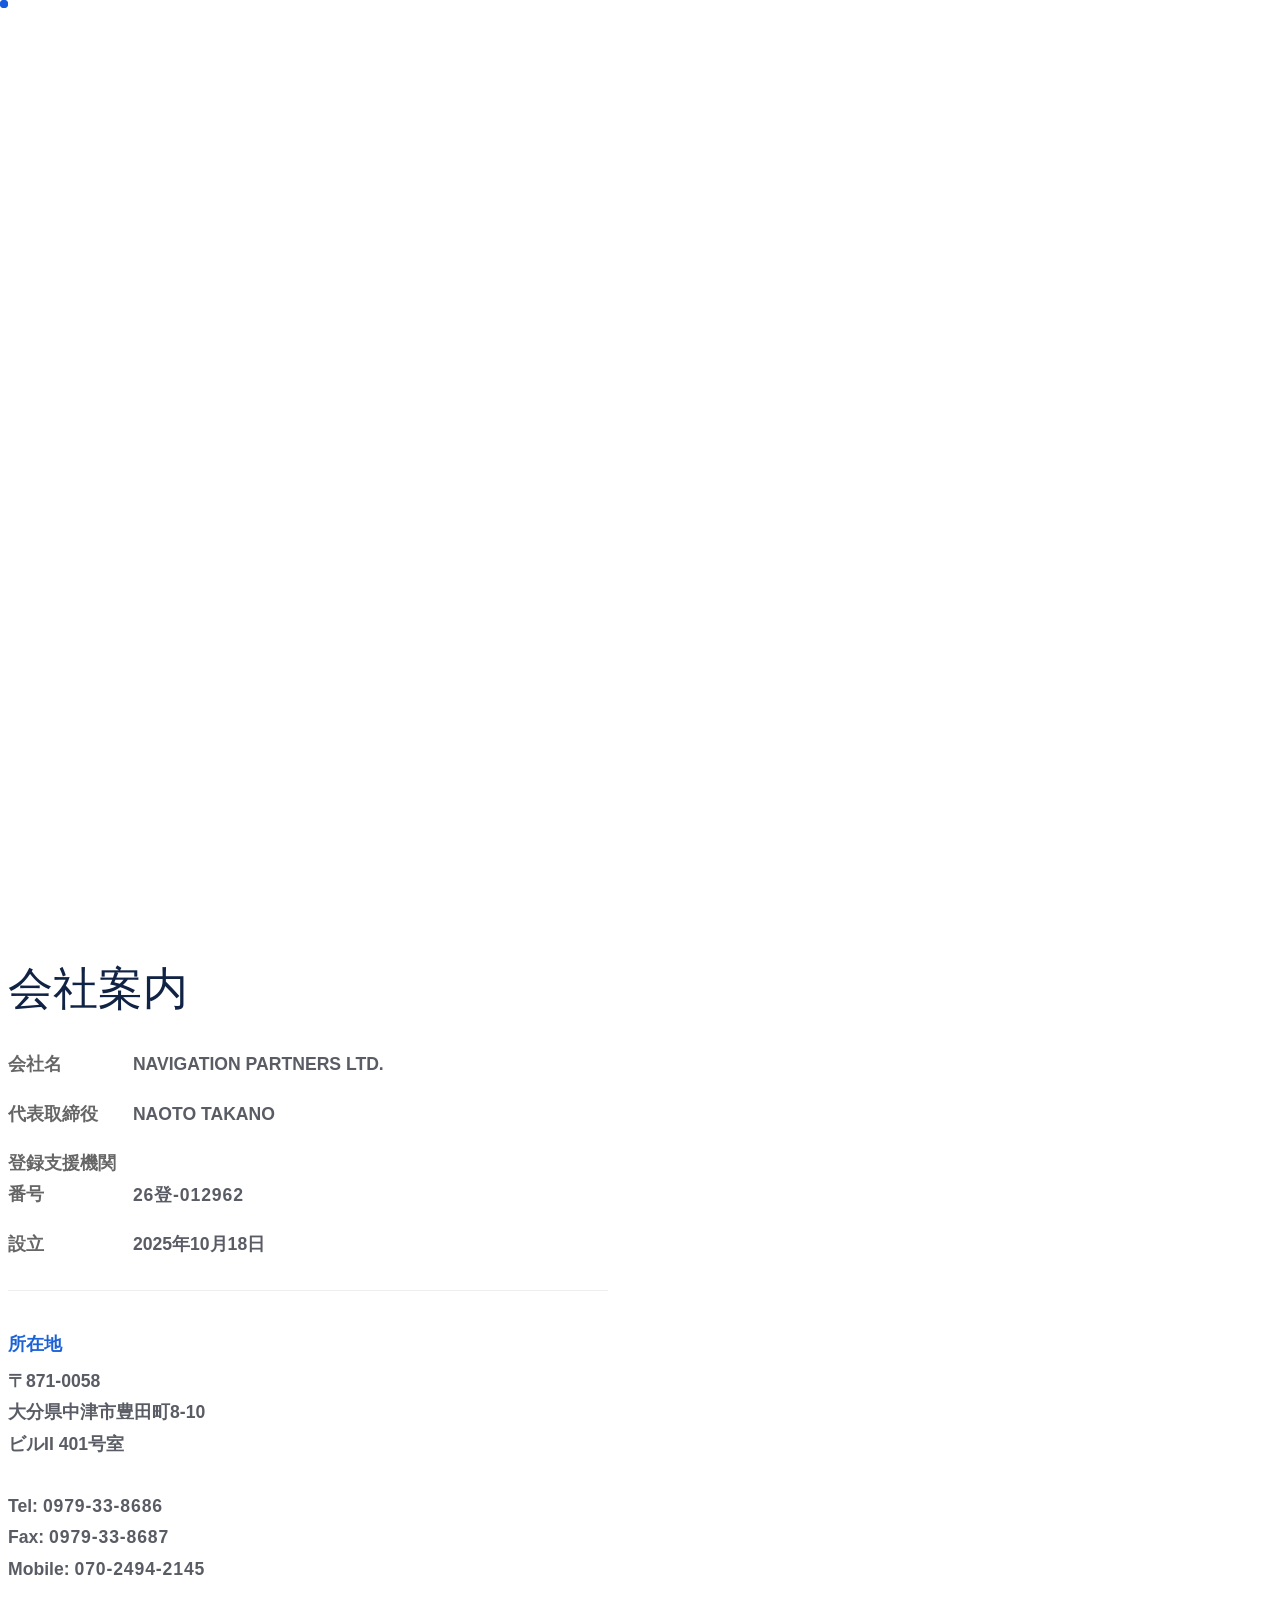
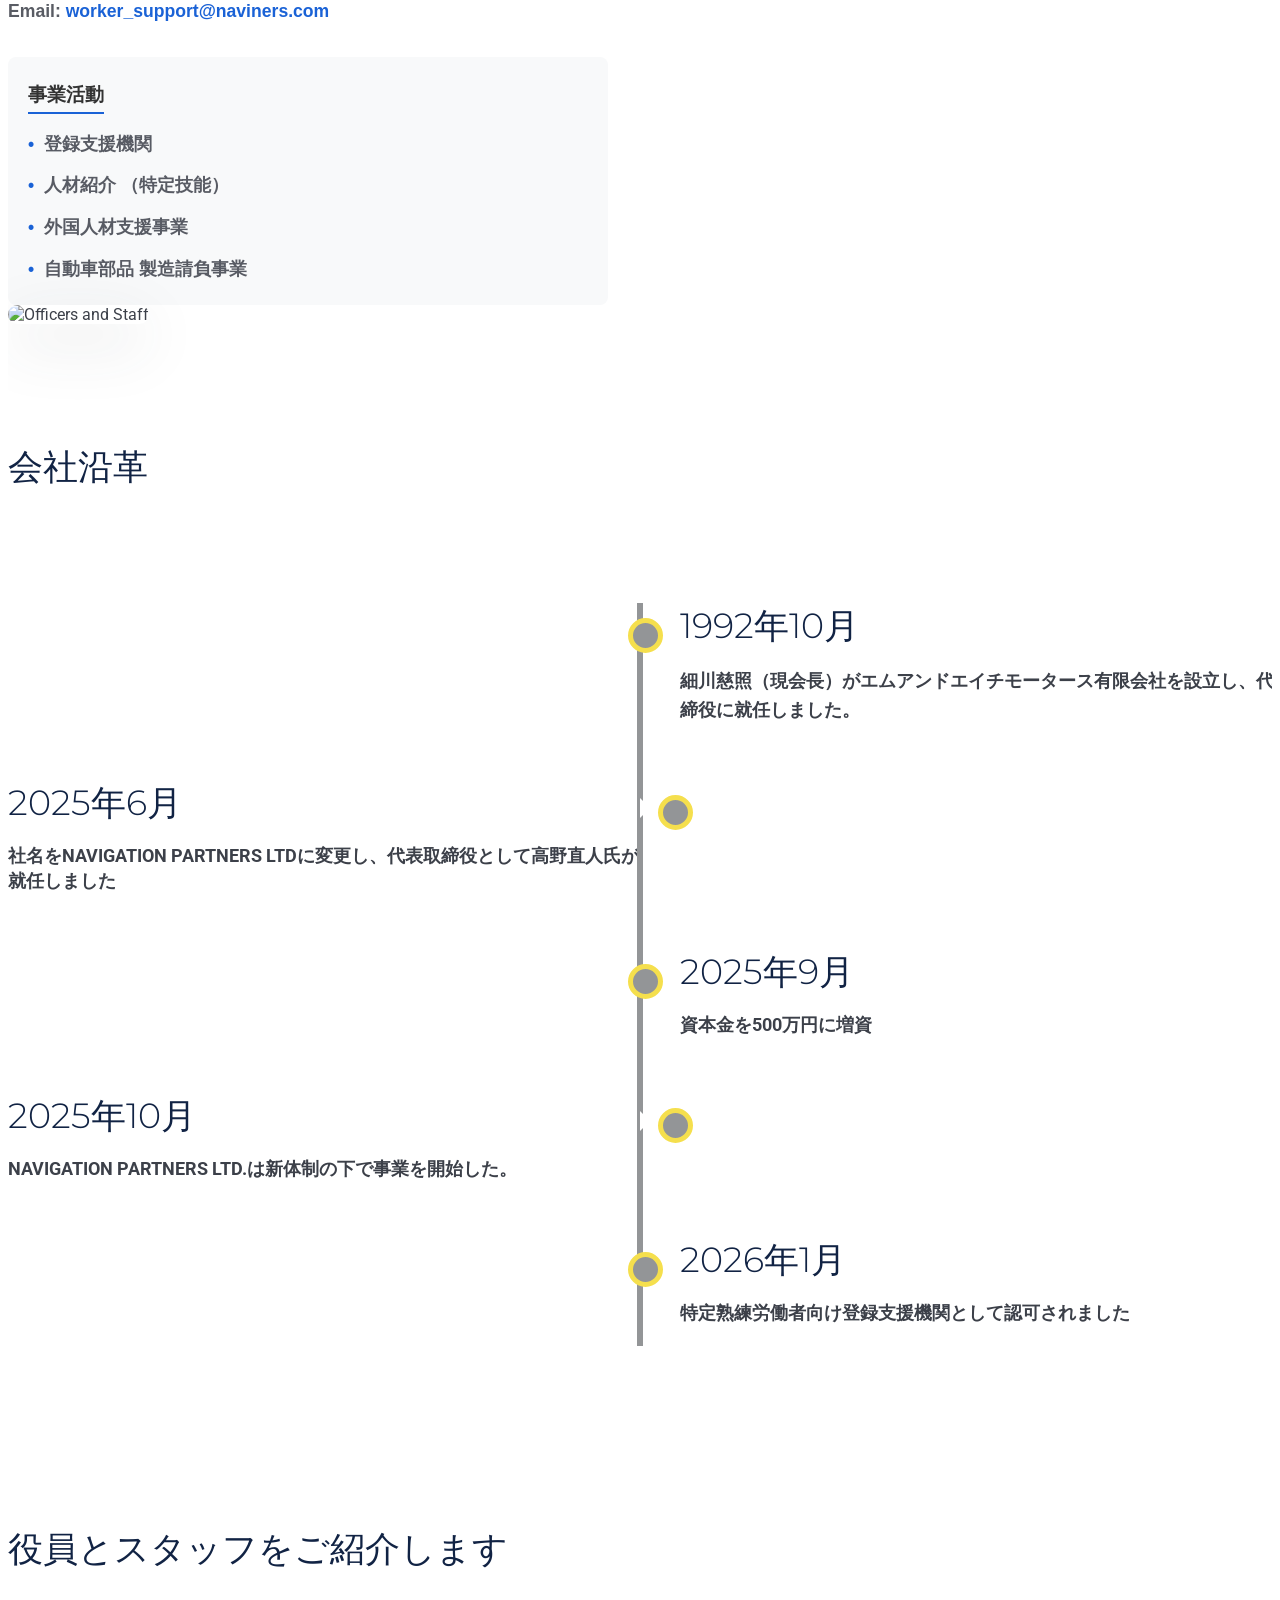
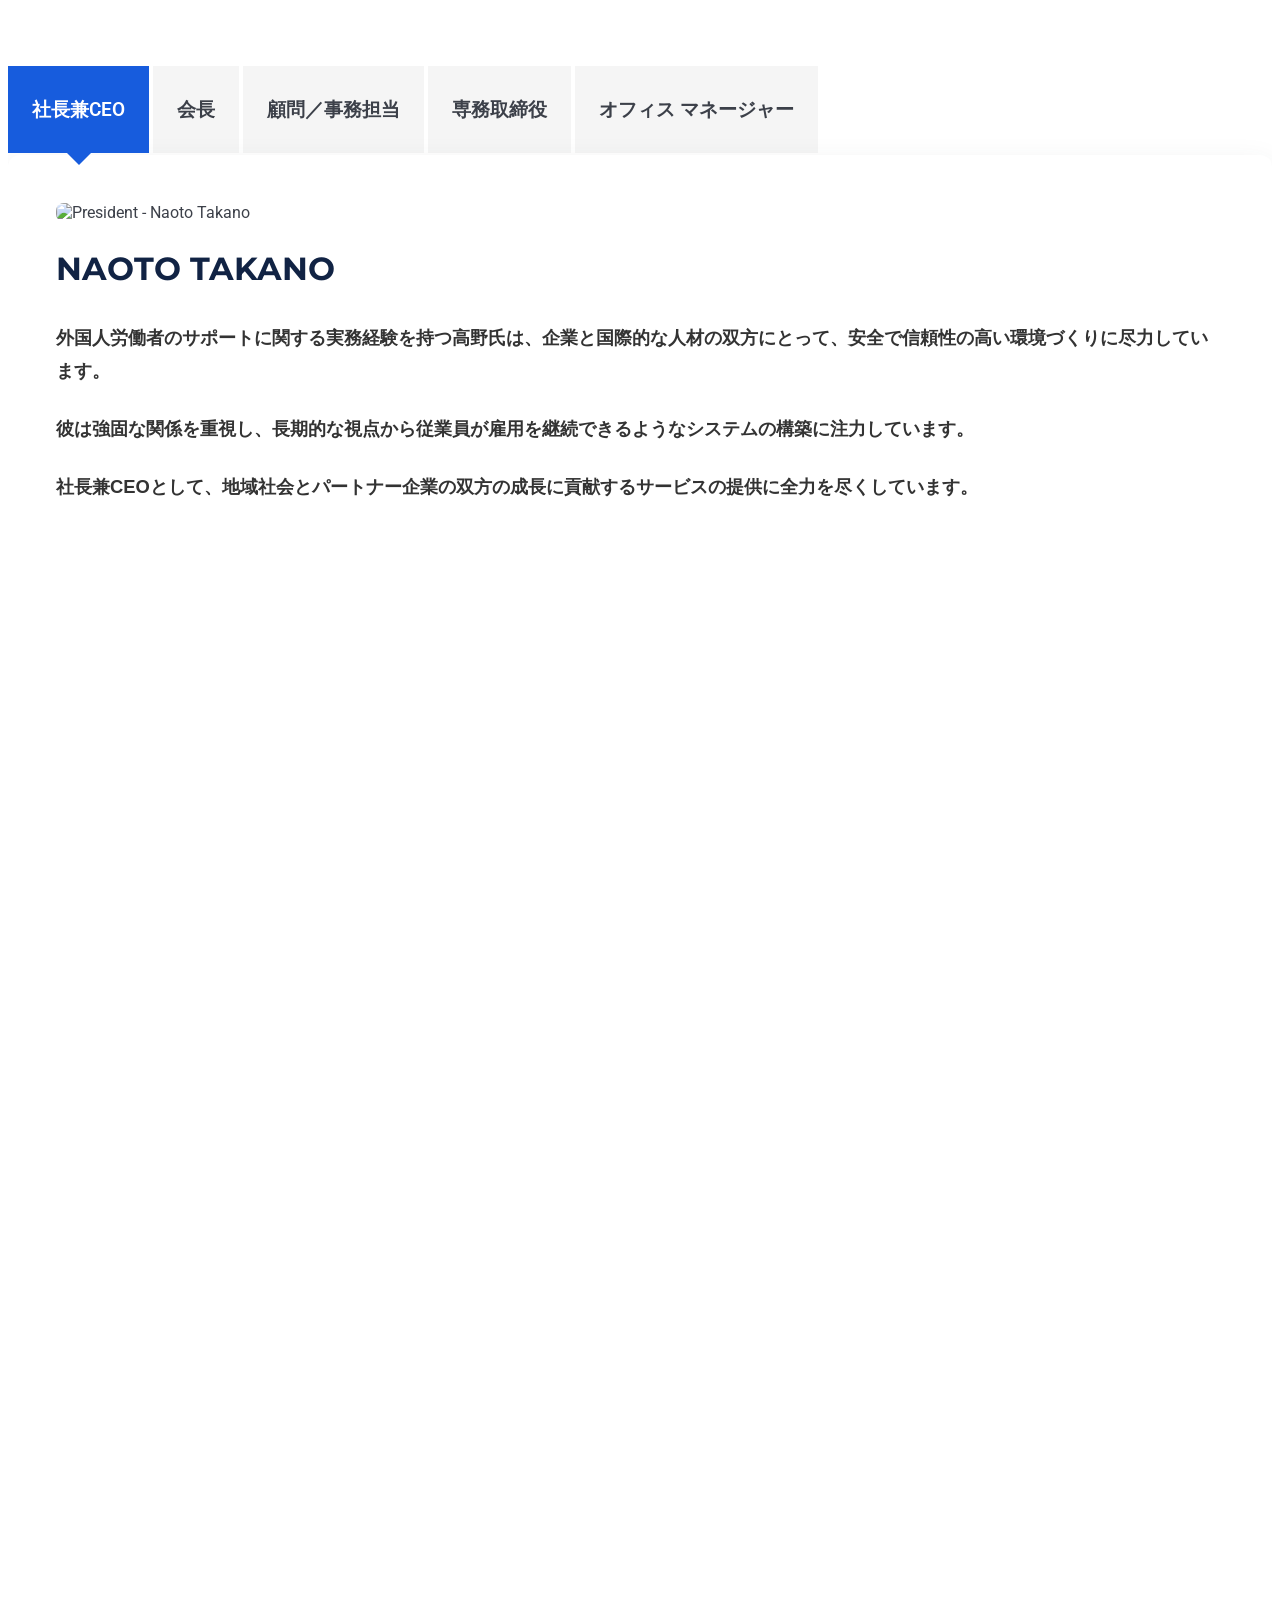
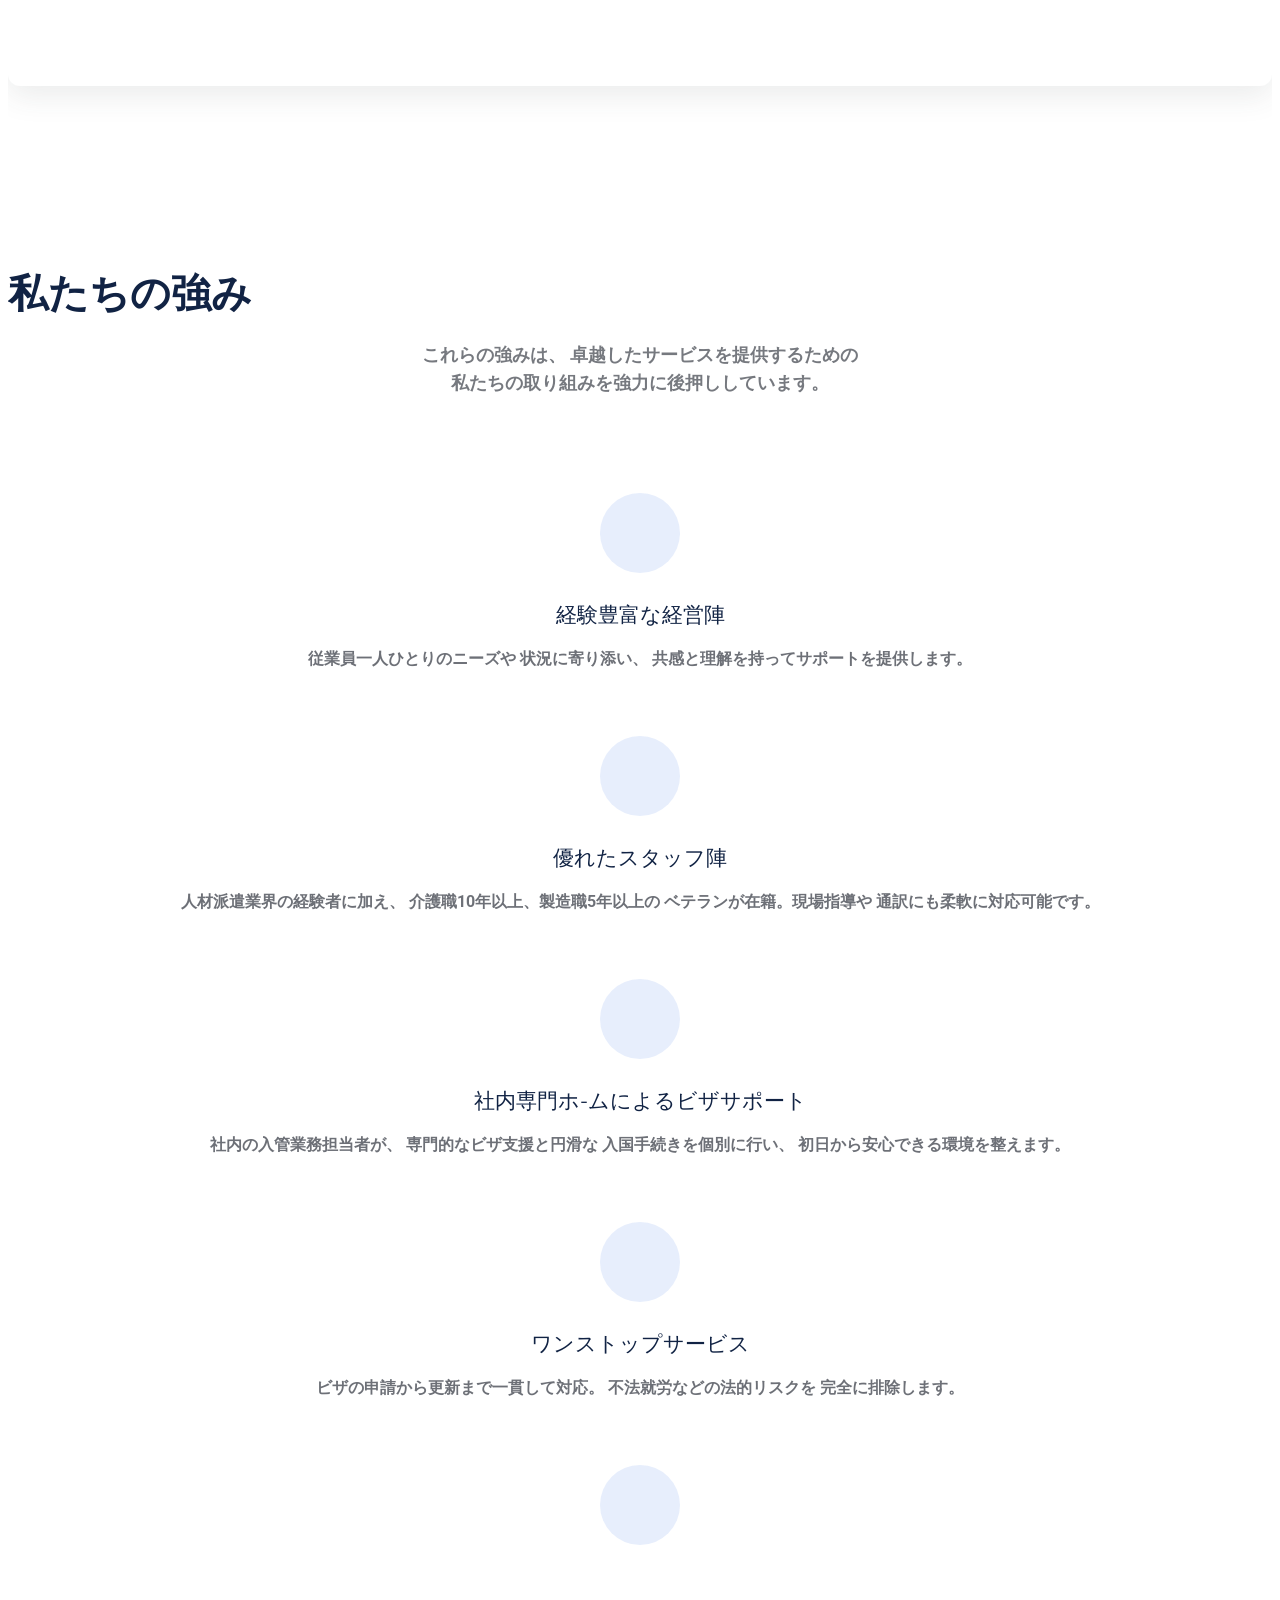
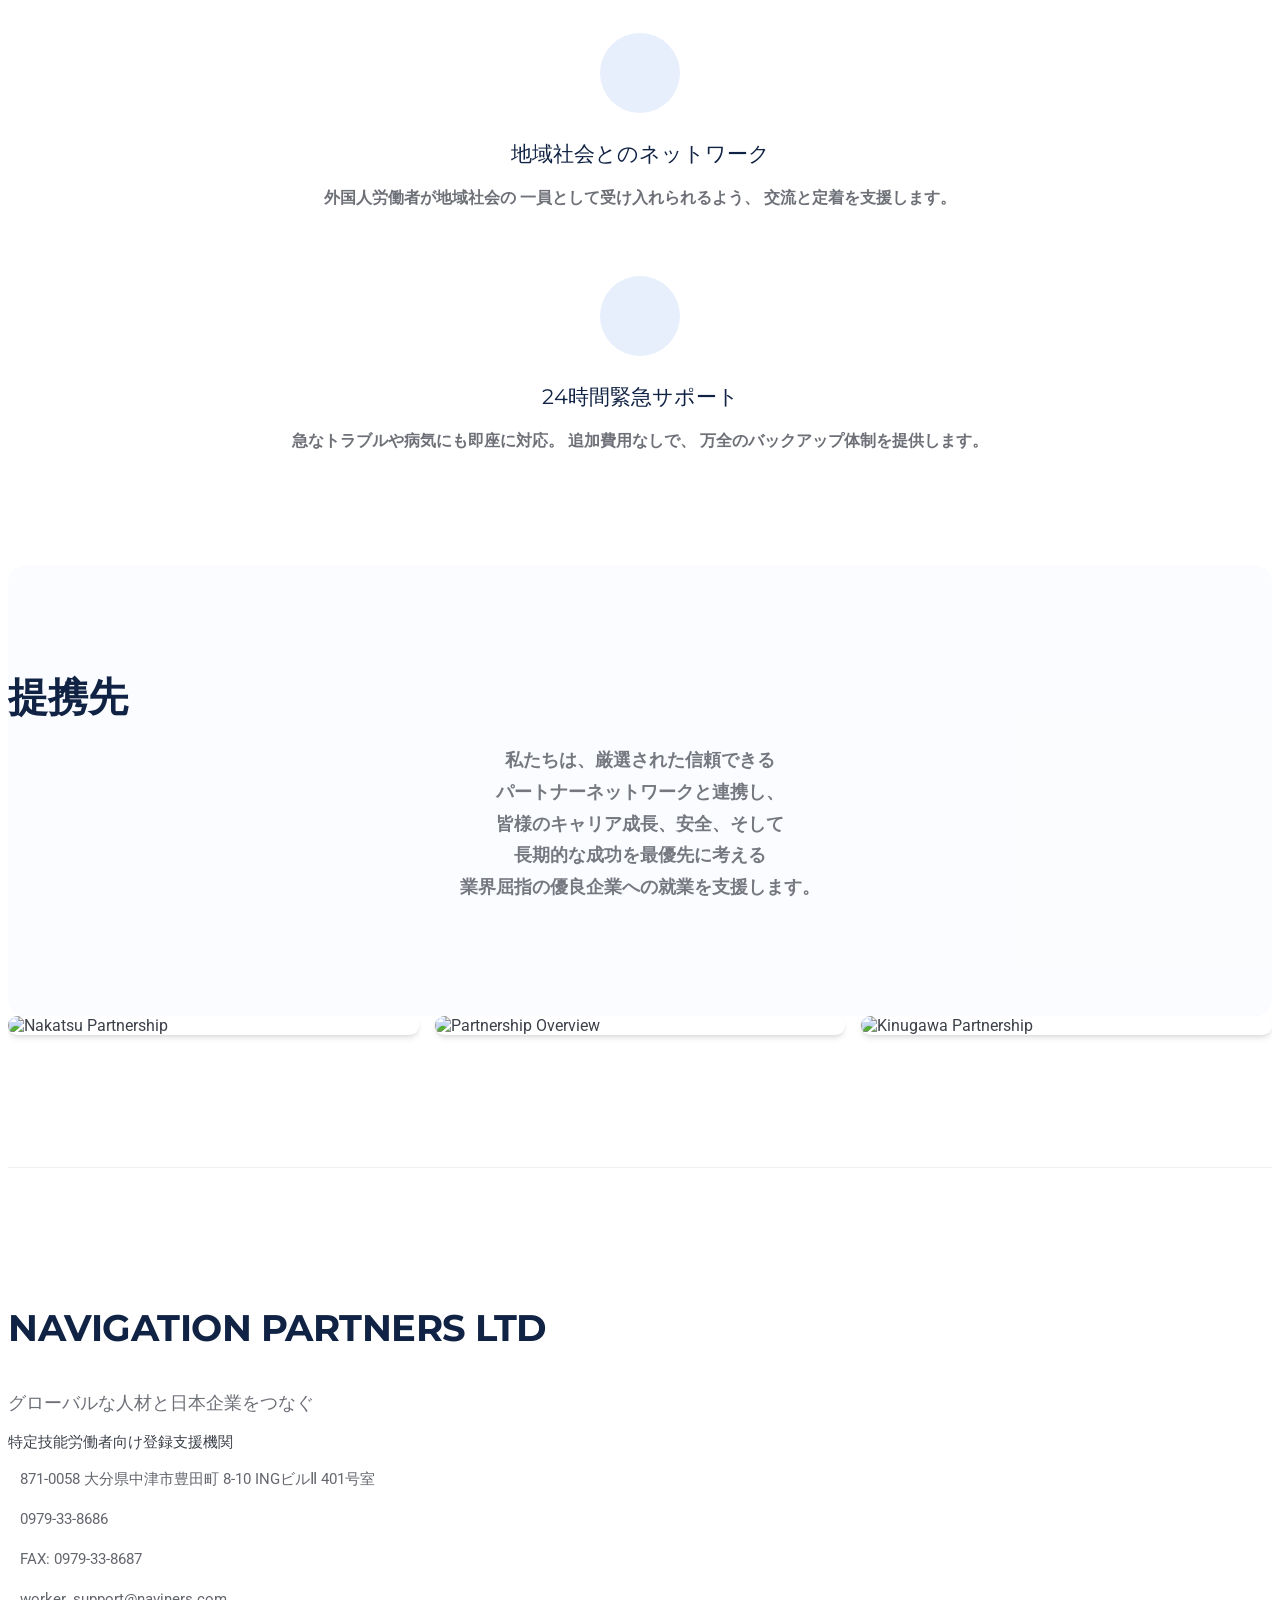
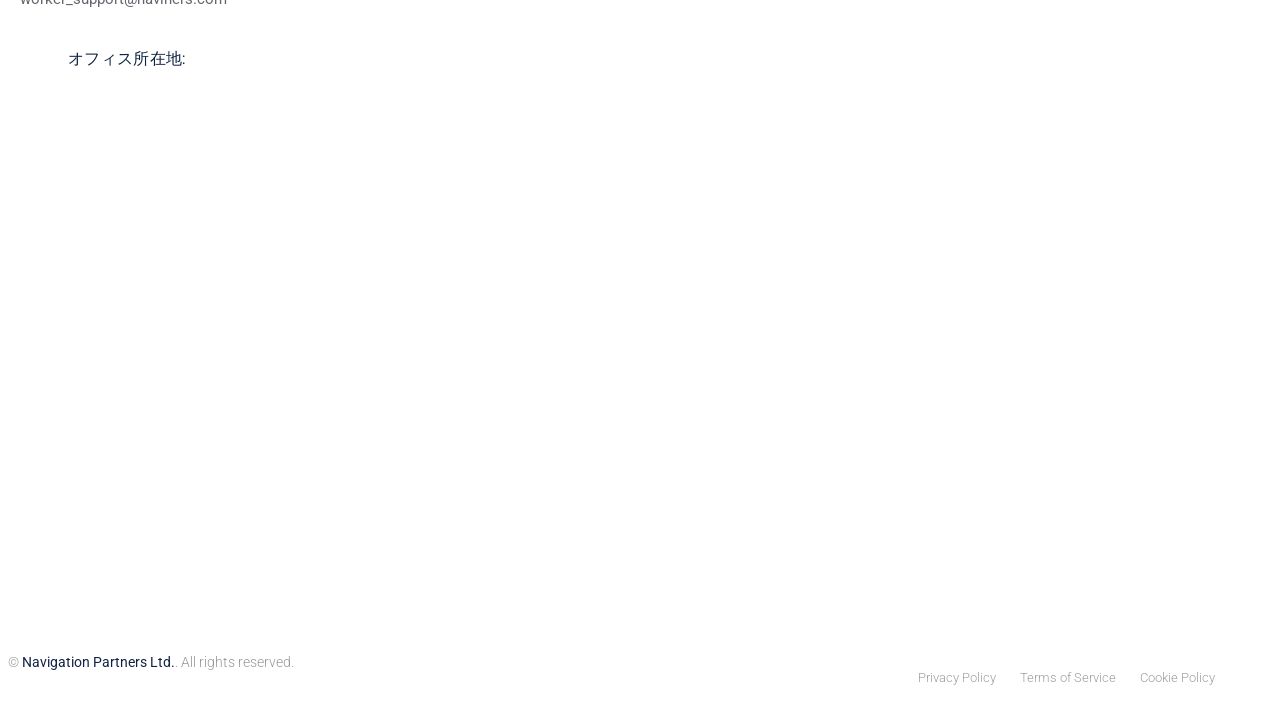
==== commit 6bdddd67: "fixes for staff descriptions" ====
--- a/about.html
+++ b/about.html
@@ -874,7 +874,7 @@
       She values personalized and attentive support for each individual, working to create a safe and comfortable environment where everyone can thrive. <br>
       As Executive Director, she is committed to strengthening company operations, improving services, and contributing to the growth of both the local community and partner businesses.
     </p> -->
-    <div class="profile-section" style="line-height: 1.8; color: #333; font-family: 'Helvetica Neue', 'Arial', 'Hiragino Kaku Gothic ProN', 'Hiragino Sans', sans-serif; font-size: 1.1rem; font-weight: bold;">
+    <!-- <div class="profile-section" style="line-height: 1.8; color: #333; font-family: 'Helvetica Neue', 'Arial', 'Hiragino Kaku Gothic ProN', 'Hiragino Sans', sans-serif; font-size: 1.1rem; font-weight: bold;">
   
   <p style="margin-bottom: 1.5rem;">
     <span style="display: inline-block;">国際的な視点と実務経験を持つ</span>
@@ -891,10 +891,24 @@
   </p>
 
   <p>
-    <!-- <span style="display: inline-block;">常務取締役として、</span> -->
     <span style="display: inline-block;">運営体制の強化やサービスの向上に尽力し、</span>
     <span style="display: inline-block;">地域社会とパートナー企業の</span>
     <span style="display: inline-block;">双方の成長に貢献しています。</span>
+  </p>
+
+</div> -->
+<div class="profile-section" style="line-height: 1.8; color: #333; font-family: 'Helvetica Neue', 'Arial', 'Hiragino Kaku Gothic ProN', 'Hiragino Sans', sans-serif; font-size: 1.1rem; font-weight: bold;">
+  
+  <p style="margin-bottom: 1.5rem;">
+    国際的な視点と実務経験を持つArsylleは、外国人材と日本企業を繋ぐ重要な役割を担っています。
+  </p>
+
+  <p style="margin-bottom: 1.5rem;">
+    一人ひとりに寄り添った丁寧なサポートを大切にし、誰もが安心して活躍できる環境づくりに努めています。
+  </p>
+
+  <p style="margin: 0;">
+    運営体制の強化やサービスの向上に尽力し、地域社会とパートナー企業の双方の成長に貢献しています。
   </p>
 
 </div>
@@ -1144,10 +1158,10 @@
       By making use of my experience, I strive to build smooth communication and strong relationships with everyone we work with.
     </p> -->
 
-    <div class="profile-section" style="line-height: 1.8; color: #333; font-family: 'Helvetica Neue', 'Arial', 'Hiragino Kaku Gothic ProN', 'Hiragino Sans', sans-serif; font-size: 1.1rem; font-weight: bold;">
+    <!-- <div class="profile-section" style="line-height: 1.8; color: #333; font-family: 'Helvetica Neue', 'Arial', 'Hiragino Kaku Gothic ProN', 'Hiragino Sans', sans-serif; font-size: 1.1rem; font-weight: bold;">
   
   <p style="margin-bottom: 1.5rem;">
-    <!-- <span style="display: inline-block;">株式会社 NAVIGATION PARTNERS の</span> -->
+   
     <span style="display: inline-block;">オフィスマネージャーとして、</span>
     <span style="display: inline-block;">事務全般の管理および</span>
     <span style="display: inline-block;">外国人労働者へのサポート業務を</span>
@@ -1167,6 +1181,22 @@
     <span style="display: inline-block;">円滑なコミュニケーションと</span>
     <span style="display: inline-block;">強固な信頼関係の構築に</span>
     <span style="display: inline-block;">努めてまいります。</span>
+  </p>
+
+</div> -->
+
+<div class="profile-section" style="line-height: 1.8; color: #333; font-family: 'Helvetica Neue', 'Arial', 'Hiragino Kaku Gothic ProN', 'Hiragino Sans', sans-serif; font-size: 1.1rem; font-weight: bold;">
+  
+  <p style="margin-bottom: 1.5rem;">
+    オフィスマネージャーとして、事務全般の管理および外国人労働者へのサポート業務を統括しています。
+  </p>
+
+  <p style="margin-bottom: 1.5rem;">
+    丁寧・迅速・誠実な対応をモットーに、企業と外国人スタッフの双方が安心して働ける環境づくりに尽力しています。
+  </p>
+
+  <p style="margin: 0;">
+    これまでの経験を活かし、関わるすべての方々との円滑なコミュニケーションと強固な信頼関係の構築に努めてまいります。
   </p>
 
 </div>
